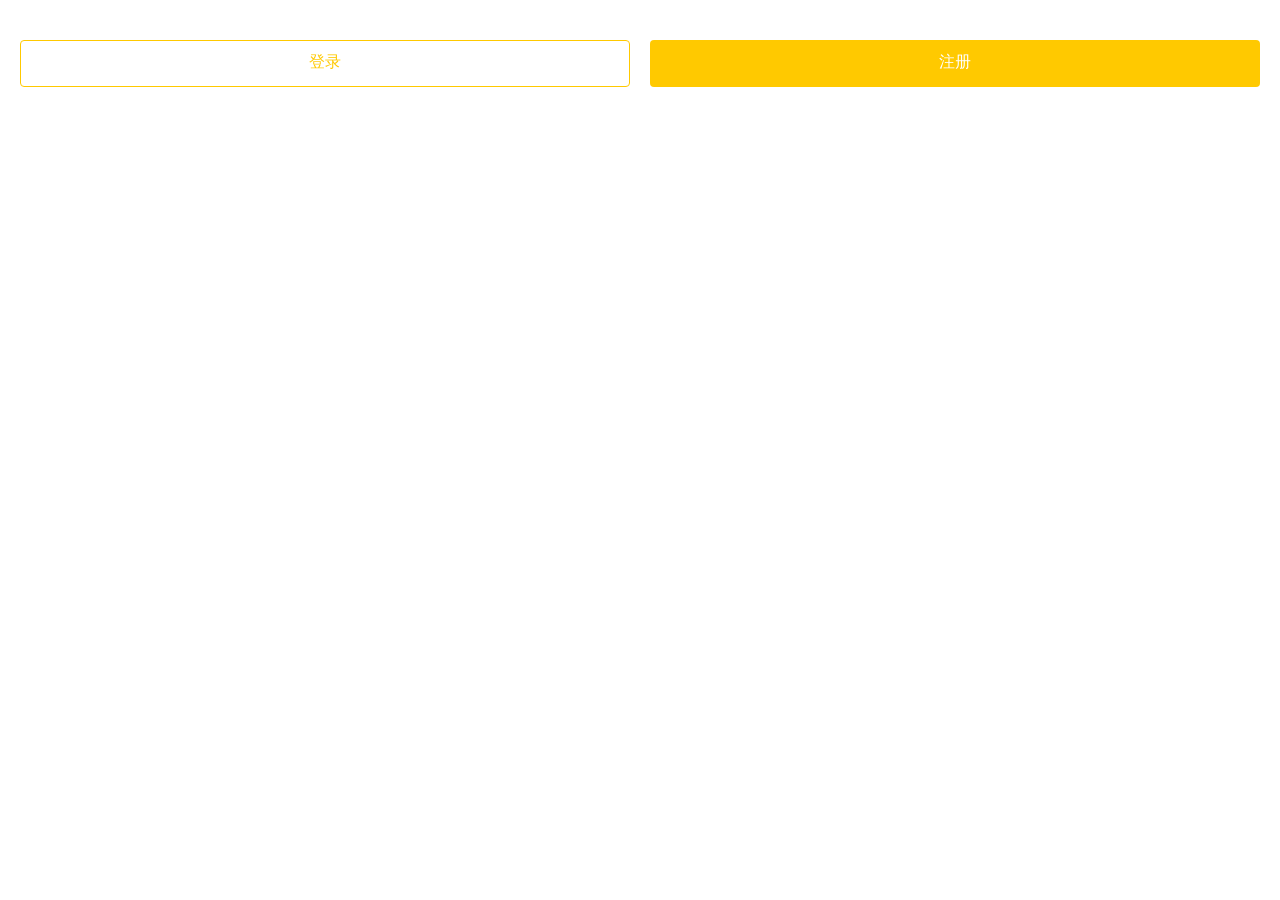
==== www/index.html @ a36f9112 "Initial commit" ====
<!DOCTYPE html>
<html>
  <head>
    <meta charset="utf-8">
    <meta name="viewport" content="initial-scale=1, maximum-scale=1, user-scalable=no, width=device-width">
    <title></title>

    <link rel="manifest" href="manifest.json">

    <!-- un-comment this code to enable service worker
    <script>
      if ('serviceWorker' in navigator) {
        navigator.serviceWorker.register('service-worker.js')
          .then(() => console.log('service worker installed'))
          .catch(err => console.log('Error', err));
      }
    </script>-->

    <link href="lib/ionic/css/ionic.css" rel="stylesheet">
    <link href="css/style.css" rel="stylesheet">

    <!-- IF using Sass (run gulp sass first), then uncomment below and remove the CSS includes above
    <link href="css/ionic.app.css" rel="stylesheet">
    -->

    <!-- ionic/angularjs js -->
    <script src="lib/ionic/js/ionic.bundle.js"></script>

    <!-- cordova script (this will be a 404 during development) -->
    <script src="cordova.js"></script>

    <!-- your app's js -->
    <script src="js/app.js"></script>

    <script src="js/services/services.module.js"></script>
    <script src="js/services/localStorage.service.js"></script>
    <script src="js/controllers.js"></script>
    <script src="js/main.controller.js"></script>
    <script src="views/login/login.controller.js"></script>
    <script src="views/home/home.controller.js"></script>
  </head>

  <body ng-app="starter">
    <ion-nav-view></ion-nav-view>
  </body>
</html>
---- www/lib/ionic/css/ionic.css ----
@charset "UTF-8";
/*!
 * Copyright 2015 Drifty Co.
 * http://drifty.com/
 *
 * Ionic, v1.3.3
 * A powerful HTML5 mobile app framework.
 * http://ionicframework.com/
 *
 * By @maxlynch, @benjsperry, @adamdbradley <3
 *
 * Licensed under the MIT license. Please see LICENSE for more information.
 *
 */
/*!
  Ionicons, v2.0.1
  Created by Ben Sperry for the Ionic Framework, http://ionicons.com/
  https://twitter.com/benjsperry  https://twitter.com/ionicframework
  MIT License: https://github.com/driftyco/ionicons

  Android-style icons originally built by Google’s
  Material Design Icons: https://github.com/google/material-design-icons
  used under CC BY http://creativecommons.org/licenses/by/4.0/
  Modified icons to fit ionicon’s grid from original.
*/
@font-face {
  font-family: "Ionicons";
  src: url("../fonts/ionicons.eot?v=2.0.1");
  src: url("../fonts/ionicons.eot?v=2.0.1#iefix") format("embedded-opentype"), url("../fonts/ionicons.ttf?v=2.0.1") format("truetype"), url("../fonts/ionicons.woff?v=2.0.1") format("woff"), url("../fonts/ionicons.woff") format("woff"), url("../fonts/ionicons.svg?v=2.0.1#Ionicons") format("svg");
  font-weight: normal;
  font-style: normal; }

.ion, .ionicons,
.ion-alert:before,
.ion-alert-circled:before,
.ion-android-add:before,
.ion-android-add-circle:before,
.ion-android-alarm-clock:before,
.ion-android-alert:before,
.ion-android-apps:before,
.ion-android-archive:before,
.ion-android-arrow-back:before,
.ion-android-arrow-down:before,
.ion-android-arrow-dropdown:before,
.ion-android-arrow-dropdown-circle:before,
.ion-android-arrow-dropleft:before,
.ion-android-arrow-dropleft-circle:before,
.ion-android-arrow-dropright:before,
.ion-android-arrow-dropright-circle:before,
.ion-android-arrow-dropup:before,
.ion-android-arrow-dropup-circle:before,
.ion-android-arrow-forward:before,
.ion-android-arrow-up:before,
.ion-android-attach:before,
.ion-android-bar:before,
.ion-android-bicycle:before,
.ion-android-boat:before,
.ion-android-bookmark:before,
.ion-android-bulb:before,
.ion-android-bus:before,
.ion-android-calendar:before,
.ion-android-call:before,
.ion-android-camera:before,
.ion-android-cancel:before,
.ion-android-car:before,
.ion-android-cart:before,
.ion-android-chat:before,
.ion-android-checkbox:before,
.ion-android-checkbox-blank:before,
.ion-android-checkbox-outline:before,
.ion-android-checkbox-outline-blank:before,
.ion-android-checkmark-circle:before,
.ion-android-clipboard:before,
.ion-android-close:before,
.ion-android-cloud:before,
.ion-android-cloud-circle:before,
.ion-android-cloud-done:before,
.ion-android-cloud-outline:before,
.ion-android-color-palette:before,
.ion-android-compass:before,
.ion-android-contact:before,
.ion-android-contacts:before,
.ion-android-contract:before,
.ion-android-create:before,
.ion-android-delete:before,
.ion-android-desktop:before,
.ion-android-document:before,
.ion-android-done:before,
.ion-android-done-all:before,
.ion-android-download:before,
.ion-android-drafts:before,
.ion-android-exit:before,
.ion-android-expand:before,
.ion-android-favorite:before,
.ion-android-favorite-outline:before,
.ion-android-film:before,
.ion-android-folder:before,
.ion-android-folder-open:before,
.ion-android-funnel:before,
.ion-android-globe:before,
.ion-android-hand:before,
.ion-android-hangout:before,
.ion-android-happy:before,
.ion-android-home:before,
.ion-android-image:before,
.ion-android-laptop:before,
.ion-android-list:before,
.ion-android-locate:before,
.ion-android-lock:before,
.ion-android-mail:before,
.ion-android-map:before,
.ion-android-menu:before,
.ion-android-microphone:before,
.ion-android-microphone-off:before,
.ion-android-more-horizontal:before,
.ion-android-more-vertical:before,
.ion-android-navigate:before,
.ion-android-notifications:before,
.ion-android-notifications-none:before,
.ion-android-notifications-off:before,
.ion-android-open:before,
.ion-android-options:before,
.ion-android-people:before,
.ion-android-person:before,
.ion-android-person-add:before,
.ion-android-phone-landscape:before,
.ion-android-phone-portrait:before,
.ion-android-pin:before,
.ion-android-plane:before,
.ion-android-playstore:before,
.ion-android-print:before,
.ion-android-radio-button-off:before,
.ion-android-radio-button-on:before,
.ion-android-refresh:before,
.ion-android-remove:before,
.ion-android-remove-circle:before,
.ion-android-restaurant:before,
.ion-android-sad:before,
.ion-android-search:before,
.ion-android-send:before,
.ion-android-settings:before,
.ion-android-share:before,
.ion-android-share-alt:before,
.ion-android-star:before,
.ion-android-star-half:before,
.ion-android-star-outline:before,
.ion-android-stopwatch:before,
.ion-android-subway:before,
.ion-android-sunny:before,
.ion-android-sync:before,
.ion-android-textsms:before,
.ion-android-time:before,
.ion-android-train:before,
.ion-android-unlock:before,
.ion-android-upload:before,
.ion-android-volume-down:before,
.ion-android-volume-mute:before,
.ion-android-volume-off:before,
.ion-android-volume-up:before,
.ion-android-walk:before,
.ion-android-warning:before,
.ion-android-watch:before,
.ion-android-wifi:before,
.ion-aperture:before,
.ion-archive:before,
.ion-arrow-down-a:before,
.ion-arrow-down-b:before,
.ion-arrow-down-c:before,
.ion-arrow-expand:before,
.ion-arrow-graph-down-left:before,
.ion-arrow-graph-down-right:before,
.ion-arrow-graph-up-left:before,
.ion-arrow-graph-up-right:before,
.ion-arrow-left-a:before,
.ion-arrow-left-b:before,
.ion-arrow-left-c:before,
.ion-arrow-move:before,
.ion-arrow-resize:before,
.ion-arrow-return-left:before,
.ion-arrow-return-right:before,
.ion-arrow-right-a:before,
.ion-arrow-right-b:before,
.ion-arrow-right-c:before,
.ion-arrow-shrink:before,
.ion-arrow-swap:before,
.ion-arrow-up-a:before,
.ion-arrow-up-b:before,
.ion-arrow-up-c:before,
.ion-asterisk:before,
.ion-at:before,
.ion-backspace:before,
.ion-backspace-outline:before,
.ion-bag:before,
.ion-battery-charging:before,
.ion-battery-empty:before,
.ion-battery-full:before,
.ion-battery-half:before,
.ion-battery-low:before,
.ion-beaker:before,
.ion-beer:before,
.ion-bluetooth:before,
.ion-bonfire:before,
.ion-bookmark:before,
.ion-bowtie:before,
.ion-briefcase:before,
.ion-bug:before,
.ion-calculator:before,
.ion-calendar:before,
.ion-camera:before,
.ion-card:before,
.ion-cash:before,
.ion-chatbox:before,
.ion-chatbox-working:before,
.ion-chatboxes:before,
.ion-chatbubble:before,
.ion-chatbubble-working:before,
.ion-chatbubbles:before,
.ion-checkmark:before,
.ion-checkmark-circled:before,
.ion-checkmark-round:before,
.ion-chevron-down:before,
.ion-chevron-left:before,
.ion-chevron-right:before,
.ion-chevron-up:before,
.ion-clipboard:before,
.ion-clock:before,
.ion-close:before,
.ion-close-circled:before,
.ion-close-round:before,
.ion-closed-captioning:before,
.ion-cloud:before,
.ion-code:before,
.ion-code-download:before,
.ion-code-working:before,
.ion-coffee:before,
.ion-compass:before,
.ion-compose:before,
.ion-connection-bars:before,
.ion-contrast:before,
.ion-crop:before,
.ion-cube:before,
.ion-disc:before,
.ion-document:before,
.ion-document-text:before,
.ion-drag:before,
.ion-earth:before,
.ion-easel:before,
.ion-edit:before,
.ion-egg:before,
.ion-eject:before,
.ion-email:before,
.ion-email-unread:before,
.ion-erlenmeyer-flask:before,
.ion-erlenmeyer-flask-bubbles:before,
.ion-eye:before,
.ion-eye-disabled:before,
.ion-female:before,
.ion-filing:before,
.ion-film-marker:before,
.ion-fireball:before,
.ion-flag:before,
.ion-flame:before,
.ion-flash:before,
.ion-flash-off:before,
.ion-folder:before,
.ion-fork:before,
.ion-fork-repo:before,
.ion-forward:before,
.ion-funnel:before,
.ion-gear-a:before,
.ion-gear-b:before,
.ion-grid:before,
.ion-hammer:before,
.ion-happy:before,
.ion-happy-outline:before,
.ion-headphone:before,
.ion-heart:before,
.ion-heart-broken:before,
.ion-help:before,
.ion-help-buoy:before,
.ion-help-circled:before,
.ion-home:before,
.ion-icecream:before,
.ion-image:before,
.ion-images:before,
.ion-information:before,
.ion-information-circled:before,
.ion-ionic:before,
.ion-ios-alarm:before,
.ion-ios-alarm-outline:before,
.ion-ios-albums:before,
.ion-ios-albums-outline:before,
.ion-ios-americanfootball:before,
.ion-ios-americanfootball-outline:before,
.ion-ios-analytics:before,
.ion-ios-analytics-outline:before,
.ion-ios-arrow-back:before,
.ion-ios-arrow-down:before,
.ion-ios-arrow-forward:before,
.ion-ios-arrow-left:before,
.ion-ios-arrow-right:before,
.ion-ios-arrow-thin-down:before,
.ion-ios-arrow-thin-left:before,
.ion-ios-arrow-thin-right:before,
.ion-ios-arrow-thin-up:before,
.ion-ios-arrow-up:before,
.ion-ios-at:before,
.ion-ios-at-outline:before,
.ion-ios-barcode:before,
.ion-ios-barcode-outline:before,
.ion-ios-baseball:before,
.ion-ios-baseball-outline:before,
.ion-ios-basketball:before,
.ion-ios-basketball-outline:before,
.ion-ios-bell:before,
.ion-ios-bell-outline:before,
.ion-ios-body:before,
.ion-ios-body-outline:before,
.ion-ios-bolt:before,
.ion-ios-bolt-outline:before,
.ion-ios-book:before,
.ion-ios-book-outline:before,
.ion-ios-bookmarks:before,
.ion-ios-bookmarks-outline:before,
.ion-ios-box:before,
.ion-ios-box-outline:before,
.ion-ios-briefcase:before,
.ion-ios-briefcase-outline:before,
.ion-ios-browsers:before,
.ion-ios-browsers-outline:before,
.ion-ios-calculator:before,
.ion-ios-calculator-outline:before,
.ion-ios-calendar:before,
.ion-ios-calendar-outline:before,
.ion-ios-camera:before,
.ion-ios-camera-outline:before,
.ion-ios-cart:before,
.ion-ios-cart-outline:before,
.ion-ios-chatboxes:before,
.ion-ios-chatboxes-outline:before,
.ion-ios-chatbubble:before,
.ion-ios-chatbubble-outline:before,
.ion-ios-checkmark:before,
.ion-ios-checkmark-empty:before,
.ion-ios-checkmark-outline:before,
.ion-ios-circle-filled:before,
.ion-ios-circle-outline:before,
.ion-ios-clock:before,
.ion-ios-clock-outline:before,
.ion-ios-close:before,
.ion-ios-close-empty:before,
.ion-ios-close-outline:before,
.ion-ios-cloud:before,
.ion-ios-cloud-download:before,
.ion-ios-cloud-download-outline:before,
.ion-ios-cloud-outline:before,
.ion-ios-cloud-upload:before,
.ion-ios-cloud-upload-outline:before,
.ion-ios-cloudy:before,
.ion-ios-cloudy-night:before,
.ion-ios-cloudy-night-outline:before,
.ion-ios-cloudy-outline:before,
.ion-ios-cog:before,
.ion-ios-cog-outline:before,
.ion-ios-color-filter:before,
.ion-ios-color-filter-outline:before,
.ion-ios-color-wand:before,
.ion-ios-color-wand-outline:before,
.ion-ios-compose:before,
.ion-ios-compose-outline:before,
.ion-ios-contact:before,
.ion-ios-contact-outline:before,
.ion-ios-copy:before,
.ion-ios-copy-outline:before,
.ion-ios-crop:before,
.ion-ios-crop-strong:before,
.ion-ios-download:before,
.ion-ios-download-outline:before,
.ion-ios-drag:before,
.ion-ios-email:before,
.ion-ios-email-outline:before,
.ion-ios-eye:before,
.ion-ios-eye-outline:before,
.ion-ios-fastforward:before,
.ion-ios-fastforward-outline:before,
.ion-ios-filing:before,
.ion-ios-filing-outline:before,
.ion-ios-film:before,
.ion-ios-film-outline:before,
.ion-ios-flag:before,
.ion-ios-flag-outline:before,
.ion-ios-flame:before,
.ion-ios-flame-outline:before,
.ion-ios-flask:before,
.ion-ios-flask-outline:before,
.ion-ios-flower:before,
.ion-ios-flower-outline:before,
.ion-ios-folder:before,
.ion-ios-folder-outline:before,
.ion-ios-football:before,
.ion-ios-football-outline:before,
.ion-ios-game-controller-a:before,
.ion-ios-game-controller-a-outline:before,
.ion-ios-game-controller-b:before,
.ion-ios-game-controller-b-outline:before,
.ion-ios-gear:before,
.ion-ios-gear-outline:before,
.ion-ios-glasses:before,
.ion-ios-glasses-outline:before,
.ion-ios-grid-view:before,
.ion-ios-grid-view-outline:before,
.ion-ios-heart:before,
.ion-ios-heart-outline:before,
.ion-ios-help:before,
.ion-ios-help-empty:before,
.ion-ios-help-outline:before,
.ion-ios-home:before,
.ion-ios-home-outline:before,
.ion-ios-infinite:before,
.ion-ios-infinite-outline:before,
.ion-ios-information:before,
.ion-ios-information-empty:before,
.ion-ios-information-outline:before,
.ion-ios-ionic-outline:before,
.ion-ios-keypad:before,
.ion-ios-keypad-outline:before,
.ion-ios-lightbulb:before,
.ion-ios-lightbulb-outline:before,
.ion-ios-list:before,
.ion-ios-list-outline:before,
.ion-ios-location:before,
.ion-ios-location-outline:before,
.ion-ios-locked:before,
.ion-ios-locked-outline:before,
.ion-ios-loop:before,
.ion-ios-loop-strong:before,
.ion-ios-medical:before,
.ion-ios-medical-outline:before,
.ion-ios-medkit:before,
.ion-ios-medkit-outline:before,
.ion-ios-mic:before,
.ion-ios-mic-off:before,
.ion-ios-mic-outline:before,
.ion-ios-minus:before,
.ion-ios-minus-empty:before,
.ion-ios-minus-outline:before,
.ion-ios-monitor:before,
.ion-ios-monitor-outline:before,
.ion-ios-moon:before,
.ion-ios-moon-outline:before,
.ion-ios-more:before,
.ion-ios-more-outline:before,
.ion-ios-musical-note:before,
.ion-ios-musical-notes:before,
.ion-ios-navigate:before,
.ion-ios-navigate-outline:before,
.ion-ios-nutrition:before,
.ion-ios-nutrition-outline:before,
.ion-ios-paper:before,
.ion-ios-paper-outline:before,
.ion-ios-paperplane:before,
.ion-ios-paperplane-outline:before,
.ion-ios-partlysunny:before,
.ion-ios-partlysunny-outline:before,
.ion-ios-pause:before,
.ion-ios-pause-outline:before,
.ion-ios-paw:before,
.ion-ios-paw-outline:before,
.ion-ios-people:before,
.ion-ios-people-outline:before,
.ion-ios-person:before,
.ion-ios-person-outline:before,
.ion-ios-personadd:before,
.ion-ios-personadd-outline:before,
.ion-ios-photos:before,
.ion-ios-photos-outline:before,
.ion-ios-pie:before,
.ion-ios-pie-outline:before,
.ion-ios-pint:before,
.ion-ios-pint-outline:before,
.ion-ios-play:before,
.ion-ios-play-outline:before,
.ion-ios-plus:before,
.ion-ios-plus-empty:before,
.ion-ios-plus-outline:before,
.ion-ios-pricetag:before,
.ion-ios-pricetag-outline:before,
.ion-ios-pricetags:before,
.ion-ios-pricetags-outline:before,
.ion-ios-printer:before,
.ion-ios-printer-outline:before,
.ion-ios-pulse:before,
.ion-ios-pulse-strong:before,
.ion-ios-rainy:before,
.ion-ios-rainy-outline:before,
.ion-ios-recording:before,
.ion-ios-recording-outline:before,
.ion-ios-redo:before,
.ion-ios-redo-outline:before,
.ion-ios-refresh:before,
.ion-ios-refresh-empty:before,
.ion-ios-refresh-outline:before,
.ion-ios-reload:before,
.ion-ios-reverse-camera:before,
.ion-ios-reverse-camera-outline:before,
.ion-ios-rewind:before,
.ion-ios-rewind-outline:before,
.ion-ios-rose:before,
.ion-ios-rose-outline:before,
.ion-ios-search:before,
.ion-ios-search-strong:before,
.ion-ios-settings:before,
.ion-ios-settings-strong:before,
.ion-ios-shuffle:before,
.ion-ios-shuffle-strong:before,
.ion-ios-skipbackward:before,
.ion-ios-skipbackward-outline:before,
.ion-ios-skipforward:before,
.ion-ios-skipforward-outline:before,
.ion-ios-snowy:before,
.ion-ios-speedometer:before,
.ion-ios-speedometer-outline:before,
.ion-ios-star:before,
.ion-ios-star-half:before,
.ion-ios-star-outline:before,
.ion-ios-stopwatch:before,
.ion-ios-stopwatch-outline:before,
.ion-ios-sunny:before,
.ion-ios-sunny-outline:before,
.ion-ios-telephone:before,
.ion-ios-telephone-outline:before,
.ion-ios-tennisball:before,
.ion-ios-tennisball-outline:before,
.ion-ios-thunderstorm:before,
.ion-ios-thunderstorm-outline:before,
.ion-ios-time:before,
.ion-ios-time-outline:before,
.ion-ios-timer:before,
.ion-ios-timer-outline:before,
.ion-ios-toggle:before,
.ion-ios-toggle-outline:before,
.ion-ios-trash:before,
.ion-ios-trash-outline:before,
.ion-ios-undo:before,
.ion-ios-undo-outline:before,
.ion-ios-unlocked:before,
.ion-ios-unlocked-outline:before,
.ion-ios-upload:before,
.ion-ios-upload-outline:before,
.ion-ios-videocam:before,
.ion-ios-videocam-outline:before,
.ion-ios-volume-high:before,
.ion-ios-volume-low:before,
.ion-ios-wineglass:before,
.ion-ios-wineglass-outline:before,
.ion-ios-world:before,
.ion-ios-world-outline:before,
.ion-ipad:before,
.ion-iphone:before,
.ion-ipod:before,
.ion-jet:before,
.ion-key:before,
.ion-knife:before,
.ion-laptop:before,
.ion-leaf:before,
.ion-levels:before,
.ion-lightbulb:before,
.ion-link:before,
.ion-load-a:before,
.ion-load-b:before,
.ion-load-c:before,
.ion-load-d:before,
.ion-location:before,
.ion-lock-combination:before,
.ion-locked:before,
.ion-log-in:before,
.ion-log-out:before,
.ion-loop:before,
.ion-magnet:before,
.ion-male:before,
.ion-man:before,
.ion-map:before,
.ion-medkit:before,
.ion-merge:before,
.ion-mic-a:before,
.ion-mic-b:before,
.ion-mic-c:before,
.ion-minus:before,
.ion-minus-circled:before,
.ion-minus-round:before,
.ion-model-s:before,
.ion-monitor:before,
.ion-more:before,
.ion-mouse:before,
.ion-music-note:before,
.ion-navicon:before,
.ion-navicon-round:before,
.ion-navigate:before,
.ion-network:before,
.ion-no-smoking:before,
.ion-nuclear:before,
.ion-outlet:before,
.ion-paintbrush:before,
.ion-paintbucket:before,
.ion-paper-airplane:before,
.ion-paperclip:before,
.ion-pause:before,
.ion-person:before,
.ion-person-add:before,
.ion-person-stalker:before,
.ion-pie-graph:before,
.ion-pin:before,
.ion-pinpoint:before,
.ion-pizza:before,
.ion-plane:before,
.ion-planet:before,
.ion-play:before,
.ion-playstation:before,
.ion-plus:before,
.ion-plus-circled:before,
.ion-plus-round:before,
.ion-podium:before,
.ion-pound:before,
.ion-power:before,
.ion-pricetag:before,
.ion-pricetags:before,
.ion-printer:before,
.ion-pull-request:before,
.ion-qr-scanner:before,
.ion-quote:before,
.ion-radio-waves:before,
.ion-record:before,
.ion-refresh:before,
.ion-reply:before,
.ion-reply-all:before,
.ion-ribbon-a:before,
.ion-ribbon-b:before,
.ion-sad:before,
.ion-sad-outline:before,
.ion-scissors:before,
.ion-search:before,
.ion-settings:before,
.ion-share:before,
.ion-shuffle:before,
.ion-skip-backward:before,
.ion-skip-forward:before,
.ion-social-android:before,
.ion-social-android-outline:before,
.ion-social-angular:before,
.ion-social-angular-outline:before,
.ion-social-apple:before,
.ion-social-apple-outline:before,
.ion-social-bitcoin:before,
.ion-social-bitcoin-outline:before,
.ion-social-buffer:before,
.ion-social-buffer-outline:before,
.ion-social-chrome:before,
.ion-social-chrome-outline:before,
.ion-social-codepen:before,
.ion-social-codepen-outline:before,
.ion-social-css3:before,
.ion-social-css3-outline:before,
.ion-social-designernews:before,
.ion-social-designernews-outline:before,
.ion-social-dribbble:before,
.ion-social-dribbble-outline:before,
.ion-social-dropbox:before,
.ion-social-dropbox-outline:before,
.ion-social-euro:before,
.ion-social-euro-outline:before,
.ion-social-facebook:before,
.ion-social-facebook-outline:before,
.ion-social-foursquare:before,
.ion-social-foursquare-outline:before,
.ion-social-freebsd-devil:before,
.ion-social-github:before,
.ion-social-github-outline:before,
.ion-social-google:before,
.ion-social-google-outline:before,
.ion-social-googleplus:before,
.ion-social-googleplus-outline:before,
.ion-social-hackernews:before,
.ion-social-hackernews-outline:before,
.ion-social-html5:before,
.ion-social-html5-outline:before,
.ion-social-instagram:before,
.ion-social-instagram-outline:before,
.ion-social-javascript:before,
.ion-social-javascript-outline:before,
.ion-social-linkedin:before,
.ion-social-linkedin-outline:before,
.ion-social-markdown:before,
.ion-social-nodejs:before,
.ion-social-octocat:before,
.ion-social-pinterest:before,
.ion-social-pinterest-outline:before,
.ion-social-python:before,
.ion-social-reddit:before,
.ion-social-reddit-outline:before,
.ion-social-rss:before,
.ion-social-rss-outline:before,
.ion-social-sass:before,
.ion-social-skype:before,
.ion-social-skype-outline:before,
.ion-social-snapchat:before,
.ion-social-snapchat-outline:before,
.ion-social-tumblr:before,
.ion-social-tumblr-outline:before,
.ion-social-tux:before,
.ion-social-twitch:before,
.ion-social-twitch-outline:before,
.ion-social-twitter:before,
.ion-social-twitter-outline:before,
.ion-social-usd:before,
.ion-social-usd-outline:before,
.ion-social-vimeo:before,
.ion-social-vimeo-outline:before,
.ion-social-whatsapp:before,
.ion-social-whatsapp-outline:before,
.ion-social-windows:before,
.ion-social-windows-outline:before,
.ion-social-wordpress:before,
.ion-social-wordpress-outline:before,
.ion-social-yahoo:before,
.ion-social-yahoo-outline:before,
.ion-social-yen:before,
.ion-social-yen-outline:before,
.ion-social-youtube:before,
.ion-social-youtube-outline:before,
.ion-soup-can:before,
.ion-soup-can-outline:before,
.ion-speakerphone:before,
.ion-speedometer:before,
.ion-spoon:before,
.ion-star:before,
.ion-stats-bars:before,
.ion-steam:before,
.ion-stop:before,
.ion-thermometer:before,
.ion-thumbsdown:before,
.ion-thumbsup:before,
.ion-toggle:before,
.ion-toggle-filled:before,
.ion-transgender:before,
.ion-trash-a:before,
.ion-trash-b:before,
.ion-trophy:before,
.ion-tshirt:before,
.ion-tshirt-outline:before,
.ion-umbrella:before,
.ion-university:before,
.ion-unlocked:before,
.ion-upload:before,
.ion-usb:before,
.ion-videocamera:before,
.ion-volume-high:before,
.ion-volume-low:before,
.ion-volume-medium:before,
.ion-volume-mute:before,
.ion-wand:before,
.ion-waterdrop:before,
.ion-wifi:before,
.ion-wineglass:before,
.ion-woman:before,
.ion-wrench:before,
.ion-xbox:before {
  display: inline-block;
  font-family: "Ionicons";
  speak: none;
  font-style: normal;
  font-weight: normal;
  font-variant: normal;
  text-transform: none;
  text-rendering: auto;
  line-height: 1;
  -webkit-font-smoothing: antialiased;
  -moz-osx-font-smoothing: grayscale; }

.ion-alert:before {
  content: ""; }

.ion-alert-circled:before {
  content: ""; }

.ion-android-add:before {
  content: ""; }

.ion-android-add-circle:before {
  content: ""; }

.ion-android-alarm-clock:before {
  content: ""; }

.ion-android-alert:before {
  content: ""; }

.ion-android-apps:before {
  content: ""; }

.ion-android-archive:before {
  content: ""; }

.ion-android-arrow-back:before {
  content: ""; }

.ion-android-arrow-down:before {
  content: ""; }

.ion-android-arrow-dropdown:before {
  content: ""; }

.ion-android-arrow-dropdown-circle:before {
  content: ""; }

.ion-android-arrow-dropleft:before {
  content: ""; }

.ion-android-arrow-dropleft-circle:before {
  content: ""; }

.ion-android-arrow-dropright:before {
  content: ""; }

.ion-android-arrow-dropright-circle:before {
  content: ""; }

.ion-android-arrow-dropup:before {
  content: ""; }

.ion-android-arrow-dropup-circle:before {
  content: ""; }

.ion-android-arrow-forward:before {
  content: ""; }

.ion-android-arrow-up:before {
  content: ""; }

.ion-android-attach:before {
  content: ""; }

.ion-android-bar:before {
  content: ""; }

.ion-android-bicycle:before {
  content: ""; }

.ion-android-boat:before {
  content: ""; }

.ion-android-bookmark:before {
  content: ""; }

.ion-android-bulb:before {
  content: ""; }

.ion-android-bus:before {
  content: ""; }

.ion-android-calendar:before {
  content: ""; }

.ion-android-call:before {
  content: ""; }

.ion-android-camera:before {
  content: ""; }

.ion-android-cancel:before {
  content: ""; }

.ion-android-car:before {
  content: ""; }

.ion-android-cart:before {
  content: ""; }

.ion-android-chat:before {
  content: ""; }

.ion-android-checkbox:before {
  content: ""; }

.ion-android-checkbox-blank:before {
  content: ""; }

.ion-android-checkbox-outline:before {
  content: ""; }

.ion-android-checkbox-outline-blank:before {
  content: ""; }

.ion-android-checkmark-circle:before {
  content: ""; }

.ion-android-clipboard:before {
  content: ""; }

.ion-android-close:before {
  content: ""; }

.ion-android-cloud:before {
  content: ""; }

.ion-android-cloud-circle:before {
  content: ""; }

.ion-android-cloud-done:before {
  content: ""; }

.ion-android-cloud-outline:before {
  content: ""; }

.ion-android-color-palette:before {
  content: ""; }

.ion-android-compass:before {
  content: ""; }

.ion-android-contact:before {
  content: ""; }

.ion-android-contacts:before {
  content: ""; }

.ion-android-contract:before {
  content: ""; }

.ion-android-create:before {
  content: ""; }

.ion-android-delete:before {
  content: ""; }

.ion-android-desktop:before {
  content: ""; }

.ion-android-document:before {
  content: ""; }

.ion-android-done:before {
  content: ""; }

.ion-android-done-all:before {
  content: ""; }

.ion-android-download:before {
  content: ""; }

.ion-android-drafts:before {
  content: ""; }

.ion-android-exit:before {
  content: ""; }

.ion-android-expand:before {
  content: ""; }

.ion-android-favorite:before {
  content: ""; }

.ion-android-favorite-outline:before {
  content: ""; }

.ion-android-film:before {
  content: ""; }

.ion-android-folder:before {
  content: ""; }

.ion-android-folder-open:before {
  content: ""; }

.ion-android-funnel:before {
  content: ""; }

.ion-android-globe:before {
  content: ""; }

.ion-android-hand:before {
  content: ""; }

.ion-android-hangout:before {
  content: ""; }

.ion-android-happy:before {
  content: ""; }

.ion-android-home:before {
  content: ""; }

.ion-android-image:before {
  content: ""; }

.ion-android-laptop:before {
  content: ""; }

.ion-android-list:before {
  content: ""; }

.ion-android-locate:before {
  content: ""; }

.ion-android-lock:before {
  content: ""; }

.ion-android-mail:before {
  content: ""; }

.ion-android-map:before {
  content: ""; }

.ion-android-menu:before {
  content: ""; }

.ion-android-microphone:before {
  content: ""; }

.ion-android-microphone-off:before {
  content: ""; }

.ion-android-more-horizontal:before {
  content: ""; }

.ion-android-more-vertical:before {
  content: ""; }

.ion-android-navigate:before {
  content: ""; }

.ion-android-notifications:before {
  content: ""; }

.ion-android-notifications-none:before {
  content: ""; }

.ion-android-notifications-off:before {
  content: ""; }

.ion-android-open:before {
  content: ""; }

.ion-android-options:before {
  content: ""; }

.ion-android-people:before {
  content: ""; }

.ion-android-person:before {
  content: ""; }

.ion-android-person-add:before {
  content: ""; }

.ion-android-phone-landscape:before {
  content: ""; }

.ion-android-phone-portrait:before {
  content: ""; }

.ion-android-pin:before {
  content: ""; }

.ion-android-plane:before {
  content: ""; }

.ion-android-playstore:before {
  content: ""; }

.ion-android-print:before {
  content: ""; }

.ion-android-radio-button-off:before {
  content: ""; }

.ion-android-radio-button-on:before {
  content: ""; }

.ion-android-refresh:before {
  content: ""; }

.ion-android-remove:before {
  content: ""; }

.ion-android-remove-circle:before {
  content: ""; }

.ion-android-restaurant:before {
  content: ""; }

.ion-android-sad:before {
  content: ""; }

.ion-android-search:before {
  content: ""; }

.ion-android-send:before {
  content: ""; }

.ion-android-settings:before {
  content: ""; }

.ion-android-share:before {
  content: ""; }

.ion-android-share-alt:before {
  content: ""; }

.ion-android-star:before {
  content: ""; }

.ion-android-star-half:before {
  content: ""; }

.ion-android-star-outline:before {
  content: ""; }

.ion-android-stopwatch:before {
  content: ""; }

.ion-android-subway:before {
  content: ""; }

.ion-android-sunny:before {
  content: ""; }

.ion-android-sync:before {
  content: ""; }

.ion-android-textsms:before {
  content: ""; }

.ion-android-time:before {
  content: ""; }

.ion-android-train:before {
  content: ""; }

.ion-android-unlock:before {
  content: ""; }

.ion-android-upload:before {
  content: ""; }

.ion-android-volume-down:before {
  content: ""; }

.ion-android-volume-mute:before {
  content: ""; }

.ion-android-volume-off:before {
  content: ""; }

.ion-android-volume-up:before {
  content: ""; }

.ion-android-walk:before {
  content: ""; }

.ion-android-warning:before {
  content: ""; }

.ion-android-watch:before {
  content: ""; }

.ion-android-wifi:before {
  content: ""; }

.ion-aperture:before {
  content: ""; }

.ion-archive:before {
  content: ""; }

.ion-arrow-down-a:before {
  content: ""; }

.ion-arrow-down-b:before {
  content: ""; }

.ion-arrow-down-c:before {
  content: ""; }

.ion-arrow-expand:before {
  content: ""; }

.ion-arrow-graph-down-left:before {
  content: ""; }

.ion-arrow-graph-down-right:before {
  content: ""; }

.ion-arrow-graph-up-left:before {
  content: ""; }

.ion-arrow-graph-up-right:before {
  content: ""; }

.ion-arrow-left-a:before {
  content: ""; }

.ion-arrow-left-b:before {
  content: ""; }

.ion-arrow-left-c:before {
  content: ""; }

.ion-arrow-move:before {
  content: ""; }

.ion-arrow-resize:before {
  content: ""; }

.ion-arrow-return-left:before {
  content: ""; }

.ion-arrow-return-right:before {
  content: ""; }

.ion-arrow-right-a:before {
  content: ""; }

.ion-arrow-right-b:before {
  content: ""; }

.ion-arrow-right-c:before {
  content: ""; }

.ion-arrow-shrink:before {
  content: ""; }

.ion-arrow-swap:before {
  content: ""; }

.ion-arrow-up-a:before {
  content: ""; }

.ion-arrow-up-b:before {
  content: ""; }

.ion-arrow-up-c:before {
  content: ""; }

.ion-asterisk:before {
  content: ""; }

.ion-at:before {
  content: ""; }

.ion-backspace:before {
  content: ""; }

.ion-backspace-outline:before {
  content: ""; }

.ion-bag:before {
  content: ""; }

.ion-battery-charging:before {
  content: ""; }

.ion-battery-empty:before {
  content: ""; }

.ion-battery-full:before {
  content: ""; }

.ion-battery-half:before {
  content: ""; }

.ion-battery-low:before {
  content: ""; }

.ion-beaker:before {
  content: ""; }

.ion-beer:before {
  content: ""; }

.ion-bluetooth:before {
  content: ""; }

.ion-bonfire:before {
  content: ""; }

.ion-bookmark:before {
  content: ""; }

.ion-bowtie:before {
  content: ""; }

.ion-briefcase:before {
  content: ""; }

.ion-bug:before {
  content: ""; }

.ion-calculator:before {
  content: ""; }

.ion-calendar:before {
  content: ""; }

.ion-camera:before {
  content: ""; }

.ion-card:before {
  content: ""; }

.ion-cash:before {
  content: ""; }

.ion-chatbox:before {
  content: ""; }

.ion-chatbox-working:before {
  content: ""; }

.ion-chatboxes:before {
  content: ""; }

.ion-chatbubble:before {
  content: ""; }

.ion-chatbubble-working:before {
  content: ""; }

.ion-chatbubbles:before {
  content: ""; }

.ion-checkmark:before {
  content: ""; }

.ion-checkmark-circled:before {
  content: ""; }

.ion-checkmark-round:before {
  content: ""; }

.ion-chevron-down:before {
  content: ""; }

.ion-chevron-left:before {
  content: ""; }

.ion-chevron-right:before {
  content: ""; }

.ion-chevron-up:before {
  content: ""; }

.ion-clipboard:before {
  content: ""; }

.ion-clock:before {
  content: ""; }

.ion-close:before {
  content: ""; }

.ion-close-circled:before {
  content: ""; }

.ion-close-round:before {
  content: ""; }

.ion-closed-captioning:before {
  content: ""; }

.ion-cloud:before {
  content: ""; }

.ion-code:before {
  content: ""; }

.ion-code-download:before {
  content: ""; }

.ion-code-working:before {
  content: ""; }

.ion-coffee:before {
  content: ""; }

.ion-compass:before {
  content: ""; }

.ion-compose:before {
  content: ""; }

.ion-connection-bars:before {
  content: ""; }

.ion-contrast:before {
  content: ""; }

.ion-crop:before {
  content: ""; }

.ion-cube:before {
  content: ""; }

.ion-disc:before {
  content: ""; }

.ion-document:before {
  content: ""; }

.ion-document-text:before {
  content: ""; }

.ion-drag:before {
  content: ""; }

.ion-earth:before {
  content: ""; }

.ion-easel:before {
  content: ""; }

.ion-edit:before {
  content: ""; }

.ion-egg:before {
  content: ""; }

.ion-eject:before {
  content: ""; }

.ion-email:before {
  content: ""; }

.ion-email-unread:before {
  content: ""; }

.ion-erlenmeyer-flask:before {
  content: ""; }

.ion-erlenmeyer-flask-bubbles:before {
  content: ""; }

.ion-eye:before {
  content: ""; }

.ion-eye-disabled:before {
  content: ""; }

.ion-female:before {
  content: ""; }

.ion-filing:before {
  content: ""; }

.ion-film-marker:before {
  content: ""; }

.ion-fireball:before {
  content: ""; }

.ion-flag:before {
  content: ""; }

.ion-flame:before {
  content: ""; }

.ion-flash:before {
  content: ""; }

.ion-flash-off:before {
  content: ""; }

.ion-folder:before {
  content: ""; }

.ion-fork:before {
  content: ""; }

.ion-fork-repo:before {
  content: ""; }

.ion-forward:before {
  content: ""; }

.ion-funnel:before {
  content: ""; }

.ion-gear-a:before {
  content: ""; }

.ion-gear-b:before {
  content: ""; }

.ion-grid:before {
  content: ""; }

.ion-hammer:before {
  content: ""; }

.ion-happy:before {
  content: ""; }

.ion-happy-outline:before {
  content: ""; }

.ion-headphone:before {
  content: ""; }

.ion-heart:before {
  content: ""; }

.ion-heart-broken:before {
  content: ""; }

.ion-help:before {
  content: ""; }

.ion-help-buoy:before {
  content: ""; }

.ion-help-circled:before {
  content: ""; }

.ion-home:before {
  content: ""; }

.ion-icecream:before {
  content: ""; }

.ion-image:before {
  content: ""; }

.ion-images:before {
  content: ""; }

.ion-information:before {
  content: ""; }

.ion-information-circled:before {
  content: ""; }

.ion-ionic:before {
  content: ""; }

.ion-ios-alarm:before {
  content: ""; }

.ion-ios-alarm-outline:before {
  content: ""; }

.ion-ios-albums:before {
  content: ""; }

.ion-ios-albums-outline:before {
  content: ""; }

.ion-ios-americanfootball:before {
  content: ""; }

.ion-ios-americanfootball-outline:before {
  content: ""; }

.ion-ios-analytics:before {
  content: ""; }

.ion-ios-analytics-outline:before {
  content: ""; }

.ion-ios-arrow-back:before {
  content: ""; }

.ion-ios-arrow-down:before {
  content: ""; }

.ion-ios-arrow-forward:before {
  content: ""; }

.ion-ios-arrow-left:before {
  content: ""; }

.ion-ios-arrow-right:before {
  content: ""; }

.ion-ios-arrow-thin-down:before {
  content: ""; }

.ion-ios-arrow-thin-left:before {
  content: ""; }

.ion-ios-arrow-thin-right:before {
  content: ""; }

.ion-ios-arrow-thin-up:before {
  content: ""; }

.ion-ios-arrow-up:before {
  content: ""; }

.ion-ios-at:before {
  content: ""; }

.ion-ios-at-outline:before {
  content: ""; }

.ion-ios-barcode:before {
  content: ""; }

.ion-ios-barcode-outline:before {
  content: ""; }

.ion-ios-baseball:before {
  content: ""; }

.ion-ios-baseball-outline:before {
  content: ""; }

.ion-ios-basketball:before {
  content: ""; }

.ion-ios-basketball-outline:before {
  content: ""; }

.ion-ios-bell:before {
  content: ""; }

.ion-ios-bell-outline:before {
  content: ""; }

.ion-ios-body:before {
  content: ""; }

.ion-ios-body-outline:before {
  content: ""; }

.ion-ios-bolt:before {
  content: ""; }

.ion-ios-bolt-outline:before {
  content: ""; }

.ion-ios-book:before {
  content: ""; }

.ion-ios-book-outline:before {
  content: ""; }

.ion-ios-bookmarks:before {
  content: ""; }

.ion-ios-bookmarks-outline:before {
  content: ""; }

.ion-ios-box:before {
  content: ""; }

.ion-ios-box-outline:before {
  content: ""; }

.ion-ios-briefcase:before {
  content: ""; }

.ion-ios-briefcase-outline:before {
  content: ""; }

.ion-ios-browsers:before {
  content: ""; }

.ion-ios-browsers-outline:before {
  content: ""; }

.ion-ios-calculator:before {
  content: ""; }

.ion-ios-calculator-outline:before {
  content: ""; }

.ion-ios-calendar:before {
  content: ""; }

.ion-ios-calendar-outline:before {
  content: ""; }

.ion-ios-camera:before {
  content: ""; }

.ion-ios-camera-outline:before {
  content: ""; }

.ion-ios-cart:before {
  content: ""; }

.ion-ios-cart-outline:before {
  content: ""; }

.ion-ios-chatboxes:before {
  content: ""; }

.ion-ios-chatboxes-outline:before {
  content: ""; }

.ion-ios-chatbubble:before {
  content: ""; }

.ion-ios-chatbubble-outline:before {
  content: ""; }

.ion-ios-checkmark:before {
  content: ""; }

.ion-ios-checkmark-empty:before {
  content: ""; }

.ion-ios-checkmark-outline:before {
  content: ""; }

.ion-ios-circle-filled:before {
  content: ""; }

.ion-ios-circle-outline:before {
  content: ""; }

.ion-ios-clock:before {
  content: ""; }

.ion-ios-clock-outline:before {
  content: ""; }

.ion-ios-close:before {
  content: ""; }

.ion-ios-close-empty:before {
  content: ""; }

.ion-ios-close-outline:before {
  content: ""; }

.ion-ios-cloud:before {
  content: ""; }

.ion-ios-cloud-download:before {
  content: ""; }

.ion-ios-cloud-download-outline:before {
  content: ""; }

.ion-ios-cloud-outline:before {
  content: ""; }

.ion-ios-cloud-upload:before {
  content: ""; }

.ion-ios-cloud-upload-outline:before {
  content: ""; }

.ion-ios-cloudy:before {
  content: ""; }

.ion-ios-cloudy-night:before {
  content: ""; }

.ion-ios-cloudy-night-outline:before {
  content: ""; }

.ion-ios-cloudy-outline:before {
  content: ""; }

.ion-ios-cog:before {
  content: ""; }

.ion-ios-cog-outline:before {
  content: ""; }

.ion-ios-color-filter:before {
  content: ""; }

.ion-ios-color-filter-outline:before {
  content: ""; }

.ion-ios-color-wand:before {
  content: ""; }

.ion-ios-color-wand-outline:before {
  content: ""; }

.ion-ios-compose:before {
  content: ""; }

.ion-ios-compose-outline:before {
  content: ""; }

.ion-ios-contact:before {
  content: ""; }

.ion-ios-contact-outline:before {
  content: ""; }

.ion-ios-copy:before {
  content: ""; }

.ion-ios-copy-outline:before {
  content: ""; }

.ion-ios-crop:before {
  content: ""; }

.ion-ios-crop-strong:before {
  content: ""; }

.ion-ios-download:before {
  content: ""; }

.ion-ios-download-outline:before {
  content: ""; }

.ion-ios-drag:before {
  content: ""; }

.ion-ios-email:before {
  content: ""; }

.ion-ios-email-outline:before {
  content: ""; }

.ion-ios-eye:before {
  content: ""; }

.ion-ios-eye-outline:before {
  content: ""; }

.ion-ios-fastforward:before {
  content: ""; }

.ion-ios-fastforward-outline:before {
  content: ""; }

.ion-ios-filing:before {
  content: ""; }

.ion-ios-filing-outline:before {
  content: ""; }

.ion-ios-film:before {
  content: ""; }

.ion-ios-film-outline:before {
  content: ""; }

.ion-ios-flag:before {
  content: ""; }

.ion-ios-flag-outline:before {
  content: ""; }

.ion-ios-flame:before {
  content: ""; }

.ion-ios-flame-outline:before {
  content: ""; }

.ion-ios-flask:before {
  content: ""; }

.ion-ios-flask-outline:before {
  content: ""; }

.ion-ios-flower:before {
  content: ""; }

.ion-ios-flower-outline:before {
  content: ""; }

.ion-ios-folder:before {
  content: ""; }

.ion-ios-folder-outline:before {
  content: ""; }

.ion-ios-football:before {
  content: ""; }

.ion-ios-football-outline:before {
  content: ""; }

.ion-ios-game-controller-a:before {
  content: ""; }

.ion-ios-game-controller-a-outline:before {
  content: ""; }

.ion-ios-game-controller-b:before {
  content: ""; }

.ion-ios-game-controller-b-outline:before {
  content: ""; }

.ion-ios-gear:before {
  content: ""; }

.ion-ios-gear-outline:before {
  content: ""; }

.ion-ios-glasses:before {
  content: ""; }

.ion-ios-glasses-outline:before {
  content: ""; }

.ion-ios-grid-view:before {
  content: ""; }

.ion-ios-grid-view-outline:before {
  content: ""; }

.ion-ios-heart:before {
  content: ""; }

.ion-ios-heart-outline:before {
  content: ""; }

.ion-ios-help:before {
  content: ""; }

.ion-ios-help-empty:before {
  content: ""; }

.ion-ios-help-outline:before {
  content: ""; }

.ion-ios-home:before {
  content: ""; }

.ion-ios-home-outline:before {
  content: ""; }

.ion-ios-infinite:before {
  content: ""; }

.ion-ios-infinite-outline:before {
  content: ""; }

.ion-ios-information:before {
  content: ""; }

.ion-ios-information-empty:before {
  content: ""; }

.ion-ios-information-outline:before {
  content: ""; }

.ion-ios-ionic-outline:before {
  content: ""; }

.ion-ios-keypad:before {
  content: ""; }

.ion-ios-keypad-outline:before {
  content: ""; }

.ion-ios-lightbulb:before {
  content: ""; }

.ion-ios-lightbulb-outline:before {
  content: ""; }

.ion-ios-list:before {
  content: ""; }

.ion-ios-list-outline:before {
  content: ""; }

.ion-ios-location:before {
  content: ""; }

.ion-ios-location-outline:before {
  content: ""; }

.ion-ios-locked:before {
  content: ""; }

.ion-ios-locked-outline:before {
  content: ""; }

.ion-ios-loop:before {
  content: ""; }

.ion-ios-loop-strong:before {
  content: ""; }

.ion-ios-medical:before {
  content: ""; }

.ion-ios-medical-outline:before {
  content: ""; }

.ion-ios-medkit:before {
  content: ""; }

.ion-ios-medkit-outline:before {
  content: ""; }

.ion-ios-mic:before {
  content: ""; }

.ion-ios-mic-off:before {
  content: ""; }

.ion-ios-mic-outline:before {
  content: ""; }

.ion-ios-minus:before {
  content: ""; }

.ion-ios-minus-empty:before {
  content: ""; }

.ion-ios-minus-outline:before {
  content: ""; }

.ion-ios-monitor:before {
  content: ""; }

.ion-ios-monitor-outline:before {
  content: ""; }

.ion-ios-moon:before {
  content: ""; }

.ion-ios-moon-outline:before {
  content: ""; }

.ion-ios-more:before {
  content: ""; }

.ion-ios-more-outline:before {
  content: ""; }

.ion-ios-musical-note:before {
  content: ""; }

.ion-ios-musical-notes:before {
  content: ""; }

.ion-ios-navigate:before {
  content: ""; }

.ion-ios-navigate-outline:before {
  content: ""; }

.ion-ios-nutrition:before {
  content: ""; }

.ion-ios-nutrition-outline:before {
  content: ""; }

.ion-ios-paper:before {
  content: ""; }

.ion-ios-paper-outline:before {
  content: ""; }

.ion-ios-paperplane:before {
  content: ""; }

.ion-ios-paperplane-outline:before {
  content: ""; }

.ion-ios-partlysunny:before {
  content: ""; }

.ion-ios-partlysunny-outline:before {
  content: ""; }

.ion-ios-pause:before {
  content: ""; }

.ion-ios-pause-outline:before {
  content: ""; }

.ion-ios-paw:before {
  content: ""; }

.ion-ios-paw-outline:before {
  content: ""; }

.ion-ios-people:before {
  content: ""; }

.ion-ios-people-outline:before {
  content: ""; }

.ion-ios-person:before {
  content: ""; }

.ion-ios-person-outline:before {
  content: ""; }

.ion-ios-personadd:before {
  content: ""; }

.ion-ios-personadd-outline:before {
  content: ""; }

.ion-ios-photos:before {
  content: ""; }

.ion-ios-photos-outline:before {
  content: ""; }

.ion-ios-pie:before {
  content: ""; }

.ion-ios-pie-outline:before {
  content: ""; }

.ion-ios-pint:before {
  content: ""; }

.ion-ios-pint-outline:before {
  content: ""; }

.ion-ios-play:before {
  content: ""; }

.ion-ios-play-outline:before {
  content: ""; }

.ion-ios-plus:before {
  content: ""; }

.ion-ios-plus-empty:before {
  content: ""; }

.ion-ios-plus-outline:before {
  content: ""; }

.ion-ios-pricetag:before {
  content: ""; }

.ion-ios-pricetag-outline:before {
  content: ""; }

.ion-ios-pricetags:before {
  content: ""; }

.ion-ios-pricetags-outline:before {
  content: ""; }

.ion-ios-printer:before {
  content: ""; }

.ion-ios-printer-outline:before {
  content: ""; }

.ion-ios-pulse:before {
  content: ""; }

.ion-ios-pulse-strong:before {
  content: ""; }

.ion-ios-rainy:before {
  content: ""; }

.ion-ios-rainy-outline:before {
  content: ""; }

.ion-ios-recording:before {
  content: ""; }

.ion-ios-recording-outline:before {
  content: ""; }

.ion-ios-redo:before {
  content: ""; }

.ion-ios-redo-outline:before {
  content: ""; }

.ion-ios-refresh:before {
  content: ""; }

.ion-ios-refresh-empty:before {
  content: ""; }

.ion-ios-refresh-outline:before {
  content: ""; }

.ion-ios-reload:before {
  content: ""; }

.ion-ios-reverse-camera:before {
  content: ""; }

.ion-ios-reverse-camera-outline:before {
  content: ""; }

.ion-ios-rewind:before {
  content: ""; }

.ion-ios-rewind-outline:before {
  content: ""; }

.ion-ios-rose:before {
  content: ""; }

.ion-ios-rose-outline:before {
  content: ""; }

.ion-ios-search:before {
  content: ""; }

.ion-ios-search-strong:before {
  content: ""; }

.ion-ios-settings:before {
  content: ""; }

.ion-ios-settings-strong:before {
  content: ""; }

.ion-ios-shuffle:before {
  content: ""; }

.ion-ios-shuffle-strong:before {
  content: ""; }

.ion-ios-skipbackward:before {
  content: ""; }

.ion-ios-skipbackward-outline:before {
  content: ""; }

.ion-ios-skipforward:before {
  content: ""; }

.ion-ios-skipforward-outline:before {
  content: ""; }

.ion-ios-snowy:before {
  content: ""; }

.ion-ios-speedometer:before {
  content: ""; }

.ion-ios-speedometer-outline:before {
  content: ""; }

.ion-ios-star:before {
  content: ""; }

.ion-ios-star-half:before {
  content: ""; }

.ion-ios-star-outline:before {
  content: ""; }

.ion-ios-stopwatch:before {
  content: ""; }

.ion-ios-stopwatch-outline:before {
  content: ""; }

.ion-ios-sunny:before {
  content: ""; }

.ion-ios-sunny-outline:before {
  content: ""; }

.ion-ios-telephone:before {
  content: ""; }

.ion-ios-telephone-outline:before {
  content: ""; }

.ion-ios-tennisball:before {
  content: ""; }

.ion-ios-tennisball-outline:before {
  content: ""; }

.ion-ios-thunderstorm:before {
  content: ""; }

.ion-ios-thunderstorm-outline:before {
  content: ""; }

.ion-ios-time:before {
  content: ""; }

.ion-ios-time-outline:before {
  content: ""; }

.ion-ios-timer:before {
  content: ""; }

.ion-ios-timer-outline:before {
  content: ""; }

.ion-ios-toggle:before {
  content: ""; }

.ion-ios-toggle-outline:before {
  content: ""; }

.ion-ios-trash:before {
  content: ""; }

.ion-ios-trash-outline:before {
  content: ""; }

.ion-ios-undo:before {
  content: ""; }

.ion-ios-undo-outline:before {
  content: ""; }

.ion-ios-unlocked:before {
  content: ""; }

.ion-ios-unlocked-outline:before {
  content: ""; }

.ion-ios-upload:before {
  content: ""; }

.ion-ios-upload-outline:before {
  content: ""; }

.ion-ios-videocam:before {
  content: ""; }

.ion-ios-videocam-outline:before {
  content: ""; }

.ion-ios-volume-high:before {
  content: ""; }

.ion-ios-volume-low:before {
  content: ""; }

.ion-ios-wineglass:before {
  content: ""; }

.ion-ios-wineglass-outline:before {
  content: ""; }

.ion-ios-world:before {
  content: ""; }

.ion-ios-world-outline:before {
  content: ""; }

.ion-ipad:before {
  content: ""; }

.ion-iphone:before {
  content: ""; }

.ion-ipod:before {
  content: ""; }

.ion-jet:before {
  content: ""; }

.ion-key:before {
  content: ""; }

.ion-knife:before {
  content: ""; }

.ion-laptop:before {
  content: ""; }

.ion-leaf:before {
  content: ""; }

.ion-levels:before {
  content: ""; }

.ion-lightbulb:before {
  content: ""; }

.ion-link:before {
  content: ""; }

.ion-load-a:before {
  content: ""; }

.ion-load-b:before {
  content: ""; }

.ion-load-c:before {
  content: ""; }

.ion-load-d:before {
  content: ""; }

.ion-location:before {
  content: ""; }

.ion-lock-combination:before {
  content: ""; }

.ion-locked:before {
  content: ""; }

.ion-log-in:before {
  content: ""; }

.ion-log-out:before {
  content: ""; }

.ion-loop:before {
  content: ""; }

.ion-magnet:before {
  content: ""; }

.ion-male:before {
  content: ""; }

.ion-man:before {
  content: ""; }

.ion-map:before {
  content: ""; }

.ion-medkit:before {
  content: ""; }

.ion-merge:before {
  content: ""; }

.ion-mic-a:before {
  content: ""; }

.ion-mic-b:before {
  content: ""; }

.ion-mic-c:before {
  content: ""; }

.ion-minus:before {
  content: ""; }

.ion-minus-circled:before {
  content: ""; }

.ion-minus-round:before {
  content: ""; }

.ion-model-s:before {
  content: ""; }

.ion-monitor:before {
  content: ""; }

.ion-more:before {
  content: ""; }

.ion-mouse:before {
  content: ""; }

.ion-music-note:before {
  content: ""; }

.ion-navicon:before {
  content: ""; }

.ion-navicon-round:before {
  content: ""; }

.ion-navigate:before {
  content: ""; }

.ion-network:before {
  content: ""; }

.ion-no-smoking:before {
  content: ""; }

.ion-nuclear:before {
  content: ""; }

.ion-outlet:before {
  content: ""; }

.ion-paintbrush:before {
  content: ""; }

.ion-paintbucket:before {
  content: ""; }

.ion-paper-airplane:before {
  content: ""; }

.ion-paperclip:before {
  content: ""; }

.ion-pause:before {
  content: ""; }

.ion-person:before {
  content: ""; }

.ion-person-add:before {
  content: ""; }

.ion-person-stalker:before {
  content: ""; }

.ion-pie-graph:before {
  content: ""; }

.ion-pin:before {
  content: ""; }

.ion-pinpoint:before {
  content: ""; }

.ion-pizza:before {
  content: ""; }

.ion-plane:before {
  content: ""; }

.ion-planet:before {
  content: ""; }

.ion-play:before {
  content: ""; }

.ion-playstation:before {
  content: ""; }

.ion-plus:before {
  content: ""; }

.ion-plus-circled:before {
  content: ""; }

.ion-plus-round:before {
  content: ""; }

.ion-podium:before {
  content: ""; }

.ion-pound:before {
  content: ""; }

.ion-power:before {
  content: ""; }

.ion-pricetag:before {
  content: ""; }

.ion-pricetags:before {
  content: ""; }

.ion-printer:before {
  content: ""; }

.ion-pull-request:before {
  content: ""; }

.ion-qr-scanner:before {
  content: ""; }

.ion-quote:before {
  content: ""; }

.ion-radio-waves:before {
  content: ""; }

.ion-record:before {
  content: ""; }

.ion-refresh:before {
  content: ""; }

.ion-reply:before {
  content: ""; }

.ion-reply-all:before {
  content: ""; }

.ion-ribbon-a:before {
  content: ""; }

.ion-ribbon-b:before {
  content: ""; }

.ion-sad:before {
  content: ""; }

.ion-sad-outline:before {
  content: ""; }

.ion-scissors:before {
  content: ""; }

.ion-search:before {
  content: ""; }

.ion-settings:before {
  content: ""; }

.ion-share:before {
  content: ""; }

.ion-shuffle:before {
  content: ""; }

.ion-skip-backward:before {
  content: ""; }

.ion-skip-forward:before {
  content: ""; }

.ion-social-android:before {
  content: ""; }

.ion-social-android-outline:before {
  content: ""; }

.ion-social-angular:before {
  content: ""; }

.ion-social-angular-outline:before {
  content: ""; }

.ion-social-apple:before {
  content: ""; }

.ion-social-apple-outline:before {
  content: ""; }

.ion-social-bitcoin:before {
  content: ""; }

.ion-social-bitcoin-outline:before {
  content: ""; }

.ion-social-buffer:before {
  content: ""; }

.ion-social-buffer-outline:before {
  content: ""; }

.ion-social-chrome:before {
  content: ""; }

.ion-social-chrome-outline:before {
  content: ""; }

.ion-social-codepen:before {
  content: ""; }

.ion-social-codepen-outline:before {
  content: ""; }

.ion-social-css3:before {
  content: ""; }

.ion-social-css3-outline:before {
  content: ""; }

.ion-social-designernews:before {
  content: ""; }

.ion-social-designernews-outline:before {
  content: ""; }

.ion-social-dribbble:before {
  content: ""; }

.ion-social-dribbble-outline:before {
  content: ""; }

.ion-social-dropbox:before {
  content: ""; }

.ion-social-dropbox-outline:before {
  content: ""; }

.ion-social-euro:before {
  content: ""; }

.ion-social-euro-outline:before {
  content: ""; }

.ion-social-facebook:before {
  content: ""; }

.ion-social-facebook-outline:before {
  content: ""; }

.ion-social-foursquare:before {
  content: ""; }

.ion-social-foursquare-outline:before {
  content: ""; }

.ion-social-freebsd-devil:before {
  content: ""; }

.ion-social-github:before {
  content: ""; }

.ion-social-github-outline:before {
  content: ""; }

.ion-social-google:before {
  content: ""; }

.ion-social-google-outline:before {
  content: ""; }

.ion-social-googleplus:before {
  content: ""; }

.ion-social-googleplus-outline:before {
  content: ""; }

.ion-social-hackernews:before {
  content: ""; }

.ion-social-hackernews-outline:before {
  content: ""; }

.ion-social-html5:before {
  content: ""; }

.ion-social-html5-outline:before {
  content: ""; }

.ion-social-instagram:before {
  content: ""; }

.ion-social-instagram-outline:before {
  content: ""; }

.ion-social-javascript:before {
  content: ""; }

.ion-social-javascript-outline:before {
  content: ""; }

.ion-social-linkedin:before {
  content: ""; }

.ion-social-linkedin-outline:before {
  content: ""; }

.ion-social-markdown:before {
  content: ""; }

.ion-social-nodejs:before {
  content: ""; }

.ion-social-octocat:before {
  content: ""; }

.ion-social-pinterest:before {
  content: ""; }

.ion-social-pinterest-outline:before {
  content: ""; }

.ion-social-python:before {
  content: ""; }

.ion-social-reddit:before {
  content: ""; }

.ion-social-reddit-outline:before {
  content: ""; }

.ion-social-rss:before {
  content: ""; }

.ion-social-rss-outline:before {
  content: ""; }

.ion-social-sass:before {
  content: ""; }

.ion-social-skype:before {
  content: ""; }

.ion-social-skype-outline:before {
  content: ""; }

.ion-social-snapchat:before {
  content: ""; }

.ion-social-snapchat-outline:before {
  content: ""; }

.ion-social-tumblr:before {
  content: ""; }

.ion-social-tumblr-outline:before {
  content: ""; }

.ion-social-tux:before {
  content: ""; }

.ion-social-twitch:before {
  content: ""; }

.ion-social-twitch-outline:before {
  content: ""; }

.ion-social-twitter:before {
  content: ""; }

.ion-social-twitter-outline:before {
  content: ""; }

.ion-social-usd:before {
  content: ""; }

.ion-social-usd-outline:before {
  content: ""; }

.ion-social-vimeo:before {
  content: ""; }

.ion-social-vimeo-outline:before {
  content: ""; }

.ion-social-whatsapp:before {
  content: ""; }

.ion-social-whatsapp-outline:before {
  content: ""; }

.ion-social-windows:before {
  content: ""; }

.ion-social-windows-outline:before {
  content: ""; }

.ion-social-wordpress:before {
  content: ""; }

.ion-social-wordpress-outline:before {
  content: ""; }

.ion-social-yahoo:before {
  content: ""; }

.ion-social-yahoo-outline:before {
  content: ""; }

.ion-social-yen:before {
  content: ""; }

.ion-social-yen-outline:before {
  content: ""; }

.ion-social-youtube:before {
  content: ""; }

.ion-social-youtube-outline:before {
  content: ""; }

.ion-soup-can:before {
  content: ""; }

.ion-soup-can-outline:before {
  content: ""; }

.ion-speakerphone:before {
  content: ""; }

.ion-speedometer:before {
  content: ""; }

.ion-spoon:before {
  content: ""; }

.ion-star:before {
  content: ""; }

.ion-stats-bars:before {
  content: ""; }

.ion-steam:before {
  content: ""; }

.ion-stop:before {
  content: ""; }

.ion-thermometer:before {
  content: ""; }

.ion-thumbsdown:before {
  content: ""; }

.ion-thumbsup:before {
  content: ""; }

.ion-toggle:before {
  content: ""; }

.ion-toggle-filled:before {
  content: ""; }

.ion-transgender:before {
  content: ""; }

.ion-trash-a:before {
  content: ""; }

.ion-trash-b:before {
  content: ""; }

.ion-trophy:before {
  content: ""; }

.ion-tshirt:before {
  content: ""; }

.ion-tshirt-outline:before {
  content: ""; }

.ion-umbrella:before {
  content: ""; }

.ion-university:before {
  content: ""; }

.ion-unlocked:before {
  content: ""; }

.ion-upload:before {
  content: ""; }

.ion-usb:before {
  content: ""; }

.ion-videocamera:before {
  content: ""; }

.ion-volume-high:before {
  content: ""; }

.ion-volume-low:before {
  content: ""; }

.ion-volume-medium:before {
  content: ""; }

.ion-volume-mute:before {
  content: ""; }

.ion-wand:before {
  content: ""; }

.ion-waterdrop:before {
  content: ""; }

.ion-wifi:before {
  content: ""; }

.ion-wineglass:before {
  content: ""; }

.ion-woman:before {
  content: ""; }

.ion-wrench:before {
  content: ""; }

.ion-xbox:before {
  content: ""; }

/**
 * Resets
 * --------------------------------------------------
 * Adapted from normalize.css and some reset.css. We don't care even one
 * bit about old IE, so we don't need any hacks for that in here.
 *
 * There are probably other things we could remove here, as well.
 *
 * normalize.css v2.1.2 | MIT License | git.io/normalize

 * Eric Meyer's Reset CSS v2.0 (http://meyerweb.com/eric/tools/css/reset/)
 * http://cssreset.com
 */
html, body, div, span, applet, object, iframe,
h1, h2, h3, h4, h5, h6, p, blockquote, pre,
a, abbr, acronym, address, big, cite, code,
del, dfn, em, img, ins, kbd, q, s, samp,
small, strike, strong, sub, sup, tt, var,
b, i, u, center,
dl, dt, dd, ol, ul, li,
fieldset, form, label, legend,
table, caption, tbody, tfoot, thead, tr, th, td,
article, aside, canvas, details, embed, fieldset,
figure, figcaption, footer, header, hgroup,
menu, nav, output, ruby, section, summary,
time, mark, audio, video {
  margin: 0;
  padding: 0;
  border: 0;
  vertical-align: baseline;
  font: inherit;
  font-size: 100%; }

ol, ul {
  list-style: none; }

blockquote, q {
  quotes: none; }

blockquote:before, blockquote:after,
q:before, q:after {
  content: '';
  content: none; }

/**
 * Prevent modern browsers from displaying `audio` without controls.
 * Remove excess height in iOS 5 devices.
 */
audio:not([controls]) {
  display: none;
  height: 0; }

/**
 * Hide the `template` element in IE, Safari, and Firefox < 22.
 */
[hidden],
template {
  display: none; }

script {
  display: none !important; }

/* ==========================================================================
   Base
   ========================================================================== */
/**
 * 1. Set default font family to sans-serif.
 * 2. Prevent iOS text size adjust after orientation change, without disabling
 *  user zoom.
 */
html {
  -webkit-user-select: none;
  -moz-user-select: none;
  -ms-user-select: none;
  user-select: none;
  font-family: sans-serif;
  /* 1 */
  -webkit-text-size-adjust: 100%;
  -ms-text-size-adjust: 100%;
  /* 2 */
  -webkit-text-size-adjust: 100%;
  /* 2 */ }

/**
 * Remove default margin.
 */
body {
  margin: 0;
  line-height: 1; }

/**
 * Remove default outlines.
 */
a,
button,
:focus,
a:focus,
button:focus,
a:active,
a:hover {
  outline: 0; }

/* *
 * Remove tap highlight color
 */
a {
  -webkit-user-drag: none;
  -webkit-tap-highlight-color: transparent;
  -webkit-tap-highlight-color: transparent; }
  a[href]:hover {
    cursor: pointer; }

/* ==========================================================================
   Typography
   ========================================================================== */
/**
 * Address style set to `bolder` in Firefox 4+, Safari 5, and Chrome.
 */
b,
strong {
  font-weight: bold; }

/**
 * Address styling not present in Safari 5 and Chrome.
 */
dfn {
  font-style: italic; }

/**
 * Address differences between Firefox and other browsers.
 */
hr {
  -moz-box-sizing: content-box;
  box-sizing: content-box;
  height: 0; }

/**
 * Correct font family set oddly in Safari 5 and Chrome.
 */
code,
kbd,
pre,
samp {
  font-size: 1em;
  font-family: monospace, serif; }

/**
 * Improve readability of pre-formatted text in all browsers.
 */
pre {
  white-space: pre-wrap; }

/**
 * Set consistent quote types.
 */
q {
  quotes: "\201C" "\201D" "\2018" "\2019"; }

/**
 * Address inconsistent and variable font size in all browsers.
 */
small {
  font-size: 80%; }

/**
 * Prevent `sub` and `sup` affecting `line-height` in all browsers.
 */
sub,
sup {
  position: relative;
  vertical-align: baseline;
  font-size: 75%;
  line-height: 0; }

sup {
  top: -0.5em; }

sub {
  bottom: -0.25em; }

/**
 * Define consistent border, margin, and padding.
 */
fieldset {
  margin: 0 2px;
  padding: 0.35em 0.625em 0.75em;
  border: 1px solid #c0c0c0; }

/**
 * 1. Correct `color` not being inherited in IE 8/9.
 * 2. Remove padding so people aren't caught out if they zero out fieldsets.
 */
legend {
  padding: 0;
  /* 2 */
  border: 0;
  /* 1 */ }

/**
 * 1. Correct font family not being inherited in all browsers.
 * 2. Correct font size not being inherited in all browsers.
 * 3. Address margins set differently in Firefox 4+, Safari 5, and Chrome.
 * 4. Remove any default :focus styles
 * 5. Make sure webkit font smoothing is being inherited
 * 6. Remove default gradient in Android Firefox / FirefoxOS
 */
button,
input,
select,
textarea {
  margin: 0;
  /* 3 */
  font-size: 100%;
  /* 2 */
  font-family: inherit;
  /* 1 */
  outline-offset: 0;
  /* 4 */
  outline-style: none;
  /* 4 */
  outline-width: 0;
  /* 4 */
  -webkit-font-smoothing: inherit;
  /* 5 */
  background-image: none;
  /* 6 */ }

/**
 * Address Firefox 4+ setting `line-height` on `input` using `importnt` in
 * the UA stylesheet.
 */
button,
input {
  line-height: normal; }

/**
 * Address inconsistent `text-transform` inheritance for `button` and `select`.
 * All other form control elements do not inherit `text-transform` values.
 * Correct `button` style inheritance in Chrome, Safari 5+, and IE 8+.
 * Correct `select` style inheritance in Firefox 4+ and Opera.
 */
button,
select {
  text-transform: none; }

/**
 * 1. Avoid the WebKit bug in Android 4.0.* where (2) destroys native `audio`
 *  and `video` controls.
 * 2. Correct inability to style clickable `input` types in iOS.
 * 3. Improve usability and consistency of cursor style between image-type
 *  `input` and others.
 */
button,
html input[type="button"],
input[type="reset"],
input[type="submit"] {
  cursor: pointer;
  /* 3 */
  -webkit-appearance: button;
  /* 2 */ }

/**
 * Re-set default cursor for disabled elements.
 */
button[disabled],
html input[disabled] {
  cursor: default; }

/**
 * 1. Address `appearance` set to `searchfield` in Safari 5 and Chrome.
 * 2. Address `box-sizing` set to `border-box` in Safari 5 and Chrome
 *  (include `-moz` to future-proof).
 */
input[type="search"] {
  -webkit-box-sizing: content-box;
  /* 2 */
  -moz-box-sizing: content-box;
  box-sizing: content-box;
  -webkit-appearance: textfield;
  /* 1 */ }

/**
 * Remove inner padding and search cancel button in Safari 5 and Chrome
 * on OS X.
 */
input[type="search"]::-webkit-search-cancel-button,
input[type="search"]::-webkit-search-decoration {
  -webkit-appearance: none; }

/**
 * Remove inner padding and border in Firefox 4+.
 */
button::-moz-focus-inner,
input::-moz-focus-inner {
  padding: 0;
  border: 0; }

/**
 * 1. Remove default vertical scrollbar in IE 8/9.
 * 2. Improve readability and alignment in all browsers.
 */
textarea {
  overflow: auto;
  /* 1 */
  vertical-align: top;
  /* 2 */ }

img {
  -webkit-user-drag: none; }

/* ==========================================================================
   Tables
   ========================================================================== */
/**
 * Remove most spacing between table cells.
 */
table {
  border-spacing: 0;
  border-collapse: collapse; }

/**
 * Scaffolding
 * --------------------------------------------------
 */
*,
*:before,
*:after {
  -webkit-box-sizing: border-box;
  -moz-box-sizing: border-box;
  box-sizing: border-box; }

html {
  overflow: hidden;
  -ms-touch-action: pan-y;
  touch-action: pan-y; }

body,
.ionic-body {
  -webkit-touch-callout: none;
  -webkit-font-smoothing: antialiased;
  font-smoothing: antialiased;
  -webkit-text-size-adjust: none;
  -moz-text-size-adjust: none;
  text-size-adjust: none;
  -webkit-tap-highlight-color: transparent;
  -webkit-tap-highlight-color: transparent;
  -webkit-user-select: none;
  -moz-user-select: none;
  -ms-user-select: none;
  user-select: none;
  top: 0;
  right: 0;
  bottom: 0;
  left: 0;
  overflow: hidden;
  margin: 0;
  padding: 0;
  color: #000;
  word-wrap: break-word;
  font-size: 14px;
  font-family: -apple-system;
  font-family: "-apple-system", "Helvetica Neue", "Roboto", "Segoe UI", sans-serif;
  line-height: 20px;
  text-rendering: optimizeLegibility;
  -webkit-backface-visibility: hidden;
  -webkit-user-drag: none;
  -ms-content-zooming: none; }

body.grade-b,
body.grade-c {
  text-rendering: auto; }

.content {
  position: relative; }

.scroll-content {
  position: absolute;
  top: 0;
  right: 0;
  bottom: 0;
  left: 0;
  overflow: hidden;
  margin-top: -1px;
  padding-top: 1px;
  margin-bottom: -1px;
  width: auto;
  height: auto; }

.menu .scroll-content.scroll-content-false {
  z-index: 11; }

.scroll-view {
  position: relative;
  display: block;
  overflow: hidden;
  margin-top: -1px; }
  .scroll-view.overflow-scroll {
    position: relative; }
  .scroll-view.scroll-x {
    overflow-x: scroll;
    overflow-y: hidden; }
  .scroll-view.scroll-y {
    overflow-x: hidden;
    overflow-y: scroll; }
  .scroll-view.scroll-xy {
    overflow-x: scroll;
    overflow-y: scroll; }

/**
 * Scroll is the scroll view component available for complex and custom
 * scroll view functionality.
 */
.scroll {
  -webkit-user-select: none;
  -moz-user-select: none;
  -ms-user-select: none;
  user-select: none;
  -webkit-touch-callout: none;
  -webkit-text-size-adjust: none;
  -moz-text-size-adjust: none;
  text-size-adjust: none;
  -webkit-transform-origin: left top;
  transform-origin: left top; }

/**
 * Set ms-viewport to prevent MS "page squish" and allow fluid scrolling
 * https://msdn.microsoft.com/en-us/library/ie/hh869615(v=vs.85).aspx
 */
@-ms-viewport {
  width: device-width; }

.scroll-bar {
  position: absolute;
  z-index: 9999; }

.ng-animate .scroll-bar {
  visibility: hidden; }

.scroll-bar-h {
  right: 2px;
  bottom: 3px;
  left: 2px;
  height: 3px; }
  .scroll-bar-h .scroll-bar-indicator {
    height: 100%; }

.scroll-bar-v {
  top: 2px;
  right: 3px;
  bottom: 2px;
  width: 3px; }
  .scroll-bar-v .scroll-bar-indicator {
    width: 100%; }

.scroll-bar-indicator {
  position: absolute;
  border-radius: 4px;
  background: rgba(0, 0, 0, 0.3);
  opacity: 1;
  -webkit-transition: opacity 0.3s linear;
  transition: opacity 0.3s linear; }
  .scroll-bar-indicator.scroll-bar-fade-out {
    opacity: 0; }

.platform-android .scroll-bar-indicator {
  border-radius: 0; }

.grade-b .scroll-bar-indicator,
.grade-c .scroll-bar-indicator {
  background: #aaa; }
  .grade-b .scroll-bar-indicator.scroll-bar-fade-out,
  .grade-c .scroll-bar-indicator.scroll-bar-fade-out {
    -webkit-transition: none;
    transition: none; }

ion-infinite-scroll {
  height: 60px;
  width: 100%;
  display: block;
  display: -webkit-box;
  display: -webkit-flex;
  display: -moz-box;
  display: -moz-flex;
  display: -ms-flexbox;
  display: flex;
  -webkit-box-direction: normal;
  -webkit-box-orient: horizontal;
  -webkit-flex-direction: row;
  -moz-flex-direction: row;
  -ms-flex-direction: row;
  flex-direction: row;
  -webkit-box-pack: center;
  -ms-flex-pack: center;
  -webkit-justify-content: center;
  -moz-justify-content: center;
  justify-content: center;
  -webkit-box-align: center;
  -ms-flex-align: center;
  -webkit-align-items: center;
  -moz-align-items: center;
  align-items: center; }
  ion-infinite-scroll .icon {
    color: #666666;
    font-size: 30px;
    color: #666666; }
  ion-infinite-scroll:not(.active) .spinner,
  ion-infinite-scroll:not(.active) .icon:before {
    display: none; }

.overflow-scroll {
  overflow-x: hidden;
  overflow-y: scroll;
  -webkit-overflow-scrolling: touch;
  -ms-overflow-style: -ms-autohiding-scrollbar;
  top: 0;
  right: 0;
  bottom: 0;
  left: 0;
  position: absolute; }
  .overflow-scroll.pane {
    overflow-x: hidden;
    overflow-y: scroll; }
  .overflow-scroll .scroll {
    position: static;
    height: 100%;
    -webkit-transform: translate3d(0, 0, 0); }

/* If you change these, change platform.scss as well */
.has-header {
  top: 44px; }

.no-header {
  top: 0; }

.has-subheader {
  top: 88px; }

.has-tabs-top {
  top: 93px; }

.has-header.has-subheader.has-tabs-top {
  top: 137px; }

.has-footer {
  bottom: 44px; }

.has-subfooter {
  bottom: 88px; }

.has-tabs,
.bar-footer.has-tabs {
  bottom: 49px; }
  .has-tabs.pane,
  .bar-footer.has-tabs.pane {
    bottom: 49px;
    height: auto; }

.bar-subfooter.has-tabs {
  bottom: 93px; }

.has-footer.has-tabs {
  bottom: 93px; }

.pane {
  -webkit-transform: translate3d(0, 0, 0);
  transform: translate3d(0, 0, 0);
  -webkit-transition-duration: 0;
  transition-duration: 0;
  z-index: 1; }

.view {
  z-index: 1; }

.pane,
.view {
  position: absolute;
  top: 0;
  right: 0;
  bottom: 0;
  left: 0;
  width: 100%;
  height: 100%;
  background-color: #fff;
  overflow: hidden; }

.view-container {
  position: absolute;
  display: block;
  width: 100%;
  height: 100%; }

/**
 * Typography
 * --------------------------------------------------
 */
p {
  margin: 0 0 10px; }

small {
  font-size: 85%; }

cite {
  font-style: normal; }

.text-left {
  text-align: left; }

.text-right {
  text-align: right; }

.text-center {
  text-align: center; }

h1, h2, h3, h4, h5, h6,
.h1, .h2, .h3, .h4, .h5, .h6 {
  color: #000;
  font-weight: 500;
  font-family: "-apple-system", "Helvetica Neue", "Roboto", "Segoe UI", sans-serif;
  line-height: 1.2; }
  h1 small, h2 small, h3 small, h4 small, h5 small, h6 small,
  .h1 small, .h2 small, .h3 small, .h4 small, .h5 small, .h6 small {
    font-weight: normal;
    line-height: 1; }

h1, .h1,
h2, .h2,
h3, .h3 {
  margin-top: 20px;
  margin-bottom: 10px; }
  h1:first-child, .h1:first-child,
  h2:first-child, .h2:first-child,
  h3:first-child, .h3:first-child {
    margin-top: 0; }
  h1 + h1, h1 + .h1,
  h1 + h2, h1 + .h2,
  h1 + h3, h1 + .h3, .h1 + h1, .h1 + .h1,
  .h1 + h2, .h1 + .h2,
  .h1 + h3, .h1 + .h3,
  h2 + h1,
  h2 + .h1,
  h2 + h2,
  h2 + .h2,
  h2 + h3,
  h2 + .h3, .h2 + h1, .h2 + .h1,
  .h2 + h2, .h2 + .h2,
  .h2 + h3, .h2 + .h3,
  h3 + h1,
  h3 + .h1,
  h3 + h2,
  h3 + .h2,
  h3 + h3,
  h3 + .h3, .h3 + h1, .h3 + .h1,
  .h3 + h2, .h3 + .h2,
  .h3 + h3, .h3 + .h3 {
    margin-top: 10px; }

h4, .h4,
h5, .h5,
h6, .h6 {
  margin-top: 10px;
  margin-bottom: 10px; }

h1, .h1 {
  font-size: 36px; }

h2, .h2 {
  font-size: 30px; }

h3, .h3 {
  font-size: 24px; }

h4, .h4 {
  font-size: 18px; }

h5, .h5 {
  font-size: 14px; }

h6, .h6 {
  font-size: 12px; }

h1 small, .h1 small {
  font-size: 24px; }

h2 small, .h2 small {
  font-size: 18px; }

h3 small, .h3 small,
h4 small, .h4 small {
  font-size: 14px; }

dl {
  margin-bottom: 20px; }

dt,
dd {
  line-height: 1.42857; }

dt {
  font-weight: bold; }

blockquote {
  margin: 0 0 20px;
  padding: 10px 20px;
  border-left: 5px solid gray; }
  blockquote p {
    font-weight: 300;
    font-size: 17.5px;
    line-height: 1.25; }
  blockquote p:last-child {
    margin-bottom: 0; }
  blockquote small {
    display: block;
    line-height: 1.42857; }
    blockquote small:before {
      content: '\2014 \00A0'; }

q:before,
q:after,
blockquote:before,
blockquote:after {
  content: ""; }

address {
  display: block;
  margin-bottom: 20px;
  font-style: normal;
  line-height: 1.42857; }

a {
  color: #387ef5; }

a.subdued {
  padding-right: 10px;
  color: #888;
  text-decoration: none; }
  a.subdued:hover {
    text-decoration: none; }
  a.subdued:last-child {
    padding-right: 0; }

/**
 * Action Sheets
 * --------------------------------------------------
 */
.action-sheet-backdrop {
  -webkit-transition: background-color 150ms ease-in-out;
  transition: background-color 150ms ease-in-out;
  position: fixed;
  top: 0;
  left: 0;
  z-index: 11;
  width: 100%;
  height: 100%;
  background-color: transparent; }
  .action-sheet-backdrop.active {
    background-color: rgba(0, 0, 0, 0.4); }

.action-sheet-wrapper {
  -webkit-transform: translate3d(0, 100%, 0);
  transform: translate3d(0, 100%, 0);
  -webkit-transition: all cubic-bezier(0.36, 0.66, 0.04, 1) 500ms;
  transition: all cubic-bezier(0.36, 0.66, 0.04, 1) 500ms;
  position: absolute;
  bottom: 0;
  left: 0;
  right: 0;
  width: 100%;
  max-width: 500px;
  margin: auto; }

.action-sheet-up {
  -webkit-transform: translate3d(0, 0, 0);
  transform: translate3d(0, 0, 0); }

.action-sheet {
  margin-left: 8px;
  margin-right: 8px;
  width: auto;
  z-index: 11;
  overflow: hidden; }
  .action-sheet .button {
    display: block;
    padding: 1px;
    width: 100%;
    border-radius: 0;
    border-color: #d1d3d6;
    background-color: transparent;
    color: #007aff;
    font-size: 21px; }
    .action-sheet .button:hover {
      color: #007aff; }
    .action-sheet .button.destructive {
      color: #ff3b30; }
      .action-sheet .button.destructive:hover {
        color: #ff3b30; }
  .action-sheet .button.active, .action-sheet .button.activated {
    box-shadow: none;
    border-color: #d1d3d6;
    color: #007aff;
    background: #e4e5e7; }

.action-sheet-has-icons .icon {
  position: absolute;
  left: 16px; }

.action-sheet-title {
  padding: 16px;
  color: #8f8f8f;
  text-align: center;
  font-size: 13px; }

.action-sheet-group {
  margin-bottom: 8px;
  border-radius: 4px;
  background-color: #fff;
  overflow: hidden; }
  .action-sheet-group .button {
    border-width: 1px 0px 0px 0px; }
  .action-sheet-group .button:first-child:last-child {
    border-width: 0; }

.action-sheet-options {
  background: #f1f2f3; }

.action-sheet-cancel .button {
  font-weight: 500; }

.action-sheet-open {
  pointer-events: none; }
  .action-sheet-open.modal-open .modal {
    pointer-events: none; }
  .action-sheet-open .action-sheet-backdrop {
    pointer-events: auto; }

.platform-android .action-sheet-backdrop.active {
  background-color: rgba(0, 0, 0, 0.2); }

.platform-android .action-sheet {
  margin: 0; }
  .platform-android .action-sheet .action-sheet-title,
  .platform-android .action-sheet .button {
    text-align: left;
    border-color: transparent;
    font-size: 16px;
    color: inherit; }
  .platform-android .action-sheet .action-sheet-title {
    font-size: 14px;
    padding: 16px;
    color: #666; }
  .platform-android .action-sheet .button.active,
  .platform-android .action-sheet .button.activated {
    background: #e8e8e8; }

.platform-android .action-sheet-group {
  margin: 0;
  border-radius: 0;
  background-color: #fafafa; }

.platform-android .action-sheet-cancel {
  display: none; }

.platform-android .action-sheet-has-icons .button {
  padding-left: 56px; }

.backdrop {
  position: fixed;
  top: 0;
  left: 0;
  z-index: 11;
  width: 100%;
  height: 100%;
  background-color: rgba(0, 0, 0, 0.4);
  visibility: hidden;
  opacity: 0;
  -webkit-transition: 0.1s opacity linear;
  transition: 0.1s opacity linear; }
  .backdrop.visible {
    visibility: visible; }
  .backdrop.active {
    opacity: 1; }

/**
 * Bar (Headers and Footers)
 * --------------------------------------------------
 */
.bar {
  display: -webkit-box;
  display: -webkit-flex;
  display: -moz-box;
  display: -moz-flex;
  display: -ms-flexbox;
  display: flex;
  -webkit-transform: translate3d(0, 0, 0);
  transform: translate3d(0, 0, 0);
  -webkit-user-select: none;
  -moz-user-select: none;
  -ms-user-select: none;
  user-select: none;
  position: absolute;
  right: 0;
  left: 0;
  z-index: 9;
  -webkit-box-sizing: border-box;
  -moz-box-sizing: border-box;
  box-sizing: border-box;
  padding: 5px;
  width: 100%;
  height: 44px;
  border-width: 0;
  border-style: solid;
  border-top: 1px solid transparent;
  border-bottom: 1px solid #ddd;
  background-color: white;
  /* border-width: 1px will actually create 2 device pixels on retina */
  /* this nifty trick sets an actual 1px border on hi-res displays */
  background-size: 0; }
  @media (min--moz-device-pixel-ratio: 1.5), (-webkit-min-device-pixel-ratio: 1.5), (min-device-pixel-ratio: 1.5), (min-resolution: 144dpi), (min-resolution: 1.5dppx) {
    .bar {
      border: none;
      background-image: linear-gradient(0deg, #ddd, #ddd 50%, transparent 50%);
      background-position: bottom;
      background-size: 100% 1px;
      background-repeat: no-repeat; } }
  .bar.bar-clear {
    border: none;
    background: none;
    color: #fff; }
    .bar.bar-clear .button {
      color: #fff; }
    .bar.bar-clear .title {
      color: #fff; }
  .bar.item-input-inset .item-input-wrapper {
    margin-top: -1px; }
    .bar.item-input-inset .item-input-wrapper input {
      padding-left: 8px;
      width: 94%;
      height: 28px;
      background: transparent; }
  .bar.bar-light {
    border-color: #ddd;
    background-color: white;
    background-image: linear-gradient(0deg, #ddd, #ddd 50%, transparent 50%);
    color: #444; }
    .bar.bar-light .title {
      color: #444; }
    .bar.bar-light.bar-footer {
      background-image: linear-gradient(180deg, #ddd, #ddd 50%, transparent 50%); }
  .bar.bar-stable {
    border-color: #b2b2b2;
    background-color: #f8f8f8;
    background-image: linear-gradient(0deg, #b2b2b2, #b2b2b2 50%, transparent 50%);
    color: #444; }
    .bar.bar-stable .title {
      color: #444; }
    .bar.bar-stable.bar-footer {
      background-image: linear-gradient(180deg, #b2b2b2, #b2b2b2 50%, transparent 50%); }
  .bar.bar-positive {
    border-color: #0c60ee;
    background-color: #387ef5;
    background-image: linear-gradient(0deg, #0c60ee, #0c60ee 50%, transparent 50%);
    color: #fff; }
    .bar.bar-positive .title {
      color: #fff; }
    .bar.bar-positive.bar-footer {
      background-image: linear-gradient(180deg, #0c60ee, #0c60ee 50%, transparent 50%); }
  .bar.bar-calm {
    border-color: #0a9dc7;
    background-color: #11c1f3;
    background-image: linear-gradient(0deg, #0a9dc7, #0a9dc7 50%, transparent 50%);
    color: #fff; }
    .bar.bar-calm .title {
      color: #fff; }
    .bar.bar-calm.bar-footer {
      background-image: linear-gradient(180deg, #0a9dc7, #0a9dc7 50%, transparent 50%); }
  .bar.bar-assertive {
    border-color: #e42112;
    background-color: #ef473a;
    background-image: linear-gradient(0deg, #e42112, #e42112 50%, transparent 50%);
    color: #fff; }
    .bar.bar-assertive .title {
      color: #fff; }
    .bar.bar-assertive.bar-footer {
      background-image: linear-gradient(180deg, #e42112, #e42112 50%, transparent 50%); }
  .bar.bar-balanced {
    border-color: #28a54c;
    background-color: #33cd5f;
    background-image: linear-gradient(0deg, #28a54c, #28a54c 50%, transparent 50%);
    color: #fff; }
    .bar.bar-balanced .title {
      color: #fff; }
    .bar.bar-balanced.bar-footer {
      background-image: linear-gradient(180deg, #28a54c, #28a54c 50%, transparent 50%); }
  .bar.bar-energized {
    border-color: #e6b500;
    background-color: #ffc900;
    background-image: linear-gradient(0deg, #e6b500, #e6b500 50%, transparent 50%);
    color: #fff; }
    .bar.bar-energized .title {
      color: #fff; }
    .bar.bar-energized.bar-footer {
      background-image: linear-gradient(180deg, #e6b500, #e6b500 50%, transparent 50%); }
  .bar.bar-royal {
    border-color: #6b46e5;
    background-color: #886aea;
    background-image: linear-gradient(0deg, #6b46e5, #6b46e5 50%, transparent 50%);
    color: #fff; }
    .bar.bar-royal .title {
      color: #fff; }
    .bar.bar-royal.bar-footer {
      background-image: linear-gradient(180deg, #6b46e5, #6b46e5 50%, transparent 50%); }
  .bar.bar-dark {
    border-color: #111;
    background-color: #444444;
    background-image: linear-gradient(0deg, #111, #111 50%, transparent 50%);
    color: #fff; }
    .bar.bar-dark .title {
      color: #fff; }
    .bar.bar-dark.bar-footer {
      background-image: linear-gradient(180deg, #111, #111 50%, transparent 50%); }
  .bar .title {
    display: block;
    position: absolute;
    top: 0;
    right: 0;
    left: 0;
    z-index: 0;
    overflow: hidden;
    margin: 0 10px;
    min-width: 30px;
    height: 43px;
    text-align: center;
    text-overflow: ellipsis;
    white-space: nowrap;
    font-size: 17px;
    font-weight: 500;
    line-height: 44px; }
    .bar .title.title-left {
      text-align: left; }
    .bar .title.title-right {
      text-align: right; }
  .bar .title a {
    color: inherit; }
  .bar .button, .bar button {
    z-index: 1;
    padding: 0 8px;
    min-width: initial;
    min-height: 31px;
    font-weight: 400;
    font-size: 13px;
    line-height: 32px; }
    .bar .button.button-icon:before,
    .bar .button .icon:before, .bar .button.icon:before, .bar .button.icon-left:before, .bar .button.icon-right:before, .bar button.button-icon:before,
    .bar button .icon:before, .bar button.icon:before, .bar button.icon-left:before, .bar button.icon-right:before {
      padding-right: 2px;
      padding-left: 2px;
      font-size: 20px;
      line-height: 32px; }
    .bar .button.button-icon, .bar button.button-icon {
      font-size: 17px; }
      .bar .button.button-icon .icon:before, .bar .button.button-icon:before, .bar .button.button-icon.icon-left:before, .bar .button.button-icon.icon-right:before, .bar button.button-icon .icon:before, .bar button.button-icon:before, .bar button.button-icon.icon-left:before, .bar button.button-icon.icon-right:before {
        vertical-align: top;
        font-size: 32px;
        line-height: 32px; }
    .bar .button.button-clear, .bar button.button-clear {
      padding-right: 2px;
      padding-left: 2px;
      font-weight: 300;
      font-size: 17px; }
      .bar .button.button-clear .icon:before, .bar .button.button-clear.icon:before, .bar .button.button-clear.icon-left:before, .bar .button.button-clear.icon-right:before, .bar button.button-clear .icon:before, .bar button.button-clear.icon:before, .bar button.button-clear.icon-left:before, .bar button.button-clear.icon-right:before {
        font-size: 32px;
        line-height: 32px; }
    .bar .button.back-button, .bar button.back-button {
      display: block;
      margin-right: 5px;
      padding: 0;
      white-space: nowrap;
      font-weight: 400; }
    .bar .button.back-button.active, .bar .button.back-button.activated, .bar button.back-button.active, .bar button.back-button.activated {
      opacity: 0.2; }
  .bar .button-bar > .button,
  .bar .buttons > .button {
    min-height: 31px;
    line-height: 32px; }
  .bar .button-bar + .button,
  .bar .button + .button-bar {
    margin-left: 5px; }
  .bar .buttons,
  .bar .buttons.primary-buttons,
  .bar .buttons.secondary-buttons {
    display: inherit; }
  .bar .buttons span {
    display: inline-block; }
  .bar .buttons-left span {
    margin-right: 5px;
    display: inherit; }
  .bar .buttons-right span {
    margin-left: 5px;
    display: inherit; }
  .bar .title + .button:last-child,
  .bar > .button + .button:last-child,
  .bar > .button.pull-right,
  .bar .buttons.pull-right,
  .bar .title + .buttons {
    position: absolute;
    top: 5px;
    right: 5px;
    bottom: 5px; }

.platform-android .nav-bar-has-subheader .bar {
  background-image: none; }

.platform-android .bar .back-button .icon:before {
  font-size: 24px; }

.platform-android .bar .title {
  font-size: 19px;
  line-height: 44px; }

.bar-light .button {
  border-color: #ddd;
  background-color: white;
  color: #444; }
  .bar-light .button:hover {
    color: #444;
    text-decoration: none; }
  .bar-light .button.active, .bar-light .button.activated {
    border-color: #ccc;
    background-color: #fafafa; }
  .bar-light .button.button-clear {
    border-color: transparent;
    background: none;
    box-shadow: none;
    color: #444;
    font-size: 17px; }
  .bar-light .button.button-icon {
    border-color: transparent;
    background: none; }

.bar-stable .button {
  border-color: #b2b2b2;
  background-color: #f8f8f8;
  color: #444; }
  .bar-stable .button:hover {
    color: #444;
    text-decoration: none; }
  .bar-stable .button.active, .bar-stable .button.activated {
    border-color: #a2a2a2;
    background-color: #e5e5e5; }
  .bar-stable .button.button-clear {
    border-color: transparent;
    background: none;
    box-shadow: none;
    color: #444;
    font-size: 17px; }
  .bar-stable .button.button-icon {
    border-color: transparent;
    background: none; }

.bar-positive .button {
  border-color: #0c60ee;
  background-color: #387ef5;
  color: #fff; }
  .bar-positive .button:hover {
    color: #fff;
    text-decoration: none; }
  .bar-positive .button.active, .bar-positive .button.activated {
    border-color: #0c60ee;
    background-color: #0c60ee; }
  .bar-positive .button.button-clear {
    border-color: transparent;
    background: none;
    box-shadow: none;
    color: #fff;
    font-size: 17px; }
  .bar-positive .button.button-icon {
    border-color: transparent;
    background: none; }

.bar-calm .button {
  border-color: #0a9dc7;
  background-color: #11c1f3;
  color: #fff; }
  .bar-calm .button:hover {
    color: #fff;
    text-decoration: none; }
  .bar-calm .button.active, .bar-calm .button.activated {
    border-color: #0a9dc7;
    background-color: #0a9dc7; }
  .bar-calm .button.button-clear {
    border-color: transparent;
    background: none;
    box-shadow: none;
    color: #fff;
    font-size: 17px; }
  .bar-calm .button.button-icon {
    border-color: transparent;
    background: none; }

.bar-assertive .button {
  border-color: #e42112;
  background-color: #ef473a;
  color: #fff; }
  .bar-assertive .button:hover {
    color: #fff;
    text-decoration: none; }
  .bar-assertive .button.active, .bar-assertive .button.activated {
    border-color: #e42112;
    background-color: #e42112; }
  .bar-assertive .button.button-clear {
    border-color: transparent;
    background: none;
    box-shadow: none;
    color: #fff;
    font-size: 17px; }
  .bar-assertive .button.button-icon {
    border-color: transparent;
    background: none; }

.bar-balanced .button {
  border-color: #28a54c;
  background-color: #33cd5f;
  color: #fff; }
  .bar-balanced .button:hover {
    color: #fff;
    text-decoration: none; }
  .bar-balanced .button.active, .bar-balanced .button.activated {
    border-color: #28a54c;
    background-color: #28a54c; }
  .bar-balanced .button.button-clear {
    border-color: transparent;
    background: none;
    box-shadow: none;
    color: #fff;
    font-size: 17px; }
  .bar-balanced .button.button-icon {
    border-color: transparent;
    background: none; }

.bar-energized .button {
  border-color: #e6b500;
  background-color: #ffc900;
  color: #fff; }
  .bar-energized .button:hover {
    color: #fff;
    text-decoration: none; }
  .bar-energized .button.active, .bar-energized .button.activated {
    border-color: #e6b500;
    background-color: #e6b500; }
  .bar-energized .button.button-clear {
    border-color: transparent;
    background: none;
    box-shadow: none;
    color: #fff;
    font-size: 17px; }
  .bar-energized .button.button-icon {
    border-color: transparent;
    background: none; }

.bar-royal .button {
  border-color: #6b46e5;
  background-color: #886aea;
  color: #fff; }
  .bar-royal .button:hover {
    color: #fff;
    text-decoration: none; }
  .bar-royal .button.active, .bar-royal .button.activated {
    border-color: #6b46e5;
    background-color: #6b46e5; }
  .bar-royal .button.button-clear {
    border-color: transparent;
    background: none;
    box-shadow: none;
    color: #fff;
    font-size: 17px; }
  .bar-royal .button.button-icon {
    border-color: transparent;
    background: none; }

.bar-dark .button {
  border-color: #111;
  background-color: #444444;
  color: #fff; }
  .bar-dark .button:hover {
    color: #fff;
    text-decoration: none; }
  .bar-dark .button.active, .bar-dark .button.activated {
    border-color: #000;
    background-color: #262626; }
  .bar-dark .button.button-clear {
    border-color: transparent;
    background: none;
    box-shadow: none;
    color: #fff;
    font-size: 17px; }
  .bar-dark .button.button-icon {
    border-color: transparent;
    background: none; }

.bar-header {
  top: 0;
  border-top-width: 0;
  border-bottom-width: 1px; }
  .bar-header.has-tabs-top {
    border-bottom-width: 0px;
    background-image: none; }

.tabs-top .bar-header {
  border-bottom-width: 0px;
  background-image: none; }

.bar-footer {
  bottom: 0;
  border-top-width: 1px;
  border-bottom-width: 0;
  background-position: top;
  height: 44px; }
  .bar-footer.item-input-inset {
    position: absolute; }
  .bar-footer .title {
    height: 43px;
    line-height: 44px; }

.bar-tabs {
  padding: 0; }

.bar-subheader {
  top: 44px;
  height: 44px; }
  .bar-subheader .title {
    height: 43px;
    line-height: 44px; }

.bar-subfooter {
  bottom: 44px;
  height: 44px; }
  .bar-subfooter .title {
    height: 43px;
    line-height: 44px; }

.nav-bar-block {
  position: absolute;
  top: 0;
  right: 0;
  left: 0;
  z-index: 9; }

.bar .back-button.hide,
.bar .buttons .hide {
  display: none; }

.nav-bar-tabs-top .bar {
  background-image: none; }

/**
 * Tabs
 * --------------------------------------------------
 * A navigation bar with any number of tab items supported.
 */
.tabs {
  display: -webkit-box;
  display: -webkit-flex;
  display: -moz-box;
  display: -moz-flex;
  display: -ms-flexbox;
  display: flex;
  -webkit-box-direction: normal;
  -webkit-box-orient: horizontal;
  -webkit-flex-direction: horizontal;
  -moz-flex-direction: horizontal;
  -ms-flex-direction: horizontal;
  flex-direction: horizontal;
  -webkit-box-pack: center;
  -ms-flex-pack: center;
  -webkit-justify-content: center;
  -moz-justify-content: center;
  justify-content: center;
  -webkit-transform: translate3d(0, 0, 0);
  transform: translate3d(0, 0, 0);
  border-color: #b2b2b2;
  background-color: #f8f8f8;
  background-image: linear-gradient(0deg, #b2b2b2, #b2b2b2 50%, transparent 50%);
  color: #444;
  position: absolute;
  bottom: 0;
  z-index: 5;
  width: 100%;
  height: 49px;
  border-style: solid;
  border-top-width: 1px;
  background-size: 0;
  line-height: 49px; }
  .tabs .tab-item .badge {
    background-color: #444;
    color: #f8f8f8; }
  @media (min--moz-device-pixel-ratio: 1.5), (-webkit-min-device-pixel-ratio: 1.5), (min-device-pixel-ratio: 1.5), (min-resolution: 144dpi), (min-resolution: 1.5dppx) {
    .tabs {
      padding-top: 2px;
      border-top: none !important;
      border-bottom: none;
      background-position: top;
      background-size: 100% 1px;
      background-repeat: no-repeat; } }

/* Allow parent element of tabs to define color, or just the tab itself */
.tabs-light > .tabs,
.tabs.tabs-light {
  border-color: #ddd;
  background-color: #fff;
  background-image: linear-gradient(0deg, #ddd, #ddd 50%, transparent 50%);
  color: #444; }
  .tabs-light > .tabs .tab-item .badge,
  .tabs.tabs-light .tab-item .badge {
    background-color: #444;
    color: #fff; }

.tabs-stable > .tabs,
.tabs.tabs-stable {
  border-color: #b2b2b2;
  background-color: #f8f8f8;
  background-image: linear-gradient(0deg, #b2b2b2, #b2b2b2 50%, transparent 50%);
  color: #444; }
  .tabs-stable > .tabs .tab-item .badge,
  .tabs.tabs-stable .tab-item .badge {
    background-color: #444;
    color: #f8f8f8; }

.tabs-positive > .tabs,
.tabs.tabs-positive {
  border-color: #0c60ee;
  background-color: #387ef5;
  background-image: linear-gradient(0deg, #0c60ee, #0c60ee 50%, transparent 50%);
  color: #fff; }
  .tabs-positive > .tabs .tab-item .badge,
  .tabs.tabs-positive .tab-item .badge {
    background-color: #fff;
    color: #387ef5; }

.tabs-calm > .tabs,
.tabs.tabs-calm {
  border-color: #0a9dc7;
  background-color: #11c1f3;
  background-image: linear-gradient(0deg, #0a9dc7, #0a9dc7 50%, transparent 50%);
  color: #fff; }
  .tabs-calm > .tabs .tab-item .badge,
  .tabs.tabs-calm .tab-item .badge {
    background-color: #fff;
    color: #11c1f3; }

.tabs-assertive > .tabs,
.tabs.tabs-assertive {
  border-color: #e42112;
  background-color: #ef473a;
  background-image: linear-gradient(0deg, #e42112, #e42112 50%, transparent 50%);
  color: #fff; }
  .tabs-assertive > .tabs .tab-item .badge,
  .tabs.tabs-assertive .tab-item .badge {
    background-color: #fff;
    color: #ef473a; }

.tabs-balanced > .tabs,
.tabs.tabs-balanced {
  border-color: #28a54c;
  background-color: #33cd5f;
  background-image: linear-gradient(0deg, #28a54c, #28a54c 50%, transparent 50%);
  color: #fff; }
  .tabs-balanced > .tabs .tab-item .badge,
  .tabs.tabs-balanced .tab-item .badge {
    background-color: #fff;
    color: #33cd5f; }

.tabs-energized > .tabs,
.tabs.tabs-energized {
  border-color: #e6b500;
  background-color: #ffc900;
  background-image: linear-gradient(0deg, #e6b500, #e6b500 50%, transparent 50%);
  color: #fff; }
  .tabs-energized > .tabs .tab-item .badge,
  .tabs.tabs-energized .tab-item .badge {
    background-color: #fff;
    color: #ffc900; }

.tabs-royal > .tabs,
.tabs.tabs-royal {
  border-color: #6b46e5;
  background-color: #886aea;
  background-image: linear-gradient(0deg, #6b46e5, #6b46e5 50%, transparent 50%);
  color: #fff; }
  .tabs-royal > .tabs .tab-item .badge,
  .tabs.tabs-royal .tab-item .badge {
    background-color: #fff;
    color: #886aea; }

.tabs-dark > .tabs,
.tabs.tabs-dark {
  border-color: #111;
  background-color: #444;
  background-image: linear-gradient(0deg, #111, #111 50%, transparent 50%);
  color: #fff; }
  .tabs-dark > .tabs .tab-item .badge,
  .tabs.tabs-dark .tab-item .badge {
    background-color: #fff;
    color: #444; }

.tabs-striped .tabs {
  background-color: white;
  background-image: none;
  border: none;
  border-bottom: 1px solid #ddd;
  padding-top: 2px; }

.tabs-striped .tab-item.tab-item-active, .tabs-striped .tab-item.active, .tabs-striped .tab-item.activated {
  margin-top: -2px;
  border-style: solid;
  border-width: 2px 0 0 0;
  border-color: #444; }
  .tabs-striped .tab-item.tab-item-active .badge, .tabs-striped .tab-item.active .badge, .tabs-striped .tab-item.activated .badge {
    top: 2px;
    opacity: 1; }

.tabs-striped.tabs-light .tabs {
  background-color: #fff; }

.tabs-striped.tabs-light .tab-item {
  color: rgba(68, 68, 68, 0.4);
  opacity: 1; }
  .tabs-striped.tabs-light .tab-item .badge {
    opacity: 0.4; }
  .tabs-striped.tabs-light .tab-item.tab-item-active, .tabs-striped.tabs-light .tab-item.active, .tabs-striped.tabs-light .tab-item.activated {
    margin-top: -2px;
    color: #444;
    border-style: solid;
    border-width: 2px 0 0 0;
    border-color: #444; }

.tabs-striped.tabs-top .tab-item.tab-item-active .badge, .tabs-striped.tabs-top .tab-item.active .badge, .tabs-striped.tabs-top .tab-item.activated .badge {
  top: 4%; }

.tabs-striped.tabs-stable .tabs {
  background-color: #f8f8f8; }

.tabs-striped.tabs-stable .tab-item {
  color: rgba(68, 68, 68, 0.4);
  opacity: 1; }
  .tabs-striped.tabs-stable .tab-item .badge {
    opacity: 0.4; }
  .tabs-striped.tabs-stable .tab-item.tab-item-active, .tabs-striped.tabs-stable .tab-item.active, .tabs-striped.tabs-stable .tab-item.activated {
    margin-top: -2px;
    color: #444;
    border-style: solid;
    border-width: 2px 0 0 0;
    border-color: #444; }

.tabs-striped.tabs-top .tab-item.tab-item-active .badge, .tabs-striped.tabs-top .tab-item.active .badge, .tabs-striped.tabs-top .tab-item.activated .badge {
  top: 4%; }

.tabs-striped.tabs-positive .tabs {
  background-color: #387ef5; }

.tabs-striped.tabs-positive .tab-item {
  color: rgba(255, 255, 255, 0.4);
  opacity: 1; }
  .tabs-striped.tabs-positive .tab-item .badge {
    opacity: 0.4; }
  .tabs-striped.tabs-positive .tab-item.tab-item-active, .tabs-striped.tabs-positive .tab-item.active, .tabs-striped.tabs-positive .tab-item.activated {
    margin-top: -2px;
    color: #fff;
    border-style: solid;
    border-width: 2px 0 0 0;
    border-color: #fff; }

.tabs-striped.tabs-top .tab-item.tab-item-active .badge, .tabs-striped.tabs-top .tab-item.active .badge, .tabs-striped.tabs-top .tab-item.activated .badge {
  top: 4%; }

.tabs-striped.tabs-calm .tabs {
  background-color: #11c1f3; }

.tabs-striped.tabs-calm .tab-item {
  color: rgba(255, 255, 255, 0.4);
  opacity: 1; }
  .tabs-striped.tabs-calm .tab-item .badge {
    opacity: 0.4; }
  .tabs-striped.tabs-calm .tab-item.tab-item-active, .tabs-striped.tabs-calm .tab-item.active, .tabs-striped.tabs-calm .tab-item.activated {
    margin-top: -2px;
    color: #fff;
    border-style: solid;
    border-width: 2px 0 0 0;
    border-color: #fff; }

.tabs-striped.tabs-top .tab-item.tab-item-active .badge, .tabs-striped.tabs-top .tab-item.active .badge, .tabs-striped.tabs-top .tab-item.activated .badge {
  top: 4%; }

.tabs-striped.tabs-assertive .tabs {
  background-color: #ef473a; }

.tabs-striped.tabs-assertive .tab-item {
  color: rgba(255, 255, 255, 0.4);
  opacity: 1; }
  .tabs-striped.tabs-assertive .tab-item .badge {
    opacity: 0.4; }
  .tabs-striped.tabs-assertive .tab-item.tab-item-active, .tabs-striped.tabs-assertive .tab-item.active, .tabs-striped.tabs-assertive .tab-item.activated {
    margin-top: -2px;
    color: #fff;
    border-style: solid;
    border-width: 2px 0 0 0;
    border-color: #fff; }

.tabs-striped.tabs-top .tab-item.tab-item-active .badge, .tabs-striped.tabs-top .tab-item.active .badge, .tabs-striped.tabs-top .tab-item.activated .badge {
  top: 4%; }

.tabs-striped.tabs-balanced .tabs {
  background-color: #33cd5f; }

.tabs-striped.tabs-balanced .tab-item {
  color: rgba(255, 255, 255, 0.4);
  opacity: 1; }
  .tabs-striped.tabs-balanced .tab-item .badge {
    opacity: 0.4; }
  .tabs-striped.tabs-balanced .tab-item.tab-item-active, .tabs-striped.tabs-balanced .tab-item.active, .tabs-striped.tabs-balanced .tab-item.activated {
    margin-top: -2px;
    color: #fff;
    border-style: solid;
    border-width: 2px 0 0 0;
    border-color: #fff; }

.tabs-striped.tabs-top .tab-item.tab-item-active .badge, .tabs-striped.tabs-top .tab-item.active .badge, .tabs-striped.tabs-top .tab-item.activated .badge {
  top: 4%; }

.tabs-striped.tabs-energized .tabs {
  background-color: #ffc900; }

.tabs-striped.tabs-energized .tab-item {
  color: rgba(255, 255, 255, 0.4);
  opacity: 1; }
  .tabs-striped.tabs-energized .tab-item .badge {
    opacity: 0.4; }
  .tabs-striped.tabs-energized .tab-item.tab-item-active, .tabs-striped.tabs-energized .tab-item.active, .tabs-striped.tabs-energized .tab-item.activated {
    margin-top: -2px;
    color: #fff;
    border-style: solid;
    border-width: 2px 0 0 0;
    border-color: #fff; }

.tabs-striped.tabs-top .tab-item.tab-item-active .badge, .tabs-striped.tabs-top .tab-item.active .badge, .tabs-striped.tabs-top .tab-item.activated .badge {
  top: 4%; }

.tabs-striped.tabs-royal .tabs {
  background-color: #886aea; }

.tabs-striped.tabs-royal .tab-item {
  color: rgba(255, 255, 255, 0.4);
  opacity: 1; }
  .tabs-striped.tabs-royal .tab-item .badge {
    opacity: 0.4; }
  .tabs-striped.tabs-royal .tab-item.tab-item-active, .tabs-striped.tabs-royal .tab-item.active, .tabs-striped.tabs-royal .tab-item.activated {
    margin-top: -2px;
    color: #fff;
    border-style: solid;
    border-width: 2px 0 0 0;
    border-color: #fff; }

.tabs-striped.tabs-top .tab-item.tab-item-active .badge, .tabs-striped.tabs-top .tab-item.active .badge, .tabs-striped.tabs-top .tab-item.activated .badge {
  top: 4%; }

.tabs-striped.tabs-dark .tabs {
  background-color: #444; }

.tabs-striped.tabs-dark .tab-item {
  color: rgba(255, 255, 255, 0.4);
  opacity: 1; }
  .tabs-striped.tabs-dark .tab-item .badge {
    opacity: 0.4; }
  .tabs-striped.tabs-dark .tab-item.tab-item-active, .tabs-striped.tabs-dark .tab-item.active, .tabs-striped.tabs-dark .tab-item.activated {
    margin-top: -2px;
    color: #fff;
    border-style: solid;
    border-width: 2px 0 0 0;
    border-color: #fff; }

.tabs-striped.tabs-top .tab-item.tab-item-active .badge, .tabs-striped.tabs-top .tab-item.active .badge, .tabs-striped.tabs-top .tab-item.activated .badge {
  top: 4%; }

.tabs-striped.tabs-background-light .tabs {
  background-color: #fff;
  background-image: none; }

.tabs-striped.tabs-background-stable .tabs {
  background-color: #f8f8f8;
  background-image: none; }

.tabs-striped.tabs-background-positive .tabs {
  background-color: #387ef5;
  background-image: none; }

.tabs-striped.tabs-background-calm .tabs {
  background-color: #11c1f3;
  background-image: none; }

.tabs-striped.tabs-background-assertive .tabs {
  background-color: #ef473a;
  background-image: none; }

.tabs-striped.tabs-background-balanced .tabs {
  background-color: #33cd5f;
  background-image: none; }

.tabs-striped.tabs-background-energized .tabs {
  background-color: #ffc900;
  background-image: none; }

.tabs-striped.tabs-background-royal .tabs {
  background-color: #886aea;
  background-image: none; }

.tabs-striped.tabs-background-dark .tabs {
  background-color: #444;
  background-image: none; }

.tabs-striped.tabs-color-light .tab-item {
  color: rgba(255, 255, 255, 0.4);
  opacity: 1; }
  .tabs-striped.tabs-color-light .tab-item .badge {
    opacity: 0.4; }
  .tabs-striped.tabs-color-light .tab-item.tab-item-active, .tabs-striped.tabs-color-light .tab-item.active, .tabs-striped.tabs-color-light .tab-item.activated {
    margin-top: -2px;
    color: #fff;
    border: 0 solid #fff;
    border-top-width: 2px; }
    .tabs-striped.tabs-color-light .tab-item.tab-item-active .badge, .tabs-striped.tabs-color-light .tab-item.active .badge, .tabs-striped.tabs-color-light .tab-item.activated .badge {
      top: 2px;
      opacity: 1; }

.tabs-striped.tabs-color-stable .tab-item {
  color: rgba(248, 248, 248, 0.4);
  opacity: 1; }
  .tabs-striped.tabs-color-stable .tab-item .badge {
    opacity: 0.4; }
  .tabs-striped.tabs-color-stable .tab-item.tab-item-active, .tabs-striped.tabs-color-stable .tab-item.active, .tabs-striped.tabs-color-stable .tab-item.activated {
    margin-top: -2px;
    color: #f8f8f8;
    border: 0 solid #f8f8f8;
    border-top-width: 2px; }
    .tabs-striped.tabs-color-stable .tab-item.tab-item-active .badge, .tabs-striped.tabs-color-stable .tab-item.active .badge, .tabs-striped.tabs-color-stable .tab-item.activated .badge {
      top: 2px;
      opacity: 1; }

.tabs-striped.tabs-color-positive .tab-item {
  color: rgba(56, 126, 245, 0.4);
  opacity: 1; }
  .tabs-striped.tabs-color-positive .tab-item .badge {
    opacity: 0.4; }
  .tabs-striped.tabs-color-positive .tab-item.tab-item-active, .tabs-striped.tabs-color-positive .tab-item.active, .tabs-striped.tabs-color-positive .tab-item.activated {
    margin-top: -2px;
    color: #387ef5;
    border: 0 solid #387ef5;
    border-top-width: 2px; }
    .tabs-striped.tabs-color-positive .tab-item.tab-item-active .badge, .tabs-striped.tabs-color-positive .tab-item.active .badge, .tabs-striped.tabs-color-positive .tab-item.activated .badge {
      top: 2px;
      opacity: 1; }

.tabs-striped.tabs-color-calm .tab-item {
  color: rgba(17, 193, 243, 0.4);
  opacity: 1; }
  .tabs-striped.tabs-color-calm .tab-item .badge {
    opacity: 0.4; }
  .tabs-striped.tabs-color-calm .tab-item.tab-item-active, .tabs-striped.tabs-color-calm .tab-item.active, .tabs-striped.tabs-color-calm .tab-item.activated {
    margin-top: -2px;
    color: #11c1f3;
    border: 0 solid #11c1f3;
    border-top-width: 2px; }
    .tabs-striped.tabs-color-calm .tab-item.tab-item-active .badge, .tabs-striped.tabs-color-calm .tab-item.active .badge, .tabs-striped.tabs-color-calm .tab-item.activated .badge {
      top: 2px;
      opacity: 1; }

.tabs-striped.tabs-color-assertive .tab-item {
  color: rgba(239, 71, 58, 0.4);
  opacity: 1; }
  .tabs-striped.tabs-color-assertive .tab-item .badge {
    opacity: 0.4; }
  .tabs-striped.tabs-color-assertive .tab-item.tab-item-active, .tabs-striped.tabs-color-assertive .tab-item.active, .tabs-striped.tabs-color-assertive .tab-item.activated {
    margin-top: -2px;
    color: #ef473a;
    border: 0 solid #ef473a;
    border-top-width: 2px; }
    .tabs-striped.tabs-color-assertive .tab-item.tab-item-active .badge, .tabs-striped.tabs-color-assertive .tab-item.active .badge, .tabs-striped.tabs-color-assertive .tab-item.activated .badge {
      top: 2px;
      opacity: 1; }

.tabs-striped.tabs-color-balanced .tab-item {
  color: rgba(51, 205, 95, 0.4);
  opacity: 1; }
  .tabs-striped.tabs-color-balanced .tab-item .badge {
    opacity: 0.4; }
  .tabs-striped.tabs-color-balanced .tab-item.tab-item-active, .tabs-striped.tabs-color-balanced .tab-item.active, .tabs-striped.tabs-color-balanced .tab-item.activated {
    margin-top: -2px;
    color: #33cd5f;
    border: 0 solid #33cd5f;
    border-top-width: 2px; }
    .tabs-striped.tabs-color-balanced .tab-item.tab-item-active .badge, .tabs-striped.tabs-color-balanced .tab-item.active .badge, .tabs-striped.tabs-color-balanced .tab-item.activated .badge {
      top: 2px;
      opacity: 1; }

.tabs-striped.tabs-color-energized .tab-item {
  color: rgba(255, 201, 0, 0.4);
  opacity: 1; }
  .tabs-striped.tabs-color-energized .tab-item .badge {
    opacity: 0.4; }
  .tabs-striped.tabs-color-energized .tab-item.tab-item-active, .tabs-striped.tabs-color-energized .tab-item.active, .tabs-striped.tabs-color-energized .tab-item.activated {
    margin-top: -2px;
    color: #ffc900;
    border: 0 solid #ffc900;
    border-top-width: 2px; }
    .tabs-striped.tabs-color-energized .tab-item.tab-item-active .badge, .tabs-striped.tabs-color-energized .tab-item.active .badge, .tabs-striped.tabs-color-energized .tab-item.activated .badge {
      top: 2px;
      opacity: 1; }

.tabs-striped.tabs-color-royal .tab-item {
  color: rgba(136, 106, 234, 0.4);
  opacity: 1; }
  .tabs-striped.tabs-color-royal .tab-item .badge {
    opacity: 0.4; }
  .tabs-striped.tabs-color-royal .tab-item.tab-item-active, .tabs-striped.tabs-color-royal .tab-item.active, .tabs-striped.tabs-color-royal .tab-item.activated {
    margin-top: -2px;
    color: #886aea;
    border: 0 solid #886aea;
    border-top-width: 2px; }
    .tabs-striped.tabs-color-royal .tab-item.tab-item-active .badge, .tabs-striped.tabs-color-royal .tab-item.active .badge, .tabs-striped.tabs-color-royal .tab-item.activated .badge {
      top: 2px;
      opacity: 1; }

.tabs-striped.tabs-color-dark .tab-item {
  color: rgba(68, 68, 68, 0.4);
  opacity: 1; }
  .tabs-striped.tabs-color-dark .tab-item .badge {
    opacity: 0.4; }
  .tabs-striped.tabs-color-dark .tab-item.tab-item-active, .tabs-striped.tabs-color-dark .tab-item.active, .tabs-striped.tabs-color-dark .tab-item.activated {
    margin-top: -2px;
    color: #444;
    border: 0 solid #444;
    border-top-width: 2px; }
    .tabs-striped.tabs-color-dark .tab-item.tab-item-active .badge, .tabs-striped.tabs-color-dark .tab-item.active .badge, .tabs-striped.tabs-color-dark .tab-item.activated .badge {
      top: 2px;
      opacity: 1; }

.tabs-background-light .tabs,
.tabs-background-light > .tabs {
  background-color: #fff;
  background-image: linear-gradient(0deg, #ddd, #ddd 50%, transparent 50%);
  border-color: #ddd; }

.tabs-background-stable .tabs,
.tabs-background-stable > .tabs {
  background-color: #f8f8f8;
  background-image: linear-gradient(0deg, #b2b2b2, #b2b2b2 50%, transparent 50%);
  border-color: #b2b2b2; }

.tabs-background-positive .tabs,
.tabs-background-positive > .tabs {
  background-color: #387ef5;
  background-image: linear-gradient(0deg, #0c60ee, #0c60ee 50%, transparent 50%);
  border-color: #0c60ee; }

.tabs-background-calm .tabs,
.tabs-background-calm > .tabs {
  background-color: #11c1f3;
  background-image: linear-gradient(0deg, #0a9dc7, #0a9dc7 50%, transparent 50%);
  border-color: #0a9dc7; }

.tabs-background-assertive .tabs,
.tabs-background-assertive > .tabs {
  background-color: #ef473a;
  background-image: linear-gradient(0deg, #e42112, #e42112 50%, transparent 50%);
  border-color: #e42112; }

.tabs-background-balanced .tabs,
.tabs-background-balanced > .tabs {
  background-color: #33cd5f;
  background-image: linear-gradient(0deg, #28a54c, #28a54c 50%, transparent 50%);
  border-color: #28a54c; }

.tabs-background-energized .tabs,
.tabs-background-energized > .tabs {
  background-color: #ffc900;
  background-image: linear-gradient(0deg, #e6b500, #e6b500 50%, transparent 50%);
  border-color: #e6b500; }

.tabs-background-royal .tabs,
.tabs-background-royal > .tabs {
  background-color: #886aea;
  background-image: linear-gradient(0deg, #6b46e5, #6b46e5 50%, transparent 50%);
  border-color: #6b46e5; }

.tabs-background-dark .tabs,
.tabs-background-dark > .tabs {
  background-color: #444;
  background-image: linear-gradient(0deg, #111, #111 50%, transparent 50%);
  border-color: #111; }

.tabs-color-light .tab-item {
  color: rgba(255, 255, 255, 0.4);
  opacity: 1; }
  .tabs-color-light .tab-item .badge {
    opacity: 0.4; }
  .tabs-color-light .tab-item.tab-item-active, .tabs-color-light .tab-item.active, .tabs-color-light .tab-item.activated {
    color: #fff;
    border: 0 solid #fff; }
    .tabs-color-light .tab-item.tab-item-active .badge, .tabs-color-light .tab-item.active .badge, .tabs-color-light .tab-item.activated .badge {
      opacity: 1; }

.tabs-color-stable .tab-item {
  color: rgba(248, 248, 248, 0.4);
  opacity: 1; }
  .tabs-color-stable .tab-item .badge {
    opacity: 0.4; }
  .tabs-color-stable .tab-item.tab-item-active, .tabs-color-stable .tab-item.active, .tabs-color-stable .tab-item.activated {
    color: #f8f8f8;
    border: 0 solid #f8f8f8; }
    .tabs-color-stable .tab-item.tab-item-active .badge, .tabs-color-stable .tab-item.active .badge, .tabs-color-stable .tab-item.activated .badge {
      opacity: 1; }

.tabs-color-positive .tab-item {
  color: rgba(56, 126, 245, 0.4);
  opacity: 1; }
  .tabs-color-positive .tab-item .badge {
    opacity: 0.4; }
  .tabs-color-positive .tab-item.tab-item-active, .tabs-color-positive .tab-item.active, .tabs-color-positive .tab-item.activated {
    color: #387ef5;
    border: 0 solid #387ef5; }
    .tabs-color-positive .tab-item.tab-item-active .badge, .tabs-color-positive .tab-item.active .badge, .tabs-color-positive .tab-item.activated .badge {
      opacity: 1; }

.tabs-color-calm .tab-item {
  color: rgba(17, 193, 243, 0.4);
  opacity: 1; }
  .tabs-color-calm .tab-item .badge {
    opacity: 0.4; }
  .tabs-color-calm .tab-item.tab-item-active, .tabs-color-calm .tab-item.active, .tabs-color-calm .tab-item.activated {
    color: #11c1f3;
    border: 0 solid #11c1f3; }
    .tabs-color-calm .tab-item.tab-item-active .badge, .tabs-color-calm .tab-item.active .badge, .tabs-color-calm .tab-item.activated .badge {
      opacity: 1; }

.tabs-color-assertive .tab-item {
  color: rgba(239, 71, 58, 0.4);
  opacity: 1; }
  .tabs-color-assertive .tab-item .badge {
    opacity: 0.4; }
  .tabs-color-assertive .tab-item.tab-item-active, .tabs-color-assertive .tab-item.active, .tabs-color-assertive .tab-item.activated {
    color: #ef473a;
    border: 0 solid #ef473a; }
    .tabs-color-assertive .tab-item.tab-item-active .badge, .tabs-color-assertive .tab-item.active .badge, .tabs-color-assertive .tab-item.activated .badge {
      opacity: 1; }

.tabs-color-balanced .tab-item {
  color: rgba(51, 205, 95, 0.4);
  opacity: 1; }
  .tabs-color-balanced .tab-item .badge {
    opacity: 0.4; }
  .tabs-color-balanced .tab-item.tab-item-active, .tabs-color-balanced .tab-item.active, .tabs-color-balanced .tab-item.activated {
    color: #33cd5f;
    border: 0 solid #33cd5f; }
    .tabs-color-balanced .tab-item.tab-item-active .badge, .tabs-color-balanced .tab-item.active .badge, .tabs-color-balanced .tab-item.activated .badge {
      opacity: 1; }

.tabs-color-energized .tab-item {
  color: rgba(255, 201, 0, 0.4);
  opacity: 1; }
  .tabs-color-energized .tab-item .badge {
    opacity: 0.4; }
  .tabs-color-energized .tab-item.tab-item-active, .tabs-color-energized .tab-item.active, .tabs-color-energized .tab-item.activated {
    color: #ffc900;
    border: 0 solid #ffc900; }
    .tabs-color-energized .tab-item.tab-item-active .badge, .tabs-color-energized .tab-item.active .badge, .tabs-color-energized .tab-item.activated .badge {
      opacity: 1; }

.tabs-color-royal .tab-item {
  color: rgba(136, 106, 234, 0.4);
  opacity: 1; }
  .tabs-color-royal .tab-item .badge {
    opacity: 0.4; }
  .tabs-color-royal .tab-item.tab-item-active, .tabs-color-royal .tab-item.active, .tabs-color-royal .tab-item.activated {
    color: #886aea;
    border: 0 solid #886aea; }
    .tabs-color-royal .tab-item.tab-item-active .badge, .tabs-color-royal .tab-item.active .badge, .tabs-color-royal .tab-item.activated .badge {
      opacity: 1; }

.tabs-color-dark .tab-item {
  color: rgba(68, 68, 68, 0.4);
  opacity: 1; }
  .tabs-color-dark .tab-item .badge {
    opacity: 0.4; }
  .tabs-color-dark .tab-item.tab-item-active, .tabs-color-dark .tab-item.active, .tabs-color-dark .tab-item.activated {
    color: #444;
    border: 0 solid #444; }
    .tabs-color-dark .tab-item.tab-item-active .badge, .tabs-color-dark .tab-item.active .badge, .tabs-color-dark .tab-item.activated .badge {
      opacity: 1; }

ion-tabs.tabs-color-active-light .tab-item {
  color: #444; }
  ion-tabs.tabs-color-active-light .tab-item.tab-item-active, ion-tabs.tabs-color-active-light .tab-item.active, ion-tabs.tabs-color-active-light .tab-item.activated {
    color: #fff; }

ion-tabs.tabs-striped.tabs-color-active-light .tab-item.tab-item-active, ion-tabs.tabs-striped.tabs-color-active-light .tab-item.active, ion-tabs.tabs-striped.tabs-color-active-light .tab-item.activated {
  border-color: #fff;
  color: #fff; }

ion-tabs.tabs-color-active-stable .tab-item {
  color: #444; }
  ion-tabs.tabs-color-active-stable .tab-item.tab-item-active, ion-tabs.tabs-color-active-stable .tab-item.active, ion-tabs.tabs-color-active-stable .tab-item.activated {
    color: #f8f8f8; }

ion-tabs.tabs-striped.tabs-color-active-stable .tab-item.tab-item-active, ion-tabs.tabs-striped.tabs-color-active-stable .tab-item.active, ion-tabs.tabs-striped.tabs-color-active-stable .tab-item.activated {
  border-color: #f8f8f8;
  color: #f8f8f8; }

ion-tabs.tabs-color-active-positive .tab-item {
  color: #444; }
  ion-tabs.tabs-color-active-positive .tab-item.tab-item-active, ion-tabs.tabs-color-active-positive .tab-item.active, ion-tabs.tabs-color-active-positive .tab-item.activated {
    color: #387ef5; }

ion-tabs.tabs-striped.tabs-color-active-positive .tab-item.tab-item-active, ion-tabs.tabs-striped.tabs-color-active-positive .tab-item.active, ion-tabs.tabs-striped.tabs-color-active-positive .tab-item.activated {
  border-color: #387ef5;
  color: #387ef5; }

ion-tabs.tabs-color-active-calm .tab-item {
  color: #444; }
  ion-tabs.tabs-color-active-calm .tab-item.tab-item-active, ion-tabs.tabs-color-active-calm .tab-item.active, ion-tabs.tabs-color-active-calm .tab-item.activated {
    color: #11c1f3; }

ion-tabs.tabs-striped.tabs-color-active-calm .tab-item.tab-item-active, ion-tabs.tabs-striped.tabs-color-active-calm .tab-item.active, ion-tabs.tabs-striped.tabs-color-active-calm .tab-item.activated {
  border-color: #11c1f3;
  color: #11c1f3; }

ion-tabs.tabs-color-active-assertive .tab-item {
  color: #444; }
  ion-tabs.tabs-color-active-assertive .tab-item.tab-item-active, ion-tabs.tabs-color-active-assertive .tab-item.active, ion-tabs.tabs-color-active-assertive .tab-item.activated {
    color: #ef473a; }

ion-tabs.tabs-striped.tabs-color-active-assertive .tab-item.tab-item-active, ion-tabs.tabs-striped.tabs-color-active-assertive .tab-item.active, ion-tabs.tabs-striped.tabs-color-active-assertive .tab-item.activated {
  border-color: #ef473a;
  color: #ef473a; }

ion-tabs.tabs-color-active-balanced .tab-item {
  color: #444; }
  ion-tabs.tabs-color-active-balanced .tab-item.tab-item-active, ion-tabs.tabs-color-active-balanced .tab-item.active, ion-tabs.tabs-color-active-balanced .tab-item.activated {
    color: #33cd5f; }

ion-tabs.tabs-striped.tabs-color-active-balanced .tab-item.tab-item-active, ion-tabs.tabs-striped.tabs-color-active-balanced .tab-item.active, ion-tabs.tabs-striped.tabs-color-active-balanced .tab-item.activated {
  border-color: #33cd5f;
  color: #33cd5f; }

ion-tabs.tabs-color-active-energized .tab-item {
  color: #444; }
  ion-tabs.tabs-color-active-energized .tab-item.tab-item-active, ion-tabs.tabs-color-active-energized .tab-item.active, ion-tabs.tabs-color-active-energized .tab-item.activated {
    color: #ffc900; }

ion-tabs.tabs-striped.tabs-color-active-energized .tab-item.tab-item-active, ion-tabs.tabs-striped.tabs-color-active-energized .tab-item.active, ion-tabs.tabs-striped.tabs-color-active-energized .tab-item.activated {
  border-color: #ffc900;
  color: #ffc900; }

ion-tabs.tabs-color-active-royal .tab-item {
  color: #444; }
  ion-tabs.tabs-color-active-royal .tab-item.tab-item-active, ion-tabs.tabs-color-active-royal .tab-item.active, ion-tabs.tabs-color-active-royal .tab-item.activated {
    color: #886aea; }

ion-tabs.tabs-striped.tabs-color-active-royal .tab-item.tab-item-active, ion-tabs.tabs-striped.tabs-color-active-royal .tab-item.active, ion-tabs.tabs-striped.tabs-color-active-royal .tab-item.activated {
  border-color: #886aea;
  color: #886aea; }

ion-tabs.tabs-color-active-dark .tab-item {
  color: #fff; }
  ion-tabs.tabs-color-active-dark .tab-item.tab-item-active, ion-tabs.tabs-color-active-dark .tab-item.active, ion-tabs.tabs-color-active-dark .tab-item.activated {
    color: #444; }

ion-tabs.tabs-striped.tabs-color-active-dark .tab-item.tab-item-active, ion-tabs.tabs-striped.tabs-color-active-dark .tab-item.active, ion-tabs.tabs-striped.tabs-color-active-dark .tab-item.activated {
  border-color: #444;
  color: #444; }

.tabs-top.tabs-striped {
  padding-bottom: 0; }
  .tabs-top.tabs-striped .tab-item {
    background: transparent;
    -webkit-transition: color .1s ease;
    -moz-transition: color .1s ease;
    -ms-transition: color .1s ease;
    -o-transition: color .1s ease;
    transition: color .1s ease; }
    .tabs-top.tabs-striped .tab-item.tab-item-active, .tabs-top.tabs-striped .tab-item.active, .tabs-top.tabs-striped .tab-item.activated {
      margin-top: 1px;
      border-width: 0px 0px 2px 0px !important;
      border-style: solid; }
      .tabs-top.tabs-striped .tab-item.tab-item-active > .badge, .tabs-top.tabs-striped .tab-item.tab-item-active > i, .tabs-top.tabs-striped .tab-item.active > .badge, .tabs-top.tabs-striped .tab-item.active > i, .tabs-top.tabs-striped .tab-item.activated > .badge, .tabs-top.tabs-striped .tab-item.activated > i {
        margin-top: -1px; }
    .tabs-top.tabs-striped .tab-item .badge {
      -webkit-transition: color .2s ease;
      -moz-transition: color .2s ease;
      -ms-transition: color .2s ease;
      -o-transition: color .2s ease;
      transition: color .2s ease; }
  .tabs-top.tabs-striped:not(.tabs-icon-left):not(.tabs-icon-top) .tab-item.tab-item-active .tab-title, .tabs-top.tabs-striped:not(.tabs-icon-left):not(.tabs-icon-top) .tab-item.tab-item-active i, .tabs-top.tabs-striped:not(.tabs-icon-left):not(.tabs-icon-top) .tab-item.active .tab-title, .tabs-top.tabs-striped:not(.tabs-icon-left):not(.tabs-icon-top) .tab-item.active i, .tabs-top.tabs-striped:not(.tabs-icon-left):not(.tabs-icon-top) .tab-item.activated .tab-title, .tabs-top.tabs-striped:not(.tabs-icon-left):not(.tabs-icon-top) .tab-item.activated i {
    display: block;
    margin-top: -1px; }
  .tabs-top.tabs-striped.tabs-icon-left .tab-item {
    margin-top: 1px; }
    .tabs-top.tabs-striped.tabs-icon-left .tab-item.tab-item-active .tab-title, .tabs-top.tabs-striped.tabs-icon-left .tab-item.tab-item-active i, .tabs-top.tabs-striped.tabs-icon-left .tab-item.active .tab-title, .tabs-top.tabs-striped.tabs-icon-left .tab-item.active i, .tabs-top.tabs-striped.tabs-icon-left .tab-item.activated .tab-title, .tabs-top.tabs-striped.tabs-icon-left .tab-item.activated i {
      margin-top: -0.1em; }

/* Allow parent element to have tabs-top */
/* If you change this, change platform.scss as well */
.tabs-top > .tabs,
.tabs.tabs-top {
  top: 44px;
  padding-top: 0;
  background-position: bottom;
  border-top-width: 0;
  border-bottom-width: 1px; }
  .tabs-top > .tabs .tab-item.tab-item-active .badge, .tabs-top > .tabs .tab-item.active .badge, .tabs-top > .tabs .tab-item.activated .badge,
  .tabs.tabs-top .tab-item.tab-item-active .badge,
  .tabs.tabs-top .tab-item.active .badge,
  .tabs.tabs-top .tab-item.activated .badge {
    top: 4%; }

.tabs-top ~ .bar-header {
  border-bottom-width: 0; }

.tab-item {
  -webkit-box-flex: 1;
  -webkit-flex: 1;
  -moz-box-flex: 1;
  -moz-flex: 1;
  -ms-flex: 1;
  flex: 1;
  display: block;
  overflow: hidden;
  max-width: 150px;
  height: 100%;
  color: inherit;
  text-align: center;
  text-decoration: none;
  text-overflow: ellipsis;
  white-space: nowrap;
  font-weight: 400;
  font-size: 14px;
  font-family: "-apple-system", "Helvetica Neue", "Roboto", "Segoe UI", sans-serif;
  opacity: 0.7; }
  .tab-item:hover {
    cursor: pointer; }
  .tab-item.tab-hidden {
    display: none; }

.tabs-item-hide > .tabs,
.tabs.tabs-item-hide {
  display: none; }

.tabs-icon-top > .tabs .tab-item,
.tabs-icon-top.tabs .tab-item,
.tabs-icon-bottom > .tabs .tab-item,
.tabs-icon-bottom.tabs .tab-item {
  font-size: 10px;
  line-height: 14px; }

.tab-item .icon {
  display: block;
  margin: 0 auto;
  height: 32px;
  font-size: 32px; }

.tabs-icon-left.tabs .tab-item,
.tabs-icon-left > .tabs .tab-item,
.tabs-icon-right.tabs .tab-item,
.tabs-icon-right > .tabs .tab-item {
  font-size: 10px; }
  .tabs-icon-left.tabs .tab-item .icon, .tabs-icon-left.tabs .tab-item .tab-title,
  .tabs-icon-left > .tabs .tab-item .icon,
  .tabs-icon-left > .tabs .tab-item .tab-title,
  .tabs-icon-right.tabs .tab-item .icon,
  .tabs-icon-right.tabs .tab-item .tab-title,
  .tabs-icon-right > .tabs .tab-item .icon,
  .tabs-icon-right > .tabs .tab-item .tab-title {
    display: inline-block;
    vertical-align: top;
    margin-top: -.1em; }
    .tabs-icon-left.tabs .tab-item .icon:before, .tabs-icon-left.tabs .tab-item .tab-title:before,
    .tabs-icon-left > .tabs .tab-item .icon:before,
    .tabs-icon-left > .tabs .tab-item .tab-title:before,
    .tabs-icon-right.tabs .tab-item .icon:before,
    .tabs-icon-right.tabs .tab-item .tab-title:before,
    .tabs-icon-right > .tabs .tab-item .icon:before,
    .tabs-icon-right > .tabs .tab-item .tab-title:before {
      font-size: 24px;
      line-height: 49px; }

.tabs-icon-left > .tabs .tab-item .icon,
.tabs-icon-left.tabs .tab-item .icon {
  padding-right: 3px; }

.tabs-icon-right > .tabs .tab-item .icon,
.tabs-icon-right.tabs .tab-item .icon {
  padding-left: 3px; }

.tabs-icon-only > .tabs .icon,
.tabs-icon-only.tabs .icon {
  line-height: inherit; }

.tab-item.has-badge {
  position: relative; }

.tab-item .badge {
  position: absolute;
  top: 4%;
  right: 33%;
  right: calc(50% - 26px);
  padding: 1px 6px;
  height: auto;
  font-size: 12px;
  line-height: 16px; }

/* Navigational tab */
/* Active state for tab */
.tab-item.tab-item-active,
.tab-item.active,
.tab-item.activated {
  opacity: 1; }
  .tab-item.tab-item-active.tab-item-light,
  .tab-item.active.tab-item-light,
  .tab-item.activated.tab-item-light {
    color: #fff; }
  .tab-item.tab-item-active.tab-item-stable,
  .tab-item.active.tab-item-stable,
  .tab-item.activated.tab-item-stable {
    color: #f8f8f8; }
  .tab-item.tab-item-active.tab-item-positive,
  .tab-item.active.tab-item-positive,
  .tab-item.activated.tab-item-positive {
    color: #387ef5; }
  .tab-item.tab-item-active.tab-item-calm,
  .tab-item.active.tab-item-calm,
  .tab-item.activated.tab-item-calm {
    color: #11c1f3; }
  .tab-item.tab-item-active.tab-item-assertive,
  .tab-item.active.tab-item-assertive,
  .tab-item.activated.tab-item-assertive {
    color: #ef473a; }
  .tab-item.tab-item-active.tab-item-balanced,
  .tab-item.active.tab-item-balanced,
  .tab-item.activated.tab-item-balanced {
    color: #33cd5f; }
  .tab-item.tab-item-active.tab-item-energized,
  .tab-item.active.tab-item-energized,
  .tab-item.activated.tab-item-energized {
    color: #ffc900; }
  .tab-item.tab-item-active.tab-item-royal,
  .tab-item.active.tab-item-royal,
  .tab-item.activated.tab-item-royal {
    color: #886aea; }
  .tab-item.tab-item-active.tab-item-dark,
  .tab-item.active.tab-item-dark,
  .tab-item.activated.tab-item-dark {
    color: #444; }

.item.tabs {
  display: -webkit-box;
  display: -webkit-flex;
  display: -moz-box;
  display: -moz-flex;
  display: -ms-flexbox;
  display: flex;
  padding: 0; }
  .item.tabs .icon:before {
    position: relative; }

.tab-item.disabled,
.tab-item[disabled] {
  opacity: .4;
  cursor: default;
  pointer-events: none; }

.nav-bar-tabs-top.hide ~ .view-container .tabs-top .tabs {
  top: 0; }

.pane[hide-nav-bar="true"] .has-tabs-top {
  top: 49px; }

/**
 * Menus
 * --------------------------------------------------
 * Side panel structure
 */
.menu {
  position: absolute;
  top: 0;
  bottom: 0;
  z-index: 0;
  overflow: hidden;
  min-height: 100%;
  max-height: 100%;
  width: 275px;
  background-color: #fff; }
  .menu .scroll-content {
    z-index: 10; }
  .menu .bar-header {
    z-index: 11; }

.menu-content {
  -webkit-transform: none;
  transform: none;
  box-shadow: -1px 0px 2px rgba(0, 0, 0, 0.2), 1px 0px 2px rgba(0, 0, 0, 0.2); }

.menu-open .menu-content .pane,
.menu-open .menu-content .scroll-content {
  pointer-events: none; }

.menu-open .menu-content .scroll-content .scroll {
  pointer-events: none; }

.menu-open .menu-content .scroll-content:not(.overflow-scroll) {
  overflow: hidden; }

.grade-b .menu-content,
.grade-c .menu-content {
  -webkit-box-sizing: content-box;
  -moz-box-sizing: content-box;
  box-sizing: content-box;
  right: -1px;
  left: -1px;
  border-right: 1px solid #ccc;
  border-left: 1px solid #ccc;
  box-shadow: none; }

.menu-left {
  left: 0; }

.menu-right {
  right: 0; }

.aside-open.aside-resizing .menu-right {
  display: none; }

.menu-animated {
  -webkit-transition: -webkit-transform 200ms ease;
  transition: transform 200ms ease; }

/**
 * Modals
 * --------------------------------------------------
 * Modals are independent windows that slide in from off-screen.
 */
.modal-backdrop,
.modal-backdrop-bg {
  position: fixed;
  top: 0;
  left: 0;
  z-index: 10;
  width: 100%;
  height: 100%; }

.modal-backdrop-bg {
  pointer-events: none; }

.modal {
  display: block;
  position: absolute;
  top: 0;
  z-index: 10;
  overflow: hidden;
  min-height: 100%;
  width: 100%;
  background-color: #fff; }

@media (min-width: 680px) {
  .modal {
    top: 20%;
    right: 20%;
    bottom: 20%;
    left: 20%;
    min-height: 240px;
    width: 60%; }
  .modal.ng-leave-active {
    bottom: 0; }
  .platform-ios.platform-cordova .modal-wrapper .modal .bar-header:not(.bar-subheader) {
    height: 44px; }
    .platform-ios.platform-cordova .modal-wrapper .modal .bar-header:not(.bar-subheader) > * {
      margin-top: 0; }
  .platform-ios.platform-cordova .modal-wrapper .modal .tabs-top > .tabs,
  .platform-ios.platform-cordova .modal-wrapper .modal .tabs.tabs-top {
    top: 44px; }
  .platform-ios.platform-cordova .modal-wrapper .modal .has-header,
  .platform-ios.platform-cordova .modal-wrapper .modal .bar-subheader {
    top: 44px; }
  .platform-ios.platform-cordova .modal-wrapper .modal .has-subheader {
    top: 88px; }
  .platform-ios.platform-cordova .modal-wrapper .modal .has-header.has-tabs-top {
    top: 93px; }
  .platform-ios.platform-cordova .modal-wrapper .modal .has-header.has-subheader.has-tabs-top {
    top: 137px; }
  .modal-backdrop-bg {
    -webkit-transition: opacity 300ms ease-in-out;
    transition: opacity 300ms ease-in-out;
    background-color: #000;
    opacity: 0; }
  .active .modal-backdrop-bg {
    opacity: 0.5; } }

.modal-open {
  pointer-events: none; }
  .modal-open .modal,
  .modal-open .modal-backdrop {
    pointer-events: auto; }
  .modal-open.loading-active .modal,
  .modal-open.loading-active .modal-backdrop {
    pointer-events: none; }

/**
 * Popovers
 * --------------------------------------------------
 * Popovers are independent views which float over content
 */
.popover-backdrop {
  position: fixed;
  top: 0;
  left: 0;
  z-index: 10;
  width: 100%;
  height: 100%;
  background-color: transparent; }
  .popover-backdrop.active {
    background-color: rgba(0, 0, 0, 0.1); }

.popover {
  position: absolute;
  top: 25%;
  left: 50%;
  z-index: 10;
  display: block;
  margin-top: 12px;
  margin-left: -110px;
  height: 280px;
  width: 220px;
  background-color: #fff;
  box-shadow: 0 1px 3px rgba(0, 0, 0, 0.4);
  opacity: 0; }
  .popover .item:first-child {
    border-top: 0; }
  .popover .item:last-child {
    border-bottom: 0; }
  .popover.popover-bottom {
    margin-top: -12px; }

.popover,
.popover .bar-header {
  border-radius: 2px; }

.popover .scroll-content {
  z-index: 1;
  margin: 2px 0; }

.popover .bar-header {
  border-bottom-right-radius: 0;
  border-bottom-left-radius: 0; }

.popover .has-header {
  border-top-right-radius: 0;
  border-top-left-radius: 0; }

.popover-arrow {
  display: none; }

.platform-ios .popover {
  box-shadow: 0 0 40px rgba(0, 0, 0, 0.08);
  border-radius: 10px; }

.platform-ios .popover .bar-header {
  -webkit-border-top-right-radius: 10px;
  border-top-right-radius: 10px;
  -webkit-border-top-left-radius: 10px;
  border-top-left-radius: 10px; }

.platform-ios .popover .scroll-content {
  margin: 8px 0;
  border-radius: 10px; }

.platform-ios .popover .scroll-content.has-header {
  margin-top: 0; }

.platform-ios .popover-arrow {
  position: absolute;
  display: block;
  top: -17px;
  width: 30px;
  height: 19px;
  overflow: hidden; }
  .platform-ios .popover-arrow:after {
    position: absolute;
    top: 12px;
    left: 5px;
    width: 20px;
    height: 20px;
    background-color: #fff;
    border-radius: 3px;
    content: '';
    -webkit-transform: rotate(-45deg);
    transform: rotate(-45deg); }

.platform-ios .popover-bottom .popover-arrow {
  top: auto;
  bottom: -10px; }
  .platform-ios .popover-bottom .popover-arrow:after {
    top: -6px; }

.platform-android .popover {
  margin-top: -32px;
  background-color: #fafafa;
  box-shadow: 0 2px 6px rgba(0, 0, 0, 0.35); }
  .platform-android .popover .item {
    border-color: #fafafa;
    background-color: #fafafa;
    color: #4d4d4d; }
  .platform-android .popover.popover-bottom {
    margin-top: 32px; }

.platform-android .popover-backdrop,
.platform-android .popover-backdrop.active {
  background-color: transparent; }

.popover-open {
  pointer-events: none; }
  .popover-open .popover,
  .popover-open .popover-backdrop {
    pointer-events: auto; }
  .popover-open.loading-active .popover,
  .popover-open.loading-active .popover-backdrop {
    pointer-events: none; }

@media (min-width: 680px) {
  .popover {
    width: 360px;
    margin-left: -180px; } }

/**
 * Popups
 * --------------------------------------------------
 */
.popup-container {
  position: absolute;
  top: 0;
  left: 0;
  bottom: 0;
  right: 0;
  background: transparent;
  display: -webkit-box;
  display: -webkit-flex;
  display: -moz-box;
  display: -moz-flex;
  display: -ms-flexbox;
  display: flex;
  -webkit-box-pack: center;
  -ms-flex-pack: center;
  -webkit-justify-content: center;
  -moz-justify-content: center;
  justify-content: center;
  -webkit-box-align: center;
  -ms-flex-align: center;
  -webkit-align-items: center;
  -moz-align-items: center;
  align-items: center;
  z-index: 12;
  visibility: hidden; }
  .popup-container.popup-showing {
    visibility: visible; }
  .popup-container.popup-hidden .popup {
    -webkit-animation-name: scaleOut;
    animation-name: scaleOut;
    -webkit-animation-duration: 0.1s;
    animation-duration: 0.1s;
    -webkit-animation-timing-function: ease-in-out;
    animation-timing-function: ease-in-out;
    -webkit-animation-fill-mode: both;
    animation-fill-mode: both; }
  .popup-container.active .popup {
    -webkit-animation-name: superScaleIn;
    animation-name: superScaleIn;
    -webkit-animation-duration: 0.2s;
    animation-duration: 0.2s;
    -webkit-animation-timing-function: ease-in-out;
    animation-timing-function: ease-in-out;
    -webkit-animation-fill-mode: both;
    animation-fill-mode: both; }
  .popup-container .popup {
    width: 250px;
    max-width: 100%;
    max-height: 90%;
    border-radius: 0px;
    background-color: rgba(255, 255, 255, 0.9);
    display: -webkit-box;
    display: -webkit-flex;
    display: -moz-box;
    display: -moz-flex;
    display: -ms-flexbox;
    display: flex;
    -webkit-box-direction: normal;
    -webkit-box-orient: vertical;
    -webkit-flex-direction: column;
    -moz-flex-direction: column;
    -ms-flex-direction: column;
    flex-direction: column; }
  .popup-container input,
  .popup-container textarea {
    width: 100%; }

.popup-head {
  padding: 15px 10px;
  border-bottom: 1px solid #eee;
  text-align: center; }

.popup-title {
  margin: 0;
  padding: 0;
  font-size: 15px; }

.popup-sub-title {
  margin: 5px 0 0 0;
  padding: 0;
  font-weight: normal;
  font-size: 11px; }

.popup-body {
  padding: 10px;
  overflow: auto; }

.popup-buttons {
  display: -webkit-box;
  display: -webkit-flex;
  display: -moz-box;
  display: -moz-flex;
  display: -ms-flexbox;
  display: flex;
  -webkit-box-direction: normal;
  -webkit-box-orient: horizontal;
  -webkit-flex-direction: row;
  -moz-flex-direction: row;
  -ms-flex-direction: row;
  flex-direction: row;
  padding: 10px;
  min-height: 65px; }
  .popup-buttons .button {
    -webkit-box-flex: 1;
    -webkit-flex: 1;
    -moz-box-flex: 1;
    -moz-flex: 1;
    -ms-flex: 1;
    flex: 1;
    display: block;
    min-height: 45px;
    border-radius: 2px;
    line-height: 20px;
    margin-right: 5px; }
    .popup-buttons .button:last-child {
      margin-right: 0px; }

.popup-open {
  pointer-events: none; }
  .popup-open.modal-open .modal {
    pointer-events: none; }
  .popup-open .popup-backdrop, .popup-open .popup {
    pointer-events: auto; }

/**
 * Loading
 * --------------------------------------------------
 */
.loading-container {
  position: absolute;
  left: 0;
  top: 0;
  right: 0;
  bottom: 0;
  z-index: 13;
  display: -webkit-box;
  display: -webkit-flex;
  display: -moz-box;
  display: -moz-flex;
  display: -ms-flexbox;
  display: flex;
  -webkit-box-pack: center;
  -ms-flex-pack: center;
  -webkit-justify-content: center;
  -moz-justify-content: center;
  justify-content: center;
  -webkit-box-align: center;
  -ms-flex-align: center;
  -webkit-align-items: center;
  -moz-align-items: center;
  align-items: center;
  -webkit-transition: 0.2s opacity linear;
  transition: 0.2s opacity linear;
  visibility: hidden;
  opacity: 0; }
  .loading-container:not(.visible) .icon,
  .loading-container:not(.visible) .spinner {
    display: none; }
  .loading-container.visible {
    visibility: visible; }
  .loading-container.active {
    opacity: 1; }
  .loading-container .loading {
    padding: 20px;
    border-radius: 5px;
    background-color: rgba(0, 0, 0, 0.7);
    color: #fff;
    text-align: center;
    text-overflow: ellipsis;
    font-size: 15px; }
    .loading-container .loading h1, .loading-container .loading h2, .loading-container .loading h3, .loading-container .loading h4, .loading-container .loading h5, .loading-container .loading h6 {
      color: #fff; }

/**
 * Items
 * --------------------------------------------------
 */
.item {
  border-color: #ddd;
  background-color: #fff;
  color: #444;
  position: relative;
  z-index: 2;
  display: block;
  margin: -1px;
  padding: 16px;
  border-width: 1px;
  border-style: solid;
  font-size: 16px; }
  .item h2 {
    margin: 0 0 2px 0;
    font-size: 16px;
    font-weight: normal; }
  .item h3 {
    margin: 0 0 4px 0;
    font-size: 14px; }
  .item h4 {
    margin: 0 0 4px 0;
    font-size: 12px; }
  .item h5, .item h6 {
    margin: 0 0 3px 0;
    font-size: 10px; }
  .item p {
    color: #666;
    font-size: 14px;
    margin-bottom: 2px; }
  .item h1:last-child,
  .item h2:last-child,
  .item h3:last-child,
  .item h4:last-child,
  .item h5:last-child,
  .item h6:last-child,
  .item p:last-child {
    margin-bottom: 0; }
  .item .badge {
    display: -webkit-box;
    display: -webkit-flex;
    display: -moz-box;
    display: -moz-flex;
    display: -ms-flexbox;
    display: flex;
    position: absolute;
    top: 16px;
    right: 32px; }
  .item.item-button-right .badge {
    right: 67px; }
  .item.item-divider .badge {
    top: 8px; }
  .item .badge + .badge {
    margin-right: 5px; }
  .item.item-light {
    border-color: #ddd;
    background-color: #fff;
    color: #444; }
  .item.item-stable {
    border-color: #b2b2b2;
    background-color: #f8f8f8;
    color: #444; }
  .item.item-positive {
    border-color: #0c60ee;
    background-color: #387ef5;
    color: #fff; }
  .item.item-calm {
    border-color: #0a9dc7;
    background-color: #11c1f3;
    color: #fff; }
  .item.item-assertive {
    border-color: #e42112;
    background-color: #ef473a;
    color: #fff; }
  .item.item-balanced {
    border-color: #28a54c;
    background-color: #33cd5f;
    color: #fff; }
  .item.item-energized {
    border-color: #e6b500;
    background-color: #ffc900;
    color: #fff; }
  .item.item-royal {
    border-color: #6b46e5;
    background-color: #886aea;
    color: #fff; }
  .item.item-dark {
    border-color: #111;
    background-color: #444;
    color: #fff; }
  .item[ng-click]:hover {
    cursor: pointer; }

.list-borderless .item,
.item-borderless {
  border-width: 0; }

.item.active,
.item.activated,
.item-complex.active .item-content,
.item-complex.activated .item-content,
.item .item-content.active,
.item .item-content.activated {
  border-color: #ccc;
  background-color: #D9D9D9; }
  .item.active.item-complex > .item-content,
  .item.activated.item-complex > .item-content,
  .item-complex.active .item-content.item-complex > .item-content,
  .item-complex.activated .item-content.item-complex > .item-content,
  .item .item-content.active.item-complex > .item-content,
  .item .item-content.activated.item-complex > .item-content {
    border-color: #ccc;
    background-color: #D9D9D9; }
  .item.active.item-light,
  .item.activated.item-light,
  .item-complex.active .item-content.item-light,
  .item-complex.activated .item-content.item-light,
  .item .item-content.active.item-light,
  .item .item-content.activated.item-light {
    border-color: #ccc;
    background-color: #fafafa; }
    .item.active.item-light.item-complex > .item-content,
    .item.activated.item-light.item-complex > .item-content,
    .item-complex.active .item-content.item-light.item-complex > .item-content,
    .item-complex.activated .item-content.item-light.item-complex > .item-content,
    .item .item-content.active.item-light.item-complex > .item-content,
    .item .item-content.activated.item-light.item-complex > .item-content {
      border-color: #ccc;
      background-color: #fafafa; }
  .item.active.item-stable,
  .item.activated.item-stable,
  .item-complex.active .item-content.item-stable,
  .item-complex.activated .item-content.item-stable,
  .item .item-content.active.item-stable,
  .item .item-content.activated.item-stable {
    border-color: #a2a2a2;
    background-color: #e5e5e5; }
    .item.active.item-stable.item-complex > .item-content,
    .item.activated.item-stable.item-complex > .item-content,
    .item-complex.active .item-content.item-stable.item-complex > .item-content,
    .item-complex.activated .item-content.item-stable.item-complex > .item-content,
    .item .item-content.active.item-stable.item-complex > .item-content,
    .item .item-content.activated.item-stable.item-complex > .item-content {
      border-color: #a2a2a2;
      background-color: #e5e5e5; }
  .item.active.item-positive,
  .item.activated.item-positive,
  .item-complex.active .item-content.item-positive,
  .item-complex.activated .item-content.item-positive,
  .item .item-content.active.item-positive,
  .item .item-content.activated.item-positive {
    border-color: #0c60ee;
    background-color: #0c60ee; }
    .item.active.item-positive.item-complex > .item-content,
    .item.activated.item-positive.item-complex > .item-content,
    .item-complex.active .item-content.item-positive.item-complex > .item-content,
    .item-complex.activated .item-content.item-positive.item-complex > .item-content,
    .item .item-content.active.item-positive.item-complex > .item-content,
    .item .item-content.activated.item-positive.item-complex > .item-content {
      border-color: #0c60ee;
      background-color: #0c60ee; }
  .item.active.item-calm,
  .item.activated.item-calm,
  .item-complex.active .item-content.item-calm,
  .item-complex.activated .item-content.item-calm,
  .item .item-content.active.item-calm,
  .item .item-content.activated.item-calm {
    border-color: #0a9dc7;
    background-color: #0a9dc7; }
    .item.active.item-calm.item-complex > .item-content,
    .item.activated.item-calm.item-complex > .item-content,
    .item-complex.active .item-content.item-calm.item-complex > .item-content,
    .item-complex.activated .item-content.item-calm.item-complex > .item-content,
    .item .item-content.active.item-calm.item-complex > .item-content,
    .item .item-content.activated.item-calm.item-complex > .item-content {
      border-color: #0a9dc7;
      background-color: #0a9dc7; }
  .item.active.item-assertive,
  .item.activated.item-assertive,
  .item-complex.active .item-content.item-assertive,
  .item-complex.activated .item-content.item-assertive,
  .item .item-content.active.item-assertive,
  .item .item-content.activated.item-assertive {
    border-color: #e42112;
    background-color: #e42112; }
    .item.active.item-assertive.item-complex > .item-content,
    .item.activated.item-assertive.item-complex > .item-content,
    .item-complex.active .item-content.item-assertive.item-complex > .item-content,
    .item-complex.activated .item-content.item-assertive.item-complex > .item-content,
    .item .item-content.active.item-assertive.item-complex > .item-content,
    .item .item-content.activated.item-assertive.item-complex > .item-content {
      border-color: #e42112;
      background-color: #e42112; }
  .item.active.item-balanced,
  .item.activated.item-balanced,
  .item-complex.active .item-content.item-balanced,
  .item-complex.activated .item-content.item-balanced,
  .item .item-content.active.item-balanced,
  .item .item-content.activated.item-balanced {
    border-color: #28a54c;
    background-color: #28a54c; }
    .item.active.item-balanced.item-complex > .item-content,
    .item.activated.item-balanced.item-complex > .item-content,
    .item-complex.active .item-content.item-balanced.item-complex > .item-content,
    .item-complex.activated .item-content.item-balanced.item-complex > .item-content,
    .item .item-content.active.item-balanced.item-complex > .item-content,
    .item .item-content.activated.item-balanced.item-complex > .item-content {
      border-color: #28a54c;
      background-color: #28a54c; }
  .item.active.item-energized,
  .item.activated.item-energized,
  .item-complex.active .item-content.item-energized,
  .item-complex.activated .item-content.item-energized,
  .item .item-content.active.item-energized,
  .item .item-content.activated.item-energized {
    border-color: #e6b500;
    background-color: #e6b500; }
    .item.active.item-energized.item-complex > .item-content,
    .item.activated.item-energized.item-complex > .item-content,
    .item-complex.active .item-content.item-energized.item-complex > .item-content,
    .item-complex.activated .item-content.item-energized.item-complex > .item-content,
    .item .item-content.active.item-energized.item-complex > .item-content,
    .item .item-content.activated.item-energized.item-complex > .item-content {
      border-color: #e6b500;
      background-color: #e6b500; }
  .item.active.item-royal,
  .item.activated.item-royal,
  .item-complex.active .item-content.item-royal,
  .item-complex.activated .item-content.item-royal,
  .item .item-content.active.item-royal,
  .item .item-content.activated.item-royal {
    border-color: #6b46e5;
    background-color: #6b46e5; }
    .item.active.item-royal.item-complex > .item-content,
    .item.activated.item-royal.item-complex > .item-content,
    .item-complex.active .item-content.item-royal.item-complex > .item-content,
    .item-complex.activated .item-content.item-royal.item-complex > .item-content,
    .item .item-content.active.item-royal.item-complex > .item-content,
    .item .item-content.activated.item-royal.item-complex > .item-content {
      border-color: #6b46e5;
      background-color: #6b46e5; }
  .item.active.item-dark,
  .item.activated.item-dark,
  .item-complex.active .item-content.item-dark,
  .item-complex.activated .item-content.item-dark,
  .item .item-content.active.item-dark,
  .item .item-content.activated.item-dark {
    border-color: #000;
    background-color: #262626; }
    .item.active.item-dark.item-complex > .item-content,
    .item.activated.item-dark.item-complex > .item-content,
    .item-complex.active .item-content.item-dark.item-complex > .item-content,
    .item-complex.activated .item-content.item-dark.item-complex > .item-content,
    .item .item-content.active.item-dark.item-complex > .item-content,
    .item .item-content.activated.item-dark.item-complex > .item-content {
      border-color: #000;
      background-color: #262626; }

.item,
.item h1,
.item h2,
.item h3,
.item h4,
.item h5,
.item h6,
.item p,
.item-content,
.item-content h1,
.item-content h2,
.item-content h3,
.item-content h4,
.item-content h5,
.item-content h6,
.item-content p {
  overflow: hidden;
  text-overflow: ellipsis;
  white-space: nowrap; }

a.item {
  color: inherit;
  text-decoration: none; }
  a.item:hover, a.item:focus {
    text-decoration: none; }

/**
 * Complex Items
 * --------------------------------------------------
 * Adding .item-complex allows the .item to be slidable and
 * have options underneath the button, but also requires an
 * additional .item-content element inside .item.
 * Basically .item-complex removes any default settings which
 * .item added, so that .item-content looks them as just .item.
 */
.item-complex,
a.item.item-complex,
button.item.item-complex {
  padding: 0; }

.item-complex .item-content,
.item-radio .item-content {
  position: relative;
  z-index: 2;
  padding: 16px 49px 16px 16px;
  border: none;
  background-color: #fff; }

a.item-content {
  display: block;
  color: inherit;
  text-decoration: none; }

.item-text-wrap .item,
.item-text-wrap .item-content,
.item-text-wrap,
.item-text-wrap h1,
.item-text-wrap h2,
.item-text-wrap h3,
.item-text-wrap h4,
.item-text-wrap h5,
.item-text-wrap h6,
.item-text-wrap p,
.item-complex.item-text-wrap .item-content,
.item-body h1,
.item-body h2,
.item-body h3,
.item-body h4,
.item-body h5,
.item-body h6,
.item-body p {
  overflow: visible;
  white-space: normal; }

.item-complex.item-text-wrap,
.item-complex.item-text-wrap h1,
.item-complex.item-text-wrap h2,
.item-complex.item-text-wrap h3,
.item-complex.item-text-wrap h4,
.item-complex.item-text-wrap h5,
.item-complex.item-text-wrap h6,
.item-complex.item-text-wrap p {
  overflow: visible;
  white-space: normal; }

.item-complex.item-light > .item-content {
  border-color: #ddd;
  background-color: #fff;
  color: #444; }
  .item-complex.item-light > .item-content.active, .item-complex.item-light > .item-content:active {
    border-color: #ccc;
    background-color: #fafafa; }
    .item-complex.item-light > .item-content.active.item-complex > .item-content, .item-complex.item-light > .item-content:active.item-complex > .item-content {
      border-color: #ccc;
      background-color: #fafafa; }

.item-complex.item-stable > .item-content {
  border-color: #b2b2b2;
  background-color: #f8f8f8;
  color: #444; }
  .item-complex.item-stable > .item-content.active, .item-complex.item-stable > .item-content:active {
    border-color: #a2a2a2;
    background-color: #e5e5e5; }
    .item-complex.item-stable > .item-content.active.item-complex > .item-content, .item-complex.item-stable > .item-content:active.item-complex > .item-content {
      border-color: #a2a2a2;
      background-color: #e5e5e5; }

.item-complex.item-positive > .item-content {
  border-color: #0c60ee;
  background-color: #387ef5;
  color: #fff; }
  .item-complex.item-positive > .item-content.active, .item-complex.item-positive > .item-content:active {
    border-color: #0c60ee;
    background-color: #0c60ee; }
    .item-complex.item-positive > .item-content.active.item-complex > .item-content, .item-complex.item-positive > .item-content:active.item-complex > .item-content {
      border-color: #0c60ee;
      background-color: #0c60ee; }

.item-complex.item-calm > .item-content {
  border-color: #0a9dc7;
  background-color: #11c1f3;
  color: #fff; }
  .item-complex.item-calm > .item-content.active, .item-complex.item-calm > .item-content:active {
    border-color: #0a9dc7;
    background-color: #0a9dc7; }
    .item-complex.item-calm > .item-content.active.item-complex > .item-content, .item-complex.item-calm > .item-content:active.item-complex > .item-content {
      border-color: #0a9dc7;
      background-color: #0a9dc7; }

.item-complex.item-assertive > .item-content {
  border-color: #e42112;
  background-color: #ef473a;
  color: #fff; }
  .item-complex.item-assertive > .item-content.active, .item-complex.item-assertive > .item-content:active {
    border-color: #e42112;
    background-color: #e42112; }
    .item-complex.item-assertive > .item-content.active.item-complex > .item-content, .item-complex.item-assertive > .item-content:active.item-complex > .item-content {
      border-color: #e42112;
      background-color: #e42112; }

.item-complex.item-balanced > .item-content {
  border-color: #28a54c;
  background-color: #33cd5f;
  color: #fff; }
  .item-complex.item-balanced > .item-content.active, .item-complex.item-balanced > .item-content:active {
    border-color: #28a54c;
    background-color: #28a54c; }
    .item-complex.item-balanced > .item-content.active.item-complex > .item-content, .item-complex.item-balanced > .item-content:active.item-complex > .item-content {
      border-color: #28a54c;
      background-color: #28a54c; }

.item-complex.item-energized > .item-content {
  border-color: #e6b500;
  background-color: #ffc900;
  color: #fff; }
  .item-complex.item-energized > .item-content.active, .item-complex.item-energized > .item-content:active {
    border-color: #e6b500;
    background-color: #e6b500; }
    .item-complex.item-energized > .item-content.active.item-complex > .item-content, .item-complex.item-energized > .item-content:active.item-complex > .item-content {
      border-color: #e6b500;
      background-color: #e6b500; }

.item-complex.item-royal > .item-content {
  border-color: #6b46e5;
  background-color: #886aea;
  color: #fff; }
  .item-complex.item-royal > .item-content.active, .item-complex.item-royal > .item-content:active {
    border-color: #6b46e5;
    background-color: #6b46e5; }
    .item-complex.item-royal > .item-content.active.item-complex > .item-content, .item-complex.item-royal > .item-content:active.item-complex > .item-content {
      border-color: #6b46e5;
      background-color: #6b46e5; }

.item-complex.item-dark > .item-content {
  border-color: #111;
  background-color: #444;
  color: #fff; }
  .item-complex.item-dark > .item-content.active, .item-complex.item-dark > .item-content:active {
    border-color: #000;
    background-color: #262626; }
    .item-complex.item-dark > .item-content.active.item-complex > .item-content, .item-complex.item-dark > .item-content:active.item-complex > .item-content {
      border-color: #000;
      background-color: #262626; }

/**
 * Item Icons
 * --------------------------------------------------
 */
.item-icon-left .icon,
.item-icon-right .icon {
  display: -webkit-box;
  display: -webkit-flex;
  display: -moz-box;
  display: -moz-flex;
  display: -ms-flexbox;
  display: flex;
  -webkit-box-align: center;
  -ms-flex-align: center;
  -webkit-align-items: center;
  -moz-align-items: center;
  align-items: center;
  position: absolute;
  top: 0;
  height: 100%;
  font-size: 32px; }
  .item-icon-left .icon:before,
  .item-icon-right .icon:before {
    display: block;
    width: 32px;
    text-align: center; }

.item .fill-icon {
  min-width: 30px;
  min-height: 30px;
  font-size: 28px; }

.item-icon-left {
  padding-left: 54px; }
  .item-icon-left .icon {
    left: 11px; }

.item-complex.item-icon-left {
  padding-left: 0; }
  .item-complex.item-icon-left .item-content {
    padding-left: 54px; }

.item-icon-right {
  padding-right: 54px; }
  .item-icon-right .icon {
    right: 11px; }

.item-complex.item-icon-right {
  padding-right: 0; }
  .item-complex.item-icon-right .item-content {
    padding-right: 54px; }

.item-icon-left.item-icon-right .icon:first-child {
  right: auto; }

.item-icon-left.item-icon-right .icon:last-child,
.item-icon-left .item-delete .icon {
  left: auto; }

.item-icon-left .icon-accessory,
.item-icon-right .icon-accessory {
  color: #ccc;
  font-size: 16px; }

.item-icon-left .icon-accessory {
  left: 3px; }

.item-icon-right .icon-accessory {
  right: 3px; }

/**
 * Item Button
 * --------------------------------------------------
 * An item button is a child button inside an .item (not the entire .item)
 */
.item-button-left {
  padding-left: 72px; }

.item-button-left > .button,
.item-button-left .item-content > .button {
  display: -webkit-box;
  display: -webkit-flex;
  display: -moz-box;
  display: -moz-flex;
  display: -ms-flexbox;
  display: flex;
  -webkit-box-align: center;
  -ms-flex-align: center;
  -webkit-align-items: center;
  -moz-align-items: center;
  align-items: center;
  position: absolute;
  top: 8px;
  left: 11px;
  min-width: 34px;
  min-height: 34px;
  font-size: 18px;
  line-height: 32px; }
  .item-button-left > .button .icon:before,
  .item-button-left .item-content > .button .icon:before {
    position: relative;
    left: auto;
    width: auto;
    line-height: 31px; }
  .item-button-left > .button > .button,
  .item-button-left .item-content > .button > .button {
    margin: 0px 2px;
    min-height: 34px;
    font-size: 18px;
    line-height: 32px; }

.item-button-right,
a.item.item-button-right,
button.item.item-button-right {
  padding-right: 80px; }

.item-button-right > .button,
.item-button-right .item-content > .button,
.item-button-right > .buttons,
.item-button-right .item-content > .buttons {
  display: -webkit-box;
  display: -webkit-flex;
  display: -moz-box;
  display: -moz-flex;
  display: -ms-flexbox;
  display: flex;
  -webkit-box-align: center;
  -ms-flex-align: center;
  -webkit-align-items: center;
  -moz-align-items: center;
  align-items: center;
  position: absolute;
  top: 8px;
  right: 16px;
  min-width: 34px;
  min-height: 34px;
  font-size: 18px;
  line-height: 32px; }
  .item-button-right > .button .icon:before,
  .item-button-right .item-content > .button .icon:before,
  .item-button-right > .buttons .icon:before,
  .item-button-right .item-content > .buttons .icon:before {
    position: relative;
    left: auto;
    width: auto;
    line-height: 31px; }
  .item-button-right > .button > .button,
  .item-button-right .item-content > .button > .button,
  .item-button-right > .buttons > .button,
  .item-button-right .item-content > .buttons > .button {
    margin: 0px 2px;
    min-width: 34px;
    min-height: 34px;
    font-size: 18px;
    line-height: 32px; }

.item-button-left.item-button-right .button:first-child {
  right: auto; }

.item-button-left.item-button-right .button:last-child {
  left: auto; }

.item-avatar,
.item-avatar .item-content,
.item-avatar-left,
.item-avatar-left .item-content {
  padding-left: 72px;
  min-height: 72px; }
  .item-avatar > img:first-child,
  .item-avatar .item-image,
  .item-avatar .item-content > img:first-child,
  .item-avatar .item-content .item-image,
  .item-avatar-left > img:first-child,
  .item-avatar-left .item-image,
  .item-avatar-left .item-content > img:first-child,
  .item-avatar-left .item-content .item-image {
    position: absolute;
    top: 16px;
    left: 16px;
    max-width: 40px;
    max-height: 40px;
    width: 100%;
    height: 100%;
    border-radius: 50%; }

.item-avatar-right,
.item-avatar-right .item-content {
  padding-right: 72px;
  min-height: 72px; }
  .item-avatar-right > img:first-child,
  .item-avatar-right .item-image,
  .item-avatar-right .item-content > img:first-child,
  .item-avatar-right .item-content .item-image {
    position: absolute;
    top: 16px;
    right: 16px;
    max-width: 40px;
    max-height: 40px;
    width: 100%;
    height: 100%;
    border-radius: 50%; }

.item-thumbnail-left,
.item-thumbnail-left .item-content {
  padding-top: 8px;
  padding-left: 106px;
  min-height: 100px; }
  .item-thumbnail-left > img:first-child,
  .item-thumbnail-left .item-image,
  .item-thumbnail-left .item-content > img:first-child,
  .item-thumbnail-left .item-content .item-image {
    position: absolute;
    top: 10px;
    left: 10px;
    max-width: 80px;
    max-height: 80px;
    width: 100%;
    height: 100%; }

.item-avatar.item-complex,
.item-avatar-left.item-complex,
.item-thumbnail-left.item-complex {
  padding-top: 0;
  padding-left: 0; }

.item-thumbnail-right,
.item-thumbnail-right .item-content {
  padding-top: 8px;
  padding-right: 106px;
  min-height: 100px; }
  .item-thumbnail-right > img:first-child,
  .item-thumbnail-right .item-image,
  .item-thumbnail-right .item-content > img:first-child,
  .item-thumbnail-right .item-content .item-image {
    position: absolute;
    top: 10px;
    right: 10px;
    max-width: 80px;
    max-height: 80px;
    width: 100%;
    height: 100%; }

.item-avatar-right.item-complex,
.item-thumbnail-right.item-complex {
  padding-top: 0;
  padding-right: 0; }

.item-image {
  padding: 0;
  text-align: center; }
  .item-image img:first-child, .item-image .list-img {
    width: 100%;
    vertical-align: middle; }

.item-body {
  overflow: auto;
  padding: 16px;
  text-overflow: inherit;
  white-space: normal; }
  .item-body h1, .item-body h2, .item-body h3, .item-body h4, .item-body h5, .item-body h6, .item-body p {
    margin-top: 16px;
    margin-bottom: 16px; }

.item-divider {
  padding-top: 8px;
  padding-bottom: 8px;
  min-height: 30px;
  background-color: #f5f5f5;
  color: #222;
  font-weight: 500; }

.platform-ios .item-divider-platform,
.item-divider-ios {
  padding-top: 26px;
  text-transform: uppercase;
  font-weight: 300;
  font-size: 13px;
  background-color: #efeff4;
  color: #555; }

.platform-android .item-divider-platform,
.item-divider-android {
  font-weight: 300;
  font-size: 13px; }

.item-note {
  float: right;
  color: #aaa;
  font-size: 14px; }

.item-left-editable .item-content,
.item-right-editable .item-content {
  -webkit-transition-duration: 250ms;
  transition-duration: 250ms;
  -webkit-transition-timing-function: ease-in-out;
  transition-timing-function: ease-in-out;
  -webkit-transition-property: -webkit-transform;
  -moz-transition-property: -moz-transform;
  transition-property: transform; }

.list-left-editing .item-left-editable .item-content,
.item-left-editing.item-left-editable .item-content {
  -webkit-transform: translate3d(50px, 0, 0);
  transform: translate3d(50px, 0, 0); }

.item-remove-animate.ng-leave {
  -webkit-transition-duration: 300ms;
  transition-duration: 300ms; }

.item-remove-animate.ng-leave .item-content, .item-remove-animate.ng-leave:last-of-type {
  -webkit-transition-duration: 300ms;
  transition-duration: 300ms;
  -webkit-transition-timing-function: ease-in;
  transition-timing-function: ease-in;
  -webkit-transition-property: all;
  transition-property: all; }

.item-remove-animate.ng-leave.ng-leave-active .item-content {
  opacity: 0;
  -webkit-transform: translate3d(-100%, 0, 0) !important;
  transform: translate3d(-100%, 0, 0) !important; }

.item-remove-animate.ng-leave.ng-leave-active:last-of-type {
  opacity: 0; }

.item-remove-animate.ng-leave.ng-leave-active ~ ion-item:not(.ng-leave) {
  -webkit-transform: translate3d(0, -webkit-calc(-100% + 1px), 0);
  transform: translate3d(0, calc(-100% + 1px), 0);
  -webkit-transition-duration: 300ms;
  transition-duration: 300ms;
  -webkit-transition-timing-function: cubic-bezier(0.25, 0.81, 0.24, 1);
  transition-timing-function: cubic-bezier(0.25, 0.81, 0.24, 1);
  -webkit-transition-property: all;
  transition-property: all; }

.item-left-edit {
  -webkit-transition: all ease-in-out 125ms;
  transition: all ease-in-out 125ms;
  position: absolute;
  top: 0;
  left: 0;
  z-index: 0;
  width: 50px;
  height: 100%;
  line-height: 100%;
  display: none;
  opacity: 0;
  -webkit-transform: translate3d(-21px, 0, 0);
  transform: translate3d(-21px, 0, 0); }
  .item-left-edit .button {
    height: 100%; }
    .item-left-edit .button.icon {
      display: -webkit-box;
      display: -webkit-flex;
      display: -moz-box;
      display: -moz-flex;
      display: -ms-flexbox;
      display: flex;
      -webkit-box-align: center;
      -ms-flex-align: center;
      -webkit-align-items: center;
      -moz-align-items: center;
      align-items: center;
      position: absolute;
      top: 0;
      height: 100%; }
  .item-left-edit.visible {
    display: block; }
    .item-left-edit.visible.active {
      opacity: 1;
      -webkit-transform: translate3d(8px, 0, 0);
      transform: translate3d(8px, 0, 0); }

.list-left-editing .item-left-edit {
  -webkit-transition-delay: 125ms;
  transition-delay: 125ms; }

.item-delete .button.icon {
  color: #ef473a;
  font-size: 24px; }
  .item-delete .button.icon:hover {
    opacity: .7; }

.item-right-edit {
  -webkit-transition: all ease-in-out 250ms;
  transition: all ease-in-out 250ms;
  position: absolute;
  top: 0;
  right: 0;
  z-index: 3;
  width: 75px;
  height: 100%;
  background: inherit;
  padding-left: 20px;
  display: block;
  opacity: 0;
  -webkit-transform: translate3d(75px, 0, 0);
  transform: translate3d(75px, 0, 0); }
  .item-right-edit .button {
    min-width: 50px;
    height: 100%; }
    .item-right-edit .button.icon {
      display: -webkit-box;
      display: -webkit-flex;
      display: -moz-box;
      display: -moz-flex;
      display: -ms-flexbox;
      display: flex;
      -webkit-box-align: center;
      -ms-flex-align: center;
      -webkit-align-items: center;
      -moz-align-items: center;
      align-items: center;
      position: absolute;
      top: 0;
      height: 100%;
      font-size: 32px; }
  .item-right-edit.visible {
    display: block; }
    .item-right-edit.visible.active {
      opacity: 1;
      -webkit-transform: translate3d(0, 0, 0);
      transform: translate3d(0, 0, 0); }

.item-reorder .button.icon {
  color: #444;
  font-size: 32px; }

.item-reordering {
  position: absolute;
  left: 0;
  top: 0;
  z-index: 9;
  width: 100%;
  box-shadow: 0px 0px 10px 0px #aaa; }
  .item-reordering .item-reorder {
    z-index: 9; }

.item-placeholder {
  opacity: 0.7; }

/**
 * The hidden right-side buttons that can be exposed under a list item
 * with dragging.
 */
.item-options {
  position: absolute;
  top: 0;
  right: 0;
  z-index: 1;
  height: 100%; }
  .item-options .button {
    height: 100%;
    border: none;
    border-radius: 0;
    display: -webkit-inline-box;
    display: -webkit-inline-flex;
    display: -moz-inline-flex;
    display: -ms-inline-flexbox;
    display: inline-flex;
    -webkit-box-align: center;
    -ms-flex-align: center;
    -webkit-align-items: center;
    -moz-align-items: center;
    align-items: center; }
    .item-options .button:before {
      margin: 0 auto; }

/**
 * Lists
 * --------------------------------------------------
 */
.list {
  position: relative;
  padding-top: 1px;
  padding-bottom: 1px;
  padding-left: 0;
  margin-bottom: 20px; }

.list:last-child {
  margin-bottom: 0px; }
  .list:last-child.card {
    margin-bottom: 40px; }

/**
 * List Header
 * --------------------------------------------------
 */
.list-header {
  margin-top: 20px;
  padding: 5px 15px;
  background-color: transparent;
  color: #222;
  font-weight: bold; }

.card.list .list-item {
  padding-right: 1px;
  padding-left: 1px; }

/**
 * Cards and Inset Lists
 * --------------------------------------------------
 * A card and list-inset are close to the same thing, except a card as a box shadow.
 */
.card,
.list-inset {
  overflow: hidden;
  margin: 20px 10px;
  border-radius: 2px;
  background-color: #fff; }

.card {
  padding-top: 1px;
  padding-bottom: 1px;
  box-shadow: 0 1px 3px rgba(0, 0, 0, 0.3); }
  .card .item {
    border-left: 0;
    border-right: 0; }
  .card .item:first-child {
    border-top: 0; }
  .card .item:last-child {
    border-bottom: 0; }

.padding .card, .padding .list-inset {
  margin-left: 0;
  margin-right: 0; }

.card .item:first-child,
.list-inset .item:first-child,
.padding > .list .item:first-child {
  border-top-left-radius: 2px;
  border-top-right-radius: 2px; }
  .card .item:first-child .item-content,
  .list-inset .item:first-child .item-content,
  .padding > .list .item:first-child .item-content {
    border-top-left-radius: 2px;
    border-top-right-radius: 2px; }

.card .item:last-child,
.list-inset .item:last-child,
.padding > .list .item:last-child {
  border-bottom-right-radius: 2px;
  border-bottom-left-radius: 2px; }
  .card .item:last-child .item-content,
  .list-inset .item:last-child .item-content,
  .padding > .list .item:last-child .item-content {
    border-bottom-right-radius: 2px;
    border-bottom-left-radius: 2px; }

.card .item:last-child,
.list-inset .item:last-child {
  margin-bottom: -1px; }

.card .item,
.list-inset .item,
.padding > .list .item,
.padding-horizontal > .list .item {
  margin-right: 0;
  margin-left: 0; }
  .card .item.item-input input,
  .list-inset .item.item-input input,
  .padding > .list .item.item-input input,
  .padding-horizontal > .list .item.item-input input {
    padding-right: 44px; }

.padding-left > .list .item {
  margin-left: 0; }

.padding-right > .list .item {
  margin-right: 0; }

/**
 * Badges
 * --------------------------------------------------
 */
.badge {
  background-color: transparent;
  color: #AAAAAA;
  z-index: 1;
  display: inline-block;
  padding: 3px 8px;
  min-width: 10px;
  border-radius: 10px;
  vertical-align: baseline;
  text-align: center;
  white-space: nowrap;
  font-weight: bold;
  font-size: 14px;
  line-height: 16px; }
  .badge:empty {
    display: none; }

.tabs .tab-item .badge.badge-light,
.badge.badge-light {
  background-color: #fff;
  color: #444; }

.tabs .tab-item .badge.badge-stable,
.badge.badge-stable {
  background-color: #f8f8f8;
  color: #444; }

.tabs .tab-item .badge.badge-positive,
.badge.badge-positive {
  background-color: #387ef5;
  color: #fff; }

.tabs .tab-item .badge.badge-calm,
.badge.badge-calm {
  background-color: #11c1f3;
  color: #fff; }

.tabs .tab-item .badge.badge-assertive,
.badge.badge-assertive {
  background-color: #ef473a;
  color: #fff; }

.tabs .tab-item .badge.badge-balanced,
.badge.badge-balanced {
  background-color: #33cd5f;
  color: #fff; }

.tabs .tab-item .badge.badge-energized,
.badge.badge-energized {
  background-color: #ffc900;
  color: #fff; }

.tabs .tab-item .badge.badge-royal,
.badge.badge-royal {
  background-color: #886aea;
  color: #fff; }

.tabs .tab-item .badge.badge-dark,
.badge.badge-dark {
  background-color: #444;
  color: #fff; }

.button .badge {
  position: relative;
  top: -1px; }

/**
 * Slide Box
 * --------------------------------------------------
 */
.slider {
  position: relative;
  visibility: hidden;
  overflow: hidden; }

.slider-slides {
  position: relative;
  height: 100%; }

.slider-slide {
  position: relative;
  display: block;
  float: left;
  width: 100%;
  height: 100%;
  vertical-align: top; }

.slider-slide-image > img {
  width: 100%; }

.slider-pager {
  position: absolute;
  bottom: 20px;
  z-index: 1;
  width: 100%;
  height: 15px;
  text-align: center; }
  .slider-pager .slider-pager-page {
    display: inline-block;
    margin: 0px 3px;
    width: 15px;
    color: #000;
    text-decoration: none;
    opacity: 0.3; }
    .slider-pager .slider-pager-page.active {
      -webkit-transition: opacity 0.4s ease-in;
      transition: opacity 0.4s ease-in;
      opacity: 1; }

.slider-slide.ng-enter, .slider-slide.ng-leave, .slider-slide.ng-animate,
.slider-pager-page.ng-enter,
.slider-pager-page.ng-leave,
.slider-pager-page.ng-animate {
  -webkit-transition: none !important;
  transition: none !important; }

.slider-slide.ng-animate,
.slider-pager-page.ng-animate {
  -webkit-animation: none 0s;
  animation: none 0s; }

/**
 * Swiper 3.2.7
 * Most modern mobile touch slider and framework with hardware accelerated transitions
 *
 * http://www.idangero.us/swiper/
 *
 * Copyright 2015, Vladimir Kharlampidi
 * The iDangero.us
 * http://www.idangero.us/
 *
 * Licensed under MIT
 *
 * Released on: December 7, 2015
 */
.swiper-container {
  margin: 0 auto;
  position: relative;
  overflow: hidden;
  /* Fix of Webkit flickering */
  z-index: 1; }

.swiper-container-no-flexbox .swiper-slide {
  float: left; }

.swiper-container-vertical > .swiper-wrapper {
  -webkit-box-orient: vertical;
  -moz-box-orient: vertical;
  -ms-flex-direction: column;
  -webkit-flex-direction: column;
  flex-direction: column; }

.swiper-wrapper {
  position: relative;
  width: 100%;
  height: 100%;
  z-index: 1;
  display: -webkit-box;
  display: -moz-box;
  display: -ms-flexbox;
  display: -webkit-flex;
  display: flex;
  -webkit-transition-property: -webkit-transform;
  -moz-transition-property: -moz-transform;
  -o-transition-property: -o-transform;
  -ms-transition-property: -ms-transform;
  transition-property: transform;
  -webkit-box-sizing: content-box;
  -moz-box-sizing: content-box;
  box-sizing: content-box; }

.swiper-container-android .swiper-slide,
.swiper-wrapper {
  -webkit-transform: translate3d(0px, 0, 0);
  -moz-transform: translate3d(0px, 0, 0);
  -o-transform: translate(0px, 0px);
  -ms-transform: translate3d(0px, 0, 0);
  transform: translate3d(0px, 0, 0); }

.swiper-container-multirow > .swiper-wrapper {
  -webkit-box-lines: multiple;
  -moz-box-lines: multiple;
  -ms-flex-wrap: wrap;
  -webkit-flex-wrap: wrap;
  flex-wrap: wrap; }

.swiper-container-free-mode > .swiper-wrapper {
  -webkit-transition-timing-function: ease-out;
  -moz-transition-timing-function: ease-out;
  -ms-transition-timing-function: ease-out;
  -o-transition-timing-function: ease-out;
  transition-timing-function: ease-out;
  margin: 0 auto; }

.swiper-slide {
  display: block;
  -webkit-flex-shrink: 0;
  -ms-flex: 0 0 auto;
  flex-shrink: 0;
  width: 100%;
  height: 100%;
  position: relative; }

/* Auto Height */
.swiper-container-autoheight,
.swiper-container-autoheight .swiper-slide {
  height: auto; }

.swiper-container-autoheight .swiper-wrapper {
  -webkit-box-align: start;
  -ms-flex-align: start;
  -webkit-align-items: flex-start;
  align-items: flex-start;
  -webkit-transition-property: -webkit-transform, height;
  -moz-transition-property: -moz-transform;
  -o-transition-property: -o-transform;
  -ms-transition-property: -ms-transform;
  transition-property: transform, height; }

/* a11y */
.swiper-container .swiper-notification {
  position: absolute;
  left: 0;
  top: 0;
  pointer-events: none;
  opacity: 0;
  z-index: -1000; }

/* IE10 Windows Phone 8 Fixes */
.swiper-wp8-horizontal {
  -ms-touch-action: pan-y;
  touch-action: pan-y; }

.swiper-wp8-vertical {
  -ms-touch-action: pan-x;
  touch-action: pan-x; }

/* Arrows */
.swiper-button-prev,
.swiper-button-next {
  position: absolute;
  top: 50%;
  width: 27px;
  height: 44px;
  margin-top: -22px;
  z-index: 10;
  cursor: pointer;
  -moz-background-size: 27px 44px;
  -webkit-background-size: 27px 44px;
  background-size: 27px 44px;
  background-position: center;
  background-repeat: no-repeat; }

.swiper-button-prev.swiper-button-disabled,
.swiper-button-next.swiper-button-disabled {
  opacity: 0.35;
  cursor: auto;
  pointer-events: none; }

.swiper-button-prev,
.swiper-container-rtl .swiper-button-next {
  background-image: url("data:image/svg+xml;charset=utf-8,%3Csvg%20xmlns%3D'http%3A%2F%2Fwww.w3.org%2F2000%2Fsvg'%20viewBox%3D'0%200%2027%2044'%3E%3Cpath%20d%3D'M0%2C22L22%2C0l2.1%2C2.1L4.2%2C22l19.9%2C19.9L22%2C44L0%2C22L0%2C22L0%2C22z'%20fill%3D'%23007aff'%2F%3E%3C%2Fsvg%3E");
  left: 10px;
  right: auto; }

.swiper-button-prev.swiper-button-black,
.swiper-container-rtl .swiper-button-next.swiper-button-black {
  background-image: url("data:image/svg+xml;charset=utf-8,%3Csvg%20xmlns%3D'http%3A%2F%2Fwww.w3.org%2F2000%2Fsvg'%20viewBox%3D'0%200%2027%2044'%3E%3Cpath%20d%3D'M0%2C22L22%2C0l2.1%2C2.1L4.2%2C22l19.9%2C19.9L22%2C44L0%2C22L0%2C22L0%2C22z'%20fill%3D'%23000000'%2F%3E%3C%2Fsvg%3E"); }

.swiper-button-prev.swiper-button-white,
.swiper-container-rtl .swiper-button-next.swiper-button-white {
  background-image: url("data:image/svg+xml;charset=utf-8,%3Csvg%20xmlns%3D'http%3A%2F%2Fwww.w3.org%2F2000%2Fsvg'%20viewBox%3D'0%200%2027%2044'%3E%3Cpath%20d%3D'M0%2C22L22%2C0l2.1%2C2.1L4.2%2C22l19.9%2C19.9L22%2C44L0%2C22L0%2C22L0%2C22z'%20fill%3D'%23ffffff'%2F%3E%3C%2Fsvg%3E"); }

.swiper-button-next,
.swiper-container-rtl .swiper-button-prev {
  background-image: url("data:image/svg+xml;charset=utf-8,%3Csvg%20xmlns%3D'http%3A%2F%2Fwww.w3.org%2F2000%2Fsvg'%20viewBox%3D'0%200%2027%2044'%3E%3Cpath%20d%3D'M27%2C22L27%2C22L5%2C44l-2.1-2.1L22.8%2C22L2.9%2C2.1L5%2C0L27%2C22L27%2C22z'%20fill%3D'%23007aff'%2F%3E%3C%2Fsvg%3E");
  right: 10px;
  left: auto; }

.swiper-button-next.swiper-button-black,
.swiper-container-rtl .swiper-button-prev.swiper-button-black {
  background-image: url("data:image/svg+xml;charset=utf-8,%3Csvg%20xmlns%3D'http%3A%2F%2Fwww.w3.org%2F2000%2Fsvg'%20viewBox%3D'0%200%2027%2044'%3E%3Cpath%20d%3D'M27%2C22L27%2C22L5%2C44l-2.1-2.1L22.8%2C22L2.9%2C2.1L5%2C0L27%2C22L27%2C22z'%20fill%3D'%23000000'%2F%3E%3C%2Fsvg%3E"); }

.swiper-button-next.swiper-button-white,
.swiper-container-rtl .swiper-button-prev.swiper-button-white {
  background-image: url("data:image/svg+xml;charset=utf-8,%3Csvg%20xmlns%3D'http%3A%2F%2Fwww.w3.org%2F2000%2Fsvg'%20viewBox%3D'0%200%2027%2044'%3E%3Cpath%20d%3D'M27%2C22L27%2C22L5%2C44l-2.1-2.1L22.8%2C22L2.9%2C2.1L5%2C0L27%2C22L27%2C22z'%20fill%3D'%23ffffff'%2F%3E%3C%2Fsvg%3E"); }

/* Pagination Styles */
.swiper-pagination {
  position: absolute;
  text-align: center;
  -webkit-transition: 300ms;
  -moz-transition: 300ms;
  -o-transition: 300ms;
  transition: 300ms;
  -webkit-transform: translate3d(0, 0, 0);
  -ms-transform: translate3d(0, 0, 0);
  -o-transform: translate3d(0, 0, 0);
  transform: translate3d(0, 0, 0);
  z-index: 10; }

.swiper-pagination.swiper-pagination-hidden {
  opacity: 0; }

.swiper-pagination-bullet {
  width: 8px;
  height: 8px;
  display: inline-block;
  border-radius: 100%;
  background: #000;
  opacity: 0.2; }

button.swiper-pagination-bullet {
  border: none;
  margin: 0;
  padding: 0;
  box-shadow: none;
  -moz-appearance: none;
  -ms-appearance: none;
  -webkit-appearance: none;
  appearance: none; }

.swiper-pagination-clickable .swiper-pagination-bullet {
  cursor: pointer; }

.swiper-pagination-white .swiper-pagination-bullet {
  background: #fff; }

.swiper-pagination-bullet-active {
  opacity: 1; }

.swiper-pagination-white .swiper-pagination-bullet-active {
  background: #fff; }

.swiper-pagination-black .swiper-pagination-bullet-active {
  background: #000; }

.swiper-container-vertical > .swiper-pagination {
  right: 10px;
  top: 50%;
  -webkit-transform: translate3d(0px, -50%, 0);
  -moz-transform: translate3d(0px, -50%, 0);
  -o-transform: translate(0px, -50%);
  -ms-transform: translate3d(0px, -50%, 0);
  transform: translate3d(0px, -50%, 0); }

.swiper-container-vertical > .swiper-pagination .swiper-pagination-bullet {
  margin: 5px 0;
  display: block; }

.swiper-container-horizontal > .swiper-pagination {
  bottom: 10px;
  left: 0;
  width: 100%; }

.swiper-container-horizontal > .swiper-pagination .swiper-pagination-bullet {
  margin: 0 5px; }

/* 3D Container */
.swiper-container-3d {
  -webkit-perspective: 1200px;
  -moz-perspective: 1200px;
  -o-perspective: 1200px;
  perspective: 1200px; }

.swiper-container-3d .swiper-wrapper,
.swiper-container-3d .swiper-slide,
.swiper-container-3d .swiper-slide-shadow-left,
.swiper-container-3d .swiper-slide-shadow-right,
.swiper-container-3d .swiper-slide-shadow-top,
.swiper-container-3d .swiper-slide-shadow-bottom,
.swiper-container-3d .swiper-cube-shadow {
  -webkit-transform-style: preserve-3d;
  -moz-transform-style: preserve-3d;
  -ms-transform-style: preserve-3d;
  transform-style: preserve-3d; }

.swiper-container-3d .swiper-slide-shadow-left,
.swiper-container-3d .swiper-slide-shadow-right,
.swiper-container-3d .swiper-slide-shadow-top,
.swiper-container-3d .swiper-slide-shadow-bottom {
  position: absolute;
  left: 0;
  top: 0;
  width: 100%;
  height: 100%;
  pointer-events: none;
  z-index: 10; }

.swiper-container-3d .swiper-slide-shadow-left {
  background-image: -webkit-gradient(linear, left top, right top, from(rgba(0, 0, 0, 0.5)), to(transparent));
  /* Safari 4+, Chrome */
  background-image: -webkit-linear-gradient(right, rgba(0, 0, 0, 0.5), transparent);
  /* Chrome 10+, Safari 5.1+, iOS 5+ */
  background-image: -moz-linear-gradient(right, rgba(0, 0, 0, 0.5), transparent);
  /* Firefox 3.6-15 */
  background-image: -o-linear-gradient(right, rgba(0, 0, 0, 0.5), transparent);
  /* Opera 11.10-12.00 */
  background-image: linear-gradient(to left, rgba(0, 0, 0, 0.5), transparent);
  /* Firefox 16+, IE10, Opera 12.50+ */ }

.swiper-container-3d .swiper-slide-shadow-right {
  background-image: -webkit-gradient(linear, right top, left top, from(rgba(0, 0, 0, 0.5)), to(transparent));
  /* Safari 4+, Chrome */
  background-image: -webkit-linear-gradient(left, rgba(0, 0, 0, 0.5), transparent);
  /* Chrome 10+, Safari 5.1+, iOS 5+ */
  background-image: -moz-linear-gradient(left, rgba(0, 0, 0, 0.5), transparent);
  /* Firefox 3.6-15 */
  background-image: -o-linear-gradient(left, rgba(0, 0, 0, 0.5), transparent);
  /* Opera 11.10-12.00 */
  background-image: linear-gradient(to right, rgba(0, 0, 0, 0.5), transparent);
  /* Firefox 16+, IE10, Opera 12.50+ */ }

.swiper-container-3d .swiper-slide-shadow-top {
  background-image: -webkit-gradient(linear, left top, left bottom, from(rgba(0, 0, 0, 0.5)), to(transparent));
  /* Safari 4+, Chrome */
  background-image: -webkit-linear-gradient(bottom, rgba(0, 0, 0, 0.5), transparent);
  /* Chrome 10+, Safari 5.1+, iOS 5+ */
  background-image: -moz-linear-gradient(bottom, rgba(0, 0, 0, 0.5), transparent);
  /* Firefox 3.6-15 */
  background-image: -o-linear-gradient(bottom, rgba(0, 0, 0, 0.5), transparent);
  /* Opera 11.10-12.00 */
  background-image: linear-gradient(to top, rgba(0, 0, 0, 0.5), transparent);
  /* Firefox 16+, IE10, Opera 12.50+ */ }

.swiper-container-3d .swiper-slide-shadow-bottom {
  background-image: -webkit-gradient(linear, left bottom, left top, from(rgba(0, 0, 0, 0.5)), to(transparent));
  /* Safari 4+, Chrome */
  background-image: -webkit-linear-gradient(top, rgba(0, 0, 0, 0.5), transparent);
  /* Chrome 10+, Safari 5.1+, iOS 5+ */
  background-image: -moz-linear-gradient(top, rgba(0, 0, 0, 0.5), transparent);
  /* Firefox 3.6-15 */
  background-image: -o-linear-gradient(top, rgba(0, 0, 0, 0.5), transparent);
  /* Opera 11.10-12.00 */
  background-image: linear-gradient(to bottom, rgba(0, 0, 0, 0.5), transparent);
  /* Firefox 16+, IE10, Opera 12.50+ */ }

/* Coverflow */
.swiper-container-coverflow .swiper-wrapper {
  /* Windows 8 IE 10 fix */
  -ms-perspective: 1200px; }

/* Fade */
.swiper-container-fade.swiper-container-free-mode .swiper-slide {
  -webkit-transition-timing-function: ease-out;
  -moz-transition-timing-function: ease-out;
  -ms-transition-timing-function: ease-out;
  -o-transition-timing-function: ease-out;
  transition-timing-function: ease-out; }

.swiper-container-fade .swiper-slide {
  pointer-events: none; }

.swiper-container-fade .swiper-slide .swiper-slide {
  pointer-events: none; }

.swiper-container-fade .swiper-slide-active,
.swiper-container-fade .swiper-slide-active .swiper-slide-active {
  pointer-events: auto; }

/* Cube */
.swiper-container-cube {
  overflow: visible; }

.swiper-container-cube .swiper-slide {
  pointer-events: none;
  visibility: hidden;
  -webkit-transform-origin: 0 0;
  -moz-transform-origin: 0 0;
  -ms-transform-origin: 0 0;
  transform-origin: 0 0;
  -webkit-backface-visibility: hidden;
  -moz-backface-visibility: hidden;
  -ms-backface-visibility: hidden;
  backface-visibility: hidden;
  width: 100%;
  height: 100%;
  z-index: 1; }

.swiper-container-cube.swiper-container-rtl .swiper-slide {
  -webkit-transform-origin: 100% 0;
  -moz-transform-origin: 100% 0;
  -ms-transform-origin: 100% 0;
  transform-origin: 100% 0; }

.swiper-container-cube .swiper-slide-active,
.swiper-container-cube .swiper-slide-next,
.swiper-container-cube .swiper-slide-prev,
.swiper-container-cube .swiper-slide-next + .swiper-slide {
  pointer-events: auto;
  visibility: visible; }

.swiper-container-cube .swiper-slide-shadow-top,
.swiper-container-cube .swiper-slide-shadow-bottom,
.swiper-container-cube .swiper-slide-shadow-left,
.swiper-container-cube .swiper-slide-shadow-right {
  z-index: 0;
  -webkit-backface-visibility: hidden;
  -moz-backface-visibility: hidden;
  -ms-backface-visibility: hidden;
  backface-visibility: hidden; }

.swiper-container-cube .swiper-cube-shadow {
  position: absolute;
  left: 0;
  bottom: 0px;
  width: 100%;
  height: 100%;
  background: #000;
  opacity: 0.6;
  -webkit-filter: blur(50px);
  filter: blur(50px);
  z-index: 0; }

/* Scrollbar */
.swiper-scrollbar {
  border-radius: 10px;
  position: relative;
  -ms-touch-action: none;
  background: rgba(0, 0, 0, 0.1); }

.swiper-container-horizontal > .swiper-scrollbar {
  position: absolute;
  left: 1%;
  bottom: 3px;
  z-index: 50;
  height: 5px;
  width: 98%; }

.swiper-container-vertical > .swiper-scrollbar {
  position: absolute;
  right: 3px;
  top: 1%;
  z-index: 50;
  width: 5px;
  height: 98%; }

.swiper-scrollbar-drag {
  height: 100%;
  width: 100%;
  position: relative;
  background: rgba(0, 0, 0, 0.5);
  border-radius: 10px;
  left: 0;
  top: 0; }

.swiper-scrollbar-cursor-drag {
  cursor: move; }

/* Preloader */
.swiper-lazy-preloader {
  width: 42px;
  height: 42px;
  position: absolute;
  left: 50%;
  top: 50%;
  margin-left: -21px;
  margin-top: -21px;
  z-index: 10;
  -webkit-transform-origin: 50%;
  -moz-transform-origin: 50%;
  transform-origin: 50%;
  -webkit-animation: swiper-preloader-spin 1s steps(12, end) infinite;
  -moz-animation: swiper-preloader-spin 1s steps(12, end) infinite;
  animation: swiper-preloader-spin 1s steps(12, end) infinite; }

.swiper-lazy-preloader:after {
  display: block;
  content: "";
  width: 100%;
  height: 100%;
  background-image: url("data:image/svg+xml;charset=utf-8,%3Csvg%20viewBox%3D'0%200%20120%20120'%20xmlns%3D'http%3A%2F%2Fwww.w3.org%2F2000%2Fsvg'%20xmlns%3Axlink%3D'http%3A%2F%2Fwww.w3.org%2F1999%2Fxlink'%3E%3Cdefs%3E%3Cline%20id%3D'l'%20x1%3D'60'%20x2%3D'60'%20y1%3D'7'%20y2%3D'27'%20stroke%3D'%236c6c6c'%20stroke-width%3D'11'%20stroke-linecap%3D'round'%2F%3E%3C%2Fdefs%3E%3Cg%3E%3Cuse%20xlink%3Ahref%3D'%23l'%20opacity%3D'.27'%2F%3E%3Cuse%20xlink%3Ahref%3D'%23l'%20opacity%3D'.27'%20transform%3D'rotate(30%2060%2C60)'%2F%3E%3Cuse%20xlink%3Ahref%3D'%23l'%20opacity%3D'.27'%20transform%3D'rotate(60%2060%2C60)'%2F%3E%3Cuse%20xlink%3Ahref%3D'%23l'%20opacity%3D'.27'%20transform%3D'rotate(90%2060%2C60)'%2F%3E%3Cuse%20xlink%3Ahref%3D'%23l'%20opacity%3D'.27'%20transform%3D'rotate(120%2060%2C60)'%2F%3E%3Cuse%20xlink%3Ahref%3D'%23l'%20opacity%3D'.27'%20transform%3D'rotate(150%2060%2C60)'%2F%3E%3Cuse%20xlink%3Ahref%3D'%23l'%20opacity%3D'.37'%20transform%3D'rotate(180%2060%2C60)'%2F%3E%3Cuse%20xlink%3Ahref%3D'%23l'%20opacity%3D'.46'%20transform%3D'rotate(210%2060%2C60)'%2F%3E%3Cuse%20xlink%3Ahref%3D'%23l'%20opacity%3D'.56'%20transform%3D'rotate(240%2060%2C60)'%2F%3E%3Cuse%20xlink%3Ahref%3D'%23l'%20opacity%3D'.66'%20transform%3D'rotate(270%2060%2C60)'%2F%3E%3Cuse%20xlink%3Ahref%3D'%23l'%20opacity%3D'.75'%20transform%3D'rotate(300%2060%2C60)'%2F%3E%3Cuse%20xlink%3Ahref%3D'%23l'%20opacity%3D'.85'%20transform%3D'rotate(330%2060%2C60)'%2F%3E%3C%2Fg%3E%3C%2Fsvg%3E");
  background-position: 50%;
  -webkit-background-size: 100%;
  background-size: 100%;
  background-repeat: no-repeat; }

.swiper-lazy-preloader-white:after {
  background-image: url("data:image/svg+xml;charset=utf-8,%3Csvg%20viewBox%3D'0%200%20120%20120'%20xmlns%3D'http%3A%2F%2Fwww.w3.org%2F2000%2Fsvg'%20xmlns%3Axlink%3D'http%3A%2F%2Fwww.w3.org%2F1999%2Fxlink'%3E%3Cdefs%3E%3Cline%20id%3D'l'%20x1%3D'60'%20x2%3D'60'%20y1%3D'7'%20y2%3D'27'%20stroke%3D'%23fff'%20stroke-width%3D'11'%20stroke-linecap%3D'round'%2F%3E%3C%2Fdefs%3E%3Cg%3E%3Cuse%20xlink%3Ahref%3D'%23l'%20opacity%3D'.27'%2F%3E%3Cuse%20xlink%3Ahref%3D'%23l'%20opacity%3D'.27'%20transform%3D'rotate(30%2060%2C60)'%2F%3E%3Cuse%20xlink%3Ahref%3D'%23l'%20opacity%3D'.27'%20transform%3D'rotate(60%2060%2C60)'%2F%3E%3Cuse%20xlink%3Ahref%3D'%23l'%20opacity%3D'.27'%20transform%3D'rotate(90%2060%2C60)'%2F%3E%3Cuse%20xlink%3Ahref%3D'%23l'%20opacity%3D'.27'%20transform%3D'rotate(120%2060%2C60)'%2F%3E%3Cuse%20xlink%3Ahref%3D'%23l'%20opacity%3D'.27'%20transform%3D'rotate(150%2060%2C60)'%2F%3E%3Cuse%20xlink%3Ahref%3D'%23l'%20opacity%3D'.37'%20transform%3D'rotate(180%2060%2C60)'%2F%3E%3Cuse%20xlink%3Ahref%3D'%23l'%20opacity%3D'.46'%20transform%3D'rotate(210%2060%2C60)'%2F%3E%3Cuse%20xlink%3Ahref%3D'%23l'%20opacity%3D'.56'%20transform%3D'rotate(240%2060%2C60)'%2F%3E%3Cuse%20xlink%3Ahref%3D'%23l'%20opacity%3D'.66'%20transform%3D'rotate(270%2060%2C60)'%2F%3E%3Cuse%20xlink%3Ahref%3D'%23l'%20opacity%3D'.75'%20transform%3D'rotate(300%2060%2C60)'%2F%3E%3Cuse%20xlink%3Ahref%3D'%23l'%20opacity%3D'.85'%20transform%3D'rotate(330%2060%2C60)'%2F%3E%3C%2Fg%3E%3C%2Fsvg%3E"); }

@-webkit-keyframes swiper-preloader-spin {
  100% {
    -webkit-transform: rotate(360deg); } }

@keyframes swiper-preloader-spin {
  100% {
    transform: rotate(360deg); } }

ion-slides {
  width: 100%;
  height: 100%;
  display: block; }

.slide-zoom {
  display: block;
  width: 100%;
  text-align: center; }

.swiper-container {
  width: 100%;
  height: 100%;
  padding: 0;
  overflow: hidden; }

.swiper-wrapper {
  position: absolute;
  left: 0;
  top: 0;
  width: 100%;
  height: 100%;
  padding: 0; }

.swiper-slide {
  width: 100%;
  height: 100%;
  box-sizing: border-box;
  /* Center slide text vertically */ }
  .swiper-slide img {
    width: auto;
    height: auto;
    max-width: 100%;
    max-height: 100%; }

.scroll-refresher {
  position: absolute;
  top: -60px;
  right: 0;
  left: 0;
  overflow: hidden;
  margin: auto;
  height: 60px; }
  .scroll-refresher .ionic-refresher-content {
    position: absolute;
    bottom: 15px;
    left: 0;
    width: 100%;
    color: #666666;
    text-align: center;
    font-size: 30px; }
    .scroll-refresher .ionic-refresher-content .text-refreshing,
    .scroll-refresher .ionic-refresher-content .text-pulling {
      font-size: 16px;
      line-height: 16px; }
    .scroll-refresher .ionic-refresher-content.ionic-refresher-with-text {
      bottom: 10px; }
  .scroll-refresher .icon-refreshing,
  .scroll-refresher .icon-pulling {
    width: 100%;
    -webkit-backface-visibility: hidden;
    backface-visibility: hidden;
    -webkit-transform-style: preserve-3d;
    transform-style: preserve-3d; }
  .scroll-refresher .icon-pulling {
    -webkit-animation-name: refresh-spin-back;
    animation-name: refresh-spin-back;
    -webkit-animation-duration: 200ms;
    animation-duration: 200ms;
    -webkit-animation-timing-function: linear;
    animation-timing-function: linear;
    -webkit-animation-fill-mode: none;
    animation-fill-mode: none;
    -webkit-transform: translate3d(0, 0, 0) rotate(0deg);
    transform: translate3d(0, 0, 0) rotate(0deg); }
  .scroll-refresher .icon-refreshing,
  .scroll-refresher .text-refreshing {
    display: none; }
  .scroll-refresher .icon-refreshing {
    -webkit-animation-duration: 1.5s;
    animation-duration: 1.5s; }
  .scroll-refresher.active .icon-pulling:not(.pulling-rotation-disabled) {
    -webkit-animation-name: refresh-spin;
    animation-name: refresh-spin;
    -webkit-transform: translate3d(0, 0, 0) rotate(-180deg);
    transform: translate3d(0, 0, 0) rotate(-180deg); }
  .scroll-refresher.active.refreshing {
    -webkit-transition: -webkit-transform 0.2s;
    transition: -webkit-transform 0.2s;
    -webkit-transition: transform 0.2s;
    transition: transform 0.2s;
    -webkit-transform: scale(1, 1);
    transform: scale(1, 1); }
    .scroll-refresher.active.refreshing .icon-pulling,
    .scroll-refresher.active.refreshing .text-pulling {
      display: none; }
    .scroll-refresher.active.refreshing .icon-refreshing,
    .scroll-refresher.active.refreshing .text-refreshing {
      display: block; }
    .scroll-refresher.active.refreshing.refreshing-tail {
      -webkit-transform: scale(0, 0);
      transform: scale(0, 0); }

.overflow-scroll > .scroll {
  -webkit-overflow-scrolling: touch;
  width: 100%; }
  .overflow-scroll > .scroll.overscroll {
    position: fixed;
    right: 0;
    left: 0; }

.overflow-scroll.padding > .scroll.overscroll {
  padding: 10px; }

@-webkit-keyframes refresh-spin {
  0% {
    -webkit-transform: translate3d(0, 0, 0) rotate(0); }
  100% {
    -webkit-transform: translate3d(0, 0, 0) rotate(180deg); } }

@keyframes refresh-spin {
  0% {
    transform: translate3d(0, 0, 0) rotate(0); }
  100% {
    transform: translate3d(0, 0, 0) rotate(180deg); } }

@-webkit-keyframes refresh-spin-back {
  0% {
    -webkit-transform: translate3d(0, 0, 0) rotate(180deg); }
  100% {
    -webkit-transform: translate3d(0, 0, 0) rotate(0); } }

@keyframes refresh-spin-back {
  0% {
    transform: translate3d(0, 0, 0) rotate(180deg); }
  100% {
    transform: translate3d(0, 0, 0) rotate(0); } }

/**
 * Spinners
 * --------------------------------------------------
 */
.spinner {
  stroke: #444;
  fill: #444; }
  .spinner svg {
    width: 28px;
    height: 28px; }
  .spinner.spinner-light {
    stroke: #fff;
    fill: #fff; }
  .spinner.spinner-stable {
    stroke: #f8f8f8;
    fill: #f8f8f8; }
  .spinner.spinner-positive {
    stroke: #387ef5;
    fill: #387ef5; }
  .spinner.spinner-calm {
    stroke: #11c1f3;
    fill: #11c1f3; }
  .spinner.spinner-balanced {
    stroke: #33cd5f;
    fill: #33cd5f; }
  .spinner.spinner-assertive {
    stroke: #ef473a;
    fill: #ef473a; }
  .spinner.spinner-energized {
    stroke: #ffc900;
    fill: #ffc900; }
  .spinner.spinner-royal {
    stroke: #886aea;
    fill: #886aea; }
  .spinner.spinner-dark {
    stroke: #444;
    fill: #444; }

.spinner-android {
  stroke: #4b8bf4; }

.spinner-ios,
.spinner-ios-small {
  stroke: #69717d; }

.spinner-spiral .stop1 {
  stop-color: #fff;
  stop-opacity: 0; }

.spinner-spiral.spinner-light .stop1 {
  stop-color: #444; }

.spinner-spiral.spinner-light .stop2 {
  stop-color: #fff; }

.spinner-spiral.spinner-stable .stop2 {
  stop-color: #f8f8f8; }

.spinner-spiral.spinner-positive .stop2 {
  stop-color: #387ef5; }

.spinner-spiral.spinner-calm .stop2 {
  stop-color: #11c1f3; }

.spinner-spiral.spinner-balanced .stop2 {
  stop-color: #33cd5f; }

.spinner-spiral.spinner-assertive .stop2 {
  stop-color: #ef473a; }

.spinner-spiral.spinner-energized .stop2 {
  stop-color: #ffc900; }

.spinner-spiral.spinner-royal .stop2 {
  stop-color: #886aea; }

.spinner-spiral.spinner-dark .stop2 {
  stop-color: #444; }

/**
 * Forms
 * --------------------------------------------------
 */
form {
  margin: 0 0 1.42857; }

legend {
  display: block;
  margin-bottom: 1.42857;
  padding: 0;
  width: 100%;
  border: 1px solid #ddd;
  color: #444;
  font-size: 21px;
  line-height: 2.85714; }
  legend small {
    color: #f8f8f8;
    font-size: 1.07143; }

label,
input,
button,
select,
textarea {
  font-weight: normal;
  font-size: 14px;
  line-height: 1.42857; }

input,
button,
select,
textarea {
  font-family: "-apple-system", "Helvetica Neue", "Roboto", "Segoe UI", sans-serif; }

.item-input {
  display: -webkit-box;
  display: -webkit-flex;
  display: -moz-box;
  display: -moz-flex;
  display: -ms-flexbox;
  display: flex;
  -webkit-box-align: center;
  -ms-flex-align: center;
  -webkit-align-items: center;
  -moz-align-items: center;
  align-items: center;
  position: relative;
  overflow: hidden;
  padding: 6px 0 5px 16px; }
  .item-input input {
    -webkit-border-radius: 0;
    border-radius: 0;
    -webkit-box-flex: 1;
    -webkit-flex: 1 220px;
    -moz-box-flex: 1;
    -moz-flex: 1 220px;
    -ms-flex: 1 220px;
    flex: 1 220px;
    -webkit-appearance: none;
    -moz-appearance: none;
    appearance: none;
    margin: 0;
    padding-right: 24px;
    background-color: transparent; }
  .item-input .button .icon {
    -webkit-box-flex: 0;
    -webkit-flex: 0 0 24px;
    -moz-box-flex: 0;
    -moz-flex: 0 0 24px;
    -ms-flex: 0 0 24px;
    flex: 0 0 24px;
    position: static;
    display: inline-block;
    height: auto;
    text-align: center;
    font-size: 16px; }
  .item-input .button-bar {
    -webkit-border-radius: 0;
    border-radius: 0;
    -webkit-box-flex: 1;
    -webkit-flex: 1 0 220px;
    -moz-box-flex: 1;
    -moz-flex: 1 0 220px;
    -ms-flex: 1 0 220px;
    flex: 1 0 220px;
    -webkit-appearance: none;
    -moz-appearance: none;
    appearance: none; }
  .item-input .icon {
    min-width: 14px; }

.platform-windowsphone .item-input input {
  flex-shrink: 1; }

.item-input-inset {
  display: -webkit-box;
  display: -webkit-flex;
  display: -moz-box;
  display: -moz-flex;
  display: -ms-flexbox;
  display: flex;
  -webkit-box-align: center;
  -ms-flex-align: center;
  -webkit-align-items: center;
  -moz-align-items: center;
  align-items: center;
  position: relative;
  overflow: hidden;
  padding: 10.66667px; }

.item-input-wrapper {
  display: -webkit-box;
  display: -webkit-flex;
  display: -moz-box;
  display: -moz-flex;
  display: -ms-flexbox;
  display: flex;
  -webkit-box-flex: 1;
  -webkit-flex: 1 0;
  -moz-box-flex: 1;
  -moz-flex: 1 0;
  -ms-flex: 1 0;
  flex: 1 0;
  -webkit-box-align: center;
  -ms-flex-align: center;
  -webkit-align-items: center;
  -moz-align-items: center;
  align-items: center;
  -webkit-border-radius: 4px;
  border-radius: 4px;
  padding-right: 8px;
  padding-left: 8px;
  background: #eee; }

.item-input-inset .item-input-wrapper input {
  padding-left: 4px;
  height: 29px;
  background: transparent;
  line-height: 18px; }

.item-input-wrapper ~ .button {
  margin-left: 10.66667px; }

.input-label {
  display: table;
  padding: 7px 10px 7px 0px;
  max-width: 200px;
  width: 35%;
  color: #444;
  font-size: 16px; }

.placeholder-icon {
  color: #aaa; }
  .placeholder-icon:first-child {
    padding-right: 6px; }
  .placeholder-icon:last-child {
    padding-left: 6px; }

.item-stacked-label {
  display: block;
  background-color: transparent;
  box-shadow: none; }
  .item-stacked-label .input-label, .item-stacked-label .icon {
    display: inline-block;
    padding: 4px 0 0 0px;
    vertical-align: middle; }

.item-stacked-label input,
.item-stacked-label textarea {
  -webkit-border-radius: 2px;
  border-radius: 2px;
  padding: 4px 8px 3px 0;
  border: none;
  background-color: #fff; }

.item-stacked-label input {
  overflow: hidden;
  height: 46px; }

.item-select.item-stacked-label select {
  position: relative;
  padding: 0px;
  max-width: 90%;
  direction: ltr;
  white-space: pre-wrap;
  margin: -3px; }

.item-floating-label {
  display: block;
  background-color: transparent;
  box-shadow: none; }
  .item-floating-label .input-label {
    position: relative;
    padding: 5px 0 0 0;
    opacity: 0;
    top: 10px;
    -webkit-transition: opacity 0.15s ease-in, top 0.2s linear;
    transition: opacity 0.15s ease-in, top 0.2s linear; }
    .item-floating-label .input-label.has-input {
      opacity: 1;
      top: 0;
      -webkit-transition: opacity 0.15s ease-in, top 0.2s linear;
      transition: opacity 0.15s ease-in, top 0.2s linear; }

textarea,
input[type="text"],
input[type="password"],
input[type="datetime"],
input[type="datetime-local"],
input[type="date"],
input[type="month"],
input[type="time"],
input[type="week"],
input[type="number"],
input[type="email"],
input[type="url"],
input[type="search"],
input[type="tel"],
input[type="color"] {
  display: block;
  padding-top: 2px;
  padding-left: 0;
  height: 34px;
  color: #111;
  vertical-align: middle;
  font-size: 14px;
  line-height: 16px; }

.platform-ios input[type="datetime-local"],
.platform-ios input[type="date"],
.platform-ios input[type="month"],
.platform-ios input[type="time"],
.platform-ios input[type="week"],
.platform-android input[type="datetime-local"],
.platform-android input[type="date"],
.platform-android input[type="month"],
.platform-android input[type="time"],
.platform-android input[type="week"] {
  padding-top: 8px; }

.item-input input,
.item-input textarea {
  width: 100%; }

textarea {
  padding-left: 0; }
  textarea::-moz-placeholder {
    color: #aaaaaa; }
  textarea:-ms-input-placeholder {
    color: #aaaaaa; }
  textarea::-webkit-input-placeholder {
    color: #aaaaaa;
    text-indent: -3px; }

textarea {
  height: auto; }

textarea,
input[type="text"],
input[type="password"],
input[type="datetime"],
input[type="datetime-local"],
input[type="date"],
input[type="month"],
input[type="time"],
input[type="week"],
input[type="number"],
input[type="email"],
input[type="url"],
input[type="search"],
input[type="tel"],
input[type="color"] {
  border: 0; }

input[type="radio"],
input[type="checkbox"] {
  margin: 0;
  line-height: normal; }

.item-input input[type="file"],
.item-input input[type="image"],
.item-input input[type="submit"],
.item-input input[type="reset"],
.item-input input[type="button"],
.item-input input[type="radio"],
.item-input input[type="checkbox"] {
  width: auto; }

input[type="file"] {
  line-height: 34px; }

.previous-input-focus,
.cloned-text-input + input,
.cloned-text-input + textarea {
  position: absolute !important;
  left: -9999px;
  width: 200px; }

input::-moz-placeholder,
textarea::-moz-placeholder {
  color: #aaaaaa; }

input:-ms-input-placeholder,
textarea:-ms-input-placeholder {
  color: #aaaaaa; }

input::-webkit-input-placeholder,
textarea::-webkit-input-placeholder {
  color: #aaaaaa;
  text-indent: 0; }

input[disabled],
select[disabled],
textarea[disabled],
input[readonly]:not(.cloned-text-input),
textarea[readonly]:not(.cloned-text-input),
select[readonly] {
  background-color: #f8f8f8;
  cursor: not-allowed; }

input[type="radio"][disabled],
input[type="checkbox"][disabled],
input[type="radio"][readonly],
input[type="checkbox"][readonly] {
  background-color: transparent; }

/**
 * Checkbox
 * --------------------------------------------------
 */
.checkbox {
  position: relative;
  display: inline-block;
  padding: 7px 7px;
  cursor: pointer; }
  .checkbox input:before,
  .checkbox .checkbox-icon:before {
    border-color: #ddd; }
  .checkbox input:checked:before,
  .checkbox input:checked + .checkbox-icon:before {
    background: #387ef5;
    border-color: #387ef5; }

.checkbox-light input:before,
.checkbox-light .checkbox-icon:before {
  border-color: #ddd; }

.checkbox-light input:checked:before,
.checkbox-light input:checked + .checkbox-icon:before {
  background: #ddd;
  border-color: #ddd; }

.checkbox-stable input:before,
.checkbox-stable .checkbox-icon:before {
  border-color: #b2b2b2; }

.checkbox-stable input:checked:before,
.checkbox-stable input:checked + .checkbox-icon:before {
  background: #b2b2b2;
  border-color: #b2b2b2; }

.checkbox-positive input:before,
.checkbox-positive .checkbox-icon:before {
  border-color: #387ef5; }

.checkbox-positive input:checked:before,
.checkbox-positive input:checked + .checkbox-icon:before {
  background: #387ef5;
  border-color: #387ef5; }

.checkbox-calm input:before,
.checkbox-calm .checkbox-icon:before {
  border-color: #11c1f3; }

.checkbox-calm input:checked:before,
.checkbox-calm input:checked + .checkbox-icon:before {
  background: #11c1f3;
  border-color: #11c1f3; }

.checkbox-assertive input:before,
.checkbox-assertive .checkbox-icon:before {
  border-color: #ef473a; }

.checkbox-assertive input:checked:before,
.checkbox-assertive input:checked + .checkbox-icon:before {
  background: #ef473a;
  border-color: #ef473a; }

.checkbox-balanced input:before,
.checkbox-balanced .checkbox-icon:before {
  border-color: #33cd5f; }

.checkbox-balanced input:checked:before,
.checkbox-balanced input:checked + .checkbox-icon:before {
  background: #33cd5f;
  border-color: #33cd5f; }

.checkbox-energized input:before,
.checkbox-energized .checkbox-icon:before {
  border-color: #ffc900; }

.checkbox-energized input:checked:before,
.checkbox-energized input:checked + .checkbox-icon:before {
  background: #ffc900;
  border-color: #ffc900; }

.checkbox-royal input:before,
.checkbox-royal .checkbox-icon:before {
  border-color: #886aea; }

.checkbox-royal input:checked:before,
.checkbox-royal input:checked + .checkbox-icon:before {
  background: #886aea;
  border-color: #886aea; }

.checkbox-dark input:before,
.checkbox-dark .checkbox-icon:before {
  border-color: #444; }

.checkbox-dark input:checked:before,
.checkbox-dark input:checked + .checkbox-icon:before {
  background: #444;
  border-color: #444; }

.checkbox input:disabled:before,
.checkbox input:disabled + .checkbox-icon:before {
  border-color: #ddd; }

.checkbox input:disabled:checked:before,
.checkbox input:disabled:checked + .checkbox-icon:before {
  background: #ddd; }

.checkbox.checkbox-input-hidden input {
  display: none !important; }

.checkbox input,
.checkbox-icon {
  position: relative;
  width: 28px;
  height: 28px;
  display: block;
  border: 0;
  background: transparent;
  cursor: pointer;
  -webkit-appearance: none; }
  .checkbox input:before,
  .checkbox-icon:before {
    display: table;
    width: 100%;
    height: 100%;
    border-width: 1px;
    border-style: solid;
    border-radius: 28px;
    background: #fff;
    content: ' ';
    -webkit-transition: background-color 20ms ease-in-out;
    transition: background-color 20ms ease-in-out; }

.checkbox input:checked:before,
input:checked + .checkbox-icon:before {
  border-width: 2px; }

.checkbox input:after,
.checkbox-icon:after {
  -webkit-transition: opacity 0.05s ease-in-out;
  transition: opacity 0.05s ease-in-out;
  -webkit-transform: rotate(-45deg);
  transform: rotate(-45deg);
  position: absolute;
  top: 33%;
  left: 25%;
  display: table;
  width: 14px;
  height: 6px;
  border: 1px solid #fff;
  border-top: 0;
  border-right: 0;
  content: ' ';
  opacity: 0; }

.platform-android .checkbox-platform input:before,
.platform-android .checkbox-platform .checkbox-icon:before,
.checkbox-square input:before,
.checkbox-square .checkbox-icon:before {
  border-radius: 2px;
  width: 72%;
  height: 72%;
  margin-top: 14%;
  margin-left: 14%;
  border-width: 2px; }

.platform-android .checkbox-platform input:after,
.platform-android .checkbox-platform .checkbox-icon:after,
.checkbox-square input:after,
.checkbox-square .checkbox-icon:after {
  border-width: 2px;
  top: 19%;
  left: 25%;
  width: 13px;
  height: 7px; }

.platform-android .item-checkbox-right .checkbox-square .checkbox-icon::after {
  top: 31%; }

.grade-c .checkbox input:after,
.grade-c .checkbox-icon:after {
  -webkit-transform: rotate(0);
  transform: rotate(0);
  top: 3px;
  left: 4px;
  border: none;
  color: #fff;
  content: '\2713';
  font-weight: bold;
  font-size: 20px; }

.checkbox input:checked:after,
input:checked + .checkbox-icon:after {
  opacity: 1; }

.item-checkbox {
  padding-left: 60px; }
  .item-checkbox.active {
    box-shadow: none; }

.item-checkbox .checkbox {
  position: absolute;
  top: 50%;
  right: 8px;
  left: 8px;
  z-index: 3;
  margin-top: -21px; }

.item-checkbox.item-checkbox-right {
  padding-right: 60px;
  padding-left: 16px; }

.item-checkbox-right .checkbox input,
.item-checkbox-right .checkbox-icon {
  float: right; }

/**
 * Toggle
 * --------------------------------------------------
 */
.item-toggle {
  pointer-events: none; }

.toggle {
  position: relative;
  display: inline-block;
  pointer-events: auto;
  margin: -5px;
  padding: 5px; }
  .toggle input:checked + .track {
    border-color: #4cd964;
    background-color: #4cd964; }
  .toggle.dragging .handle {
    background-color: #f2f2f2 !important; }

.toggle.toggle-light input:checked + .track {
  border-color: #ddd;
  background-color: #ddd; }

.toggle.toggle-stable input:checked + .track {
  border-color: #b2b2b2;
  background-color: #b2b2b2; }

.toggle.toggle-positive input:checked + .track {
  border-color: #387ef5;
  background-color: #387ef5; }

.toggle.toggle-calm input:checked + .track {
  border-color: #11c1f3;
  background-color: #11c1f3; }

.toggle.toggle-assertive input:checked + .track {
  border-color: #ef473a;
  background-color: #ef473a; }

.toggle.toggle-balanced input:checked + .track {
  border-color: #33cd5f;
  background-color: #33cd5f; }

.toggle.toggle-energized input:checked + .track {
  border-color: #ffc900;
  background-color: #ffc900; }

.toggle.toggle-royal input:checked + .track {
  border-color: #886aea;
  background-color: #886aea; }

.toggle.toggle-dark input:checked + .track {
  border-color: #444;
  background-color: #444; }

.toggle input {
  display: none; }

/* the track appearance when the toggle is "off" */
.toggle .track {
  -webkit-transition-timing-function: ease-in-out;
  transition-timing-function: ease-in-out;
  -webkit-transition-duration: 0.3s;
  transition-duration: 0.3s;
  -webkit-transition-property: background-color, border;
  transition-property: background-color, border;
  display: inline-block;
  box-sizing: border-box;
  width: 51px;
  height: 31px;
  border: solid 2px #e6e6e6;
  border-radius: 20px;
  background-color: #fff;
  content: ' ';
  cursor: pointer;
  pointer-events: none; }

/* Fix to avoid background color bleeding */
/* (occurred on (at least) Android 4.2, Asus MeMO Pad HD7 ME173X) */
.platform-android4_2 .toggle .track {
  -webkit-background-clip: padding-box; }

/* the handle (circle) thats inside the toggle's track area */
/* also the handle's appearance when it is "off" */
.toggle .handle {
  -webkit-transition: 0.3s cubic-bezier(0, 1.1, 1, 1.1);
  transition: 0.3s cubic-bezier(0, 1.1, 1, 1.1);
  -webkit-transition-property: background-color, transform;
  transition-property: background-color, transform;
  position: absolute;
  display: block;
  width: 27px;
  height: 27px;
  border-radius: 27px;
  background-color: #fff;
  top: 7px;
  left: 7px;
  box-shadow: 0 2px 7px rgba(0, 0, 0, 0.35), 0 1px 1px rgba(0, 0, 0, 0.15); }
  .toggle .handle:before {
    position: absolute;
    top: -4px;
    left: -21.5px;
    padding: 18.5px 34px;
    content: " "; }

.toggle input:checked + .track .handle {
  -webkit-transform: translate3d(20px, 0, 0);
  transform: translate3d(20px, 0, 0);
  background-color: #fff; }

.item-toggle.active {
  box-shadow: none; }

.item-toggle,
.item-toggle.item-complex .item-content {
  padding-right: 99px; }

.item-toggle.item-complex {
  padding-right: 0; }

.item-toggle .toggle {
  position: absolute;
  top: 10px;
  right: 16px;
  z-index: 3; }

.toggle input:disabled + .track {
  opacity: .6; }

.toggle-small .track {
  border: 0;
  width: 34px;
  height: 15px;
  background: #9e9e9e; }

.toggle-small input:checked + .track {
  background: rgba(0, 150, 137, 0.5); }

.toggle-small .handle {
  top: 2px;
  left: 4px;
  width: 21px;
  height: 21px;
  box-shadow: 0 2px 5px rgba(0, 0, 0, 0.25); }

.toggle-small input:checked + .track .handle {
  -webkit-transform: translate3d(16px, 0, 0);
  transform: translate3d(16px, 0, 0);
  background: #009689; }

.toggle-small.item-toggle .toggle {
  top: 19px; }

.toggle-small .toggle-light input:checked + .track {
  background-color: rgba(221, 221, 221, 0.5); }

.toggle-small .toggle-light input:checked + .track .handle {
  background-color: #ddd; }

.toggle-small .toggle-stable input:checked + .track {
  background-color: rgba(178, 178, 178, 0.5); }

.toggle-small .toggle-stable input:checked + .track .handle {
  background-color: #b2b2b2; }

.toggle-small .toggle-positive input:checked + .track {
  background-color: rgba(56, 126, 245, 0.5); }

.toggle-small .toggle-positive input:checked + .track .handle {
  background-color: #387ef5; }

.toggle-small .toggle-calm input:checked + .track {
  background-color: rgba(17, 193, 243, 0.5); }

.toggle-small .toggle-calm input:checked + .track .handle {
  background-color: #11c1f3; }

.toggle-small .toggle-assertive input:checked + .track {
  background-color: rgba(239, 71, 58, 0.5); }

.toggle-small .toggle-assertive input:checked + .track .handle {
  background-color: #ef473a; }

.toggle-small .toggle-balanced input:checked + .track {
  background-color: rgba(51, 205, 95, 0.5); }

.toggle-small .toggle-balanced input:checked + .track .handle {
  background-color: #33cd5f; }

.toggle-small .toggle-energized input:checked + .track {
  background-color: rgba(255, 201, 0, 0.5); }

.toggle-small .toggle-energized input:checked + .track .handle {
  background-color: #ffc900; }

.toggle-small .toggle-royal input:checked + .track {
  background-color: rgba(136, 106, 234, 0.5); }

.toggle-small .toggle-royal input:checked + .track .handle {
  background-color: #886aea; }

.toggle-small .toggle-dark input:checked + .track {
  background-color: rgba(68, 68, 68, 0.5); }

.toggle-small .toggle-dark input:checked + .track .handle {
  background-color: #444; }

/**
 * Radio Button Inputs
 * --------------------------------------------------
 */
.item-radio {
  padding: 0; }
  .item-radio:hover {
    cursor: pointer; }

.item-radio .item-content {
  /* give some room to the right for the checkmark icon */
  padding-right: 64px; }

.item-radio .radio-icon {
  /* checkmark icon will be hidden by default */
  position: absolute;
  top: 0;
  right: 0;
  z-index: 3;
  visibility: hidden;
  padding: 14px;
  height: 100%;
  font-size: 24px; }

.item-radio input {
  /* hide any radio button inputs elements (the ugly circles) */
  position: absolute;
  left: -9999px; }
  .item-radio input:checked + .radio-content .item-content {
    /* style the item content when its checked */
    background: #f7f7f7; }
  .item-radio input:checked + .radio-content .radio-icon {
    /* show the checkmark icon when its checked */
    visibility: visible; }

/**
 * Range
 * --------------------------------------------------
 */
.range input {
  display: inline-block;
  overflow: hidden;
  margin-top: 5px;
  margin-bottom: 5px;
  padding-right: 2px;
  padding-left: 1px;
  width: auto;
  height: 43px;
  outline: none;
  background: -webkit-gradient(linear, 50% 0%, 50% 100%, color-stop(0%, #ccc), color-stop(100%, #ccc));
  background: linear-gradient(to right, #ccc 0%, #ccc 100%);
  background-position: center;
  background-size: 99% 2px;
  background-repeat: no-repeat;
  -webkit-appearance: none;
  /*
   &::-ms-track{
     background: transparent;
     border-color: transparent;
     border-width: 11px 0 16px;
     color:transparent;
     margin-top:20px;
   }
   &::-ms-thumb {
     width: $range-slider-width;
     height: $range-slider-height;
     border-radius: $range-slider-border-radius;
     background-color: $toggle-handle-off-bg-color;
     border-color:$toggle-handle-off-bg-color;
     box-shadow: $range-slider-box-shadow;
     margin-left:1px;
     margin-right:1px;
     outline:none;
   }
   &::-ms-fill-upper {
     height: $range-track-height;
     background:$range-default-track-bg;
   }
   */ }
  .range input::-moz-focus-outer {
    /* hide the focus outline in Firefox */
    border: 0; }
  .range input::-webkit-slider-thumb {
    position: relative;
    width: 28px;
    height: 28px;
    border-radius: 50%;
    background-color: #fff;
    box-shadow: 0 0 2px rgba(0, 0, 0, 0.3), 0 3px 5px rgba(0, 0, 0, 0.2);
    cursor: pointer;
    -webkit-appearance: none;
    border: 0; }
  .range input::-webkit-slider-thumb:before {
    /* what creates the colorful line on the left side of the slider */
    position: absolute;
    top: 13px;
    left: -2001px;
    width: 2000px;
    height: 2px;
    background: #444;
    content: ' '; }
  .range input::-webkit-slider-thumb:after {
    /* create a larger (but hidden) hit area */
    position: absolute;
    top: -15px;
    left: -15px;
    padding: 30px;
    content: ' '; }
  .range input::-ms-fill-lower {
    height: 2px;
    background: #444; }

.range {
  display: -webkit-box;
  display: -webkit-flex;
  display: -moz-box;
  display: -moz-flex;
  display: -ms-flexbox;
  display: flex;
  -webkit-box-align: center;
  -ms-flex-align: center;
  -webkit-align-items: center;
  -moz-align-items: center;
  align-items: center;
  padding: 2px 11px; }
  .range.range-light input::-webkit-slider-thumb:before {
    background: #ddd; }
  .range.range-light input::-ms-fill-lower {
    background: #ddd; }
  .range.range-stable input::-webkit-slider-thumb:before {
    background: #b2b2b2; }
  .range.range-stable input::-ms-fill-lower {
    background: #b2b2b2; }
  .range.range-positive input::-webkit-slider-thumb:before {
    background: #387ef5; }
  .range.range-positive input::-ms-fill-lower {
    background: #387ef5; }
  .range.range-calm input::-webkit-slider-thumb:before {
    background: #11c1f3; }
  .range.range-calm input::-ms-fill-lower {
    background: #11c1f3; }
  .range.range-balanced input::-webkit-slider-thumb:before {
    background: #33cd5f; }
  .range.range-balanced input::-ms-fill-lower {
    background: #33cd5f; }
  .range.range-assertive input::-webkit-slider-thumb:before {
    background: #ef473a; }
  .range.range-assertive input::-ms-fill-lower {
    background: #ef473a; }
  .range.range-energized input::-webkit-slider-thumb:before {
    background: #ffc900; }
  .range.range-energized input::-ms-fill-lower {
    background: #ffc900; }
  .range.range-royal input::-webkit-slider-thumb:before {
    background: #886aea; }
  .range.range-royal input::-ms-fill-lower {
    background: #886aea; }
  .range.range-dark input::-webkit-slider-thumb:before {
    background: #444; }
  .range.range-dark input::-ms-fill-lower {
    background: #444; }

.range .icon {
  -webkit-box-flex: 0;
  -webkit-flex: 0;
  -moz-box-flex: 0;
  -moz-flex: 0;
  -ms-flex: 0;
  flex: 0;
  display: block;
  min-width: 24px;
  text-align: center;
  font-size: 24px; }

.range input {
  -webkit-box-flex: 1;
  -webkit-flex: 1;
  -moz-box-flex: 1;
  -moz-flex: 1;
  -ms-flex: 1;
  flex: 1;
  display: block;
  margin-right: 10px;
  margin-left: 10px; }

.range-label {
  -webkit-box-flex: 0;
  -webkit-flex: 0 0 auto;
  -moz-box-flex: 0;
  -moz-flex: 0 0 auto;
  -ms-flex: 0 0 auto;
  flex: 0 0 auto;
  display: block;
  white-space: nowrap; }

.range-label:first-child {
  padding-left: 5px; }

.range input + .range-label {
  padding-right: 5px;
  padding-left: 0; }

.platform-windowsphone .range input {
  height: auto; }

/**
 * Select
 * --------------------------------------------------
 */
.item-select {
  position: relative; }
  .item-select select {
    -webkit-appearance: none;
    -moz-appearance: none;
    appearance: none;
    position: absolute;
    top: 0;
    bottom: 0;
    right: 0;
    padding: 0 48px 0 16px;
    max-width: 65%;
    border: none;
    background: #fff;
    color: #333;
    text-indent: .01px;
    text-overflow: '';
    white-space: nowrap;
    font-size: 14px;
    cursor: pointer;
    direction: rtl; }
  .item-select select::-ms-expand {
    display: none; }
  .item-select option {
    direction: ltr; }
  .item-select:after {
    position: absolute;
    top: 50%;
    right: 16px;
    margin-top: -3px;
    width: 0;
    height: 0;
    border-top: 5px solid;
    border-right: 5px solid transparent;
    border-left: 5px solid transparent;
    color: #999;
    content: "";
    pointer-events: none; }
  .item-select.item-light select {
    background: #fff;
    color: #444; }
  .item-select.item-stable select {
    background: #f8f8f8;
    color: #444; }
  .item-select.item-stable:after, .item-select.item-stable .input-label {
    color: #666666; }
  .item-select.item-positive select {
    background: #387ef5;
    color: #fff; }
  .item-select.item-positive:after, .item-select.item-positive .input-label {
    color: #fff; }
  .item-select.item-calm select {
    background: #11c1f3;
    color: #fff; }
  .item-select.item-calm:after, .item-select.item-calm .input-label {
    color: #fff; }
  .item-select.item-assertive select {
    background: #ef473a;
    color: #fff; }
  .item-select.item-assertive:after, .item-select.item-assertive .input-label {
    color: #fff; }
  .item-select.item-balanced select {
    background: #33cd5f;
    color: #fff; }
  .item-select.item-balanced:after, .item-select.item-balanced .input-label {
    color: #fff; }
  .item-select.item-energized select {
    background: #ffc900;
    color: #fff; }
  .item-select.item-energized:after, .item-select.item-energized .input-label {
    color: #fff; }
  .item-select.item-royal select {
    background: #886aea;
    color: #fff; }
  .item-select.item-royal:after, .item-select.item-royal .input-label {
    color: #fff; }
  .item-select.item-dark select {
    background: #444;
    color: #fff; }
  .item-select.item-dark:after, .item-select.item-dark .input-label {
    color: #fff; }

select[multiple], select[size] {
  height: auto; }

/**
 * Progress
 * --------------------------------------------------
 */
progress {
  display: block;
  margin: 15px auto;
  width: 100%; }

/**
 * Buttons
 * --------------------------------------------------
 */
.button {
  border-color: transparent;
  background-color: #f8f8f8;
  color: #444;
  position: relative;
  display: inline-block;
  margin: 0;
  padding: 0 12px;
  min-width: 52px;
  min-height: 47px;
  border-width: 1px;
  border-style: solid;
  border-radius: 4px;
  vertical-align: top;
  text-align: center;
  text-overflow: ellipsis;
  font-size: 16px;
  line-height: 42px;
  cursor: pointer; }
  .button:hover {
    color: #444;
    text-decoration: none; }
  .button.active, .button.activated {
    border-color: #a2a2a2;
    background-color: #e5e5e5; }
  .button:after {
    position: absolute;
    top: -6px;
    right: -6px;
    bottom: -6px;
    left: -6px;
    content: ' '; }
  .button .icon {
    vertical-align: top;
    pointer-events: none; }
  .button .icon:before, .button.icon:before, .button.icon-left:before, .button.icon-right:before {
    display: inline-block;
    padding: 0 0 1px 0;
    vertical-align: inherit;
    font-size: 24px;
    line-height: 41px;
    pointer-events: none; }
  .button.icon-left:before {
    float: left;
    padding-right: .2em;
    padding-left: 0; }
  .button.icon-right:before {
    float: right;
    padding-right: 0;
    padding-left: .2em; }
  .button.button-block, .button.button-full {
    margin-top: 10px;
    margin-bottom: 10px; }
  .button.button-light {
    border-color: transparent;
    background-color: #fff;
    color: #444; }
    .button.button-light:hover {
      color: #444;
      text-decoration: none; }
    .button.button-light.active, .button.button-light.activated {
      border-color: #a2a2a2;
      background-color: #fafafa; }
    .button.button-light.button-clear {
      border-color: transparent;
      background: none;
      box-shadow: none;
      color: #ddd; }
    .button.button-light.button-icon {
      border-color: transparent;
      background: none; }
    .button.button-light.button-outline {
      border-color: #ddd;
      background: transparent;
      color: #ddd; }
      .button.button-light.button-outline.active, .button.button-light.button-outline.activated {
        background-color: #ddd;
        box-shadow: none;
        color: #fff; }
  .button.button-stable {
    border-color: transparent;
    background-color: #f8f8f8;
    color: #444; }
    .button.button-stable:hover {
      color: #444;
      text-decoration: none; }
    .button.button-stable.active, .button.button-stable.activated {
      border-color: #a2a2a2;
      background-color: #e5e5e5; }
    .button.button-stable.button-clear {
      border-color: transparent;
      background: none;
      box-shadow: none;
      color: #b2b2b2; }
    .button.button-stable.button-icon {
      border-color: transparent;
      background: none; }
    .button.button-stable.button-outline {
      border-color: #b2b2b2;
      background: transparent;
      color: #b2b2b2; }
      .button.button-stable.button-outline.active, .button.button-stable.button-outline.activated {
        background-color: #b2b2b2;
        box-shadow: none;
        color: #fff; }
  .button.button-positive {
    border-color: transparent;
    background-color: #387ef5;
    color: #fff; }
    .button.button-positive:hover {
      color: #fff;
      text-decoration: none; }
    .button.button-positive.active, .button.button-positive.activated {
      border-color: #a2a2a2;
      background-color: #0c60ee; }
    .button.button-positive.button-clear {
      border-color: transparent;
      background: none;
      box-shadow: none;
      color: #387ef5; }
    .button.button-positive.button-icon {
      border-color: transparent;
      background: none; }
    .button.button-positive.button-outline {
      border-color: #387ef5;
      background: transparent;
      color: #387ef5; }
      .button.button-positive.button-outline.active, .button.button-positive.button-outline.activated {
        background-color: #387ef5;
        box-shadow: none;
        color: #fff; }
  .button.button-calm {
    border-color: transparent;
    background-color: #11c1f3;
    color: #fff; }
    .button.button-calm:hover {
      color: #fff;
      text-decoration: none; }
    .button.button-calm.active, .button.button-calm.activated {
      border-color: #a2a2a2;
      background-color: #0a9dc7; }
    .button.button-calm.button-clear {
      border-color: transparent;
      background: none;
      box-shadow: none;
      color: #11c1f3; }
    .button.button-calm.button-icon {
      border-color: transparent;
      background: none; }
    .button.button-calm.button-outline {
      border-color: #11c1f3;
      background: transparent;
      color: #11c1f3; }
      .button.button-calm.button-outline.active, .button.button-calm.button-outline.activated {
        background-color: #11c1f3;
        box-shadow: none;
        color: #fff; }
  .button.button-assertive {
    border-color: transparent;
    background-color: #ef473a;
    color: #fff; }
    .button.button-assertive:hover {
      color: #fff;
      text-decoration: none; }
    .button.button-assertive.active, .button.button-assertive.activated {
      border-color: #a2a2a2;
      background-color: #e42112; }
    .button.button-assertive.button-clear {
      border-color: transparent;
      background: none;
      box-shadow: none;
      color: #ef473a; }
    .button.button-assertive.button-icon {
      border-color: transparent;
      background: none; }
    .button.button-assertive.button-outline {
      border-color: #ef473a;
      background: transparent;
      color: #ef473a; }
      .button.button-assertive.button-outline.active, .button.button-assertive.button-outline.activated {
        background-color: #ef473a;
        box-shadow: none;
        color: #fff; }
  .button.button-balanced {
    border-color: transparent;
    background-color: #33cd5f;
    color: #fff; }
    .button.button-balanced:hover {
      color: #fff;
      text-decoration: none; }
    .button.button-balanced.active, .button.button-balanced.activated {
      border-color: #a2a2a2;
      background-color: #28a54c; }
    .button.button-balanced.button-clear {
      border-color: transparent;
      background: none;
      box-shadow: none;
      color: #33cd5f; }
    .button.button-balanced.button-icon {
      border-color: transparent;
      background: none; }
    .button.button-balanced.button-outline {
      border-color: #33cd5f;
      background: transparent;
      color: #33cd5f; }
      .button.button-balanced.button-outline.active, .button.button-balanced.button-outline.activated {
        background-color: #33cd5f;
        box-shadow: none;
        color: #fff; }
  .button.button-energized {
    border-color: transparent;
    background-color: #ffc900;
    color: #fff; }
    .button.button-energized:hover {
      color: #fff;
      text-decoration: none; }
    .button.button-energized.active, .button.button-energized.activated {
      border-color: #a2a2a2;
      background-color: #e6b500; }
    .button.button-energized.button-clear {
      border-color: transparent;
      background: none;
      box-shadow: none;
      color: #ffc900; }
    .button.button-energized.button-icon {
      border-color: transparent;
      background: none; }
    .button.button-energized.button-outline {
      border-color: #ffc900;
      background: transparent;
      color: #ffc900; }
      .button.button-energized.button-outline.active, .button.button-energized.button-outline.activated {
        background-color: #ffc900;
        box-shadow: none;
        color: #fff; }
  .button.button-royal {
    border-color: transparent;
    background-color: #886aea;
    color: #fff; }
    .button.button-royal:hover {
      color: #fff;
      text-decoration: none; }
    .button.button-royal.active, .button.button-royal.activated {
      border-color: #a2a2a2;
      background-color: #6b46e5; }
    .button.button-royal.button-clear {
      border-color: transparent;
      background: none;
      box-shadow: none;
      color: #886aea; }
    .button.button-royal.button-icon {
      border-color: transparent;
      background: none; }
    .button.button-royal.button-outline {
      border-color: #886aea;
      background: transparent;
      color: #886aea; }
      .button.button-royal.button-outline.active, .button.button-royal.button-outline.activated {
        background-color: #886aea;
        box-shadow: none;
        color: #fff; }
  .button.button-dark {
    border-color: transparent;
    background-color: #444;
    color: #fff; }
    .button.button-dark:hover {
      color: #fff;
      text-decoration: none; }
    .button.button-dark.active, .button.button-dark.activated {
      border-color: #a2a2a2;
      background-color: #262626; }
    .button.button-dark.button-clear {
      border-color: transparent;
      background: none;
      box-shadow: none;
      color: #444; }
    .button.button-dark.button-icon {
      border-color: transparent;
      background: none; }
    .button.button-dark.button-outline {
      border-color: #444;
      background: transparent;
      color: #444; }
      .button.button-dark.button-outline.active, .button.button-dark.button-outline.activated {
        background-color: #444;
        box-shadow: none;
        color: #fff; }

.button-small {
  padding: 2px 4px 1px;
  min-width: 28px;
  min-height: 30px;
  font-size: 12px;
  line-height: 26px; }
  .button-small .icon:before, .button-small.icon:before, .button-small.icon-left:before, .button-small.icon-right:before {
    font-size: 16px;
    line-height: 19px;
    margin-top: 3px; }

.button-large {
  padding: 0 16px;
  min-width: 68px;
  min-height: 59px;
  font-size: 20px;
  line-height: 53px; }
  .button-large .icon:before, .button-large.icon:before, .button-large.icon-left:before, .button-large.icon-right:before {
    padding-bottom: 2px;
    font-size: 32px;
    line-height: 51px; }

.button-icon {
  -webkit-transition: opacity 0.1s;
  transition: opacity 0.1s;
  padding: 0 6px;
  min-width: initial;
  border-color: transparent;
  background: none; }
  .button-icon.button.active, .button-icon.button.activated {
    border-color: transparent;
    background: none;
    box-shadow: none;
    opacity: 0.3; }
  .button-icon .icon:before, .button-icon.icon:before {
    font-size: 32px; }

.button-clear {
  -webkit-transition: opacity 0.1s;
  transition: opacity 0.1s;
  padding: 0 6px;
  max-height: 42px;
  border-color: transparent;
  background: none;
  box-shadow: none; }
  .button-clear.button-clear {
    border-color: transparent;
    background: none;
    box-shadow: none;
    color: transparent; }
  .button-clear.button-icon {
    border-color: transparent;
    background: none; }
  .button-clear.active, .button-clear.activated {
    opacity: 0.3; }

.button-outline {
  -webkit-transition: opacity 0.1s;
  transition: opacity 0.1s;
  background: none;
  box-shadow: none; }
  .button-outline.button-outline {
    border-color: transparent;
    background: transparent;
    color: transparent; }
    .button-outline.button-outline.active, .button-outline.button-outline.activated {
      background-color: transparent;
      box-shadow: none;
      color: #fff; }

.padding > .button.button-block:first-child {
  margin-top: 0; }

.button-block {
  display: block;
  clear: both; }
  .button-block:after {
    clear: both; }

.button-full,
.button-full > .button {
  display: block;
  margin-right: 0;
  margin-left: 0;
  border-right-width: 0;
  border-left-width: 0;
  border-radius: 0; }

button.button-block,
button.button-full,
.button-full > button.button,
input.button.button-block {
  width: 100%; }

a.button {
  text-decoration: none; }
  a.button .icon:before, a.button.icon:before, a.button.icon-left:before, a.button.icon-right:before {
    margin-top: 2px; }

.button.disabled,
.button[disabled] {
  opacity: .4;
  cursor: default !important;
  pointer-events: none; }

/**
 * Button Bar
 * --------------------------------------------------
 */
.button-bar {
  display: -webkit-box;
  display: -webkit-flex;
  display: -moz-box;
  display: -moz-flex;
  display: -ms-flexbox;
  display: flex;
  -webkit-box-flex: 1;
  -webkit-flex: 1;
  -moz-box-flex: 1;
  -moz-flex: 1;
  -ms-flex: 1;
  flex: 1;
  width: 100%; }
  .button-bar.button-bar-inline {
    display: block;
    width: auto;
    *zoom: 1; }
    .button-bar.button-bar-inline:before, .button-bar.button-bar-inline:after {
      display: table;
      content: "";
      line-height: 0; }
    .button-bar.button-bar-inline:after {
      clear: both; }
    .button-bar.button-bar-inline > .button {
      width: auto;
      display: inline-block;
      float: left; }
  .button-bar.bar-light > .button {
    border-color: #ddd; }
  .button-bar.bar-stable > .button {
    border-color: #b2b2b2; }
  .button-bar.bar-positive > .button {
    border-color: #0c60ee; }
  .button-bar.bar-calm > .button {
    border-color: #0a9dc7; }
  .button-bar.bar-assertive > .button {
    border-color: #e42112; }
  .button-bar.bar-balanced > .button {
    border-color: #28a54c; }
  .button-bar.bar-energized > .button {
    border-color: #e6b500; }
  .button-bar.bar-royal > .button {
    border-color: #6b46e5; }
  .button-bar.bar-dark > .button {
    border-color: #111; }

.button-bar > .button {
  -webkit-box-flex: 1;
  -webkit-flex: 1;
  -moz-box-flex: 1;
  -moz-flex: 1;
  -ms-flex: 1;
  flex: 1;
  display: block;
  overflow: hidden;
  padding: 0 16px;
  width: 0;
  border-width: 1px 0px 1px 1px;
  border-radius: 0;
  text-align: center;
  text-overflow: ellipsis;
  white-space: nowrap; }
  .button-bar > .button:before,
  .button-bar > .button .icon:before {
    line-height: 44px; }
  .button-bar > .button:first-child {
    border-radius: 4px 0px 0px 4px; }
  .button-bar > .button:last-child {
    border-right-width: 1px;
    border-radius: 0px 4px 4px 0px; }
  .button-bar > .button:only-child {
    border-radius: 4px; }

.button-bar > .button-small:before,
.button-bar > .button-small .icon:before {
  line-height: 28px; }

/**
 * Grid
 * --------------------------------------------------
 * Using flexbox for the grid, inspired by Philip Walton:
 * http://philipwalton.github.io/solved-by-flexbox/demos/grids/
 * By default each .col within a .row will evenly take up
 * available width, and the height of each .col with take
 * up the height of the tallest .col in the same .row.
 */
.row {
  display: -webkit-box;
  display: -webkit-flex;
  display: -moz-box;
  display: -moz-flex;
  display: -ms-flexbox;
  display: flex;
  padding: 5px;
  width: 100%; }

.row-wrap {
  -webkit-flex-wrap: wrap;
  -moz-flex-wrap: wrap;
  -ms-flex-wrap: wrap;
  flex-wrap: wrap; }

.row-no-padding {
  padding: 0; }
  .row-no-padding > .col {
    padding: 0; }

.row + .row {
  margin-top: -5px;
  padding-top: 0; }

.col {
  -webkit-box-flex: 1;
  -webkit-flex: 1;
  -moz-box-flex: 1;
  -moz-flex: 1;
  -ms-flex: 1;
  flex: 1;
  display: block;
  padding: 5px;
  width: 100%; }

/* Vertically Align Columns */
/* .row-* vertically aligns every .col in the .row */
.row-top {
  -webkit-box-align: start;
  -ms-flex-align: start;
  -webkit-align-items: flex-start;
  -moz-align-items: flex-start;
  align-items: flex-start; }

.row-bottom {
  -webkit-box-align: end;
  -ms-flex-align: end;
  -webkit-align-items: flex-end;
  -moz-align-items: flex-end;
  align-items: flex-end; }

.row-center {
  -webkit-box-align: center;
  -ms-flex-align: center;
  -webkit-align-items: center;
  -moz-align-items: center;
  align-items: center; }

.row-stretch {
  -webkit-box-align: stretch;
  -ms-flex-align: stretch;
  -webkit-align-items: stretch;
  -moz-align-items: stretch;
  align-items: stretch; }

.row-baseline {
  -webkit-box-align: baseline;
  -ms-flex-align: baseline;
  -webkit-align-items: baseline;
  -moz-align-items: baseline;
  align-items: baseline; }

/* .col-* vertically aligns an individual .col */
.col-top {
  -webkit-align-self: flex-start;
  -moz-align-self: flex-start;
  -ms-flex-item-align: start;
  align-self: flex-start; }

.col-bottom {
  -webkit-align-self: flex-end;
  -moz-align-self: flex-end;
  -ms-flex-item-align: end;
  align-self: flex-end; }

.col-center {
  -webkit-align-self: center;
  -moz-align-self: center;
  -ms-flex-item-align: center;
  align-self: center; }

/* Column Offsets */
.col-offset-10 {
  margin-left: 10%; }

.col-offset-20 {
  margin-left: 20%; }

.col-offset-25 {
  margin-left: 25%; }

.col-offset-33, .col-offset-34 {
  margin-left: 33.3333%; }

.col-offset-50 {
  margin-left: 50%; }

.col-offset-66, .col-offset-67 {
  margin-left: 66.6666%; }

.col-offset-75 {
  margin-left: 75%; }

.col-offset-80 {
  margin-left: 80%; }

.col-offset-90 {
  margin-left: 90%; }

/* Explicit Column Percent Sizes */
/* By default each grid column will evenly distribute */
/* across the grid. However, you can specify individual */
/* columns to take up a certain size of the available area */
.col-10 {
  -webkit-box-flex: 0;
  -webkit-flex: 0 0 10%;
  -moz-box-flex: 0;
  -moz-flex: 0 0 10%;
  -ms-flex: 0 0 10%;
  flex: 0 0 10%;
  max-width: 10%; }

.col-20 {
  -webkit-box-flex: 0;
  -webkit-flex: 0 0 20%;
  -moz-box-flex: 0;
  -moz-flex: 0 0 20%;
  -ms-flex: 0 0 20%;
  flex: 0 0 20%;
  max-width: 20%; }

.col-25 {
  -webkit-box-flex: 0;
  -webkit-flex: 0 0 25%;
  -moz-box-flex: 0;
  -moz-flex: 0 0 25%;
  -ms-flex: 0 0 25%;
  flex: 0 0 25%;
  max-width: 25%; }

.col-33, .col-34 {
  -webkit-box-flex: 0;
  -webkit-flex: 0 0 33.3333%;
  -moz-box-flex: 0;
  -moz-flex: 0 0 33.3333%;
  -ms-flex: 0 0 33.3333%;
  flex: 0 0 33.3333%;
  max-width: 33.3333%; }

.col-40 {
  -webkit-box-flex: 0;
  -webkit-flex: 0 0 40%;
  -moz-box-flex: 0;
  -moz-flex: 0 0 40%;
  -ms-flex: 0 0 40%;
  flex: 0 0 40%;
  max-width: 40%; }

.col-50 {
  -webkit-box-flex: 0;
  -webkit-flex: 0 0 50%;
  -moz-box-flex: 0;
  -moz-flex: 0 0 50%;
  -ms-flex: 0 0 50%;
  flex: 0 0 50%;
  max-width: 50%; }

.col-60 {
  -webkit-box-flex: 0;
  -webkit-flex: 0 0 60%;
  -moz-box-flex: 0;
  -moz-flex: 0 0 60%;
  -ms-flex: 0 0 60%;
  flex: 0 0 60%;
  max-width: 60%; }

.col-66, .col-67 {
  -webkit-box-flex: 0;
  -webkit-flex: 0 0 66.6666%;
  -moz-box-flex: 0;
  -moz-flex: 0 0 66.6666%;
  -ms-flex: 0 0 66.6666%;
  flex: 0 0 66.6666%;
  max-width: 66.6666%; }

.col-75 {
  -webkit-box-flex: 0;
  -webkit-flex: 0 0 75%;
  -moz-box-flex: 0;
  -moz-flex: 0 0 75%;
  -ms-flex: 0 0 75%;
  flex: 0 0 75%;
  max-width: 75%; }

.col-80 {
  -webkit-box-flex: 0;
  -webkit-flex: 0 0 80%;
  -moz-box-flex: 0;
  -moz-flex: 0 0 80%;
  -ms-flex: 0 0 80%;
  flex: 0 0 80%;
  max-width: 80%; }

.col-90 {
  -webkit-box-flex: 0;
  -webkit-flex: 0 0 90%;
  -moz-box-flex: 0;
  -moz-flex: 0 0 90%;
  -ms-flex: 0 0 90%;
  flex: 0 0 90%;
  max-width: 90%; }

/* Responsive Grid Classes */
/* Adding a class of responsive-X to a row */
/* will trigger the flex-direction to */
/* change to column and add some margin */
/* to any columns in the row for clearity */
@media (max-width: 567px) {
  .responsive-sm {
    -webkit-box-direction: normal;
    -moz-box-direction: normal;
    -webkit-box-orient: vertical;
    -moz-box-orient: vertical;
    -webkit-flex-direction: column;
    -ms-flex-direction: column;
    flex-direction: column; }
    .responsive-sm .col, .responsive-sm .col-10, .responsive-sm .col-20, .responsive-sm .col-25, .responsive-sm .col-33, .responsive-sm .col-34, .responsive-sm .col-50, .responsive-sm .col-66, .responsive-sm .col-67, .responsive-sm .col-75, .responsive-sm .col-80, .responsive-sm .col-90 {
      -webkit-box-flex: 1;
      -webkit-flex: 1;
      -moz-box-flex: 1;
      -moz-flex: 1;
      -ms-flex: 1;
      flex: 1;
      margin-bottom: 15px;
      margin-left: 0;
      max-width: 100%;
      width: 100%; } }

@media (max-width: 767px) {
  .responsive-md {
    -webkit-box-direction: normal;
    -moz-box-direction: normal;
    -webkit-box-orient: vertical;
    -moz-box-orient: vertical;
    -webkit-flex-direction: column;
    -ms-flex-direction: column;
    flex-direction: column; }
    .responsive-md .col, .responsive-md .col-10, .responsive-md .col-20, .responsive-md .col-25, .responsive-md .col-33, .responsive-md .col-34, .responsive-md .col-50, .responsive-md .col-66, .responsive-md .col-67, .responsive-md .col-75, .responsive-md .col-80, .responsive-md .col-90 {
      -webkit-box-flex: 1;
      -webkit-flex: 1;
      -moz-box-flex: 1;
      -moz-flex: 1;
      -ms-flex: 1;
      flex: 1;
      margin-bottom: 15px;
      margin-left: 0;
      max-width: 100%;
      width: 100%; } }

@media (max-width: 1023px) {
  .responsive-lg {
    -webkit-box-direction: normal;
    -moz-box-direction: normal;
    -webkit-box-orient: vertical;
    -moz-box-orient: vertical;
    -webkit-flex-direction: column;
    -ms-flex-direction: column;
    flex-direction: column; }
    .responsive-lg .col, .responsive-lg .col-10, .responsive-lg .col-20, .responsive-lg .col-25, .responsive-lg .col-33, .responsive-lg .col-34, .responsive-lg .col-50, .responsive-lg .col-66, .responsive-lg .col-67, .responsive-lg .col-75, .responsive-lg .col-80, .responsive-lg .col-90 {
      -webkit-box-flex: 1;
      -webkit-flex: 1;
      -moz-box-flex: 1;
      -moz-flex: 1;
      -ms-flex: 1;
      flex: 1;
      margin-bottom: 15px;
      margin-left: 0;
      max-width: 100%;
      width: 100%; } }

/**
 * Utility Classes
 * --------------------------------------------------
 */
.hide {
  display: none; }

.opacity-hide {
  opacity: 0; }

.grade-b .opacity-hide,
.grade-c .opacity-hide {
  opacity: 1;
  display: none; }

.show {
  display: block; }

.opacity-show {
  opacity: 1; }

.invisible {
  visibility: hidden; }

.keyboard-open .hide-on-keyboard-open {
  display: none; }

.keyboard-open .tabs.hide-on-keyboard-open + .pane .has-tabs,
.keyboard-open .bar-footer.hide-on-keyboard-open + .pane .has-footer {
  bottom: 0; }

.inline {
  display: inline-block; }

.disable-pointer-events {
  pointer-events: none; }

.enable-pointer-events {
  pointer-events: auto; }

.disable-user-behavior {
  -webkit-user-select: none;
  -moz-user-select: none;
  -ms-user-select: none;
  user-select: none;
  -webkit-touch-callout: none;
  -webkit-tap-highlight-color: transparent;
  -webkit-tap-highlight-color: transparent;
  -webkit-user-drag: none;
  -ms-touch-action: none;
  -ms-content-zooming: none; }

.click-block {
  position: absolute;
  top: 0;
  right: 0;
  bottom: 0;
  left: 0;
  opacity: 0;
  z-index: 99999;
  -webkit-transform: translate3d(0, 0, 0);
  transform: translate3d(0, 0, 0);
  overflow: hidden; }

.click-block-hide {
  -webkit-transform: translate3d(-9999px, 0, 0);
  transform: translate3d(-9999px, 0, 0); }

.no-resize {
  resize: none; }

.block {
  display: block;
  clear: both; }
  .block:after {
    display: block;
    visibility: hidden;
    clear: both;
    height: 0;
    content: "."; }

.full-image {
  width: 100%; }

.clearfix {
  *zoom: 1; }
  .clearfix:before, .clearfix:after {
    display: table;
    content: "";
    line-height: 0; }
  .clearfix:after {
    clear: both; }

/**
 * Content Padding
 * --------------------------------------------------
 */
.padding {
  padding: 10px; }

.padding-top,
.padding-vertical {
  padding-top: 10px; }

.padding-right,
.padding-horizontal {
  padding-right: 10px; }

.padding-bottom,
.padding-vertical {
  padding-bottom: 10px; }

.padding-left,
.padding-horizontal {
  padding-left: 10px; }

/**
 * Scrollable iFrames
 * --------------------------------------------------
 */
.iframe-wrapper {
  position: fixed;
  -webkit-overflow-scrolling: touch;
  overflow: scroll; }
  .iframe-wrapper iframe {
    height: 100%;
    width: 100%; }

/**
 * Rounded
 * --------------------------------------------------
 */
.rounded {
  border-radius: 4px; }

/**
 * Utility Colors
 * --------------------------------------------------
 * Utility colors are added to help set a naming convention. You'll
 * notice we purposely do not use words like "red" or "blue", but
 * instead have colors which represent an emotion or generic theme.
 */
.light, a.light {
  color: #fff; }

.light-bg {
  background-color: #fff; }

.light-border {
  border-color: #ddd; }

.stable, a.stable {
  color: #f8f8f8; }

.stable-bg {
  background-color: #f8f8f8; }

.stable-border {
  border-color: #b2b2b2; }

.positive, a.positive {
  color: #387ef5; }

.positive-bg {
  background-color: #387ef5; }

.positive-border {
  border-color: #0c60ee; }

.calm, a.calm {
  color: #11c1f3; }

.calm-bg {
  background-color: #11c1f3; }

.calm-border {
  border-color: #0a9dc7; }

.assertive, a.assertive {
  color: #ef473a; }

.assertive-bg {
  background-color: #ef473a; }

.assertive-border {
  border-color: #e42112; }

.balanced, a.balanced {
  color: #33cd5f; }

.balanced-bg {
  background-color: #33cd5f; }

.balanced-border {
  border-color: #28a54c; }

.energized, a.energized {
  color: #ffc900; }

.energized-bg {
  background-color: #ffc900; }

.energized-border {
  border-color: #e6b500; }

.royal, a.royal {
  color: #886aea; }

.royal-bg {
  background-color: #886aea; }

.royal-border {
  border-color: #6b46e5; }

.dark, a.dark {
  color: #444; }

.dark-bg {
  background-color: #444; }

.dark-border {
  border-color: #111; }

[collection-repeat] {
  /* Position is set by transforms */
  left: 0 !important;
  top: 0 !important;
  position: absolute !important;
  z-index: 1; }

.collection-repeat-container {
  position: relative;
  z-index: 1; }

.collection-repeat-after-container {
  z-index: 0;
  display: block;
  /* when scrolling horizontally, make sure the after container doesn't take up 100% width */ }
  .collection-repeat-after-container.horizontal {
    display: inline-block; }

[ng\:cloak], [ng-cloak], [data-ng-cloak], [x-ng-cloak], .ng-cloak,
.x-ng-cloak, .ng-hide:not(.ng-hide-animate) {
  display: none !important; }

/**
 * Platform
 * --------------------------------------------------
 * Platform specific tweaks
 */
.platform-ios.platform-cordova:not(.fullscreen) .bar-header:not(.bar-subheader) {
  height: 64px; }
  .platform-ios.platform-cordova:not(.fullscreen) .bar-header:not(.bar-subheader).item-input-inset .item-input-wrapper {
    margin-top: 19px !important; }
  .platform-ios.platform-cordova:not(.fullscreen) .bar-header:not(.bar-subheader) > * {
    margin-top: 20px; }

.platform-ios.platform-cordova:not(.fullscreen) .tabs-top > .tabs,
.platform-ios.platform-cordova:not(.fullscreen) .tabs.tabs-top {
  top: 64px; }

.platform-ios.platform-cordova:not(.fullscreen) .has-header,
.platform-ios.platform-cordova:not(.fullscreen) .bar-subheader {
  top: 64px; }

.platform-ios.platform-cordova:not(.fullscreen) .has-subheader {
  top: 108px; }

.platform-ios.platform-cordova:not(.fullscreen) .has-header.has-tabs-top {
  top: 113px; }

.platform-ios.platform-cordova:not(.fullscreen) .has-header.has-subheader.has-tabs-top {
  top: 157px; }

.platform-ios.platform-cordova .popover .bar-header:not(.bar-subheader) {
  height: 44px; }
  .platform-ios.platform-cordova .popover .bar-header:not(.bar-subheader).item-input-inset .item-input-wrapper {
    margin-top: -1px; }
  .platform-ios.platform-cordova .popover .bar-header:not(.bar-subheader) > * {
    margin-top: 0; }

.platform-ios.platform-cordova .popover .has-header,
.platform-ios.platform-cordova .popover .bar-subheader {
  top: 44px; }

.platform-ios.platform-cordova .popover .has-subheader {
  top: 88px; }

.platform-ios.platform-cordova.status-bar-hide {
  margin-bottom: 20px; }

@media (orientation: landscape) {
  .platform-ios.platform-browser.platform-ipad {
    position: fixed; } }

.platform-c:not(.enable-transitions) * {
  -webkit-transition: none !important;
  transition: none !important; }

.slide-in-up {
  -webkit-transform: translate3d(0, 100%, 0);
  transform: translate3d(0, 100%, 0); }

.slide-in-up.ng-enter,
.slide-in-up > .ng-enter {
  -webkit-transition: all cubic-bezier(0.1, 0.7, 0.1, 1) 400ms;
  transition: all cubic-bezier(0.1, 0.7, 0.1, 1) 400ms; }

.slide-in-up.ng-enter-active,
.slide-in-up > .ng-enter-active {
  -webkit-transform: translate3d(0, 0, 0);
  transform: translate3d(0, 0, 0); }

.slide-in-up.ng-leave,
.slide-in-up > .ng-leave {
  -webkit-transition: all ease-in-out 250ms;
  transition: all ease-in-out 250ms; }

@-webkit-keyframes scaleOut {
  from {
    -webkit-transform: scale(1);
    opacity: 1; }
  to {
    -webkit-transform: scale(0.8);
    opacity: 0; } }

@keyframes scaleOut {
  from {
    transform: scale(1);
    opacity: 1; }
  to {
    transform: scale(0.8);
    opacity: 0; } }

@-webkit-keyframes superScaleIn {
  from {
    -webkit-transform: scale(1.2);
    opacity: 0; }
  to {
    -webkit-transform: scale(1);
    opacity: 1; } }

@keyframes superScaleIn {
  from {
    transform: scale(1.2);
    opacity: 0; }
  to {
    transform: scale(1);
    opacity: 1; } }

[nav-view-transition="ios"] [nav-view="entering"],
[nav-view-transition="ios"] [nav-view="leaving"] {
  -webkit-transition-duration: 500ms;
  transition-duration: 500ms;
  -webkit-transition-timing-function: cubic-bezier(0.36, 0.66, 0.04, 1);
  transition-timing-function: cubic-bezier(0.36, 0.66, 0.04, 1);
  -webkit-transition-property: opacity, -webkit-transform, box-shadow;
  transition-property: opacity, transform, box-shadow; }

[nav-view-transition="ios"][nav-view-direction="forward"], [nav-view-transition="ios"][nav-view-direction="back"] {
  background-color: #000; }

[nav-view-transition="ios"] [nav-view="active"],
[nav-view-transition="ios"][nav-view-direction="forward"] [nav-view="entering"],
[nav-view-transition="ios"][nav-view-direction="back"] [nav-view="leaving"] {
  z-index: 3; }

[nav-view-transition="ios"][nav-view-direction="back"] [nav-view="entering"],
[nav-view-transition="ios"][nav-view-direction="forward"] [nav-view="leaving"] {
  z-index: 2; }

[nav-bar-transition="ios"] .title,
[nav-bar-transition="ios"] .buttons,
[nav-bar-transition="ios"] .back-text {
  -webkit-transition-duration: 500ms;
  transition-duration: 500ms;
  -webkit-transition-timing-function: cubic-bezier(0.36, 0.66, 0.04, 1);
  transition-timing-function: cubic-bezier(0.36, 0.66, 0.04, 1);
  -webkit-transition-property: opacity, -webkit-transform;
  transition-property: opacity, transform; }

[nav-bar-transition="ios"] [nav-bar="active"],
[nav-bar-transition="ios"] [nav-bar="entering"] {
  z-index: 10; }
  [nav-bar-transition="ios"] [nav-bar="active"] .bar,
  [nav-bar-transition="ios"] [nav-bar="entering"] .bar {
    background: transparent; }

[nav-bar-transition="ios"] [nav-bar="cached"] {
  display: block; }
  [nav-bar-transition="ios"] [nav-bar="cached"] .header-item {
    display: none; }

[nav-view-transition="android"] [nav-view="entering"],
[nav-view-transition="android"] [nav-view="leaving"] {
  -webkit-transition-duration: 200ms;
  transition-duration: 200ms;
  -webkit-transition-timing-function: cubic-bezier(0.4, 0.6, 0.2, 1);
  transition-timing-function: cubic-bezier(0.4, 0.6, 0.2, 1);
  -webkit-transition-property: -webkit-transform;
  transition-property: transform; }

[nav-view-transition="android"] [nav-view="active"],
[nav-view-transition="android"][nav-view-direction="forward"] [nav-view="entering"],
[nav-view-transition="android"][nav-view-direction="back"] [nav-view="leaving"] {
  z-index: 3; }

[nav-view-transition="android"][nav-view-direction="back"] [nav-view="entering"],
[nav-view-transition="android"][nav-view-direction="forward"] [nav-view="leaving"] {
  z-index: 2; }

[nav-bar-transition="android"] .title,
[nav-bar-transition="android"] .buttons {
  -webkit-transition-duration: 200ms;
  transition-duration: 200ms;
  -webkit-transition-timing-function: cubic-bezier(0.4, 0.6, 0.2, 1);
  transition-timing-function: cubic-bezier(0.4, 0.6, 0.2, 1);
  -webkit-transition-property: opacity;
  transition-property: opacity; }

[nav-bar-transition="android"] [nav-bar="active"],
[nav-bar-transition="android"] [nav-bar="entering"] {
  z-index: 10; }
  [nav-bar-transition="android"] [nav-bar="active"] .bar,
  [nav-bar-transition="android"] [nav-bar="entering"] .bar {
    background: transparent; }

[nav-bar-transition="android"] [nav-bar="cached"] {
  display: block; }
  [nav-bar-transition="android"] [nav-bar="cached"] .header-item {
    display: none; }

[nav-swipe="fast"] [nav-view],
[nav-swipe="fast"] .title,
[nav-swipe="fast"] .buttons,
[nav-swipe="fast"] .back-text {
  -webkit-transition-duration: 50ms;
  transition-duration: 50ms;
  -webkit-transition-timing-function: linear;
  transition-timing-function: linear; }

[nav-swipe="slow"] [nav-view],
[nav-swipe="slow"] .title,
[nav-swipe="slow"] .buttons,
[nav-swipe="slow"] .back-text {
  -webkit-transition-duration: 160ms;
  transition-duration: 160ms;
  -webkit-transition-timing-function: linear;
  transition-timing-function: linear; }

[nav-view="cached"],
[nav-bar="cached"] {
  display: none; }

[nav-view="stage"] {
  opacity: 0;
  -webkit-transition-duration: 0;
  transition-duration: 0; }

[nav-bar="stage"] .title,
[nav-bar="stage"] .buttons,
[nav-bar="stage"] .back-text {
  position: absolute;
  opacity: 0;
  -webkit-transition-duration: 0s;
  transition-duration: 0s; }
---- www/css/style.css ----
/* Empty. Add your own CSS if you like */
.margin-left{
  margin-left: 10px;
}
.margin-right{
  margin-right:10px;
}
.full-image{
  width:100%;
}
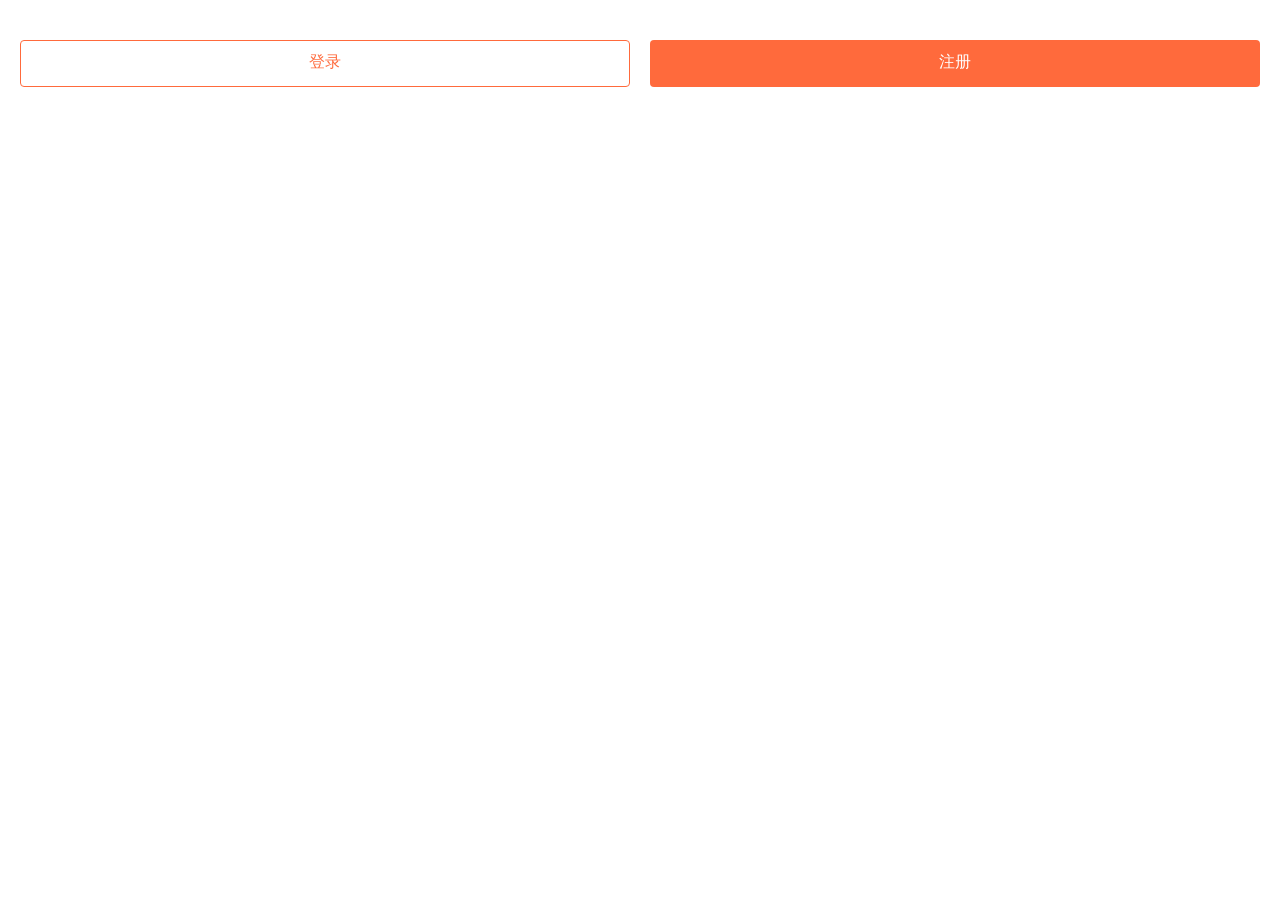
==== commit 06e792b4: "图标更改侧边增加内容" ====
--- a/www/index.html
+++ b/www/index.html
@@ -18,6 +18,7 @@
 
     <link href="lib/ionic/css/ionic.css" rel="stylesheet">
     <link href="css/style.css" rel="stylesheet">
+    <link rel="stylesheet" href="css/ionic.app.css">
 
     <!-- IF using Sass (run gulp sass first), then uncomment below and remove the CSS includes above
     <link href="css/ionic.app.css" rel="stylesheet">
--- a/www/css/ionic.app.css
+++ b/www/css/ionic.app.css
@@ -0,0 +1,9857 @@
+@charset "UTF-8";
+/*
+To customize the look and feel of Ionic, you can override the variables
+in ionic's _variables.scss file.
+
+For example, you might change some of the default colors:
+
+$light:                           #fff !default;
+$stable:                          #f8f8f8 !default;
+$positive:                        #387ef5 !default;
+$calm:                            #11c1f3 !default;
+$balanced:                        #33cd5f !default;
+$energized:                       #ffc900 !default;
+$assertive:                       #ef473a !default;
+$royal:                           #886aea !default;
+$dark:                            #444 !default;
+*/
+/*!
+  Ionicons, v2.0.1
+  Created by Ben Sperry for the Ionic Framework, http://ionicons.com/
+  https://twitter.com/benjsperry  https://twitter.com/ionicframework
+  MIT License: https://github.com/driftyco/ionicons
+
+  Android-style icons originally built by Google’s
+  Material Design Icons: https://github.com/google/material-design-icons
+  used under CC BY http://creativecommons.org/licenses/by/4.0/
+  Modified icons to fit ionicon’s grid from original.
+*/
+@font-face {
+  font-family: "Ionicons";
+  src: url("../lib/ionic/fonts/ionicons.eot?v=2.0.1");
+  src: url("../lib/ionic/fonts/ionicons.eot?v=2.0.1#iefix") format("embedded-opentype"), url("../lib/ionic/fonts/ionicons.ttf?v=2.0.1") format("truetype"), url("../lib/ionic/fonts/ionicons.woff?v=2.0.1") format("woff"), url("../lib/ionic/fonts/ionicons.woff") format("woff"), url("../lib/ionic/fonts/ionicons.svg?v=2.0.1#Ionicons") format("svg");
+  font-weight: normal;
+  font-style: normal; }
+
+.ion, .ionicons,
+.ion-alert:before,
+.ion-alert-circled:before,
+.ion-android-add:before,
+.ion-android-add-circle:before,
+.ion-android-alarm-clock:before,
+.ion-android-alert:before,
+.ion-android-apps:before,
+.ion-android-archive:before,
+.ion-android-arrow-back:before,
+.ion-android-arrow-down:before,
+.ion-android-arrow-dropdown:before,
+.ion-android-arrow-dropdown-circle:before,
+.ion-android-arrow-dropleft:before,
+.ion-android-arrow-dropleft-circle:before,
+.ion-android-arrow-dropright:before,
+.ion-android-arrow-dropright-circle:before,
+.ion-android-arrow-dropup:before,
+.ion-android-arrow-dropup-circle:before,
+.ion-android-arrow-forward:before,
+.ion-android-arrow-up:before,
+.ion-android-attach:before,
+.ion-android-bar:before,
+.ion-android-bicycle:before,
+.ion-android-boat:before,
+.ion-android-bookmark:before,
+.ion-android-bulb:before,
+.ion-android-bus:before,
+.ion-android-calendar:before,
+.ion-android-call:before,
+.ion-android-camera:before,
+.ion-android-cancel:before,
+.ion-android-car:before,
+.ion-android-cart:before,
+.ion-android-chat:before,
+.ion-android-checkbox:before,
+.ion-android-checkbox-blank:before,
+.ion-android-checkbox-outline:before,
+.ion-android-checkbox-outline-blank:before,
+.ion-android-checkmark-circle:before,
+.ion-android-clipboard:before,
+.ion-android-close:before,
+.ion-android-cloud:before,
+.ion-android-cloud-circle:before,
+.ion-android-cloud-done:before,
+.ion-android-cloud-outline:before,
+.ion-android-color-palette:before,
+.ion-android-compass:before,
+.ion-android-contact:before,
+.ion-android-contacts:before,
+.ion-android-contract:before,
+.ion-android-create:before,
+.ion-android-delete:before,
+.ion-android-desktop:before,
+.ion-android-document:before,
+.ion-android-done:before,
+.ion-android-done-all:before,
+.ion-android-download:before,
+.ion-android-drafts:before,
+.ion-android-exit:before,
+.ion-android-expand:before,
+.ion-android-favorite:before,
+.ion-android-favorite-outline:before,
+.ion-android-film:before,
+.ion-android-folder:before,
+.ion-android-folder-open:before,
+.ion-android-funnel:before,
+.ion-android-globe:before,
+.ion-android-hand:before,
+.ion-android-hangout:before,
+.ion-android-happy:before,
+.ion-android-home:before,
+.ion-android-image:before,
+.ion-android-laptop:before,
+.ion-android-list:before,
+.ion-android-locate:before,
+.ion-android-lock:before,
+.ion-android-mail:before,
+.ion-android-map:before,
+.ion-android-menu:before,
+.ion-android-microphone:before,
+.ion-android-microphone-off:before,
+.ion-android-more-horizontal:before,
+.ion-android-more-vertical:before,
+.ion-android-navigate:before,
+.ion-android-notifications:before,
+.ion-android-notifications-none:before,
+.ion-android-notifications-off:before,
+.ion-android-open:before,
+.ion-android-options:before,
+.ion-android-people:before,
+.ion-android-person:before,
+.ion-android-person-add:before,
+.ion-android-phone-landscape:before,
+.ion-android-phone-portrait:before,
+.ion-android-pin:before,
+.ion-android-plane:before,
+.ion-android-playstore:before,
+.ion-android-print:before,
+.ion-android-radio-button-off:before,
+.ion-android-radio-button-on:before,
+.ion-android-refresh:before,
+.ion-android-remove:before,
+.ion-android-remove-circle:before,
+.ion-android-restaurant:before,
+.ion-android-sad:before,
+.ion-android-search:before,
+.ion-android-send:before,
+.ion-android-settings:before,
+.ion-android-share:before,
+.ion-android-share-alt:before,
+.ion-android-star:before,
+.ion-android-star-half:before,
+.ion-android-star-outline:before,
+.ion-android-stopwatch:before,
+.ion-android-subway:before,
+.ion-android-sunny:before,
+.ion-android-sync:before,
+.ion-android-textsms:before,
+.ion-android-time:before,
+.ion-android-train:before,
+.ion-android-unlock:before,
+.ion-android-upload:before,
+.ion-android-volume-down:before,
+.ion-android-volume-mute:before,
+.ion-android-volume-off:before,
+.ion-android-volume-up:before,
+.ion-android-walk:before,
+.ion-android-warning:before,
+.ion-android-watch:before,
+.ion-android-wifi:before,
+.ion-aperture:before,
+.ion-archive:before,
+.ion-arrow-down-a:before,
+.ion-arrow-down-b:before,
+.ion-arrow-down-c:before,
+.ion-arrow-expand:before,
+.ion-arrow-graph-down-left:before,
+.ion-arrow-graph-down-right:before,
+.ion-arrow-graph-up-left:before,
+.ion-arrow-graph-up-right:before,
+.ion-arrow-left-a:before,
+.ion-arrow-left-b:before,
+.ion-arrow-left-c:before,
+.ion-arrow-move:before,
+.ion-arrow-resize:before,
+.ion-arrow-return-left:before,
+.ion-arrow-return-right:before,
+.ion-arrow-right-a:before,
+.ion-arrow-right-b:before,
+.ion-arrow-right-c:before,
+.ion-arrow-shrink:before,
+.ion-arrow-swap:before,
+.ion-arrow-up-a:before,
+.ion-arrow-up-b:before,
+.ion-arrow-up-c:before,
+.ion-asterisk:before,
+.ion-at:before,
+.ion-backspace:before,
+.ion-backspace-outline:before,
+.ion-bag:before,
+.ion-battery-charging:before,
+.ion-battery-empty:before,
+.ion-battery-full:before,
+.ion-battery-half:before,
+.ion-battery-low:before,
+.ion-beaker:before,
+.ion-beer:before,
+.ion-bluetooth:before,
+.ion-bonfire:before,
+.ion-bookmark:before,
+.ion-bowtie:before,
+.ion-briefcase:before,
+.ion-bug:before,
+.ion-calculator:before,
+.ion-calendar:before,
+.ion-camera:before,
+.ion-card:before,
+.ion-cash:before,
+.ion-chatbox:before,
+.ion-chatbox-working:before,
+.ion-chatboxes:before,
+.ion-chatbubble:before,
+.ion-chatbubble-working:before,
+.ion-chatbubbles:before,
+.ion-checkmark:before,
+.ion-checkmark-circled:before,
+.ion-checkmark-round:before,
+.ion-chevron-down:before,
+.ion-chevron-left:before,
+.ion-chevron-right:before,
+.ion-chevron-up:before,
+.ion-clipboard:before,
+.ion-clock:before,
+.ion-close:before,
+.ion-close-circled:before,
+.ion-close-round:before,
+.ion-closed-captioning:before,
+.ion-cloud:before,
+.ion-code:before,
+.ion-code-download:before,
+.ion-code-working:before,
+.ion-coffee:before,
+.ion-compass:before,
+.ion-compose:before,
+.ion-connection-bars:before,
+.ion-contrast:before,
+.ion-crop:before,
+.ion-cube:before,
+.ion-disc:before,
+.ion-document:before,
+.ion-document-text:before,
+.ion-drag:before,
+.ion-earth:before,
+.ion-easel:before,
+.ion-edit:before,
+.ion-egg:before,
+.ion-eject:before,
+.ion-email:before,
+.ion-email-unread:before,
+.ion-erlenmeyer-flask:before,
+.ion-erlenmeyer-flask-bubbles:before,
+.ion-eye:before,
+.ion-eye-disabled:before,
+.ion-female:before,
+.ion-filing:before,
+.ion-film-marker:before,
+.ion-fireball:before,
+.ion-flag:before,
+.ion-flame:before,
+.ion-flash:before,
+.ion-flash-off:before,
+.ion-folder:before,
+.ion-fork:before,
+.ion-fork-repo:before,
+.ion-forward:before,
+.ion-funnel:before,
+.ion-gear-a:before,
+.ion-gear-b:before,
+.ion-grid:before,
+.ion-hammer:before,
+.ion-happy:before,
+.ion-happy-outline:before,
+.ion-headphone:before,
+.ion-heart:before,
+.ion-heart-broken:before,
+.ion-help:before,
+.ion-help-buoy:before,
+.ion-help-circled:before,
+.ion-home:before,
+.ion-icecream:before,
+.ion-image:before,
+.ion-images:before,
+.ion-information:before,
+.ion-information-circled:before,
+.ion-ionic:before,
+.ion-ios-alarm:before,
+.ion-ios-alarm-outline:before,
+.ion-ios-albums:before,
+.ion-ios-albums-outline:before,
+.ion-ios-americanfootball:before,
+.ion-ios-americanfootball-outline:before,
+.ion-ios-analytics:before,
+.ion-ios-analytics-outline:before,
+.ion-ios-arrow-back:before,
+.ion-ios-arrow-down:before,
+.ion-ios-arrow-forward:before,
+.ion-ios-arrow-left:before,
+.ion-ios-arrow-right:before,
+.ion-ios-arrow-thin-down:before,
+.ion-ios-arrow-thin-left:before,
+.ion-ios-arrow-thin-right:before,
+.ion-ios-arrow-thin-up:before,
+.ion-ios-arrow-up:before,
+.ion-ios-at:before,
+.ion-ios-at-outline:before,
+.ion-ios-barcode:before,
+.ion-ios-barcode-outline:before,
+.ion-ios-baseball:before,
+.ion-ios-baseball-outline:before,
+.ion-ios-basketball:before,
+.ion-ios-basketball-outline:before,
+.ion-ios-bell:before,
+.ion-ios-bell-outline:before,
+.ion-ios-body:before,
+.ion-ios-body-outline:before,
+.ion-ios-bolt:before,
+.ion-ios-bolt-outline:before,
+.ion-ios-book:before,
+.ion-ios-book-outline:before,
+.ion-ios-bookmarks:before,
+.ion-ios-bookmarks-outline:before,
+.ion-ios-box:before,
+.ion-ios-box-outline:before,
+.ion-ios-briefcase:before,
+.ion-ios-briefcase-outline:before,
+.ion-ios-browsers:before,
+.ion-ios-browsers-outline:before,
+.ion-ios-calculator:before,
+.ion-ios-calculator-outline:before,
+.ion-ios-calendar:before,
+.ion-ios-calendar-outline:before,
+.ion-ios-camera:before,
+.ion-ios-camera-outline:before,
+.ion-ios-cart:before,
+.ion-ios-cart-outline:before,
+.ion-ios-chatboxes:before,
+.ion-ios-chatboxes-outline:before,
+.ion-ios-chatbubble:before,
+.ion-ios-chatbubble-outline:before,
+.ion-ios-checkmark:before,
+.ion-ios-checkmark-empty:before,
+.ion-ios-checkmark-outline:before,
+.ion-ios-circle-filled:before,
+.ion-ios-circle-outline:before,
+.ion-ios-clock:before,
+.ion-ios-clock-outline:before,
+.ion-ios-close:before,
+.ion-ios-close-empty:before,
+.ion-ios-close-outline:before,
+.ion-ios-cloud:before,
+.ion-ios-cloud-download:before,
+.ion-ios-cloud-download-outline:before,
+.ion-ios-cloud-outline:before,
+.ion-ios-cloud-upload:before,
+.ion-ios-cloud-upload-outline:before,
+.ion-ios-cloudy:before,
+.ion-ios-cloudy-night:before,
+.ion-ios-cloudy-night-outline:before,
+.ion-ios-cloudy-outline:before,
+.ion-ios-cog:before,
+.ion-ios-cog-outline:before,
+.ion-ios-color-filter:before,
+.ion-ios-color-filter-outline:before,
+.ion-ios-color-wand:before,
+.ion-ios-color-wand-outline:before,
+.ion-ios-compose:before,
+.ion-ios-compose-outline:before,
+.ion-ios-contact:before,
+.ion-ios-contact-outline:before,
+.ion-ios-copy:before,
+.ion-ios-copy-outline:before,
+.ion-ios-crop:before,
+.ion-ios-crop-strong:before,
+.ion-ios-download:before,
+.ion-ios-download-outline:before,
+.ion-ios-drag:before,
+.ion-ios-email:before,
+.ion-ios-email-outline:before,
+.ion-ios-eye:before,
+.ion-ios-eye-outline:before,
+.ion-ios-fastforward:before,
+.ion-ios-fastforward-outline:before,
+.ion-ios-filing:before,
+.ion-ios-filing-outline:before,
+.ion-ios-film:before,
+.ion-ios-film-outline:before,
+.ion-ios-flag:before,
+.ion-ios-flag-outline:before,
+.ion-ios-flame:before,
+.ion-ios-flame-outline:before,
+.ion-ios-flask:before,
+.ion-ios-flask-outline:before,
+.ion-ios-flower:before,
+.ion-ios-flower-outline:before,
+.ion-ios-folder:before,
+.ion-ios-folder-outline:before,
+.ion-ios-football:before,
+.ion-ios-football-outline:before,
+.ion-ios-game-controller-a:before,
+.ion-ios-game-controller-a-outline:before,
+.ion-ios-game-controller-b:before,
+.ion-ios-game-controller-b-outline:before,
+.ion-ios-gear:before,
+.ion-ios-gear-outline:before,
+.ion-ios-glasses:before,
+.ion-ios-glasses-outline:before,
+.ion-ios-grid-view:before,
+.ion-ios-grid-view-outline:before,
+.ion-ios-heart:before,
+.ion-ios-heart-outline:before,
+.ion-ios-help:before,
+.ion-ios-help-empty:before,
+.ion-ios-help-outline:before,
+.ion-ios-home:before,
+.ion-ios-home-outline:before,
+.ion-ios-infinite:before,
+.ion-ios-infinite-outline:before,
+.ion-ios-information:before,
+.ion-ios-information-empty:before,
+.ion-ios-information-outline:before,
+.ion-ios-ionic-outline:before,
+.ion-ios-keypad:before,
+.ion-ios-keypad-outline:before,
+.ion-ios-lightbulb:before,
+.ion-ios-lightbulb-outline:before,
+.ion-ios-list:before,
+.ion-ios-list-outline:before,
+.ion-ios-location:before,
+.ion-ios-location-outline:before,
+.ion-ios-locked:before,
+.ion-ios-locked-outline:before,
+.ion-ios-loop:before,
+.ion-ios-loop-strong:before,
+.ion-ios-medical:before,
+.ion-ios-medical-outline:before,
+.ion-ios-medkit:before,
+.ion-ios-medkit-outline:before,
+.ion-ios-mic:before,
+.ion-ios-mic-off:before,
+.ion-ios-mic-outline:before,
+.ion-ios-minus:before,
+.ion-ios-minus-empty:before,
+.ion-ios-minus-outline:before,
+.ion-ios-monitor:before,
+.ion-ios-monitor-outline:before,
+.ion-ios-moon:before,
+.ion-ios-moon-outline:before,
+.ion-ios-more:before,
+.ion-ios-more-outline:before,
+.ion-ios-musical-note:before,
+.ion-ios-musical-notes:before,
+.ion-ios-navigate:before,
+.ion-ios-navigate-outline:before,
+.ion-ios-nutrition:before,
+.ion-ios-nutrition-outline:before,
+.ion-ios-paper:before,
+.ion-ios-paper-outline:before,
+.ion-ios-paperplane:before,
+.ion-ios-paperplane-outline:before,
+.ion-ios-partlysunny:before,
+.ion-ios-partlysunny-outline:before,
+.ion-ios-pause:before,
+.ion-ios-pause-outline:before,
+.ion-ios-paw:before,
+.ion-ios-paw-outline:before,
+.ion-ios-people:before,
+.ion-ios-people-outline:before,
+.ion-ios-person:before,
+.ion-ios-person-outline:before,
+.ion-ios-personadd:before,
+.ion-ios-personadd-outline:before,
+.ion-ios-photos:before,
+.ion-ios-photos-outline:before,
+.ion-ios-pie:before,
+.ion-ios-pie-outline:before,
+.ion-ios-pint:before,
+.ion-ios-pint-outline:before,
+.ion-ios-play:before,
+.ion-ios-play-outline:before,
+.ion-ios-plus:before,
+.ion-ios-plus-empty:before,
+.ion-ios-plus-outline:before,
+.ion-ios-pricetag:before,
+.ion-ios-pricetag-outline:before,
+.ion-ios-pricetags:before,
+.ion-ios-pricetags-outline:before,
+.ion-ios-printer:before,
+.ion-ios-printer-outline:before,
+.ion-ios-pulse:before,
+.ion-ios-pulse-strong:before,
+.ion-ios-rainy:before,
+.ion-ios-rainy-outline:before,
+.ion-ios-recording:before,
+.ion-ios-recording-outline:before,
+.ion-ios-redo:before,
+.ion-ios-redo-outline:before,
+.ion-ios-refresh:before,
+.ion-ios-refresh-empty:before,
+.ion-ios-refresh-outline:before,
+.ion-ios-reload:before,
+.ion-ios-reverse-camera:before,
+.ion-ios-reverse-camera-outline:before,
+.ion-ios-rewind:before,
+.ion-ios-rewind-outline:before,
+.ion-ios-rose:before,
+.ion-ios-rose-outline:before,
+.ion-ios-search:before,
+.ion-ios-search-strong:before,
+.ion-ios-settings:before,
+.ion-ios-settings-strong:before,
+.ion-ios-shuffle:before,
+.ion-ios-shuffle-strong:before,
+.ion-ios-skipbackward:before,
+.ion-ios-skipbackward-outline:before,
+.ion-ios-skipforward:before,
+.ion-ios-skipforward-outline:before,
+.ion-ios-snowy:before,
+.ion-ios-speedometer:before,
+.ion-ios-speedometer-outline:before,
+.ion-ios-star:before,
+.ion-ios-star-half:before,
+.ion-ios-star-outline:before,
+.ion-ios-stopwatch:before,
+.ion-ios-stopwatch-outline:before,
+.ion-ios-sunny:before,
+.ion-ios-sunny-outline:before,
+.ion-ios-telephone:before,
+.ion-ios-telephone-outline:before,
+.ion-ios-tennisball:before,
+.ion-ios-tennisball-outline:before,
+.ion-ios-thunderstorm:before,
+.ion-ios-thunderstorm-outline:before,
+.ion-ios-time:before,
+.ion-ios-time-outline:before,
+.ion-ios-timer:before,
+.ion-ios-timer-outline:before,
+.ion-ios-toggle:before,
+.ion-ios-toggle-outline:before,
+.ion-ios-trash:before,
+.ion-ios-trash-outline:before,
+.ion-ios-undo:before,
+.ion-ios-undo-outline:before,
+.ion-ios-unlocked:before,
+.ion-ios-unlocked-outline:before,
+.ion-ios-upload:before,
+.ion-ios-upload-outline:before,
+.ion-ios-videocam:before,
+.ion-ios-videocam-outline:before,
+.ion-ios-volume-high:before,
+.ion-ios-volume-low:before,
+.ion-ios-wineglass:before,
+.ion-ios-wineglass-outline:before,
+.ion-ios-world:before,
+.ion-ios-world-outline:before,
+.ion-ipad:before,
+.ion-iphone:before,
+.ion-ipod:before,
+.ion-jet:before,
+.ion-key:before,
+.ion-knife:before,
+.ion-laptop:before,
+.ion-leaf:before,
+.ion-levels:before,
+.ion-lightbulb:before,
+.ion-link:before,
+.ion-load-a:before,
+.ion-load-b:before,
+.ion-load-c:before,
+.ion-load-d:before,
+.ion-location:before,
+.ion-lock-combination:before,
+.ion-locked:before,
+.ion-log-in:before,
+.ion-log-out:before,
+.ion-loop:before,
+.ion-magnet:before,
+.ion-male:before,
+.ion-man:before,
+.ion-map:before,
+.ion-medkit:before,
+.ion-merge:before,
+.ion-mic-a:before,
+.ion-mic-b:before,
+.ion-mic-c:before,
+.ion-minus:before,
+.ion-minus-circled:before,
+.ion-minus-round:before,
+.ion-model-s:before,
+.ion-monitor:before,
+.ion-more:before,
+.ion-mouse:before,
+.ion-music-note:before,
+.ion-navicon:before,
+.ion-navicon-round:before,
+.ion-navigate:before,
+.ion-network:before,
+.ion-no-smoking:before,
+.ion-nuclear:before,
+.ion-outlet:before,
+.ion-paintbrush:before,
+.ion-paintbucket:before,
+.ion-paper-airplane:before,
+.ion-paperclip:before,
+.ion-pause:before,
+.ion-person:before,
+.ion-person-add:before,
+.ion-person-stalker:before,
+.ion-pie-graph:before,
+.ion-pin:before,
+.ion-pinpoint:before,
+.ion-pizza:before,
+.ion-plane:before,
+.ion-planet:before,
+.ion-play:before,
+.ion-playstation:before,
+.ion-plus:before,
+.ion-plus-circled:before,
+.ion-plus-round:before,
+.ion-podium:before,
+.ion-pound:before,
+.ion-power:before,
+.ion-pricetag:before,
+.ion-pricetags:before,
+.ion-printer:before,
+.ion-pull-request:before,
+.ion-qr-scanner:before,
+.ion-quote:before,
+.ion-radio-waves:before,
+.ion-record:before,
+.ion-refresh:before,
+.ion-reply:before,
+.ion-reply-all:before,
+.ion-ribbon-a:before,
+.ion-ribbon-b:before,
+.ion-sad:before,
+.ion-sad-outline:before,
+.ion-scissors:before,
+.ion-search:before,
+.ion-settings:before,
+.ion-share:before,
+.ion-shuffle:before,
+.ion-skip-backward:before,
+.ion-skip-forward:before,
+.ion-social-android:before,
+.ion-social-android-outline:before,
+.ion-social-angular:before,
+.ion-social-angular-outline:before,
+.ion-social-apple:before,
+.ion-social-apple-outline:before,
+.ion-social-bitcoin:before,
+.ion-social-bitcoin-outline:before,
+.ion-social-buffer:before,
+.ion-social-buffer-outline:before,
+.ion-social-chrome:before,
+.ion-social-chrome-outline:before,
+.ion-social-codepen:before,
+.ion-social-codepen-outline:before,
+.ion-social-css3:before,
+.ion-social-css3-outline:before,
+.ion-social-designernews:before,
+.ion-social-designernews-outline:before,
+.ion-social-dribbble:before,
+.ion-social-dribbble-outline:before,
+.ion-social-dropbox:before,
+.ion-social-dropbox-outline:before,
+.ion-social-euro:before,
+.ion-social-euro-outline:before,
+.ion-social-facebook:before,
+.ion-social-facebook-outline:before,
+.ion-social-foursquare:before,
+.ion-social-foursquare-outline:before,
+.ion-social-freebsd-devil:before,
+.ion-social-github:before,
+.ion-social-github-outline:before,
+.ion-social-google:before,
+.ion-social-google-outline:before,
+.ion-social-googleplus:before,
+.ion-social-googleplus-outline:before,
+.ion-social-hackernews:before,
+.ion-social-hackernews-outline:before,
+.ion-social-html5:before,
+.ion-social-html5-outline:before,
+.ion-social-instagram:before,
+.ion-social-instagram-outline:before,
+.ion-social-javascript:before,
+.ion-social-javascript-outline:before,
+.ion-social-linkedin:before,
+.ion-social-linkedin-outline:before,
+.ion-social-markdown:before,
+.ion-social-nodejs:before,
+.ion-social-octocat:before,
+.ion-social-pinterest:before,
+.ion-social-pinterest-outline:before,
+.ion-social-python:before,
+.ion-social-reddit:before,
+.ion-social-reddit-outline:before,
+.ion-social-rss:before,
+.ion-social-rss-outline:before,
+.ion-social-sass:before,
+.ion-social-skype:before,
+.ion-social-skype-outline:before,
+.ion-social-snapchat:before,
+.ion-social-snapchat-outline:before,
+.ion-social-tumblr:before,
+.ion-social-tumblr-outline:before,
+.ion-social-tux:before,
+.ion-social-twitch:before,
+.ion-social-twitch-outline:before,
+.ion-social-twitter:before,
+.ion-social-twitter-outline:before,
+.ion-social-usd:before,
+.ion-social-usd-outline:before,
+.ion-social-vimeo:before,
+.ion-social-vimeo-outline:before,
+.ion-social-whatsapp:before,
+.ion-social-whatsapp-outline:before,
+.ion-social-windows:before,
+.ion-social-windows-outline:before,
+.ion-social-wordpress:before,
+.ion-social-wordpress-outline:before,
+.ion-social-yahoo:before,
+.ion-social-yahoo-outline:before,
+.ion-social-yen:before,
+.ion-social-yen-outline:before,
+.ion-social-youtube:before,
+.ion-social-youtube-outline:before,
+.ion-soup-can:before,
+.ion-soup-can-outline:before,
+.ion-speakerphone:before,
+.ion-speedometer:before,
+.ion-spoon:before,
+.ion-star:before,
+.ion-stats-bars:before,
+.ion-steam:before,
+.ion-stop:before,
+.ion-thermometer:before,
+.ion-thumbsdown:before,
+.ion-thumbsup:before,
+.ion-toggle:before,
+.ion-toggle-filled:before,
+.ion-transgender:before,
+.ion-trash-a:before,
+.ion-trash-b:before,
+.ion-trophy:before,
+.ion-tshirt:before,
+.ion-tshirt-outline:before,
+.ion-umbrella:before,
+.ion-university:before,
+.ion-unlocked:before,
+.ion-upload:before,
+.ion-usb:before,
+.ion-videocamera:before,
+.ion-volume-high:before,
+.ion-volume-low:before,
+.ion-volume-medium:before,
+.ion-volume-mute:before,
+.ion-wand:before,
+.ion-waterdrop:before,
+.ion-wifi:before,
+.ion-wineglass:before,
+.ion-woman:before,
+.ion-wrench:before,
+.ion-xbox:before {
+  display: inline-block;
+  font-family: "Ionicons";
+  speak: none;
+  font-style: normal;
+  font-weight: normal;
+  font-variant: normal;
+  text-transform: none;
+  text-rendering: auto;
+  line-height: 1;
+  -webkit-font-smoothing: antialiased;
+  -moz-osx-font-smoothing: grayscale; }
+
+.ion-alert:before {
+  content: ""; }
+
+.ion-alert-circled:before {
+  content: ""; }
+
+.ion-android-add:before {
+  content: ""; }
+
+.ion-android-add-circle:before {
+  content: ""; }
+
+.ion-android-alarm-clock:before {
+  content: ""; }
+
+.ion-android-alert:before {
+  content: ""; }
+
+.ion-android-apps:before {
+  content: ""; }
+
+.ion-android-archive:before {
+  content: ""; }
+
+.ion-android-arrow-back:before {
+  content: ""; }
+
+.ion-android-arrow-down:before {
+  content: ""; }
+
+.ion-android-arrow-dropdown:before {
+  content: ""; }
+
+.ion-android-arrow-dropdown-circle:before {
+  content: ""; }
+
+.ion-android-arrow-dropleft:before {
+  content: ""; }
+
+.ion-android-arrow-dropleft-circle:before {
+  content: ""; }
+
+.ion-android-arrow-dropright:before {
+  content: ""; }
+
+.ion-android-arrow-dropright-circle:before {
+  content: ""; }
+
+.ion-android-arrow-dropup:before {
+  content: ""; }
+
+.ion-android-arrow-dropup-circle:before {
+  content: ""; }
+
+.ion-android-arrow-forward:before {
+  content: ""; }
+
+.ion-android-arrow-up:before {
+  content: ""; }
+
+.ion-android-attach:before {
+  content: ""; }
+
+.ion-android-bar:before {
+  content: ""; }
+
+.ion-android-bicycle:before {
+  content: ""; }
+
+.ion-android-boat:before {
+  content: ""; }
+
+.ion-android-bookmark:before {
+  content: ""; }
+
+.ion-android-bulb:before {
+  content: ""; }
+
+.ion-android-bus:before {
+  content: ""; }
+
+.ion-android-calendar:before {
+  content: ""; }
+
+.ion-android-call:before {
+  content: ""; }
+
+.ion-android-camera:before {
+  content: ""; }
+
+.ion-android-cancel:before {
+  content: ""; }
+
+.ion-android-car:before {
+  content: ""; }
+
+.ion-android-cart:before {
+  content: ""; }
+
+.ion-android-chat:before {
+  content: ""; }
+
+.ion-android-checkbox:before {
+  content: ""; }
+
+.ion-android-checkbox-blank:before {
+  content: ""; }
+
+.ion-android-checkbox-outline:before {
+  content: ""; }
+
+.ion-android-checkbox-outline-blank:before {
+  content: ""; }
+
+.ion-android-checkmark-circle:before {
+  content: ""; }
+
+.ion-android-clipboard:before {
+  content: ""; }
+
+.ion-android-close:before {
+  content: ""; }
+
+.ion-android-cloud:before {
+  content: ""; }
+
+.ion-android-cloud-circle:before {
+  content: ""; }
+
+.ion-android-cloud-done:before {
+  content: ""; }
+
+.ion-android-cloud-outline:before {
+  content: ""; }
+
+.ion-android-color-palette:before {
+  content: ""; }
+
+.ion-android-compass:before {
+  content: ""; }
+
+.ion-android-contact:before {
+  content: ""; }
+
+.ion-android-contacts:before {
+  content: ""; }
+
+.ion-android-contract:before {
+  content: ""; }
+
+.ion-android-create:before {
+  content: ""; }
+
+.ion-android-delete:before {
+  content: ""; }
+
+.ion-android-desktop:before {
+  content: ""; }
+
+.ion-android-document:before {
+  content: ""; }
+
+.ion-android-done:before {
+  content: ""; }
+
+.ion-android-done-all:before {
+  content: ""; }
+
+.ion-android-download:before {
+  content: ""; }
+
+.ion-android-drafts:before {
+  content: ""; }
+
+.ion-android-exit:before {
+  content: ""; }
+
+.ion-android-expand:before {
+  content: ""; }
+
+.ion-android-favorite:before {
+  content: ""; }
+
+.ion-android-favorite-outline:before {
+  content: ""; }
+
+.ion-android-film:before {
+  content: ""; }
+
+.ion-android-folder:before {
+  content: ""; }
+
+.ion-android-folder-open:before {
+  content: ""; }
+
+.ion-android-funnel:before {
+  content: ""; }
+
+.ion-android-globe:before {
+  content: ""; }
+
+.ion-android-hand:before {
+  content: ""; }
+
+.ion-android-hangout:before {
+  content: ""; }
+
+.ion-android-happy:before {
+  content: ""; }
+
+.ion-android-home:before {
+  content: ""; }
+
+.ion-android-image:before {
+  content: ""; }
+
+.ion-android-laptop:before {
+  content: ""; }
+
+.ion-android-list:before {
+  content: ""; }
+
+.ion-android-locate:before {
+  content: ""; }
+
+.ion-android-lock:before {
+  content: ""; }
+
+.ion-android-mail:before {
+  content: ""; }
+
+.ion-android-map:before {
+  content: ""; }
+
+.ion-android-menu:before {
+  content: ""; }
+
+.ion-android-microphone:before {
+  content: ""; }
+
+.ion-android-microphone-off:before {
+  content: ""; }
+
+.ion-android-more-horizontal:before {
+  content: ""; }
+
+.ion-android-more-vertical:before {
+  content: ""; }
+
+.ion-android-navigate:before {
+  content: ""; }
+
+.ion-android-notifications:before {
+  content: ""; }
+
+.ion-android-notifications-none:before {
+  content: ""; }
+
+.ion-android-notifications-off:before {
+  content: ""; }
+
+.ion-android-open:before {
+  content: ""; }
+
+.ion-android-options:before {
+  content: ""; }
+
+.ion-android-people:before {
+  content: ""; }
+
+.ion-android-person:before {
+  content: ""; }
+
+.ion-android-person-add:before {
+  content: ""; }
+
+.ion-android-phone-landscape:before {
+  content: ""; }
+
+.ion-android-phone-portrait:before {
+  content: ""; }
+
+.ion-android-pin:before {
+  content: ""; }
+
+.ion-android-plane:before {
+  content: ""; }
+
+.ion-android-playstore:before {
+  content: ""; }
+
+.ion-android-print:before {
+  content: ""; }
+
+.ion-android-radio-button-off:before {
+  content: ""; }
+
+.ion-android-radio-button-on:before {
+  content: ""; }
+
+.ion-android-refresh:before {
+  content: ""; }
+
+.ion-android-remove:before {
+  content: ""; }
+
+.ion-android-remove-circle:before {
+  content: ""; }
+
+.ion-android-restaurant:before {
+  content: ""; }
+
+.ion-android-sad:before {
+  content: ""; }
+
+.ion-android-search:before {
+  content: ""; }
+
+.ion-android-send:before {
+  content: ""; }
+
+.ion-android-settings:before {
+  content: ""; }
+
+.ion-android-share:before {
+  content: ""; }
+
+.ion-android-share-alt:before {
+  content: ""; }
+
+.ion-android-star:before {
+  content: ""; }
+
+.ion-android-star-half:before {
+  content: ""; }
+
+.ion-android-star-outline:before {
+  content: ""; }
+
+.ion-android-stopwatch:before {
+  content: ""; }
+
+.ion-android-subway:before {
+  content: ""; }
+
+.ion-android-sunny:before {
+  content: ""; }
+
+.ion-android-sync:before {
+  content: ""; }
+
+.ion-android-textsms:before {
+  content: ""; }
+
+.ion-android-time:before {
+  content: ""; }
+
+.ion-android-train:before {
+  content: ""; }
+
+.ion-android-unlock:before {
+  content: ""; }
+
+.ion-android-upload:before {
+  content: ""; }
+
+.ion-android-volume-down:before {
+  content: ""; }
+
+.ion-android-volume-mute:before {
+  content: ""; }
+
+.ion-android-volume-off:before {
+  content: ""; }
+
+.ion-android-volume-up:before {
+  content: ""; }
+
+.ion-android-walk:before {
+  content: ""; }
+
+.ion-android-warning:before {
+  content: ""; }
+
+.ion-android-watch:before {
+  content: ""; }
+
+.ion-android-wifi:before {
+  content: ""; }
+
+.ion-aperture:before {
+  content: ""; }
+
+.ion-archive:before {
+  content: ""; }
+
+.ion-arrow-down-a:before {
+  content: ""; }
+
+.ion-arrow-down-b:before {
+  content: ""; }
+
+.ion-arrow-down-c:before {
+  content: ""; }
+
+.ion-arrow-expand:before {
+  content: ""; }
+
+.ion-arrow-graph-down-left:before {
+  content: ""; }
+
+.ion-arrow-graph-down-right:before {
+  content: ""; }
+
+.ion-arrow-graph-up-left:before {
+  content: ""; }
+
+.ion-arrow-graph-up-right:before {
+  content: ""; }
+
+.ion-arrow-left-a:before {
+  content: ""; }
+
+.ion-arrow-left-b:before {
+  content: ""; }
+
+.ion-arrow-left-c:before {
+  content: ""; }
+
+.ion-arrow-move:before {
+  content: ""; }
+
+.ion-arrow-resize:before {
+  content: ""; }
+
+.ion-arrow-return-left:before {
+  content: ""; }
+
+.ion-arrow-return-right:before {
+  content: ""; }
+
+.ion-arrow-right-a:before {
+  content: ""; }
+
+.ion-arrow-right-b:before {
+  content: ""; }
+
+.ion-arrow-right-c:before {
+  content: ""; }
+
+.ion-arrow-shrink:before {
+  content: ""; }
+
+.ion-arrow-swap:before {
+  content: ""; }
+
+.ion-arrow-up-a:before {
+  content: ""; }
+
+.ion-arrow-up-b:before {
+  content: ""; }
+
+.ion-arrow-up-c:before {
+  content: ""; }
+
+.ion-asterisk:before {
+  content: ""; }
+
+.ion-at:before {
+  content: ""; }
+
+.ion-backspace:before {
+  content: ""; }
+
+.ion-backspace-outline:before {
+  content: ""; }
+
+.ion-bag:before {
+  content: ""; }
+
+.ion-battery-charging:before {
+  content: ""; }
+
+.ion-battery-empty:before {
+  content: ""; }
+
+.ion-battery-full:before {
+  content: ""; }
+
+.ion-battery-half:before {
+  content: ""; }
+
+.ion-battery-low:before {
+  content: ""; }
+
+.ion-beaker:before {
+  content: ""; }
+
+.ion-beer:before {
+  content: ""; }
+
+.ion-bluetooth:before {
+  content: ""; }
+
+.ion-bonfire:before {
+  content: ""; }
+
+.ion-bookmark:before {
+  content: ""; }
+
+.ion-bowtie:before {
+  content: ""; }
+
+.ion-briefcase:before {
+  content: ""; }
+
+.ion-bug:before {
+  content: ""; }
+
+.ion-calculator:before {
+  content: ""; }
+
+.ion-calendar:before {
+  content: ""; }
+
+.ion-camera:before {
+  content: ""; }
+
+.ion-card:before {
+  content: ""; }
+
+.ion-cash:before {
+  content: ""; }
+
+.ion-chatbox:before {
+  content: ""; }
+
+.ion-chatbox-working:before {
+  content: ""; }
+
+.ion-chatboxes:before {
+  content: ""; }
+
+.ion-chatbubble:before {
+  content: ""; }
+
+.ion-chatbubble-working:before {
+  content: ""; }
+
+.ion-chatbubbles:before {
+  content: ""; }
+
+.ion-checkmark:before {
+  content: ""; }
+
+.ion-checkmark-circled:before {
+  content: ""; }
+
+.ion-checkmark-round:before {
+  content: ""; }
+
+.ion-chevron-down:before {
+  content: ""; }
+
+.ion-chevron-left:before {
+  content: ""; }
+
+.ion-chevron-right:before {
+  content: ""; }
+
+.ion-chevron-up:before {
+  content: ""; }
+
+.ion-clipboard:before {
+  content: ""; }
+
+.ion-clock:before {
+  content: ""; }
+
+.ion-close:before {
+  content: ""; }
+
+.ion-close-circled:before {
+  content: ""; }
+
+.ion-close-round:before {
+  content: ""; }
+
+.ion-closed-captioning:before {
+  content: ""; }
+
+.ion-cloud:before {
+  content: ""; }
+
+.ion-code:before {
+  content: ""; }
+
+.ion-code-download:before {
+  content: ""; }
+
+.ion-code-working:before {
+  content: ""; }
+
+.ion-coffee:before {
+  content: ""; }
+
+.ion-compass:before {
+  content: ""; }
+
+.ion-compose:before {
+  content: ""; }
+
+.ion-connection-bars:before {
+  content: ""; }
+
+.ion-contrast:before {
+  content: ""; }
+
+.ion-crop:before {
+  content: ""; }
+
+.ion-cube:before {
+  content: ""; }
+
+.ion-disc:before {
+  content: ""; }
+
+.ion-document:before {
+  content: ""; }
+
+.ion-document-text:before {
+  content: ""; }
+
+.ion-drag:before {
+  content: ""; }
+
+.ion-earth:before {
+  content: ""; }
+
+.ion-easel:before {
+  content: ""; }
+
+.ion-edit:before {
+  content: ""; }
+
+.ion-egg:before {
+  content: ""; }
+
+.ion-eject:before {
+  content: ""; }
+
+.ion-email:before {
+  content: ""; }
+
+.ion-email-unread:before {
+  content: ""; }
+
+.ion-erlenmeyer-flask:before {
+  content: ""; }
+
+.ion-erlenmeyer-flask-bubbles:before {
+  content: ""; }
+
+.ion-eye:before {
+  content: ""; }
+
+.ion-eye-disabled:before {
+  content: ""; }
+
+.ion-female:before {
+  content: ""; }
+
+.ion-filing:before {
+  content: ""; }
+
+.ion-film-marker:before {
+  content: ""; }
+
+.ion-fireball:before {
+  content: ""; }
+
+.ion-flag:before {
+  content: ""; }
+
+.ion-flame:before {
+  content: ""; }
+
+.ion-flash:before {
+  content: ""; }
+
+.ion-flash-off:before {
+  content: ""; }
+
+.ion-folder:before {
+  content: ""; }
+
+.ion-fork:before {
+  content: ""; }
+
+.ion-fork-repo:before {
+  content: ""; }
+
+.ion-forward:before {
+  content: ""; }
+
+.ion-funnel:before {
+  content: ""; }
+
+.ion-gear-a:before {
+  content: ""; }
+
+.ion-gear-b:before {
+  content: ""; }
+
+.ion-grid:before {
+  content: ""; }
+
+.ion-hammer:before {
+  content: ""; }
+
+.ion-happy:before {
+  content: ""; }
+
+.ion-happy-outline:before {
+  content: ""; }
+
+.ion-headphone:before {
+  content: ""; }
+
+.ion-heart:before {
+  content: ""; }
+
+.ion-heart-broken:before {
+  content: ""; }
+
+.ion-help:before {
+  content: ""; }
+
+.ion-help-buoy:before {
+  content: ""; }
+
+.ion-help-circled:before {
+  content: ""; }
+
+.ion-home:before {
+  content: ""; }
+
+.ion-icecream:before {
+  content: ""; }
+
+.ion-image:before {
+  content: ""; }
+
+.ion-images:before {
+  content: ""; }
+
+.ion-information:before {
+  content: ""; }
+
+.ion-information-circled:before {
+  content: ""; }
+
+.ion-ionic:before {
+  content: ""; }
+
+.ion-ios-alarm:before {
+  content: ""; }
+
+.ion-ios-alarm-outline:before {
+  content: ""; }
+
+.ion-ios-albums:before {
+  content: ""; }
+
+.ion-ios-albums-outline:before {
+  content: ""; }
+
+.ion-ios-americanfootball:before {
+  content: ""; }
+
+.ion-ios-americanfootball-outline:before {
+  content: ""; }
+
+.ion-ios-analytics:before {
+  content: ""; }
+
+.ion-ios-analytics-outline:before {
+  content: ""; }
+
+.ion-ios-arrow-back:before {
+  content: ""; }
+
+.ion-ios-arrow-down:before {
+  content: ""; }
+
+.ion-ios-arrow-forward:before {
+  content: ""; }
+
+.ion-ios-arrow-left:before {
+  content: ""; }
+
+.ion-ios-arrow-right:before {
+  content: ""; }
+
+.ion-ios-arrow-thin-down:before {
+  content: ""; }
+
+.ion-ios-arrow-thin-left:before {
+  content: ""; }
+
+.ion-ios-arrow-thin-right:before {
+  content: ""; }
+
+.ion-ios-arrow-thin-up:before {
+  content: ""; }
+
+.ion-ios-arrow-up:before {
+  content: ""; }
+
+.ion-ios-at:before {
+  content: ""; }
+
+.ion-ios-at-outline:before {
+  content: ""; }
+
+.ion-ios-barcode:before {
+  content: ""; }
+
+.ion-ios-barcode-outline:before {
+  content: ""; }
+
+.ion-ios-baseball:before {
+  content: ""; }
+
+.ion-ios-baseball-outline:before {
+  content: ""; }
+
+.ion-ios-basketball:before {
+  content: ""; }
+
+.ion-ios-basketball-outline:before {
+  content: ""; }
+
+.ion-ios-bell:before {
+  content: ""; }
+
+.ion-ios-bell-outline:before {
+  content: ""; }
+
+.ion-ios-body:before {
+  content: ""; }
+
+.ion-ios-body-outline:before {
+  content: ""; }
+
+.ion-ios-bolt:before {
+  content: ""; }
+
+.ion-ios-bolt-outline:before {
+  content: ""; }
+
+.ion-ios-book:before {
+  content: ""; }
+
+.ion-ios-book-outline:before {
+  content: ""; }
+
+.ion-ios-bookmarks:before {
+  content: ""; }
+
+.ion-ios-bookmarks-outline:before {
+  content: ""; }
+
+.ion-ios-box:before {
+  content: ""; }
+
+.ion-ios-box-outline:before {
+  content: ""; }
+
+.ion-ios-briefcase:before {
+  content: ""; }
+
+.ion-ios-briefcase-outline:before {
+  content: ""; }
+
+.ion-ios-browsers:before {
+  content: ""; }
+
+.ion-ios-browsers-outline:before {
+  content: ""; }
+
+.ion-ios-calculator:before {
+  content: ""; }
+
+.ion-ios-calculator-outline:before {
+  content: ""; }
+
+.ion-ios-calendar:before {
+  content: ""; }
+
+.ion-ios-calendar-outline:before {
+  content: ""; }
+
+.ion-ios-camera:before {
+  content: ""; }
+
+.ion-ios-camera-outline:before {
+  content: ""; }
+
+.ion-ios-cart:before {
+  content: ""; }
+
+.ion-ios-cart-outline:before {
+  content: ""; }
+
+.ion-ios-chatboxes:before {
+  content: ""; }
+
+.ion-ios-chatboxes-outline:before {
+  content: ""; }
+
+.ion-ios-chatbubble:before {
+  content: ""; }
+
+.ion-ios-chatbubble-outline:before {
+  content: ""; }
+
+.ion-ios-checkmark:before {
+  content: ""; }
+
+.ion-ios-checkmark-empty:before {
+  content: ""; }
+
+.ion-ios-checkmark-outline:before {
+  content: ""; }
+
+.ion-ios-circle-filled:before {
+  content: ""; }
+
+.ion-ios-circle-outline:before {
+  content: ""; }
+
+.ion-ios-clock:before {
+  content: ""; }
+
+.ion-ios-clock-outline:before {
+  content: ""; }
+
+.ion-ios-close:before {
+  content: ""; }
+
+.ion-ios-close-empty:before {
+  content: ""; }
+
+.ion-ios-close-outline:before {
+  content: ""; }
+
+.ion-ios-cloud:before {
+  content: ""; }
+
+.ion-ios-cloud-download:before {
+  content: ""; }
+
+.ion-ios-cloud-download-outline:before {
+  content: ""; }
+
+.ion-ios-cloud-outline:before {
+  content: ""; }
+
+.ion-ios-cloud-upload:before {
+  content: ""; }
+
+.ion-ios-cloud-upload-outline:before {
+  content: ""; }
+
+.ion-ios-cloudy:before {
+  content: ""; }
+
+.ion-ios-cloudy-night:before {
+  content: ""; }
+
+.ion-ios-cloudy-night-outline:before {
+  content: ""; }
+
+.ion-ios-cloudy-outline:before {
+  content: ""; }
+
+.ion-ios-cog:before {
+  content: ""; }
+
+.ion-ios-cog-outline:before {
+  content: ""; }
+
+.ion-ios-color-filter:before {
+  content: ""; }
+
+.ion-ios-color-filter-outline:before {
+  content: ""; }
+
+.ion-ios-color-wand:before {
+  content: ""; }
+
+.ion-ios-color-wand-outline:before {
+  content: ""; }
+
+.ion-ios-compose:before {
+  content: ""; }
+
+.ion-ios-compose-outline:before {
+  content: ""; }
+
+.ion-ios-contact:before {
+  content: ""; }
+
+.ion-ios-contact-outline:before {
+  content: ""; }
+
+.ion-ios-copy:before {
+  content: ""; }
+
+.ion-ios-copy-outline:before {
+  content: ""; }
+
+.ion-ios-crop:before {
+  content: ""; }
+
+.ion-ios-crop-strong:before {
+  content: ""; }
+
+.ion-ios-download:before {
+  content: ""; }
+
+.ion-ios-download-outline:before {
+  content: ""; }
+
+.ion-ios-drag:before {
+  content: ""; }
+
+.ion-ios-email:before {
+  content: ""; }
+
+.ion-ios-email-outline:before {
+  content: ""; }
+
+.ion-ios-eye:before {
+  content: ""; }
+
+.ion-ios-eye-outline:before {
+  content: ""; }
+
+.ion-ios-fastforward:before {
+  content: ""; }
+
+.ion-ios-fastforward-outline:before {
+  content: ""; }
+
+.ion-ios-filing:before {
+  content: ""; }
+
+.ion-ios-filing-outline:before {
+  content: ""; }
+
+.ion-ios-film:before {
+  content: ""; }
+
+.ion-ios-film-outline:before {
+  content: ""; }
+
+.ion-ios-flag:before {
+  content: ""; }
+
+.ion-ios-flag-outline:before {
+  content: ""; }
+
+.ion-ios-flame:before {
+  content: ""; }
+
+.ion-ios-flame-outline:before {
+  content: ""; }
+
+.ion-ios-flask:before {
+  content: ""; }
+
+.ion-ios-flask-outline:before {
+  content: ""; }
+
+.ion-ios-flower:before {
+  content: ""; }
+
+.ion-ios-flower-outline:before {
+  content: ""; }
+
+.ion-ios-folder:before {
+  content: ""; }
+
+.ion-ios-folder-outline:before {
+  content: ""; }
+
+.ion-ios-football:before {
+  content: ""; }
+
+.ion-ios-football-outline:before {
+  content: ""; }
+
+.ion-ios-game-controller-a:before {
+  content: ""; }
+
+.ion-ios-game-controller-a-outline:before {
+  content: ""; }
+
+.ion-ios-game-controller-b:before {
+  content: ""; }
+
+.ion-ios-game-controller-b-outline:before {
+  content: ""; }
+
+.ion-ios-gear:before {
+  content: ""; }
+
+.ion-ios-gear-outline:before {
+  content: ""; }
+
+.ion-ios-glasses:before {
+  content: ""; }
+
+.ion-ios-glasses-outline:before {
+  content: ""; }
+
+.ion-ios-grid-view:before {
+  content: ""; }
+
+.ion-ios-grid-view-outline:before {
+  content: ""; }
+
+.ion-ios-heart:before {
+  content: ""; }
+
+.ion-ios-heart-outline:before {
+  content: ""; }
+
+.ion-ios-help:before {
+  content: ""; }
+
+.ion-ios-help-empty:before {
+  content: ""; }
+
+.ion-ios-help-outline:before {
+  content: ""; }
+
+.ion-ios-home:before {
+  content: ""; }
+
+.ion-ios-home-outline:before {
+  content: ""; }
+
+.ion-ios-infinite:before {
+  content: ""; }
+
+.ion-ios-infinite-outline:before {
+  content: ""; }
+
+.ion-ios-information:before {
+  content: ""; }
+
+.ion-ios-information-empty:before {
+  content: ""; }
+
+.ion-ios-information-outline:before {
+  content: ""; }
+
+.ion-ios-ionic-outline:before {
+  content: ""; }
+
+.ion-ios-keypad:before {
+  content: ""; }
+
+.ion-ios-keypad-outline:before {
+  content: ""; }
+
+.ion-ios-lightbulb:before {
+  content: ""; }
+
+.ion-ios-lightbulb-outline:before {
+  content: ""; }
+
+.ion-ios-list:before {
+  content: ""; }
+
+.ion-ios-list-outline:before {
+  content: ""; }
+
+.ion-ios-location:before {
+  content: ""; }
+
+.ion-ios-location-outline:before {
+  content: ""; }
+
+.ion-ios-locked:before {
+  content: ""; }
+
+.ion-ios-locked-outline:before {
+  content: ""; }
+
+.ion-ios-loop:before {
+  content: ""; }
+
+.ion-ios-loop-strong:before {
+  content: ""; }
+
+.ion-ios-medical:before {
+  content: ""; }
+
+.ion-ios-medical-outline:before {
+  content: ""; }
+
+.ion-ios-medkit:before {
+  content: ""; }
+
+.ion-ios-medkit-outline:before {
+  content: ""; }
+
+.ion-ios-mic:before {
+  content: ""; }
+
+.ion-ios-mic-off:before {
+  content: ""; }
+
+.ion-ios-mic-outline:before {
+  content: ""; }
+
+.ion-ios-minus:before {
+  content: ""; }
+
+.ion-ios-minus-empty:before {
+  content: ""; }
+
+.ion-ios-minus-outline:before {
+  content: ""; }
+
+.ion-ios-monitor:before {
+  content: ""; }
+
+.ion-ios-monitor-outline:before {
+  content: ""; }
+
+.ion-ios-moon:before {
+  content: ""; }
+
+.ion-ios-moon-outline:before {
+  content: ""; }
+
+.ion-ios-more:before {
+  content: ""; }
+
+.ion-ios-more-outline:before {
+  content: ""; }
+
+.ion-ios-musical-note:before {
+  content: ""; }
+
+.ion-ios-musical-notes:before {
+  content: ""; }
+
+.ion-ios-navigate:before {
+  content: ""; }
+
+.ion-ios-navigate-outline:before {
+  content: ""; }
+
+.ion-ios-nutrition:before {
+  content: ""; }
+
+.ion-ios-nutrition-outline:before {
+  content: ""; }
+
+.ion-ios-paper:before {
+  content: ""; }
+
+.ion-ios-paper-outline:before {
+  content: ""; }
+
+.ion-ios-paperplane:before {
+  content: ""; }
+
+.ion-ios-paperplane-outline:before {
+  content: ""; }
+
+.ion-ios-partlysunny:before {
+  content: ""; }
+
+.ion-ios-partlysunny-outline:before {
+  content: ""; }
+
+.ion-ios-pause:before {
+  content: ""; }
+
+.ion-ios-pause-outline:before {
+  content: ""; }
+
+.ion-ios-paw:before {
+  content: ""; }
+
+.ion-ios-paw-outline:before {
+  content: ""; }
+
+.ion-ios-people:before {
+  content: ""; }
+
+.ion-ios-people-outline:before {
+  content: ""; }
+
+.ion-ios-person:before {
+  content: ""; }
+
+.ion-ios-person-outline:before {
+  content: ""; }
+
+.ion-ios-personadd:before {
+  content: ""; }
+
+.ion-ios-personadd-outline:before {
+  content: ""; }
+
+.ion-ios-photos:before {
+  content: ""; }
+
+.ion-ios-photos-outline:before {
+  content: ""; }
+
+.ion-ios-pie:before {
+  content: ""; }
+
+.ion-ios-pie-outline:before {
+  content: ""; }
+
+.ion-ios-pint:before {
+  content: ""; }
+
+.ion-ios-pint-outline:before {
+  content: ""; }
+
+.ion-ios-play:before {
+  content: ""; }
+
+.ion-ios-play-outline:before {
+  content: ""; }
+
+.ion-ios-plus:before {
+  content: ""; }
+
+.ion-ios-plus-empty:before {
+  content: ""; }
+
+.ion-ios-plus-outline:before {
+  content: ""; }
+
+.ion-ios-pricetag:before {
+  content: ""; }
+
+.ion-ios-pricetag-outline:before {
+  content: ""; }
+
+.ion-ios-pricetags:before {
+  content: ""; }
+
+.ion-ios-pricetags-outline:before {
+  content: ""; }
+
+.ion-ios-printer:before {
+  content: ""; }
+
+.ion-ios-printer-outline:before {
+  content: ""; }
+
+.ion-ios-pulse:before {
+  content: ""; }
+
+.ion-ios-pulse-strong:before {
+  content: ""; }
+
+.ion-ios-rainy:before {
+  content: ""; }
+
+.ion-ios-rainy-outline:before {
+  content: ""; }
+
+.ion-ios-recording:before {
+  content: ""; }
+
+.ion-ios-recording-outline:before {
+  content: ""; }
+
+.ion-ios-redo:before {
+  content: ""; }
+
+.ion-ios-redo-outline:before {
+  content: ""; }
+
+.ion-ios-refresh:before {
+  content: ""; }
+
+.ion-ios-refresh-empty:before {
+  content: ""; }
+
+.ion-ios-refresh-outline:before {
+  content: ""; }
+
+.ion-ios-reload:before {
+  content: ""; }
+
+.ion-ios-reverse-camera:before {
+  content: ""; }
+
+.ion-ios-reverse-camera-outline:before {
+  content: ""; }
+
+.ion-ios-rewind:before {
+  content: ""; }
+
+.ion-ios-rewind-outline:before {
+  content: ""; }
+
+.ion-ios-rose:before {
+  content: ""; }
+
+.ion-ios-rose-outline:before {
+  content: ""; }
+
+.ion-ios-search:before {
+  content: ""; }
+
+.ion-ios-search-strong:before {
+  content: ""; }
+
+.ion-ios-settings:before {
+  content: ""; }
+
+.ion-ios-settings-strong:before {
+  content: ""; }
+
+.ion-ios-shuffle:before {
+  content: ""; }
+
+.ion-ios-shuffle-strong:before {
+  content: ""; }
+
+.ion-ios-skipbackward:before {
+  content: ""; }
+
+.ion-ios-skipbackward-outline:before {
+  content: ""; }
+
+.ion-ios-skipforward:before {
+  content: ""; }
+
+.ion-ios-skipforward-outline:before {
+  content: ""; }
+
+.ion-ios-snowy:before {
+  content: ""; }
+
+.ion-ios-speedometer:before {
+  content: ""; }
+
+.ion-ios-speedometer-outline:before {
+  content: ""; }
+
+.ion-ios-star:before {
+  content: ""; }
+
+.ion-ios-star-half:before {
+  content: ""; }
+
+.ion-ios-star-outline:before {
+  content: ""; }
+
+.ion-ios-stopwatch:before {
+  content: ""; }
+
+.ion-ios-stopwatch-outline:before {
+  content: ""; }
+
+.ion-ios-sunny:before {
+  content: ""; }
+
+.ion-ios-sunny-outline:before {
+  content: ""; }
+
+.ion-ios-telephone:before {
+  content: ""; }
+
+.ion-ios-telephone-outline:before {
+  content: ""; }
+
+.ion-ios-tennisball:before {
+  content: ""; }
+
+.ion-ios-tennisball-outline:before {
+  content: ""; }
+
+.ion-ios-thunderstorm:before {
+  content: ""; }
+
+.ion-ios-thunderstorm-outline:before {
+  content: ""; }
+
+.ion-ios-time:before {
+  content: ""; }
+
+.ion-ios-time-outline:before {
+  content: ""; }
+
+.ion-ios-timer:before {
+  content: ""; }
+
+.ion-ios-timer-outline:before {
+  content: ""; }
+
+.ion-ios-toggle:before {
+  content: ""; }
+
+.ion-ios-toggle-outline:before {
+  content: ""; }
+
+.ion-ios-trash:before {
+  content: ""; }
+
+.ion-ios-trash-outline:before {
+  content: ""; }
+
+.ion-ios-undo:before {
+  content: ""; }
+
+.ion-ios-undo-outline:before {
+  content: ""; }
+
+.ion-ios-unlocked:before {
+  content: ""; }
+
+.ion-ios-unlocked-outline:before {
+  content: ""; }
+
+.ion-ios-upload:before {
+  content: ""; }
+
+.ion-ios-upload-outline:before {
+  content: ""; }
+
+.ion-ios-videocam:before {
+  content: ""; }
+
+.ion-ios-videocam-outline:before {
+  content: ""; }
+
+.ion-ios-volume-high:before {
+  content: ""; }
+
+.ion-ios-volume-low:before {
+  content: ""; }
+
+.ion-ios-wineglass:before {
+  content: ""; }
+
+.ion-ios-wineglass-outline:before {
+  content: ""; }
+
+.ion-ios-world:before {
+  content: ""; }
+
+.ion-ios-world-outline:before {
+  content: ""; }
+
+.ion-ipad:before {
+  content: ""; }
+
+.ion-iphone:before {
+  content: ""; }
+
+.ion-ipod:before {
+  content: ""; }
+
+.ion-jet:before {
+  content: ""; }
+
+.ion-key:before {
+  content: ""; }
+
+.ion-knife:before {
+  content: ""; }
+
+.ion-laptop:before {
+  content: ""; }
+
+.ion-leaf:before {
+  content: ""; }
+
+.ion-levels:before {
+  content: ""; }
+
+.ion-lightbulb:before {
+  content: ""; }
+
+.ion-link:before {
+  content: ""; }
+
+.ion-load-a:before {
+  content: ""; }
+
+.ion-load-b:before {
+  content: ""; }
+
+.ion-load-c:before {
+  content: ""; }
+
+.ion-load-d:before {
+  content: ""; }
+
+.ion-location:before {
+  content: ""; }
+
+.ion-lock-combination:before {
+  content: ""; }
+
+.ion-locked:before {
+  content: ""; }
+
+.ion-log-in:before {
+  content: ""; }
+
+.ion-log-out:before {
+  content: ""; }
+
+.ion-loop:before {
+  content: ""; }
+
+.ion-magnet:before {
+  content: ""; }
+
+.ion-male:before {
+  content: ""; }
+
+.ion-man:before {
+  content: ""; }
+
+.ion-map:before {
+  content: ""; }
+
+.ion-medkit:before {
+  content: ""; }
+
+.ion-merge:before {
+  content: ""; }
+
+.ion-mic-a:before {
+  content: ""; }
+
+.ion-mic-b:before {
+  content: ""; }
+
+.ion-mic-c:before {
+  content: ""; }
+
+.ion-minus:before {
+  content: ""; }
+
+.ion-minus-circled:before {
+  content: ""; }
+
+.ion-minus-round:before {
+  content: ""; }
+
+.ion-model-s:before {
+  content: ""; }
+
+.ion-monitor:before {
+  content: ""; }
+
+.ion-more:before {
+  content: ""; }
+
+.ion-mouse:before {
+  content: ""; }
+
+.ion-music-note:before {
+  content: ""; }
+
+.ion-navicon:before {
+  content: ""; }
+
+.ion-navicon-round:before {
+  content: ""; }
+
+.ion-navigate:before {
+  content: ""; }
+
+.ion-network:before {
+  content: ""; }
+
+.ion-no-smoking:before {
+  content: ""; }
+
+.ion-nuclear:before {
+  content: ""; }
+
+.ion-outlet:before {
+  content: ""; }
+
+.ion-paintbrush:before {
+  content: ""; }
+
+.ion-paintbucket:before {
+  content: ""; }
+
+.ion-paper-airplane:before {
+  content: ""; }
+
+.ion-paperclip:before {
+  content: ""; }
+
+.ion-pause:before {
+  content: ""; }
+
+.ion-person:before {
+  content: ""; }
+
+.ion-person-add:before {
+  content: ""; }
+
+.ion-person-stalker:before {
+  content: ""; }
+
+.ion-pie-graph:before {
+  content: ""; }
+
+.ion-pin:before {
+  content: ""; }
+
+.ion-pinpoint:before {
+  content: ""; }
+
+.ion-pizza:before {
+  content: ""; }
+
+.ion-plane:before {
+  content: ""; }
+
+.ion-planet:before {
+  content: ""; }
+
+.ion-play:before {
+  content: ""; }
+
+.ion-playstation:before {
+  content: ""; }
+
+.ion-plus:before {
+  content: ""; }
+
+.ion-plus-circled:before {
+  content: ""; }
+
+.ion-plus-round:before {
+  content: ""; }
+
+.ion-podium:before {
+  content: ""; }
+
+.ion-pound:before {
+  content: ""; }
+
+.ion-power:before {
+  content: ""; }
+
+.ion-pricetag:before {
+  content: ""; }
+
+.ion-pricetags:before {
+  content: ""; }
+
+.ion-printer:before {
+  content: ""; }
+
+.ion-pull-request:before {
+  content: ""; }
+
+.ion-qr-scanner:before {
+  content: ""; }
+
+.ion-quote:before {
+  content: ""; }
+
+.ion-radio-waves:before {
+  content: ""; }
+
+.ion-record:before {
+  content: ""; }
+
+.ion-refresh:before {
+  content: ""; }
+
+.ion-reply:before {
+  content: ""; }
+
+.ion-reply-all:before {
+  content: ""; }
+
+.ion-ribbon-a:before {
+  content: ""; }
+
+.ion-ribbon-b:before {
+  content: ""; }
+
+.ion-sad:before {
+  content: ""; }
+
+.ion-sad-outline:before {
+  content: ""; }
+
+.ion-scissors:before {
+  content: ""; }
+
+.ion-search:before {
+  content: ""; }
+
+.ion-settings:before {
+  content: ""; }
+
+.ion-share:before {
+  content: ""; }
+
+.ion-shuffle:before {
+  content: ""; }
+
+.ion-skip-backward:before {
+  content: ""; }
+
+.ion-skip-forward:before {
+  content: ""; }
+
+.ion-social-android:before {
+  content: ""; }
+
+.ion-social-android-outline:before {
+  content: ""; }
+
+.ion-social-angular:before {
+  content: ""; }
+
+.ion-social-angular-outline:before {
+  content: ""; }
+
+.ion-social-apple:before {
+  content: ""; }
+
+.ion-social-apple-outline:before {
+  content: ""; }
+
+.ion-social-bitcoin:before {
+  content: ""; }
+
+.ion-social-bitcoin-outline:before {
+  content: ""; }
+
+.ion-social-buffer:before {
+  content: ""; }
+
+.ion-social-buffer-outline:before {
+  content: ""; }
+
+.ion-social-chrome:before {
+  content: ""; }
+
+.ion-social-chrome-outline:before {
+  content: ""; }
+
+.ion-social-codepen:before {
+  content: ""; }
+
+.ion-social-codepen-outline:before {
+  content: ""; }
+
+.ion-social-css3:before {
+  content: ""; }
+
+.ion-social-css3-outline:before {
+  content: ""; }
+
+.ion-social-designernews:before {
+  content: ""; }
+
+.ion-social-designernews-outline:before {
+  content: ""; }
+
+.ion-social-dribbble:before {
+  content: ""; }
+
+.ion-social-dribbble-outline:before {
+  content: ""; }
+
+.ion-social-dropbox:before {
+  content: ""; }
+
+.ion-social-dropbox-outline:before {
+  content: ""; }
+
+.ion-social-euro:before {
+  content: ""; }
+
+.ion-social-euro-outline:before {
+  content: ""; }
+
+.ion-social-facebook:before {
+  content: ""; }
+
+.ion-social-facebook-outline:before {
+  content: ""; }
+
+.ion-social-foursquare:before {
+  content: ""; }
+
+.ion-social-foursquare-outline:before {
+  content: ""; }
+
+.ion-social-freebsd-devil:before {
+  content: ""; }
+
+.ion-social-github:before {
+  content: ""; }
+
+.ion-social-github-outline:before {
+  content: ""; }
+
+.ion-social-google:before {
+  content: ""; }
+
+.ion-social-google-outline:before {
+  content: ""; }
+
+.ion-social-googleplus:before {
+  content: ""; }
+
+.ion-social-googleplus-outline:before {
+  content: ""; }
+
+.ion-social-hackernews:before {
+  content: ""; }
+
+.ion-social-hackernews-outline:before {
+  content: ""; }
+
+.ion-social-html5:before {
+  content: ""; }
+
+.ion-social-html5-outline:before {
+  content: ""; }
+
+.ion-social-instagram:before {
+  content: ""; }
+
+.ion-social-instagram-outline:before {
+  content: ""; }
+
+.ion-social-javascript:before {
+  content: ""; }
+
+.ion-social-javascript-outline:before {
+  content: ""; }
+
+.ion-social-linkedin:before {
+  content: ""; }
+
+.ion-social-linkedin-outline:before {
+  content: ""; }
+
+.ion-social-markdown:before {
+  content: ""; }
+
+.ion-social-nodejs:before {
+  content: ""; }
+
+.ion-social-octocat:before {
+  content: ""; }
+
+.ion-social-pinterest:before {
+  content: ""; }
+
+.ion-social-pinterest-outline:before {
+  content: ""; }
+
+.ion-social-python:before {
+  content: ""; }
+
+.ion-social-reddit:before {
+  content: ""; }
+
+.ion-social-reddit-outline:before {
+  content: ""; }
+
+.ion-social-rss:before {
+  content: ""; }
+
+.ion-social-rss-outline:before {
+  content: ""; }
+
+.ion-social-sass:before {
+  content: ""; }
+
+.ion-social-skype:before {
+  content: ""; }
+
+.ion-social-skype-outline:before {
+  content: ""; }
+
+.ion-social-snapchat:before {
+  content: ""; }
+
+.ion-social-snapchat-outline:before {
+  content: ""; }
+
+.ion-social-tumblr:before {
+  content: ""; }
+
+.ion-social-tumblr-outline:before {
+  content: ""; }
+
+.ion-social-tux:before {
+  content: ""; }
+
+.ion-social-twitch:before {
+  content: ""; }
+
+.ion-social-twitch-outline:before {
+  content: ""; }
+
+.ion-social-twitter:before {
+  content: ""; }
+
+.ion-social-twitter-outline:before {
+  content: ""; }
+
+.ion-social-usd:before {
+  content: ""; }
+
+.ion-social-usd-outline:before {
+  content: ""; }
+
+.ion-social-vimeo:before {
+  content: ""; }
+
+.ion-social-vimeo-outline:before {
+  content: ""; }
+
+.ion-social-whatsapp:before {
+  content: ""; }
+
+.ion-social-whatsapp-outline:before {
+  content: ""; }
+
+.ion-social-windows:before {
+  content: ""; }
+
+.ion-social-windows-outline:before {
+  content: ""; }
+
+.ion-social-wordpress:before {
+  content: ""; }
+
+.ion-social-wordpress-outline:before {
+  content: ""; }
+
+.ion-social-yahoo:before {
+  content: ""; }
+
+.ion-social-yahoo-outline:before {
+  content: ""; }
+
+.ion-social-yen:before {
+  content: ""; }
+
+.ion-social-yen-outline:before {
+  content: ""; }
+
+.ion-social-youtube:before {
+  content: ""; }
+
+.ion-social-youtube-outline:before {
+  content: ""; }
+
+.ion-soup-can:before {
+  content: ""; }
+
+.ion-soup-can-outline:before {
+  content: ""; }
+
+.ion-speakerphone:before {
+  content: ""; }
+
+.ion-speedometer:before {
+  content: ""; }
+
+.ion-spoon:before {
+  content: ""; }
+
+.ion-star:before {
+  content: ""; }
+
+.ion-stats-bars:before {
+  content: ""; }
+
+.ion-steam:before {
+  content: ""; }
+
+.ion-stop:before {
+  content: ""; }
+
+.ion-thermometer:before {
+  content: ""; }
+
+.ion-thumbsdown:before {
+  content: ""; }
+
+.ion-thumbsup:before {
+  content: ""; }
+
+.ion-toggle:before {
+  content: ""; }
+
+.ion-toggle-filled:before {
+  content: ""; }
+
+.ion-transgender:before {
+  content: ""; }
+
+.ion-trash-a:before {
+  content: ""; }
+
+.ion-trash-b:before {
+  content: ""; }
+
+.ion-trophy:before {
+  content: ""; }
+
+.ion-tshirt:before {
+  content: ""; }
+
+.ion-tshirt-outline:before {
+  content: ""; }
+
+.ion-umbrella:before {
+  content: ""; }
+
+.ion-university:before {
+  content: ""; }
+
+.ion-unlocked:before {
+  content: ""; }
+
+.ion-upload:before {
+  content: ""; }
+
+.ion-usb:before {
+  content: ""; }
+
+.ion-videocamera:before {
+  content: ""; }
+
+.ion-volume-high:before {
+  content: ""; }
+
+.ion-volume-low:before {
+  content: ""; }
+
+.ion-volume-medium:before {
+  content: ""; }
+
+.ion-volume-mute:before {
+  content: ""; }
+
+.ion-wand:before {
+  content: ""; }
+
+.ion-waterdrop:before {
+  content: ""; }
+
+.ion-wifi:before {
+  content: ""; }
+
+.ion-wineglass:before {
+  content: ""; }
+
+.ion-woman:before {
+  content: ""; }
+
+.ion-wrench:before {
+  content: ""; }
+
+.ion-xbox:before {
+  content: ""; }
+
+/**
+ * Resets
+ * --------------------------------------------------
+ * Adapted from normalize.css and some reset.css. We don't care even one
+ * bit about old IE, so we don't need any hacks for that in here.
+ *
+ * There are probably other things we could remove here, as well.
+ *
+ * normalize.css v2.1.2 | MIT License | git.io/normalize
+
+ * Eric Meyer's Reset CSS v2.0 (http://meyerweb.com/eric/tools/css/reset/)
+ * http://cssreset.com
+ */
+html, body, div, span, applet, object, iframe,
+h1, h2, h3, h4, h5, h6, p, blockquote, pre,
+a, abbr, acronym, address, big, cite, code,
+del, dfn, em, img, ins, kbd, q, s, samp,
+small, strike, strong, sub, sup, tt, var,
+b, i, u, center,
+dl, dt, dd, ol, ul, li,
+fieldset, form, label, legend,
+table, caption, tbody, tfoot, thead, tr, th, td,
+article, aside, canvas, details, embed, fieldset,
+figure, figcaption, footer, header, hgroup,
+menu, nav, output, ruby, section, summary,
+time, mark, audio, video {
+  margin: 0;
+  padding: 0;
+  border: 0;
+  vertical-align: baseline;
+  font: inherit;
+  font-size: 100%; }
+
+ol, ul {
+  list-style: none; }
+
+blockquote, q {
+  quotes: none; }
+
+blockquote:before, blockquote:after,
+q:before, q:after {
+  content: '';
+  content: none; }
+
+/**
+ * Prevent modern browsers from displaying `audio` without controls.
+ * Remove excess height in iOS 5 devices.
+ */
+audio:not([controls]) {
+  display: none;
+  height: 0; }
+
+/**
+ * Hide the `template` element in IE, Safari, and Firefox < 22.
+ */
+[hidden],
+template {
+  display: none; }
+
+script {
+  display: none !important; }
+
+/* ==========================================================================
+   Base
+   ========================================================================== */
+/**
+ * 1. Set default font family to sans-serif.
+ * 2. Prevent iOS text size adjust after orientation change, without disabling
+ *  user zoom.
+ */
+html {
+  -webkit-user-select: none;
+  -moz-user-select: none;
+  -ms-user-select: none;
+  user-select: none;
+  font-family: sans-serif;
+  /* 1 */
+  -webkit-text-size-adjust: 100%;
+  -ms-text-size-adjust: 100%;
+  /* 2 */
+  -webkit-text-size-adjust: 100%;
+  /* 2 */ }
+
+/**
+ * Remove default margin.
+ */
+body {
+  margin: 0;
+  line-height: 1; }
+
+/**
+ * Remove default outlines.
+ */
+a,
+button,
+:focus,
+a:focus,
+button:focus,
+a:active,
+a:hover {
+  outline: 0; }
+
+/* *
+ * Remove tap highlight color
+ */
+a {
+  -webkit-user-drag: none;
+  -webkit-tap-highlight-color: transparent;
+  -webkit-tap-highlight-color: transparent; }
+  a[href]:hover {
+    cursor: pointer; }
+
+/* ==========================================================================
+   Typography
+   ========================================================================== */
+/**
+ * Address style set to `bolder` in Firefox 4+, Safari 5, and Chrome.
+ */
+b,
+strong {
+  font-weight: bold; }
+
+/**
+ * Address styling not present in Safari 5 and Chrome.
+ */
+dfn {
+  font-style: italic; }
+
+/**
+ * Address differences between Firefox and other browsers.
+ */
+hr {
+  -moz-box-sizing: content-box;
+  box-sizing: content-box;
+  height: 0; }
+
+/**
+ * Correct font family set oddly in Safari 5 and Chrome.
+ */
+code,
+kbd,
+pre,
+samp {
+  font-size: 1em;
+  font-family: monospace, serif; }
+
+/**
+ * Improve readability of pre-formatted text in all browsers.
+ */
+pre {
+  white-space: pre-wrap; }
+
+/**
+ * Set consistent quote types.
+ */
+q {
+  quotes: "\201C" "\201D" "\2018" "\2019"; }
+
+/**
+ * Address inconsistent and variable font size in all browsers.
+ */
+small {
+  font-size: 80%; }
+
+/**
+ * Prevent `sub` and `sup` affecting `line-height` in all browsers.
+ */
+sub,
+sup {
+  position: relative;
+  vertical-align: baseline;
+  font-size: 75%;
+  line-height: 0; }
+
+sup {
+  top: -0.5em; }
+
+sub {
+  bottom: -0.25em; }
+
+/**
+ * Define consistent border, margin, and padding.
+ */
+fieldset {
+  margin: 0 2px;
+  padding: 0.35em 0.625em 0.75em;
+  border: 1px solid #c0c0c0; }
+
+/**
+ * 1. Correct `color` not being inherited in IE 8/9.
+ * 2. Remove padding so people aren't caught out if they zero out fieldsets.
+ */
+legend {
+  padding: 0;
+  /* 2 */
+  border: 0;
+  /* 1 */ }
+
+/**
+ * 1. Correct font family not being inherited in all browsers.
+ * 2. Correct font size not being inherited in all browsers.
+ * 3. Address margins set differently in Firefox 4+, Safari 5, and Chrome.
+ * 4. Remove any default :focus styles
+ * 5. Make sure webkit font smoothing is being inherited
+ * 6. Remove default gradient in Android Firefox / FirefoxOS
+ */
+button,
+input,
+select,
+textarea {
+  margin: 0;
+  /* 3 */
+  font-size: 100%;
+  /* 2 */
+  font-family: inherit;
+  /* 1 */
+  outline-offset: 0;
+  /* 4 */
+  outline-style: none;
+  /* 4 */
+  outline-width: 0;
+  /* 4 */
+  -webkit-font-smoothing: inherit;
+  /* 5 */
+  background-image: none;
+  /* 6 */ }
+
+/**
+ * Address Firefox 4+ setting `line-height` on `input` using `importnt` in
+ * the UA stylesheet.
+ */
+button,
+input {
+  line-height: normal; }
+
+/**
+ * Address inconsistent `text-transform` inheritance for `button` and `select`.
+ * All other form control elements do not inherit `text-transform` values.
+ * Correct `button` style inheritance in Chrome, Safari 5+, and IE 8+.
+ * Correct `select` style inheritance in Firefox 4+ and Opera.
+ */
+button,
+select {
+  text-transform: none; }
+
+/**
+ * 1. Avoid the WebKit bug in Android 4.0.* where (2) destroys native `audio`
+ *  and `video` controls.
+ * 2. Correct inability to style clickable `input` types in iOS.
+ * 3. Improve usability and consistency of cursor style between image-type
+ *  `input` and others.
+ */
+button,
+html input[type="button"],
+input[type="reset"],
+input[type="submit"] {
+  cursor: pointer;
+  /* 3 */
+  -webkit-appearance: button;
+  /* 2 */ }
+
+/**
+ * Re-set default cursor for disabled elements.
+ */
+button[disabled],
+html input[disabled] {
+  cursor: default; }
+
+/**
+ * 1. Address `appearance` set to `searchfield` in Safari 5 and Chrome.
+ * 2. Address `box-sizing` set to `border-box` in Safari 5 and Chrome
+ *  (include `-moz` to future-proof).
+ */
+input[type="search"] {
+  -webkit-box-sizing: content-box;
+  /* 2 */
+  -moz-box-sizing: content-box;
+  box-sizing: content-box;
+  -webkit-appearance: textfield;
+  /* 1 */ }
+
+/**
+ * Remove inner padding and search cancel button in Safari 5 and Chrome
+ * on OS X.
+ */
+input[type="search"]::-webkit-search-cancel-button,
+input[type="search"]::-webkit-search-decoration {
+  -webkit-appearance: none; }
+
+/**
+ * Remove inner padding and border in Firefox 4+.
+ */
+button::-moz-focus-inner,
+input::-moz-focus-inner {
+  padding: 0;
+  border: 0; }
+
+/**
+ * 1. Remove default vertical scrollbar in IE 8/9.
+ * 2. Improve readability and alignment in all browsers.
+ */
+textarea {
+  overflow: auto;
+  /* 1 */
+  vertical-align: top;
+  /* 2 */ }
+
+img {
+  -webkit-user-drag: none; }
+
+/* ==========================================================================
+   Tables
+   ========================================================================== */
+/**
+ * Remove most spacing between table cells.
+ */
+table {
+  border-spacing: 0;
+  border-collapse: collapse; }
+
+/**
+ * Scaffolding
+ * --------------------------------------------------
+ */
+*,
+*:before,
+*:after {
+  -webkit-box-sizing: border-box;
+  -moz-box-sizing: border-box;
+  box-sizing: border-box; }
+
+html {
+  overflow: hidden;
+  -ms-touch-action: pan-y;
+  touch-action: pan-y; }
+
+body,
+.ionic-body {
+  -webkit-touch-callout: none;
+  -webkit-font-smoothing: antialiased;
+  font-smoothing: antialiased;
+  -webkit-text-size-adjust: none;
+  -moz-text-size-adjust: none;
+  text-size-adjust: none;
+  -webkit-tap-highlight-color: transparent;
+  -webkit-tap-highlight-color: transparent;
+  -webkit-user-select: none;
+  -moz-user-select: none;
+  -ms-user-select: none;
+  user-select: none;
+  top: 0;
+  right: 0;
+  bottom: 0;
+  left: 0;
+  overflow: hidden;
+  margin: 0;
+  padding: 0;
+  color: #000;
+  word-wrap: break-word;
+  font-size: 14px;
+  font-family: -apple-system;
+  font-family: "-apple-system", "Helvetica Neue", "Roboto", "Segoe UI", sans-serif;
+  line-height: 20px;
+  text-rendering: optimizeLegibility;
+  -webkit-backface-visibility: hidden;
+  -webkit-user-drag: none;
+  -ms-content-zooming: none; }
+
+body.grade-b,
+body.grade-c {
+  text-rendering: auto; }
+
+.content {
+  position: relative; }
+
+.scroll-content {
+  position: absolute;
+  top: 0;
+  right: 0;
+  bottom: 0;
+  left: 0;
+  overflow: hidden;
+  margin-top: -1px;
+  padding-top: 1px;
+  margin-bottom: -1px;
+  width: auto;
+  height: auto; }
+
+.menu .scroll-content.scroll-content-false {
+  z-index: 11; }
+
+.scroll-view {
+  position: relative;
+  display: block;
+  overflow: hidden;
+  margin-top: -1px; }
+  .scroll-view.overflow-scroll {
+    position: relative; }
+  .scroll-view.scroll-x {
+    overflow-x: scroll;
+    overflow-y: hidden; }
+  .scroll-view.scroll-y {
+    overflow-x: hidden;
+    overflow-y: scroll; }
+  .scroll-view.scroll-xy {
+    overflow-x: scroll;
+    overflow-y: scroll; }
+
+/**
+ * Scroll is the scroll view component available for complex and custom
+ * scroll view functionality.
+ */
+.scroll {
+  -webkit-user-select: none;
+  -moz-user-select: none;
+  -ms-user-select: none;
+  user-select: none;
+  -webkit-touch-callout: none;
+  -webkit-text-size-adjust: none;
+  -moz-text-size-adjust: none;
+  text-size-adjust: none;
+  -webkit-transform-origin: left top;
+  transform-origin: left top; }
+
+/**
+ * Set ms-viewport to prevent MS "page squish" and allow fluid scrolling
+ * https://msdn.microsoft.com/en-us/library/ie/hh869615(v=vs.85).aspx
+ */
+@-ms-viewport {
+  width: device-width; }
+
+.scroll-bar {
+  position: absolute;
+  z-index: 9999; }
+
+.ng-animate .scroll-bar {
+  visibility: hidden; }
+
+.scroll-bar-h {
+  right: 2px;
+  bottom: 3px;
+  left: 2px;
+  height: 3px; }
+  .scroll-bar-h .scroll-bar-indicator {
+    height: 100%; }
+
+.scroll-bar-v {
+  top: 2px;
+  right: 3px;
+  bottom: 2px;
+  width: 3px; }
+  .scroll-bar-v .scroll-bar-indicator {
+    width: 100%; }
+
+.scroll-bar-indicator {
+  position: absolute;
+  border-radius: 4px;
+  background: rgba(0, 0, 0, 0.3);
+  opacity: 1;
+  -webkit-transition: opacity 0.3s linear;
+  transition: opacity 0.3s linear; }
+  .scroll-bar-indicator.scroll-bar-fade-out {
+    opacity: 0; }
+
+.platform-android .scroll-bar-indicator {
+  border-radius: 0; }
+
+.grade-b .scroll-bar-indicator,
+.grade-c .scroll-bar-indicator {
+  background: #aaa; }
+  .grade-b .scroll-bar-indicator.scroll-bar-fade-out,
+  .grade-c .scroll-bar-indicator.scroll-bar-fade-out {
+    -webkit-transition: none;
+    transition: none; }
+
+ion-infinite-scroll {
+  height: 60px;
+  width: 100%;
+  display: block;
+  display: -webkit-box;
+  display: -webkit-flex;
+  display: -moz-box;
+  display: -moz-flex;
+  display: -ms-flexbox;
+  display: flex;
+  -webkit-box-direction: normal;
+  -webkit-box-orient: horizontal;
+  -webkit-flex-direction: row;
+  -moz-flex-direction: row;
+  -ms-flex-direction: row;
+  flex-direction: row;
+  -webkit-box-pack: center;
+  -ms-flex-pack: center;
+  -webkit-justify-content: center;
+  -moz-justify-content: center;
+  justify-content: center;
+  -webkit-box-align: center;
+  -ms-flex-align: center;
+  -webkit-align-items: center;
+  -moz-align-items: center;
+  align-items: center; }
+  ion-infinite-scroll .icon {
+    color: #666666;
+    font-size: 30px;
+    color: #666666; }
+  ion-infinite-scroll:not(.active) .spinner,
+  ion-infinite-scroll:not(.active) .icon:before {
+    display: none; }
+
+.overflow-scroll {
+  overflow-x: hidden;
+  overflow-y: scroll;
+  -webkit-overflow-scrolling: touch;
+  -ms-overflow-style: -ms-autohiding-scrollbar;
+  top: 0;
+  right: 0;
+  bottom: 0;
+  left: 0;
+  position: absolute; }
+  .overflow-scroll.pane {
+    overflow-x: hidden;
+    overflow-y: scroll; }
+  .overflow-scroll .scroll {
+    position: static;
+    height: 100%;
+    -webkit-transform: translate3d(0, 0, 0); }
+
+/* If you change these, change platform.scss as well */
+.has-header {
+  top: 44px; }
+
+.no-header {
+  top: 0; }
+
+.has-subheader {
+  top: 88px; }
+
+.has-tabs-top {
+  top: 93px; }
+
+.has-header.has-subheader.has-tabs-top {
+  top: 137px; }
+
+.has-footer {
+  bottom: 44px; }
+
+.has-subfooter {
+  bottom: 88px; }
+
+.has-tabs,
+.bar-footer.has-tabs {
+  bottom: 49px; }
+  .has-tabs.pane,
+  .bar-footer.has-tabs.pane {
+    bottom: 49px;
+    height: auto; }
+
+.bar-subfooter.has-tabs {
+  bottom: 93px; }
+
+.has-footer.has-tabs {
+  bottom: 93px; }
+
+.pane {
+  -webkit-transform: translate3d(0, 0, 0);
+  transform: translate3d(0, 0, 0);
+  -webkit-transition-duration: 0;
+  transition-duration: 0;
+  z-index: 1; }
+
+.view {
+  z-index: 1; }
+
+.pane,
+.view {
+  position: absolute;
+  top: 0;
+  right: 0;
+  bottom: 0;
+  left: 0;
+  width: 100%;
+  height: 100%;
+  background-color: #fff;
+  overflow: hidden; }
+
+.view-container {
+  position: absolute;
+  display: block;
+  width: 100%;
+  height: 100%; }
+
+/**
+ * Typography
+ * --------------------------------------------------
+ */
+p {
+  margin: 0 0 10px; }
+
+small {
+  font-size: 85%; }
+
+cite {
+  font-style: normal; }
+
+.text-left {
+  text-align: left; }
+
+.text-right {
+  text-align: right; }
+
+.text-center {
+  text-align: center; }
+
+h1, h2, h3, h4, h5, h6,
+.h1, .h2, .h3, .h4, .h5, .h6 {
+  color: #000;
+  font-weight: 500;
+  font-family: "-apple-system", "Helvetica Neue", "Roboto", "Segoe UI", sans-serif;
+  line-height: 1.2; }
+  h1 small, h2 small, h3 small, h4 small, h5 small, h6 small,
+  .h1 small, .h2 small, .h3 small, .h4 small, .h5 small, .h6 small {
+    font-weight: normal;
+    line-height: 1; }
+
+h1, .h1,
+h2, .h2,
+h3, .h3 {
+  margin-top: 20px;
+  margin-bottom: 10px; }
+  h1:first-child, .h1:first-child,
+  h2:first-child, .h2:first-child,
+  h3:first-child, .h3:first-child {
+    margin-top: 0; }
+  h1 + h1, h1 + .h1,
+  h1 + h2, h1 + .h2,
+  h1 + h3, h1 + .h3, .h1 + h1, .h1 + .h1,
+  .h1 + h2, .h1 + .h2,
+  .h1 + h3, .h1 + .h3,
+  h2 + h1,
+  h2 + .h1,
+  h2 + h2,
+  h2 + .h2,
+  h2 + h3,
+  h2 + .h3, .h2 + h1, .h2 + .h1,
+  .h2 + h2, .h2 + .h2,
+  .h2 + h3, .h2 + .h3,
+  h3 + h1,
+  h3 + .h1,
+  h3 + h2,
+  h3 + .h2,
+  h3 + h3,
+  h3 + .h3, .h3 + h1, .h3 + .h1,
+  .h3 + h2, .h3 + .h2,
+  .h3 + h3, .h3 + .h3 {
+    margin-top: 10px; }
+
+h4, .h4,
+h5, .h5,
+h6, .h6 {
+  margin-top: 10px;
+  margin-bottom: 10px; }
+
+h1, .h1 {
+  font-size: 36px; }
+
+h2, .h2 {
+  font-size: 30px; }
+
+h3, .h3 {
+  font-size: 24px; }
+
+h4, .h4 {
+  font-size: 18px; }
+
+h5, .h5 {
+  font-size: 14px; }
+
+h6, .h6 {
+  font-size: 12px; }
+
+h1 small, .h1 small {
+  font-size: 24px; }
+
+h2 small, .h2 small {
+  font-size: 18px; }
+
+h3 small, .h3 small,
+h4 small, .h4 small {
+  font-size: 14px; }
+
+dl {
+  margin-bottom: 20px; }
+
+dt,
+dd {
+  line-height: 1.42857; }
+
+dt {
+  font-weight: bold; }
+
+blockquote {
+  margin: 0 0 20px;
+  padding: 10px 20px;
+  border-left: 5px solid gray; }
+  blockquote p {
+    font-weight: 300;
+    font-size: 17.5px;
+    line-height: 1.25; }
+  blockquote p:last-child {
+    margin-bottom: 0; }
+  blockquote small {
+    display: block;
+    line-height: 1.42857; }
+    blockquote small:before {
+      content: '\2014 \00A0'; }
+
+q:before,
+q:after,
+blockquote:before,
+blockquote:after {
+  content: ""; }
+
+address {
+  display: block;
+  margin-bottom: 20px;
+  font-style: normal;
+  line-height: 1.42857; }
+
+a {
+  color: #387ef5; }
+
+a.subdued {
+  padding-right: 10px;
+  color: #888;
+  text-decoration: none; }
+  a.subdued:hover {
+    text-decoration: none; }
+  a.subdued:last-child {
+    padding-right: 0; }
+
+/**
+ * Action Sheets
+ * --------------------------------------------------
+ */
+.action-sheet-backdrop {
+  -webkit-transition: background-color 150ms ease-in-out;
+  transition: background-color 150ms ease-in-out;
+  position: fixed;
+  top: 0;
+  left: 0;
+  z-index: 11;
+  width: 100%;
+  height: 100%;
+  background-color: transparent; }
+  .action-sheet-backdrop.active {
+    background-color: rgba(0, 0, 0, 0.4); }
+
+.action-sheet-wrapper {
+  -webkit-transform: translate3d(0, 100%, 0);
+  transform: translate3d(0, 100%, 0);
+  -webkit-transition: all cubic-bezier(0.36, 0.66, 0.04, 1) 500ms;
+  transition: all cubic-bezier(0.36, 0.66, 0.04, 1) 500ms;
+  position: absolute;
+  bottom: 0;
+  left: 0;
+  right: 0;
+  width: 100%;
+  max-width: 500px;
+  margin: auto; }
+
+.action-sheet-up {
+  -webkit-transform: translate3d(0, 0, 0);
+  transform: translate3d(0, 0, 0); }
+
+.action-sheet {
+  margin-left: 8px;
+  margin-right: 8px;
+  width: auto;
+  z-index: 11;
+  overflow: hidden; }
+  .action-sheet .button {
+    display: block;
+    padding: 1px;
+    width: 100%;
+    border-radius: 0;
+    border-color: #d1d3d6;
+    background-color: transparent;
+    color: #007aff;
+    font-size: 21px; }
+    .action-sheet .button:hover {
+      color: #007aff; }
+    .action-sheet .button.destructive {
+      color: #ff3b30; }
+      .action-sheet .button.destructive:hover {
+        color: #ff3b30; }
+  .action-sheet .button.active, .action-sheet .button.activated {
+    box-shadow: none;
+    border-color: #d1d3d6;
+    color: #007aff;
+    background: #e4e5e7; }
+
+.action-sheet-has-icons .icon {
+  position: absolute;
+  left: 16px; }
+
+.action-sheet-title {
+  padding: 16px;
+  color: #8f8f8f;
+  text-align: center;
+  font-size: 13px; }
+
+.action-sheet-group {
+  margin-bottom: 8px;
+  border-radius: 4px;
+  background-color: #fff;
+  overflow: hidden; }
+  .action-sheet-group .button {
+    border-width: 1px 0px 0px 0px; }
+  .action-sheet-group .button:first-child:last-child {
+    border-width: 0; }
+
+.action-sheet-options {
+  background: #f1f2f3; }
+
+.action-sheet-cancel .button {
+  font-weight: 500; }
+
+.action-sheet-open {
+  pointer-events: none; }
+  .action-sheet-open.modal-open .modal {
+    pointer-events: none; }
+  .action-sheet-open .action-sheet-backdrop {
+    pointer-events: auto; }
+
+.platform-android .action-sheet-backdrop.active {
+  background-color: rgba(0, 0, 0, 0.2); }
+
+.platform-android .action-sheet {
+  margin: 0; }
+  .platform-android .action-sheet .action-sheet-title,
+  .platform-android .action-sheet .button {
+    text-align: left;
+    border-color: transparent;
+    font-size: 16px;
+    color: inherit; }
+  .platform-android .action-sheet .action-sheet-title {
+    font-size: 14px;
+    padding: 16px;
+    color: #666; }
+  .platform-android .action-sheet .button.active,
+  .platform-android .action-sheet .button.activated {
+    background: #e8e8e8; }
+
+.platform-android .action-sheet-group {
+  margin: 0;
+  border-radius: 0;
+  background-color: #fafafa; }
+
+.platform-android .action-sheet-cancel {
+  display: none; }
+
+.platform-android .action-sheet-has-icons .button {
+  padding-left: 56px; }
+
+.backdrop {
+  position: fixed;
+  top: 0;
+  left: 0;
+  z-index: 11;
+  width: 100%;
+  height: 100%;
+  background-color: rgba(0, 0, 0, 0.4);
+  visibility: hidden;
+  opacity: 0;
+  -webkit-transition: 0.1s opacity linear;
+  transition: 0.1s opacity linear; }
+  .backdrop.visible {
+    visibility: visible; }
+  .backdrop.active {
+    opacity: 1; }
+
+/**
+ * Bar (Headers and Footers)
+ * --------------------------------------------------
+ */
+.bar {
+  display: -webkit-box;
+  display: -webkit-flex;
+  display: -moz-box;
+  display: -moz-flex;
+  display: -ms-flexbox;
+  display: flex;
+  -webkit-transform: translate3d(0, 0, 0);
+  transform: translate3d(0, 0, 0);
+  -webkit-user-select: none;
+  -moz-user-select: none;
+  -ms-user-select: none;
+  user-select: none;
+  position: absolute;
+  right: 0;
+  left: 0;
+  z-index: 9;
+  -webkit-box-sizing: border-box;
+  -moz-box-sizing: border-box;
+  box-sizing: border-box;
+  padding: 5px;
+  width: 100%;
+  height: 44px;
+  border-width: 0;
+  border-style: solid;
+  border-top: 1px solid transparent;
+  border-bottom: 1px solid #ddd;
+  background-color: white;
+  /* border-width: 1px will actually create 2 device pixels on retina */
+  /* this nifty trick sets an actual 1px border on hi-res displays */
+  background-size: 0; }
+  @media (min--moz-device-pixel-ratio: 1.5), (-webkit-min-device-pixel-ratio: 1.5), (min-device-pixel-ratio: 1.5), (min-resolution: 144dpi), (min-resolution: 1.5dppx) {
+    .bar {
+      border: none;
+      background-image: linear-gradient(0deg, #ddd, #ddd 50%, transparent 50%);
+      background-position: bottom;
+      background-size: 100% 1px;
+      background-repeat: no-repeat; } }
+  .bar.bar-clear {
+    border: none;
+    background: none;
+    color: #fff; }
+    .bar.bar-clear .button {
+      color: #fff; }
+    .bar.bar-clear .title {
+      color: #fff; }
+  .bar.item-input-inset .item-input-wrapper {
+    margin-top: -1px; }
+    .bar.item-input-inset .item-input-wrapper input {
+      padding-left: 8px;
+      width: 94%;
+      height: 28px;
+      background: transparent; }
+  .bar.bar-light {
+    border-color: #ddd;
+    background-color: white;
+    background-image: linear-gradient(0deg, #ddd, #ddd 50%, transparent 50%);
+    color: #444; }
+    .bar.bar-light .title {
+      color: #444; }
+    .bar.bar-light.bar-footer {
+      background-image: linear-gradient(180deg, #ddd, #ddd 50%, transparent 50%); }
+  .bar.bar-stable {
+    border-color: #b2b2b2;
+    background-color: #f8f8f8;
+    background-image: linear-gradient(0deg, #b2b2b2, #b2b2b2 50%, transparent 50%);
+    color: #444; }
+    .bar.bar-stable .title {
+      color: #444; }
+    .bar.bar-stable.bar-footer {
+      background-image: linear-gradient(180deg, #b2b2b2, #b2b2b2 50%, transparent 50%); }
+  .bar.bar-positive {
+    border-color: #0c60ee;
+    background-color: #387ef5;
+    background-image: linear-gradient(0deg, #0c60ee, #0c60ee 50%, transparent 50%);
+    color: #fff; }
+    .bar.bar-positive .title {
+      color: #fff; }
+    .bar.bar-positive.bar-footer {
+      background-image: linear-gradient(180deg, #0c60ee, #0c60ee 50%, transparent 50%); }
+  .bar.bar-calm {
+    border-color: #0a9dc7;
+    background-color: #11c1f3;
+    background-image: linear-gradient(0deg, #0a9dc7, #0a9dc7 50%, transparent 50%);
+    color: #fff; }
+    .bar.bar-calm .title {
+      color: #fff; }
+    .bar.bar-calm.bar-footer {
+      background-image: linear-gradient(180deg, #0a9dc7, #0a9dc7 50%, transparent 50%); }
+  .bar.bar-assertive {
+    border-color: #e42112;
+    background-color: #ef473a;
+    background-image: linear-gradient(0deg, #e42112, #e42112 50%, transparent 50%);
+    color: #fff; }
+    .bar.bar-assertive .title {
+      color: #fff; }
+    .bar.bar-assertive.bar-footer {
+      background-image: linear-gradient(180deg, #e42112, #e42112 50%, transparent 50%); }
+  .bar.bar-balanced {
+    border-color: #28a54c;
+    background-color: #33cd5f;
+    background-image: linear-gradient(0deg, #28a54c, #28a54c 50%, transparent 50%);
+    color: #fff; }
+    .bar.bar-balanced .title {
+      color: #fff; }
+    .bar.bar-balanced.bar-footer {
+      background-image: linear-gradient(180deg, #28a54c, #28a54c 50%, transparent 50%); }
+  .bar.bar-energized {
+    border-color: #ff5723;
+    background-color: #ff6a3c;
+    background-image: linear-gradient(0deg, #ff5723, #ff5723 50%, transparent 50%);
+    color: #fff; }
+    .bar.bar-energized .title {
+      color: #fff; }
+    .bar.bar-energized.bar-footer {
+      background-image: linear-gradient(180deg, #ff5723, #ff5723 50%, transparent 50%); }
+  .bar.bar-royal {
+    border-color: #6b46e5;
+    background-color: #886aea;
+    background-image: linear-gradient(0deg, #6b46e5, #6b46e5 50%, transparent 50%);
+    color: #fff; }
+    .bar.bar-royal .title {
+      color: #fff; }
+    .bar.bar-royal.bar-footer {
+      background-image: linear-gradient(180deg, #6b46e5, #6b46e5 50%, transparent 50%); }
+  .bar.bar-dark {
+    border-color: #111;
+    background-color: #444444;
+    background-image: linear-gradient(0deg, #111, #111 50%, transparent 50%);
+    color: #fff; }
+    .bar.bar-dark .title {
+      color: #fff; }
+    .bar.bar-dark.bar-footer {
+      background-image: linear-gradient(180deg, #111, #111 50%, transparent 50%); }
+  .bar .title {
+    display: block;
+    position: absolute;
+    top: 0;
+    right: 0;
+    left: 0;
+    z-index: 0;
+    overflow: hidden;
+    margin: 0 10px;
+    min-width: 30px;
+    height: 43px;
+    text-align: center;
+    text-overflow: ellipsis;
+    white-space: nowrap;
+    font-size: 17px;
+    font-weight: 500;
+    line-height: 44px; }
+    .bar .title.title-left {
+      text-align: left; }
+    .bar .title.title-right {
+      text-align: right; }
+  .bar .title a {
+    color: inherit; }
+  .bar .button, .bar button {
+    z-index: 1;
+    padding: 0 8px;
+    min-width: initial;
+    min-height: 31px;
+    font-weight: 400;
+    font-size: 13px;
+    line-height: 32px; }
+    .bar .button.button-icon:before,
+    .bar .button .icon:before, .bar .button.icon:before, .bar .button.icon-left:before, .bar .button.icon-right:before, .bar button.button-icon:before,
+    .bar button .icon:before, .bar button.icon:before, .bar button.icon-left:before, .bar button.icon-right:before {
+      padding-right: 2px;
+      padding-left: 2px;
+      font-size: 20px;
+      line-height: 32px; }
+    .bar .button.button-icon, .bar button.button-icon {
+      font-size: 17px; }
+      .bar .button.button-icon .icon:before, .bar .button.button-icon:before, .bar .button.button-icon.icon-left:before, .bar .button.button-icon.icon-right:before, .bar button.button-icon .icon:before, .bar button.button-icon:before, .bar button.button-icon.icon-left:before, .bar button.button-icon.icon-right:before {
+        vertical-align: top;
+        font-size: 32px;
+        line-height: 32px; }
+    .bar .button.button-clear, .bar button.button-clear {
+      padding-right: 2px;
+      padding-left: 2px;
+      font-weight: 300;
+      font-size: 17px; }
+      .bar .button.button-clear .icon:before, .bar .button.button-clear.icon:before, .bar .button.button-clear.icon-left:before, .bar .button.button-clear.icon-right:before, .bar button.button-clear .icon:before, .bar button.button-clear.icon:before, .bar button.button-clear.icon-left:before, .bar button.button-clear.icon-right:before {
+        font-size: 32px;
+        line-height: 32px; }
+    .bar .button.back-button, .bar button.back-button {
+      display: block;
+      margin-right: 5px;
+      padding: 0;
+      white-space: nowrap;
+      font-weight: 400; }
+    .bar .button.back-button.active, .bar .button.back-button.activated, .bar button.back-button.active, .bar button.back-button.activated {
+      opacity: 0.2; }
+  .bar .button-bar > .button,
+  .bar .buttons > .button {
+    min-height: 31px;
+    line-height: 32px; }
+  .bar .button-bar + .button,
+  .bar .button + .button-bar {
+    margin-left: 5px; }
+  .bar .buttons,
+  .bar .buttons.primary-buttons,
+  .bar .buttons.secondary-buttons {
+    display: inherit; }
+  .bar .buttons span {
+    display: inline-block; }
+  .bar .buttons-left span {
+    margin-right: 5px;
+    display: inherit; }
+  .bar .buttons-right span {
+    margin-left: 5px;
+    display: inherit; }
+  .bar .title + .button:last-child,
+  .bar > .button + .button:last-child,
+  .bar > .button.pull-right,
+  .bar .buttons.pull-right,
+  .bar .title + .buttons {
+    position: absolute;
+    top: 5px;
+    right: 5px;
+    bottom: 5px; }
+
+.platform-android .nav-bar-has-subheader .bar {
+  background-image: none; }
+
+.platform-android .bar .back-button .icon:before {
+  font-size: 24px; }
+
+.platform-android .bar .title {
+  font-size: 19px;
+  line-height: 44px; }
+
+.bar-light .button {
+  border-color: #ddd;
+  background-color: white;
+  color: #444; }
+  .bar-light .button:hover {
+    color: #444;
+    text-decoration: none; }
+  .bar-light .button.active, .bar-light .button.activated {
+    border-color: #ccc;
+    background-color: #fafafa; }
+  .bar-light .button.button-clear {
+    border-color: transparent;
+    background: none;
+    box-shadow: none;
+    color: #444;
+    font-size: 17px; }
+  .bar-light .button.button-icon {
+    border-color: transparent;
+    background: none; }
+
+.bar-stable .button {
+  border-color: #b2b2b2;
+  background-color: #f8f8f8;
+  color: #444; }
+  .bar-stable .button:hover {
+    color: #444;
+    text-decoration: none; }
+  .bar-stable .button.active, .bar-stable .button.activated {
+    border-color: #a2a2a2;
+    background-color: #e5e5e5; }
+  .bar-stable .button.button-clear {
+    border-color: transparent;
+    background: none;
+    box-shadow: none;
+    color: #444;
+    font-size: 17px; }
+  .bar-stable .button.button-icon {
+    border-color: transparent;
+    background: none; }
+
+.bar-positive .button {
+  border-color: #0c60ee;
+  background-color: #387ef5;
+  color: #fff; }
+  .bar-positive .button:hover {
+    color: #fff;
+    text-decoration: none; }
+  .bar-positive .button.active, .bar-positive .button.activated {
+    border-color: #0c60ee;
+    background-color: #0c60ee; }
+  .bar-positive .button.button-clear {
+    border-color: transparent;
+    background: none;
+    box-shadow: none;
+    color: #fff;
+    font-size: 17px; }
+  .bar-positive .button.button-icon {
+    border-color: transparent;
+    background: none; }
+
+.bar-calm .button {
+  border-color: #0a9dc7;
+  background-color: #11c1f3;
+  color: #fff; }
+  .bar-calm .button:hover {
+    color: #fff;
+    text-decoration: none; }
+  .bar-calm .button.active, .bar-calm .button.activated {
+    border-color: #0a9dc7;
+    background-color: #0a9dc7; }
+  .bar-calm .button.button-clear {
+    border-color: transparent;
+    background: none;
+    box-shadow: none;
+    color: #fff;
+    font-size: 17px; }
+  .bar-calm .button.button-icon {
+    border-color: transparent;
+    background: none; }
+
+.bar-assertive .button {
+  border-color: #e42112;
+  background-color: #ef473a;
+  color: #fff; }
+  .bar-assertive .button:hover {
+    color: #fff;
+    text-decoration: none; }
+  .bar-assertive .button.active, .bar-assertive .button.activated {
+    border-color: #e42112;
+    background-color: #e42112; }
+  .bar-assertive .button.button-clear {
+    border-color: transparent;
+    background: none;
+    box-shadow: none;
+    color: #fff;
+    font-size: 17px; }
+  .bar-assertive .button.button-icon {
+    border-color: transparent;
+    background: none; }
+
+.bar-balanced .button {
+  border-color: #28a54c;
+  background-color: #33cd5f;
+  color: #fff; }
+  .bar-balanced .button:hover {
+    color: #fff;
+    text-decoration: none; }
+  .bar-balanced .button.active, .bar-balanced .button.activated {
+    border-color: #28a54c;
+    background-color: #28a54c; }
+  .bar-balanced .button.button-clear {
+    border-color: transparent;
+    background: none;
+    box-shadow: none;
+    color: #fff;
+    font-size: 17px; }
+  .bar-balanced .button.button-icon {
+    border-color: transparent;
+    background: none; }
+
+.bar-energized .button {
+  border-color: #ff5723;
+  background-color: #ff6a3c;
+  color: #fff; }
+  .bar-energized .button:hover {
+    color: #fff;
+    text-decoration: none; }
+  .bar-energized .button.active, .bar-energized .button.activated {
+    border-color: #ff5723;
+    background-color: #ff5723; }
+  .bar-energized .button.button-clear {
+    border-color: transparent;
+    background: none;
+    box-shadow: none;
+    color: #fff;
+    font-size: 17px; }
+  .bar-energized .button.button-icon {
+    border-color: transparent;
+    background: none; }
+
+.bar-royal .button {
+  border-color: #6b46e5;
+  background-color: #886aea;
+  color: #fff; }
+  .bar-royal .button:hover {
+    color: #fff;
+    text-decoration: none; }
+  .bar-royal .button.active, .bar-royal .button.activated {
+    border-color: #6b46e5;
+    background-color: #6b46e5; }
+  .bar-royal .button.button-clear {
+    border-color: transparent;
+    background: none;
+    box-shadow: none;
+    color: #fff;
+    font-size: 17px; }
+  .bar-royal .button.button-icon {
+    border-color: transparent;
+    background: none; }
+
+.bar-dark .button {
+  border-color: #111;
+  background-color: #444444;
+  color: #fff; }
+  .bar-dark .button:hover {
+    color: #fff;
+    text-decoration: none; }
+  .bar-dark .button.active, .bar-dark .button.activated {
+    border-color: #000;
+    background-color: #262626; }
+  .bar-dark .button.button-clear {
+    border-color: transparent;
+    background: none;
+    box-shadow: none;
+    color: #fff;
+    font-size: 17px; }
+  .bar-dark .button.button-icon {
+    border-color: transparent;
+    background: none; }
+
+.bar-header {
+  top: 0;
+  border-top-width: 0;
+  border-bottom-width: 1px; }
+  .bar-header.has-tabs-top {
+    border-bottom-width: 0px;
+    background-image: none; }
+
+.tabs-top .bar-header {
+  border-bottom-width: 0px;
+  background-image: none; }
+
+.bar-footer {
+  bottom: 0;
+  border-top-width: 1px;
+  border-bottom-width: 0;
+  background-position: top;
+  height: 44px; }
+  .bar-footer.item-input-inset {
+    position: absolute; }
+  .bar-footer .title {
+    height: 43px;
+    line-height: 44px; }
+
+.bar-tabs {
+  padding: 0; }
+
+.bar-subheader {
+  top: 44px;
+  height: 44px; }
+  .bar-subheader .title {
+    height: 43px;
+    line-height: 44px; }
+
+.bar-subfooter {
+  bottom: 44px;
+  height: 44px; }
+  .bar-subfooter .title {
+    height: 43px;
+    line-height: 44px; }
+
+.nav-bar-block {
+  position: absolute;
+  top: 0;
+  right: 0;
+  left: 0;
+  z-index: 9; }
+
+.bar .back-button.hide,
+.bar .buttons .hide {
+  display: none; }
+
+.nav-bar-tabs-top .bar {
+  background-image: none; }
+
+/**
+ * Tabs
+ * --------------------------------------------------
+ * A navigation bar with any number of tab items supported.
+ */
+.tabs {
+  display: -webkit-box;
+  display: -webkit-flex;
+  display: -moz-box;
+  display: -moz-flex;
+  display: -ms-flexbox;
+  display: flex;
+  -webkit-box-direction: normal;
+  -webkit-box-orient: horizontal;
+  -webkit-flex-direction: horizontal;
+  -moz-flex-direction: horizontal;
+  -ms-flex-direction: horizontal;
+  flex-direction: horizontal;
+  -webkit-box-pack: center;
+  -ms-flex-pack: center;
+  -webkit-justify-content: center;
+  -moz-justify-content: center;
+  justify-content: center;
+  -webkit-transform: translate3d(0, 0, 0);
+  transform: translate3d(0, 0, 0);
+  border-color: #b2b2b2;
+  background-color: #f8f8f8;
+  background-image: linear-gradient(0deg, #b2b2b2, #b2b2b2 50%, transparent 50%);
+  color: #444;
+  position: absolute;
+  bottom: 0;
+  z-index: 5;
+  width: 100%;
+  height: 49px;
+  border-style: solid;
+  border-top-width: 1px;
+  background-size: 0;
+  line-height: 49px; }
+  .tabs .tab-item .badge {
+    background-color: #444;
+    color: #f8f8f8; }
+  @media (min--moz-device-pixel-ratio: 1.5), (-webkit-min-device-pixel-ratio: 1.5), (min-device-pixel-ratio: 1.5), (min-resolution: 144dpi), (min-resolution: 1.5dppx) {
+    .tabs {
+      padding-top: 2px;
+      border-top: none !important;
+      border-bottom: none;
+      background-position: top;
+      background-size: 100% 1px;
+      background-repeat: no-repeat; } }
+
+/* Allow parent element of tabs to define color, or just the tab itself */
+.tabs-light > .tabs,
+.tabs.tabs-light {
+  border-color: #ddd;
+  background-color: #fff;
+  background-image: linear-gradient(0deg, #ddd, #ddd 50%, transparent 50%);
+  color: #444; }
+  .tabs-light > .tabs .tab-item .badge,
+  .tabs.tabs-light .tab-item .badge {
+    background-color: #444;
+    color: #fff; }
+
+.tabs-stable > .tabs,
+.tabs.tabs-stable {
+  border-color: #b2b2b2;
+  background-color: #f8f8f8;
+  background-image: linear-gradient(0deg, #b2b2b2, #b2b2b2 50%, transparent 50%);
+  color: #444; }
+  .tabs-stable > .tabs .tab-item .badge,
+  .tabs.tabs-stable .tab-item .badge {
+    background-color: #444;
+    color: #f8f8f8; }
+
+.tabs-positive > .tabs,
+.tabs.tabs-positive {
+  border-color: #0c60ee;
+  background-color: #387ef5;
+  background-image: linear-gradient(0deg, #0c60ee, #0c60ee 50%, transparent 50%);
+  color: #fff; }
+  .tabs-positive > .tabs .tab-item .badge,
+  .tabs.tabs-positive .tab-item .badge {
+    background-color: #fff;
+    color: #387ef5; }
+
+.tabs-calm > .tabs,
+.tabs.tabs-calm {
+  border-color: #0a9dc7;
+  background-color: #11c1f3;
+  background-image: linear-gradient(0deg, #0a9dc7, #0a9dc7 50%, transparent 50%);
+  color: #fff; }
+  .tabs-calm > .tabs .tab-item .badge,
+  .tabs.tabs-calm .tab-item .badge {
+    background-color: #fff;
+    color: #11c1f3; }
+
+.tabs-assertive > .tabs,
+.tabs.tabs-assertive {
+  border-color: #e42112;
+  background-color: #ef473a;
+  background-image: linear-gradient(0deg, #e42112, #e42112 50%, transparent 50%);
+  color: #fff; }
+  .tabs-assertive > .tabs .tab-item .badge,
+  .tabs.tabs-assertive .tab-item .badge {
+    background-color: #fff;
+    color: #ef473a; }
+
+.tabs-balanced > .tabs,
+.tabs.tabs-balanced {
+  border-color: #28a54c;
+  background-color: #33cd5f;
+  background-image: linear-gradient(0deg, #28a54c, #28a54c 50%, transparent 50%);
+  color: #fff; }
+  .tabs-balanced > .tabs .tab-item .badge,
+  .tabs.tabs-balanced .tab-item .badge {
+    background-color: #fff;
+    color: #33cd5f; }
+
+.tabs-energized > .tabs,
+.tabs.tabs-energized {
+  border-color: #ff5723;
+  background-color: #FF6A3C;
+  background-image: linear-gradient(0deg, #ff5723, #ff5723 50%, transparent 50%);
+  color: #fff; }
+  .tabs-energized > .tabs .tab-item .badge,
+  .tabs.tabs-energized .tab-item .badge {
+    background-color: #fff;
+    color: #FF6A3C; }
+
+.tabs-royal > .tabs,
+.tabs.tabs-royal {
+  border-color: #6b46e5;
+  background-color: #886aea;
+  background-image: linear-gradient(0deg, #6b46e5, #6b46e5 50%, transparent 50%);
+  color: #fff; }
+  .tabs-royal > .tabs .tab-item .badge,
+  .tabs.tabs-royal .tab-item .badge {
+    background-color: #fff;
+    color: #886aea; }
+
+.tabs-dark > .tabs,
+.tabs.tabs-dark {
+  border-color: #111;
+  background-color: #444;
+  background-image: linear-gradient(0deg, #111, #111 50%, transparent 50%);
+  color: #fff; }
+  .tabs-dark > .tabs .tab-item .badge,
+  .tabs.tabs-dark .tab-item .badge {
+    background-color: #fff;
+    color: #444; }
+
+.tabs-striped .tabs {
+  background-color: white;
+  background-image: none;
+  border: none;
+  border-bottom: 1px solid #ddd;
+  padding-top: 2px; }
+
+.tabs-striped .tab-item.tab-item-active, .tabs-striped .tab-item.active, .tabs-striped .tab-item.activated {
+  margin-top: -2px;
+  border-style: solid;
+  border-width: 2px 0 0 0;
+  border-color: #444; }
+  .tabs-striped .tab-item.tab-item-active .badge, .tabs-striped .tab-item.active .badge, .tabs-striped .tab-item.activated .badge {
+    top: 2px;
+    opacity: 1; }
+
+.tabs-striped.tabs-light .tabs {
+  background-color: #fff; }
+
+.tabs-striped.tabs-light .tab-item {
+  color: rgba(68, 68, 68, 0.4);
+  opacity: 1; }
+  .tabs-striped.tabs-light .tab-item .badge {
+    opacity: 0.4; }
+  .tabs-striped.tabs-light .tab-item.tab-item-active, .tabs-striped.tabs-light .tab-item.active, .tabs-striped.tabs-light .tab-item.activated {
+    margin-top: -2px;
+    color: #444;
+    border-style: solid;
+    border-width: 2px 0 0 0;
+    border-color: #444; }
+
+.tabs-striped.tabs-top .tab-item.tab-item-active .badge, .tabs-striped.tabs-top .tab-item.active .badge, .tabs-striped.tabs-top .tab-item.activated .badge {
+  top: 4%; }
+
+.tabs-striped.tabs-stable .tabs {
+  background-color: #f8f8f8; }
+
+.tabs-striped.tabs-stable .tab-item {
+  color: rgba(68, 68, 68, 0.4);
+  opacity: 1; }
+  .tabs-striped.tabs-stable .tab-item .badge {
+    opacity: 0.4; }
+  .tabs-striped.tabs-stable .tab-item.tab-item-active, .tabs-striped.tabs-stable .tab-item.active, .tabs-striped.tabs-stable .tab-item.activated {
+    margin-top: -2px;
+    color: #444;
+    border-style: solid;
+    border-width: 2px 0 0 0;
+    border-color: #444; }
+
+.tabs-striped.tabs-top .tab-item.tab-item-active .badge, .tabs-striped.tabs-top .tab-item.active .badge, .tabs-striped.tabs-top .tab-item.activated .badge {
+  top: 4%; }
+
+.tabs-striped.tabs-positive .tabs {
+  background-color: #387ef5; }
+
+.tabs-striped.tabs-positive .tab-item {
+  color: rgba(255, 255, 255, 0.4);
+  opacity: 1; }
+  .tabs-striped.tabs-positive .tab-item .badge {
+    opacity: 0.4; }
+  .tabs-striped.tabs-positive .tab-item.tab-item-active, .tabs-striped.tabs-positive .tab-item.active, .tabs-striped.tabs-positive .tab-item.activated {
+    margin-top: -2px;
+    color: #fff;
+    border-style: solid;
+    border-width: 2px 0 0 0;
+    border-color: #fff; }
+
+.tabs-striped.tabs-top .tab-item.tab-item-active .badge, .tabs-striped.tabs-top .tab-item.active .badge, .tabs-striped.tabs-top .tab-item.activated .badge {
+  top: 4%; }
+
+.tabs-striped.tabs-calm .tabs {
+  background-color: #11c1f3; }
+
+.tabs-striped.tabs-calm .tab-item {
+  color: rgba(255, 255, 255, 0.4);
+  opacity: 1; }
+  .tabs-striped.tabs-calm .tab-item .badge {
+    opacity: 0.4; }
+  .tabs-striped.tabs-calm .tab-item.tab-item-active, .tabs-striped.tabs-calm .tab-item.active, .tabs-striped.tabs-calm .tab-item.activated {
+    margin-top: -2px;
+    color: #fff;
+    border-style: solid;
+    border-width: 2px 0 0 0;
+    border-color: #fff; }
+
+.tabs-striped.tabs-top .tab-item.tab-item-active .badge, .tabs-striped.tabs-top .tab-item.active .badge, .tabs-striped.tabs-top .tab-item.activated .badge {
+  top: 4%; }
+
+.tabs-striped.tabs-assertive .tabs {
+  background-color: #ef473a; }
+
+.tabs-striped.tabs-assertive .tab-item {
+  color: rgba(255, 255, 255, 0.4);
+  opacity: 1; }
+  .tabs-striped.tabs-assertive .tab-item .badge {
+    opacity: 0.4; }
+  .tabs-striped.tabs-assertive .tab-item.tab-item-active, .tabs-striped.tabs-assertive .tab-item.active, .tabs-striped.tabs-assertive .tab-item.activated {
+    margin-top: -2px;
+    color: #fff;
+    border-style: solid;
+    border-width: 2px 0 0 0;
+    border-color: #fff; }
+
+.tabs-striped.tabs-top .tab-item.tab-item-active .badge, .tabs-striped.tabs-top .tab-item.active .badge, .tabs-striped.tabs-top .tab-item.activated .badge {
+  top: 4%; }
+
+.tabs-striped.tabs-balanced .tabs {
+  background-color: #33cd5f; }
+
+.tabs-striped.tabs-balanced .tab-item {
+  color: rgba(255, 255, 255, 0.4);
+  opacity: 1; }
+  .tabs-striped.tabs-balanced .tab-item .badge {
+    opacity: 0.4; }
+  .tabs-striped.tabs-balanced .tab-item.tab-item-active, .tabs-striped.tabs-balanced .tab-item.active, .tabs-striped.tabs-balanced .tab-item.activated {
+    margin-top: -2px;
+    color: #fff;
+    border-style: solid;
+    border-width: 2px 0 0 0;
+    border-color: #fff; }
+
+.tabs-striped.tabs-top .tab-item.tab-item-active .badge, .tabs-striped.tabs-top .tab-item.active .badge, .tabs-striped.tabs-top .tab-item.activated .badge {
+  top: 4%; }
+
+.tabs-striped.tabs-energized .tabs {
+  background-color: #FF6A3C; }
+
+.tabs-striped.tabs-energized .tab-item {
+  color: rgba(255, 255, 255, 0.4);
+  opacity: 1; }
+  .tabs-striped.tabs-energized .tab-item .badge {
+    opacity: 0.4; }
+  .tabs-striped.tabs-energized .tab-item.tab-item-active, .tabs-striped.tabs-energized .tab-item.active, .tabs-striped.tabs-energized .tab-item.activated {
+    margin-top: -2px;
+    color: #fff;
+    border-style: solid;
+    border-width: 2px 0 0 0;
+    border-color: #fff; }
+
+.tabs-striped.tabs-top .tab-item.tab-item-active .badge, .tabs-striped.tabs-top .tab-item.active .badge, .tabs-striped.tabs-top .tab-item.activated .badge {
+  top: 4%; }
+
+.tabs-striped.tabs-royal .tabs {
+  background-color: #886aea; }
+
+.tabs-striped.tabs-royal .tab-item {
+  color: rgba(255, 255, 255, 0.4);
+  opacity: 1; }
+  .tabs-striped.tabs-royal .tab-item .badge {
+    opacity: 0.4; }
+  .tabs-striped.tabs-royal .tab-item.tab-item-active, .tabs-striped.tabs-royal .tab-item.active, .tabs-striped.tabs-royal .tab-item.activated {
+    margin-top: -2px;
+    color: #fff;
+    border-style: solid;
+    border-width: 2px 0 0 0;
+    border-color: #fff; }
+
+.tabs-striped.tabs-top .tab-item.tab-item-active .badge, .tabs-striped.tabs-top .tab-item.active .badge, .tabs-striped.tabs-top .tab-item.activated .badge {
+  top: 4%; }
+
+.tabs-striped.tabs-dark .tabs {
+  background-color: #444; }
+
+.tabs-striped.tabs-dark .tab-item {
+  color: rgba(255, 255, 255, 0.4);
+  opacity: 1; }
+  .tabs-striped.tabs-dark .tab-item .badge {
+    opacity: 0.4; }
+  .tabs-striped.tabs-dark .tab-item.tab-item-active, .tabs-striped.tabs-dark .tab-item.active, .tabs-striped.tabs-dark .tab-item.activated {
+    margin-top: -2px;
+    color: #fff;
+    border-style: solid;
+    border-width: 2px 0 0 0;
+    border-color: #fff; }
+
+.tabs-striped.tabs-top .tab-item.tab-item-active .badge, .tabs-striped.tabs-top .tab-item.active .badge, .tabs-striped.tabs-top .tab-item.activated .badge {
+  top: 4%; }
+
+.tabs-striped.tabs-background-light .tabs {
+  background-color: #fff;
+  background-image: none; }
+
+.tabs-striped.tabs-background-stable .tabs {
+  background-color: #f8f8f8;
+  background-image: none; }
+
+.tabs-striped.tabs-background-positive .tabs {
+  background-color: #387ef5;
+  background-image: none; }
+
+.tabs-striped.tabs-background-calm .tabs {
+  background-color: #11c1f3;
+  background-image: none; }
+
+.tabs-striped.tabs-background-assertive .tabs {
+  background-color: #ef473a;
+  background-image: none; }
+
+.tabs-striped.tabs-background-balanced .tabs {
+  background-color: #33cd5f;
+  background-image: none; }
+
+.tabs-striped.tabs-background-energized .tabs {
+  background-color: #FF6A3C;
+  background-image: none; }
+
+.tabs-striped.tabs-background-royal .tabs {
+  background-color: #886aea;
+  background-image: none; }
+
+.tabs-striped.tabs-background-dark .tabs {
+  background-color: #444;
+  background-image: none; }
+
+.tabs-striped.tabs-color-light .tab-item {
+  color: rgba(255, 255, 255, 0.4);
+  opacity: 1; }
+  .tabs-striped.tabs-color-light .tab-item .badge {
+    opacity: 0.4; }
+  .tabs-striped.tabs-color-light .tab-item.tab-item-active, .tabs-striped.tabs-color-light .tab-item.active, .tabs-striped.tabs-color-light .tab-item.activated {
+    margin-top: -2px;
+    color: #fff;
+    border: 0 solid #fff;
+    border-top-width: 2px; }
+    .tabs-striped.tabs-color-light .tab-item.tab-item-active .badge, .tabs-striped.tabs-color-light .tab-item.active .badge, .tabs-striped.tabs-color-light .tab-item.activated .badge {
+      top: 2px;
+      opacity: 1; }
+
+.tabs-striped.tabs-color-stable .tab-item {
+  color: rgba(248, 248, 248, 0.4);
+  opacity: 1; }
+  .tabs-striped.tabs-color-stable .tab-item .badge {
+    opacity: 0.4; }
+  .tabs-striped.tabs-color-stable .tab-item.tab-item-active, .tabs-striped.tabs-color-stable .tab-item.active, .tabs-striped.tabs-color-stable .tab-item.activated {
+    margin-top: -2px;
+    color: #f8f8f8;
+    border: 0 solid #f8f8f8;
+    border-top-width: 2px; }
+    .tabs-striped.tabs-color-stable .tab-item.tab-item-active .badge, .tabs-striped.tabs-color-stable .tab-item.active .badge, .tabs-striped.tabs-color-stable .tab-item.activated .badge {
+      top: 2px;
+      opacity: 1; }
+
+.tabs-striped.tabs-color-positive .tab-item {
+  color: rgba(56, 126, 245, 0.4);
+  opacity: 1; }
+  .tabs-striped.tabs-color-positive .tab-item .badge {
+    opacity: 0.4; }
+  .tabs-striped.tabs-color-positive .tab-item.tab-item-active, .tabs-striped.tabs-color-positive .tab-item.active, .tabs-striped.tabs-color-positive .tab-item.activated {
+    margin-top: -2px;
+    color: #387ef5;
+    border: 0 solid #387ef5;
+    border-top-width: 2px; }
+    .tabs-striped.tabs-color-positive .tab-item.tab-item-active .badge, .tabs-striped.tabs-color-positive .tab-item.active .badge, .tabs-striped.tabs-color-positive .tab-item.activated .badge {
+      top: 2px;
+      opacity: 1; }
+
+.tabs-striped.tabs-color-calm .tab-item {
+  color: rgba(17, 193, 243, 0.4);
+  opacity: 1; }
+  .tabs-striped.tabs-color-calm .tab-item .badge {
+    opacity: 0.4; }
+  .tabs-striped.tabs-color-calm .tab-item.tab-item-active, .tabs-striped.tabs-color-calm .tab-item.active, .tabs-striped.tabs-color-calm .tab-item.activated {
+    margin-top: -2px;
+    color: #11c1f3;
+    border: 0 solid #11c1f3;
+    border-top-width: 2px; }
+    .tabs-striped.tabs-color-calm .tab-item.tab-item-active .badge, .tabs-striped.tabs-color-calm .tab-item.active .badge, .tabs-striped.tabs-color-calm .tab-item.activated .badge {
+      top: 2px;
+      opacity: 1; }
+
+.tabs-striped.tabs-color-assertive .tab-item {
+  color: rgba(239, 71, 58, 0.4);
+  opacity: 1; }
+  .tabs-striped.tabs-color-assertive .tab-item .badge {
+    opacity: 0.4; }
+  .tabs-striped.tabs-color-assertive .tab-item.tab-item-active, .tabs-striped.tabs-color-assertive .tab-item.active, .tabs-striped.tabs-color-assertive .tab-item.activated {
+    margin-top: -2px;
+    color: #ef473a;
+    border: 0 solid #ef473a;
+    border-top-width: 2px; }
+    .tabs-striped.tabs-color-assertive .tab-item.tab-item-active .badge, .tabs-striped.tabs-color-assertive .tab-item.active .badge, .tabs-striped.tabs-color-assertive .tab-item.activated .badge {
+      top: 2px;
+      opacity: 1; }
+
+.tabs-striped.tabs-color-balanced .tab-item {
+  color: rgba(51, 205, 95, 0.4);
+  opacity: 1; }
+  .tabs-striped.tabs-color-balanced .tab-item .badge {
+    opacity: 0.4; }
+  .tabs-striped.tabs-color-balanced .tab-item.tab-item-active, .tabs-striped.tabs-color-balanced .tab-item.active, .tabs-striped.tabs-color-balanced .tab-item.activated {
+    margin-top: -2px;
+    color: #33cd5f;
+    border: 0 solid #33cd5f;
+    border-top-width: 2px; }
+    .tabs-striped.tabs-color-balanced .tab-item.tab-item-active .badge, .tabs-striped.tabs-color-balanced .tab-item.active .badge, .tabs-striped.tabs-color-balanced .tab-item.activated .badge {
+      top: 2px;
+      opacity: 1; }
+
+.tabs-striped.tabs-color-energized .tab-item {
+  color: rgba(255, 106, 60, 0.4);
+  opacity: 1; }
+  .tabs-striped.tabs-color-energized .tab-item .badge {
+    opacity: 0.4; }
+  .tabs-striped.tabs-color-energized .tab-item.tab-item-active, .tabs-striped.tabs-color-energized .tab-item.active, .tabs-striped.tabs-color-energized .tab-item.activated {
+    margin-top: -2px;
+    color: #FF6A3C;
+    border: 0 solid #FF6A3C;
+    border-top-width: 2px; }
+    .tabs-striped.tabs-color-energized .tab-item.tab-item-active .badge, .tabs-striped.tabs-color-energized .tab-item.active .badge, .tabs-striped.tabs-color-energized .tab-item.activated .badge {
+      top: 2px;
+      opacity: 1; }
+
+.tabs-striped.tabs-color-royal .tab-item {
+  color: rgba(136, 106, 234, 0.4);
+  opacity: 1; }
+  .tabs-striped.tabs-color-royal .tab-item .badge {
+    opacity: 0.4; }
+  .tabs-striped.tabs-color-royal .tab-item.tab-item-active, .tabs-striped.tabs-color-royal .tab-item.active, .tabs-striped.tabs-color-royal .tab-item.activated {
+    margin-top: -2px;
+    color: #886aea;
+    border: 0 solid #886aea;
+    border-top-width: 2px; }
+    .tabs-striped.tabs-color-royal .tab-item.tab-item-active .badge, .tabs-striped.tabs-color-royal .tab-item.active .badge, .tabs-striped.tabs-color-royal .tab-item.activated .badge {
+      top: 2px;
+      opacity: 1; }
+
+.tabs-striped.tabs-color-dark .tab-item {
+  color: rgba(68, 68, 68, 0.4);
+  opacity: 1; }
+  .tabs-striped.tabs-color-dark .tab-item .badge {
+    opacity: 0.4; }
+  .tabs-striped.tabs-color-dark .tab-item.tab-item-active, .tabs-striped.tabs-color-dark .tab-item.active, .tabs-striped.tabs-color-dark .tab-item.activated {
+    margin-top: -2px;
+    color: #444;
+    border: 0 solid #444;
+    border-top-width: 2px; }
+    .tabs-striped.tabs-color-dark .tab-item.tab-item-active .badge, .tabs-striped.tabs-color-dark .tab-item.active .badge, .tabs-striped.tabs-color-dark .tab-item.activated .badge {
+      top: 2px;
+      opacity: 1; }
+
+.tabs-background-light .tabs,
+.tabs-background-light > .tabs {
+  background-color: #fff;
+  background-image: linear-gradient(0deg, #ddd, #ddd 50%, transparent 50%);
+  border-color: #ddd; }
+
+.tabs-background-stable .tabs,
+.tabs-background-stable > .tabs {
+  background-color: #f8f8f8;
+  background-image: linear-gradient(0deg, #b2b2b2, #b2b2b2 50%, transparent 50%);
+  border-color: #b2b2b2; }
+
+.tabs-background-positive .tabs,
+.tabs-background-positive > .tabs {
+  background-color: #387ef5;
+  background-image: linear-gradient(0deg, #0c60ee, #0c60ee 50%, transparent 50%);
+  border-color: #0c60ee; }
+
+.tabs-background-calm .tabs,
+.tabs-background-calm > .tabs {
+  background-color: #11c1f3;
+  background-image: linear-gradient(0deg, #0a9dc7, #0a9dc7 50%, transparent 50%);
+  border-color: #0a9dc7; }
+
+.tabs-background-assertive .tabs,
+.tabs-background-assertive > .tabs {
+  background-color: #ef473a;
+  background-image: linear-gradient(0deg, #e42112, #e42112 50%, transparent 50%);
+  border-color: #e42112; }
+
+.tabs-background-balanced .tabs,
+.tabs-background-balanced > .tabs {
+  background-color: #33cd5f;
+  background-image: linear-gradient(0deg, #28a54c, #28a54c 50%, transparent 50%);
+  border-color: #28a54c; }
+
+.tabs-background-energized .tabs,
+.tabs-background-energized > .tabs {
+  background-color: #FF6A3C;
+  background-image: linear-gradient(0deg, #ff5723, #ff5723 50%, transparent 50%);
+  border-color: #ff5723; }
+
+.tabs-background-royal .tabs,
+.tabs-background-royal > .tabs {
+  background-color: #886aea;
+  background-image: linear-gradient(0deg, #6b46e5, #6b46e5 50%, transparent 50%);
+  border-color: #6b46e5; }
+
+.tabs-background-dark .tabs,
+.tabs-background-dark > .tabs {
+  background-color: #444;
+  background-image: linear-gradient(0deg, #111, #111 50%, transparent 50%);
+  border-color: #111; }
+
+.tabs-color-light .tab-item {
+  color: rgba(255, 255, 255, 0.4);
+  opacity: 1; }
+  .tabs-color-light .tab-item .badge {
+    opacity: 0.4; }
+  .tabs-color-light .tab-item.tab-item-active, .tabs-color-light .tab-item.active, .tabs-color-light .tab-item.activated {
+    color: #fff;
+    border: 0 solid #fff; }
+    .tabs-color-light .tab-item.tab-item-active .badge, .tabs-color-light .tab-item.active .badge, .tabs-color-light .tab-item.activated .badge {
+      opacity: 1; }
+
+.tabs-color-stable .tab-item {
+  color: rgba(248, 248, 248, 0.4);
+  opacity: 1; }
+  .tabs-color-stable .tab-item .badge {
+    opacity: 0.4; }
+  .tabs-color-stable .tab-item.tab-item-active, .tabs-color-stable .tab-item.active, .tabs-color-stable .tab-item.activated {
+    color: #f8f8f8;
+    border: 0 solid #f8f8f8; }
+    .tabs-color-stable .tab-item.tab-item-active .badge, .tabs-color-stable .tab-item.active .badge, .tabs-color-stable .tab-item.activated .badge {
+      opacity: 1; }
+
+.tabs-color-positive .tab-item {
+  color: rgba(56, 126, 245, 0.4);
+  opacity: 1; }
+  .tabs-color-positive .tab-item .badge {
+    opacity: 0.4; }
+  .tabs-color-positive .tab-item.tab-item-active, .tabs-color-positive .tab-item.active, .tabs-color-positive .tab-item.activated {
+    color: #387ef5;
+    border: 0 solid #387ef5; }
+    .tabs-color-positive .tab-item.tab-item-active .badge, .tabs-color-positive .tab-item.active .badge, .tabs-color-positive .tab-item.activated .badge {
+      opacity: 1; }
+
+.tabs-color-calm .tab-item {
+  color: rgba(17, 193, 243, 0.4);
+  opacity: 1; }
+  .tabs-color-calm .tab-item .badge {
+    opacity: 0.4; }
+  .tabs-color-calm .tab-item.tab-item-active, .tabs-color-calm .tab-item.active, .tabs-color-calm .tab-item.activated {
+    color: #11c1f3;
+    border: 0 solid #11c1f3; }
+    .tabs-color-calm .tab-item.tab-item-active .badge, .tabs-color-calm .tab-item.active .badge, .tabs-color-calm .tab-item.activated .badge {
+      opacity: 1; }
+
+.tabs-color-assertive .tab-item {
+  color: rgba(239, 71, 58, 0.4);
+  opacity: 1; }
+  .tabs-color-assertive .tab-item .badge {
+    opacity: 0.4; }
+  .tabs-color-assertive .tab-item.tab-item-active, .tabs-color-assertive .tab-item.active, .tabs-color-assertive .tab-item.activated {
+    color: #ef473a;
+    border: 0 solid #ef473a; }
+    .tabs-color-assertive .tab-item.tab-item-active .badge, .tabs-color-assertive .tab-item.active .badge, .tabs-color-assertive .tab-item.activated .badge {
+      opacity: 1; }
+
+.tabs-color-balanced .tab-item {
+  color: rgba(51, 205, 95, 0.4);
+  opacity: 1; }
+  .tabs-color-balanced .tab-item .badge {
+    opacity: 0.4; }
+  .tabs-color-balanced .tab-item.tab-item-active, .tabs-color-balanced .tab-item.active, .tabs-color-balanced .tab-item.activated {
+    color: #33cd5f;
+    border: 0 solid #33cd5f; }
+    .tabs-color-balanced .tab-item.tab-item-active .badge, .tabs-color-balanced .tab-item.active .badge, .tabs-color-balanced .tab-item.activated .badge {
+      opacity: 1; }
+
+.tabs-color-energized .tab-item {
+  color: rgba(255, 106, 60, 0.4);
+  opacity: 1; }
+  .tabs-color-energized .tab-item .badge {
+    opacity: 0.4; }
+  .tabs-color-energized .tab-item.tab-item-active, .tabs-color-energized .tab-item.active, .tabs-color-energized .tab-item.activated {
+    color: #FF6A3C;
+    border: 0 solid #FF6A3C; }
+    .tabs-color-energized .tab-item.tab-item-active .badge, .tabs-color-energized .tab-item.active .badge, .tabs-color-energized .tab-item.activated .badge {
+      opacity: 1; }
+
+.tabs-color-royal .tab-item {
+  color: rgba(136, 106, 234, 0.4);
+  opacity: 1; }
+  .tabs-color-royal .tab-item .badge {
+    opacity: 0.4; }
+  .tabs-color-royal .tab-item.tab-item-active, .tabs-color-royal .tab-item.active, .tabs-color-royal .tab-item.activated {
+    color: #886aea;
+    border: 0 solid #886aea; }
+    .tabs-color-royal .tab-item.tab-item-active .badge, .tabs-color-royal .tab-item.active .badge, .tabs-color-royal .tab-item.activated .badge {
+      opacity: 1; }
+
+.tabs-color-dark .tab-item {
+  color: rgba(68, 68, 68, 0.4);
+  opacity: 1; }
+  .tabs-color-dark .tab-item .badge {
+    opacity: 0.4; }
+  .tabs-color-dark .tab-item.tab-item-active, .tabs-color-dark .tab-item.active, .tabs-color-dark .tab-item.activated {
+    color: #444;
+    border: 0 solid #444; }
+    .tabs-color-dark .tab-item.tab-item-active .badge, .tabs-color-dark .tab-item.active .badge, .tabs-color-dark .tab-item.activated .badge {
+      opacity: 1; }
+
+ion-tabs.tabs-color-active-light .tab-item {
+  color: #444; }
+  ion-tabs.tabs-color-active-light .tab-item.tab-item-active, ion-tabs.tabs-color-active-light .tab-item.active, ion-tabs.tabs-color-active-light .tab-item.activated {
+    color: #fff; }
+
+ion-tabs.tabs-striped.tabs-color-active-light .tab-item.tab-item-active, ion-tabs.tabs-striped.tabs-color-active-light .tab-item.active, ion-tabs.tabs-striped.tabs-color-active-light .tab-item.activated {
+  border-color: #fff;
+  color: #fff; }
+
+ion-tabs.tabs-color-active-stable .tab-item {
+  color: #444; }
+  ion-tabs.tabs-color-active-stable .tab-item.tab-item-active, ion-tabs.tabs-color-active-stable .tab-item.active, ion-tabs.tabs-color-active-stable .tab-item.activated {
+    color: #f8f8f8; }
+
+ion-tabs.tabs-striped.tabs-color-active-stable .tab-item.tab-item-active, ion-tabs.tabs-striped.tabs-color-active-stable .tab-item.active, ion-tabs.tabs-striped.tabs-color-active-stable .tab-item.activated {
+  border-color: #f8f8f8;
+  color: #f8f8f8; }
+
+ion-tabs.tabs-color-active-positive .tab-item {
+  color: #444; }
+  ion-tabs.tabs-color-active-positive .tab-item.tab-item-active, ion-tabs.tabs-color-active-positive .tab-item.active, ion-tabs.tabs-color-active-positive .tab-item.activated {
+    color: #387ef5; }
+
+ion-tabs.tabs-striped.tabs-color-active-positive .tab-item.tab-item-active, ion-tabs.tabs-striped.tabs-color-active-positive .tab-item.active, ion-tabs.tabs-striped.tabs-color-active-positive .tab-item.activated {
+  border-color: #387ef5;
+  color: #387ef5; }
+
+ion-tabs.tabs-color-active-calm .tab-item {
+  color: #444; }
+  ion-tabs.tabs-color-active-calm .tab-item.tab-item-active, ion-tabs.tabs-color-active-calm .tab-item.active, ion-tabs.tabs-color-active-calm .tab-item.activated {
+    color: #11c1f3; }
+
+ion-tabs.tabs-striped.tabs-color-active-calm .tab-item.tab-item-active, ion-tabs.tabs-striped.tabs-color-active-calm .tab-item.active, ion-tabs.tabs-striped.tabs-color-active-calm .tab-item.activated {
+  border-color: #11c1f3;
+  color: #11c1f3; }
+
+ion-tabs.tabs-color-active-assertive .tab-item {
+  color: #444; }
+  ion-tabs.tabs-color-active-assertive .tab-item.tab-item-active, ion-tabs.tabs-color-active-assertive .tab-item.active, ion-tabs.tabs-color-active-assertive .tab-item.activated {
+    color: #ef473a; }
+
+ion-tabs.tabs-striped.tabs-color-active-assertive .tab-item.tab-item-active, ion-tabs.tabs-striped.tabs-color-active-assertive .tab-item.active, ion-tabs.tabs-striped.tabs-color-active-assertive .tab-item.activated {
+  border-color: #ef473a;
+  color: #ef473a; }
+
+ion-tabs.tabs-color-active-balanced .tab-item {
+  color: #444; }
+  ion-tabs.tabs-color-active-balanced .tab-item.tab-item-active, ion-tabs.tabs-color-active-balanced .tab-item.active, ion-tabs.tabs-color-active-balanced .tab-item.activated {
+    color: #33cd5f; }
+
+ion-tabs.tabs-striped.tabs-color-active-balanced .tab-item.tab-item-active, ion-tabs.tabs-striped.tabs-color-active-balanced .tab-item.active, ion-tabs.tabs-striped.tabs-color-active-balanced .tab-item.activated {
+  border-color: #33cd5f;
+  color: #33cd5f; }
+
+ion-tabs.tabs-color-active-energized .tab-item {
+  color: #444; }
+  ion-tabs.tabs-color-active-energized .tab-item.tab-item-active, ion-tabs.tabs-color-active-energized .tab-item.active, ion-tabs.tabs-color-active-energized .tab-item.activated {
+    color: #FF6A3C; }
+
+ion-tabs.tabs-striped.tabs-color-active-energized .tab-item.tab-item-active, ion-tabs.tabs-striped.tabs-color-active-energized .tab-item.active, ion-tabs.tabs-striped.tabs-color-active-energized .tab-item.activated {
+  border-color: #FF6A3C;
+  color: #FF6A3C; }
+
+ion-tabs.tabs-color-active-royal .tab-item {
+  color: #444; }
+  ion-tabs.tabs-color-active-royal .tab-item.tab-item-active, ion-tabs.tabs-color-active-royal .tab-item.active, ion-tabs.tabs-color-active-royal .tab-item.activated {
+    color: #886aea; }
+
+ion-tabs.tabs-striped.tabs-color-active-royal .tab-item.tab-item-active, ion-tabs.tabs-striped.tabs-color-active-royal .tab-item.active, ion-tabs.tabs-striped.tabs-color-active-royal .tab-item.activated {
+  border-color: #886aea;
+  color: #886aea; }
+
+ion-tabs.tabs-color-active-dark .tab-item {
+  color: #fff; }
+  ion-tabs.tabs-color-active-dark .tab-item.tab-item-active, ion-tabs.tabs-color-active-dark .tab-item.active, ion-tabs.tabs-color-active-dark .tab-item.activated {
+    color: #444; }
+
+ion-tabs.tabs-striped.tabs-color-active-dark .tab-item.tab-item-active, ion-tabs.tabs-striped.tabs-color-active-dark .tab-item.active, ion-tabs.tabs-striped.tabs-color-active-dark .tab-item.activated {
+  border-color: #444;
+  color: #444; }
+
+.tabs-top.tabs-striped {
+  padding-bottom: 0; }
+  .tabs-top.tabs-striped .tab-item {
+    background: transparent;
+    -webkit-transition: color .1s ease;
+    -moz-transition: color .1s ease;
+    -ms-transition: color .1s ease;
+    -o-transition: color .1s ease;
+    transition: color .1s ease; }
+    .tabs-top.tabs-striped .tab-item.tab-item-active, .tabs-top.tabs-striped .tab-item.active, .tabs-top.tabs-striped .tab-item.activated {
+      margin-top: 1px;
+      border-width: 0px 0px 2px 0px !important;
+      border-style: solid; }
+      .tabs-top.tabs-striped .tab-item.tab-item-active > .badge, .tabs-top.tabs-striped .tab-item.tab-item-active > i, .tabs-top.tabs-striped .tab-item.active > .badge, .tabs-top.tabs-striped .tab-item.active > i, .tabs-top.tabs-striped .tab-item.activated > .badge, .tabs-top.tabs-striped .tab-item.activated > i {
+        margin-top: -1px; }
+    .tabs-top.tabs-striped .tab-item .badge {
+      -webkit-transition: color .2s ease;
+      -moz-transition: color .2s ease;
+      -ms-transition: color .2s ease;
+      -o-transition: color .2s ease;
+      transition: color .2s ease; }
+  .tabs-top.tabs-striped:not(.tabs-icon-left):not(.tabs-icon-top) .tab-item.tab-item-active .tab-title, .tabs-top.tabs-striped:not(.tabs-icon-left):not(.tabs-icon-top) .tab-item.tab-item-active i, .tabs-top.tabs-striped:not(.tabs-icon-left):not(.tabs-icon-top) .tab-item.active .tab-title, .tabs-top.tabs-striped:not(.tabs-icon-left):not(.tabs-icon-top) .tab-item.active i, .tabs-top.tabs-striped:not(.tabs-icon-left):not(.tabs-icon-top) .tab-item.activated .tab-title, .tabs-top.tabs-striped:not(.tabs-icon-left):not(.tabs-icon-top) .tab-item.activated i {
+    display: block;
+    margin-top: -1px; }
+  .tabs-top.tabs-striped.tabs-icon-left .tab-item {
+    margin-top: 1px; }
+    .tabs-top.tabs-striped.tabs-icon-left .tab-item.tab-item-active .tab-title, .tabs-top.tabs-striped.tabs-icon-left .tab-item.tab-item-active i, .tabs-top.tabs-striped.tabs-icon-left .tab-item.active .tab-title, .tabs-top.tabs-striped.tabs-icon-left .tab-item.active i, .tabs-top.tabs-striped.tabs-icon-left .tab-item.activated .tab-title, .tabs-top.tabs-striped.tabs-icon-left .tab-item.activated i {
+      margin-top: -0.1em; }
+
+/* Allow parent element to have tabs-top */
+/* If you change this, change platform.scss as well */
+.tabs-top > .tabs,
+.tabs.tabs-top {
+  top: 44px;
+  padding-top: 0;
+  background-position: bottom;
+  border-top-width: 0;
+  border-bottom-width: 1px; }
+  .tabs-top > .tabs .tab-item.tab-item-active .badge, .tabs-top > .tabs .tab-item.active .badge, .tabs-top > .tabs .tab-item.activated .badge,
+  .tabs.tabs-top .tab-item.tab-item-active .badge,
+  .tabs.tabs-top .tab-item.active .badge,
+  .tabs.tabs-top .tab-item.activated .badge {
+    top: 4%; }
+
+.tabs-top ~ .bar-header {
+  border-bottom-width: 0; }
+
+.tab-item {
+  -webkit-box-flex: 1;
+  -webkit-flex: 1;
+  -moz-box-flex: 1;
+  -moz-flex: 1;
+  -ms-flex: 1;
+  flex: 1;
+  display: block;
+  overflow: hidden;
+  max-width: 150px;
+  height: 100%;
+  color: inherit;
+  text-align: center;
+  text-decoration: none;
+  text-overflow: ellipsis;
+  white-space: nowrap;
+  font-weight: 400;
+  font-size: 14px;
+  font-family: "-apple-system", "Helvetica Neue", "Roboto", "Segoe UI", sans-serif;
+  opacity: 0.7; }
+  .tab-item:hover {
+    cursor: pointer; }
+  .tab-item.tab-hidden {
+    display: none; }
+
+.tabs-item-hide > .tabs,
+.tabs.tabs-item-hide {
+  display: none; }
+
+.tabs-icon-top > .tabs .tab-item,
+.tabs-icon-top.tabs .tab-item,
+.tabs-icon-bottom > .tabs .tab-item,
+.tabs-icon-bottom.tabs .tab-item {
+  font-size: 10px;
+  line-height: 14px; }
+
+.tab-item .icon {
+  display: block;
+  margin: 0 auto;
+  height: 32px;
+  font-size: 32px; }
+
+.tabs-icon-left.tabs .tab-item,
+.tabs-icon-left > .tabs .tab-item,
+.tabs-icon-right.tabs .tab-item,
+.tabs-icon-right > .tabs .tab-item {
+  font-size: 10px; }
+  .tabs-icon-left.tabs .tab-item .icon, .tabs-icon-left.tabs .tab-item .tab-title,
+  .tabs-icon-left > .tabs .tab-item .icon,
+  .tabs-icon-left > .tabs .tab-item .tab-title,
+  .tabs-icon-right.tabs .tab-item .icon,
+  .tabs-icon-right.tabs .tab-item .tab-title,
+  .tabs-icon-right > .tabs .tab-item .icon,
+  .tabs-icon-right > .tabs .tab-item .tab-title {
+    display: inline-block;
+    vertical-align: top;
+    margin-top: -.1em; }
+    .tabs-icon-left.tabs .tab-item .icon:before, .tabs-icon-left.tabs .tab-item .tab-title:before,
+    .tabs-icon-left > .tabs .tab-item .icon:before,
+    .tabs-icon-left > .tabs .tab-item .tab-title:before,
+    .tabs-icon-right.tabs .tab-item .icon:before,
+    .tabs-icon-right.tabs .tab-item .tab-title:before,
+    .tabs-icon-right > .tabs .tab-item .icon:before,
+    .tabs-icon-right > .tabs .tab-item .tab-title:before {
+      font-size: 24px;
+      line-height: 49px; }
+
+.tabs-icon-left > .tabs .tab-item .icon,
+.tabs-icon-left.tabs .tab-item .icon {
+  padding-right: 3px; }
+
+.tabs-icon-right > .tabs .tab-item .icon,
+.tabs-icon-right.tabs .tab-item .icon {
+  padding-left: 3px; }
+
+.tabs-icon-only > .tabs .icon,
+.tabs-icon-only.tabs .icon {
+  line-height: inherit; }
+
+.tab-item.has-badge {
+  position: relative; }
+
+.tab-item .badge {
+  position: absolute;
+  top: 4%;
+  right: 33%;
+  right: calc(50% - 26px);
+  padding: 1px 6px;
+  height: auto;
+  font-size: 12px;
+  line-height: 16px; }
+
+/* Navigational tab */
+/* Active state for tab */
+.tab-item.tab-item-active,
+.tab-item.active,
+.tab-item.activated {
+  opacity: 1; }
+  .tab-item.tab-item-active.tab-item-light,
+  .tab-item.active.tab-item-light,
+  .tab-item.activated.tab-item-light {
+    color: #fff; }
+  .tab-item.tab-item-active.tab-item-stable,
+  .tab-item.active.tab-item-stable,
+  .tab-item.activated.tab-item-stable {
+    color: #f8f8f8; }
+  .tab-item.tab-item-active.tab-item-positive,
+  .tab-item.active.tab-item-positive,
+  .tab-item.activated.tab-item-positive {
+    color: #387ef5; }
+  .tab-item.tab-item-active.tab-item-calm,
+  .tab-item.active.tab-item-calm,
+  .tab-item.activated.tab-item-calm {
+    color: #11c1f3; }
+  .tab-item.tab-item-active.tab-item-assertive,
+  .tab-item.active.tab-item-assertive,
+  .tab-item.activated.tab-item-assertive {
+    color: #ef473a; }
+  .tab-item.tab-item-active.tab-item-balanced,
+  .tab-item.active.tab-item-balanced,
+  .tab-item.activated.tab-item-balanced {
+    color: #33cd5f; }
+  .tab-item.tab-item-active.tab-item-energized,
+  .tab-item.active.tab-item-energized,
+  .tab-item.activated.tab-item-energized {
+    color: #FF6A3C; }
+  .tab-item.tab-item-active.tab-item-royal,
+  .tab-item.active.tab-item-royal,
+  .tab-item.activated.tab-item-royal {
+    color: #886aea; }
+  .tab-item.tab-item-active.tab-item-dark,
+  .tab-item.active.tab-item-dark,
+  .tab-item.activated.tab-item-dark {
+    color: #444; }
+
+.item.tabs {
+  display: -webkit-box;
+  display: -webkit-flex;
+  display: -moz-box;
+  display: -moz-flex;
+  display: -ms-flexbox;
+  display: flex;
+  padding: 0; }
+  .item.tabs .icon:before {
+    position: relative; }
+
+.tab-item.disabled,
+.tab-item[disabled] {
+  opacity: .4;
+  cursor: default;
+  pointer-events: none; }
+
+.nav-bar-tabs-top.hide ~ .view-container .tabs-top .tabs {
+  top: 0; }
+
+.pane[hide-nav-bar="true"] .has-tabs-top {
+  top: 49px; }
+
+/**
+ * Menus
+ * --------------------------------------------------
+ * Side panel structure
+ */
+.menu {
+  position: absolute;
+  top: 0;
+  bottom: 0;
+  z-index: 0;
+  overflow: hidden;
+  min-height: 100%;
+  max-height: 100%;
+  width: 275px;
+  background-color: #fff; }
+  .menu .scroll-content {
+    z-index: 10; }
+  .menu .bar-header {
+    z-index: 11; }
+
+.menu-content {
+  -webkit-transform: none;
+  transform: none;
+  box-shadow: -1px 0px 2px rgba(0, 0, 0, 0.2), 1px 0px 2px rgba(0, 0, 0, 0.2); }
+
+.menu-open .menu-content .pane,
+.menu-open .menu-content .scroll-content {
+  pointer-events: none; }
+
+.menu-open .menu-content .scroll-content .scroll {
+  pointer-events: none; }
+
+.menu-open .menu-content .scroll-content:not(.overflow-scroll) {
+  overflow: hidden; }
+
+.grade-b .menu-content,
+.grade-c .menu-content {
+  -webkit-box-sizing: content-box;
+  -moz-box-sizing: content-box;
+  box-sizing: content-box;
+  right: -1px;
+  left: -1px;
+  border-right: 1px solid #ccc;
+  border-left: 1px solid #ccc;
+  box-shadow: none; }
+
+.menu-left {
+  left: 0; }
+
+.menu-right {
+  right: 0; }
+
+.aside-open.aside-resizing .menu-right {
+  display: none; }
+
+.menu-animated {
+  -webkit-transition: -webkit-transform 200ms ease;
+  transition: transform 200ms ease; }
+
+/**
+ * Modals
+ * --------------------------------------------------
+ * Modals are independent windows that slide in from off-screen.
+ */
+.modal-backdrop,
+.modal-backdrop-bg {
+  position: fixed;
+  top: 0;
+  left: 0;
+  z-index: 10;
+  width: 100%;
+  height: 100%; }
+
+.modal-backdrop-bg {
+  pointer-events: none; }
+
+.modal {
+  display: block;
+  position: absolute;
+  top: 0;
+  z-index: 10;
+  overflow: hidden;
+  min-height: 100%;
+  width: 100%;
+  background-color: #fff; }
+
+@media (min-width: 680px) {
+  .modal {
+    top: 20%;
+    right: 20%;
+    bottom: 20%;
+    left: 20%;
+    min-height: 240px;
+    width: 60%; }
+  .modal.ng-leave-active {
+    bottom: 0; }
+  .platform-ios.platform-cordova .modal-wrapper .modal .bar-header:not(.bar-subheader) {
+    height: 44px; }
+    .platform-ios.platform-cordova .modal-wrapper .modal .bar-header:not(.bar-subheader) > * {
+      margin-top: 0; }
+  .platform-ios.platform-cordova .modal-wrapper .modal .tabs-top > .tabs,
+  .platform-ios.platform-cordova .modal-wrapper .modal .tabs.tabs-top {
+    top: 44px; }
+  .platform-ios.platform-cordova .modal-wrapper .modal .has-header,
+  .platform-ios.platform-cordova .modal-wrapper .modal .bar-subheader {
+    top: 44px; }
+  .platform-ios.platform-cordova .modal-wrapper .modal .has-subheader {
+    top: 88px; }
+  .platform-ios.platform-cordova .modal-wrapper .modal .has-header.has-tabs-top {
+    top: 93px; }
+  .platform-ios.platform-cordova .modal-wrapper .modal .has-header.has-subheader.has-tabs-top {
+    top: 137px; }
+  .modal-backdrop-bg {
+    -webkit-transition: opacity 300ms ease-in-out;
+    transition: opacity 300ms ease-in-out;
+    background-color: #000;
+    opacity: 0; }
+  .active .modal-backdrop-bg {
+    opacity: 0.5; } }
+
+.modal-open {
+  pointer-events: none; }
+  .modal-open .modal,
+  .modal-open .modal-backdrop {
+    pointer-events: auto; }
+  .modal-open.loading-active .modal,
+  .modal-open.loading-active .modal-backdrop {
+    pointer-events: none; }
+
+/**
+ * Popovers
+ * --------------------------------------------------
+ * Popovers are independent views which float over content
+ */
+.popover-backdrop {
+  position: fixed;
+  top: 0;
+  left: 0;
+  z-index: 10;
+  width: 100%;
+  height: 100%;
+  background-color: transparent; }
+  .popover-backdrop.active {
+    background-color: rgba(0, 0, 0, 0.1); }
+
+.popover {
+  position: absolute;
+  top: 25%;
+  left: 50%;
+  z-index: 10;
+  display: block;
+  margin-top: 12px;
+  margin-left: -110px;
+  height: 280px;
+  width: 220px;
+  background-color: #fff;
+  box-shadow: 0 1px 3px rgba(0, 0, 0, 0.4);
+  opacity: 0; }
+  .popover .item:first-child {
+    border-top: 0; }
+  .popover .item:last-child {
+    border-bottom: 0; }
+  .popover.popover-bottom {
+    margin-top: -12px; }
+
+.popover,
+.popover .bar-header {
+  border-radius: 2px; }
+
+.popover .scroll-content {
+  z-index: 1;
+  margin: 2px 0; }
+
+.popover .bar-header {
+  border-bottom-right-radius: 0;
+  border-bottom-left-radius: 0; }
+
+.popover .has-header {
+  border-top-right-radius: 0;
+  border-top-left-radius: 0; }
+
+.popover-arrow {
+  display: none; }
+
+.platform-ios .popover {
+  box-shadow: 0 0 40px rgba(0, 0, 0, 0.08);
+  border-radius: 10px; }
+
+.platform-ios .popover .bar-header {
+  -webkit-border-top-right-radius: 10px;
+  border-top-right-radius: 10px;
+  -webkit-border-top-left-radius: 10px;
+  border-top-left-radius: 10px; }
+
+.platform-ios .popover .scroll-content {
+  margin: 8px 0;
+  border-radius: 10px; }
+
+.platform-ios .popover .scroll-content.has-header {
+  margin-top: 0; }
+
+.platform-ios .popover-arrow {
+  position: absolute;
+  display: block;
+  top: -17px;
+  width: 30px;
+  height: 19px;
+  overflow: hidden; }
+  .platform-ios .popover-arrow:after {
+    position: absolute;
+    top: 12px;
+    left: 5px;
+    width: 20px;
+    height: 20px;
+    background-color: #fff;
+    border-radius: 3px;
+    content: '';
+    -webkit-transform: rotate(-45deg);
+    transform: rotate(-45deg); }
+
+.platform-ios .popover-bottom .popover-arrow {
+  top: auto;
+  bottom: -10px; }
+  .platform-ios .popover-bottom .popover-arrow:after {
+    top: -6px; }
+
+.platform-android .popover {
+  margin-top: -32px;
+  background-color: #fafafa;
+  box-shadow: 0 2px 6px rgba(0, 0, 0, 0.35); }
+  .platform-android .popover .item {
+    border-color: #fafafa;
+    background-color: #fafafa;
+    color: #4d4d4d; }
+  .platform-android .popover.popover-bottom {
+    margin-top: 32px; }
+
+.platform-android .popover-backdrop,
+.platform-android .popover-backdrop.active {
+  background-color: transparent; }
+
+.popover-open {
+  pointer-events: none; }
+  .popover-open .popover,
+  .popover-open .popover-backdrop {
+    pointer-events: auto; }
+  .popover-open.loading-active .popover,
+  .popover-open.loading-active .popover-backdrop {
+    pointer-events: none; }
+
+@media (min-width: 680px) {
+  .popover {
+    width: 360px;
+    margin-left: -180px; } }
+
+/**
+ * Popups
+ * --------------------------------------------------
+ */
+.popup-container {
+  position: absolute;
+  top: 0;
+  left: 0;
+  bottom: 0;
+  right: 0;
+  background: transparent;
+  display: -webkit-box;
+  display: -webkit-flex;
+  display: -moz-box;
+  display: -moz-flex;
+  display: -ms-flexbox;
+  display: flex;
+  -webkit-box-pack: center;
+  -ms-flex-pack: center;
+  -webkit-justify-content: center;
+  -moz-justify-content: center;
+  justify-content: center;
+  -webkit-box-align: center;
+  -ms-flex-align: center;
+  -webkit-align-items: center;
+  -moz-align-items: center;
+  align-items: center;
+  z-index: 12;
+  visibility: hidden; }
+  .popup-container.popup-showing {
+    visibility: visible; }
+  .popup-container.popup-hidden .popup {
+    -webkit-animation-name: scaleOut;
+    animation-name: scaleOut;
+    -webkit-animation-duration: 0.1s;
+    animation-duration: 0.1s;
+    -webkit-animation-timing-function: ease-in-out;
+    animation-timing-function: ease-in-out;
+    -webkit-animation-fill-mode: both;
+    animation-fill-mode: both; }
+  .popup-container.active .popup {
+    -webkit-animation-name: superScaleIn;
+    animation-name: superScaleIn;
+    -webkit-animation-duration: 0.2s;
+    animation-duration: 0.2s;
+    -webkit-animation-timing-function: ease-in-out;
+    animation-timing-function: ease-in-out;
+    -webkit-animation-fill-mode: both;
+    animation-fill-mode: both; }
+  .popup-container .popup {
+    width: 250px;
+    max-width: 100%;
+    max-height: 90%;
+    border-radius: 0px;
+    background-color: rgba(255, 255, 255, 0.9);
+    display: -webkit-box;
+    display: -webkit-flex;
+    display: -moz-box;
+    display: -moz-flex;
+    display: -ms-flexbox;
+    display: flex;
+    -webkit-box-direction: normal;
+    -webkit-box-orient: vertical;
+    -webkit-flex-direction: column;
+    -moz-flex-direction: column;
+    -ms-flex-direction: column;
+    flex-direction: column; }
+  .popup-container input,
+  .popup-container textarea {
+    width: 100%; }
+
+.popup-head {
+  padding: 15px 10px;
+  border-bottom: 1px solid #eee;
+  text-align: center; }
+
+.popup-title {
+  margin: 0;
+  padding: 0;
+  font-size: 15px; }
+
+.popup-sub-title {
+  margin: 5px 0 0 0;
+  padding: 0;
+  font-weight: normal;
+  font-size: 11px; }
+
+.popup-body {
+  padding: 10px;
+  overflow: auto; }
+
+.popup-buttons {
+  display: -webkit-box;
+  display: -webkit-flex;
+  display: -moz-box;
+  display: -moz-flex;
+  display: -ms-flexbox;
+  display: flex;
+  -webkit-box-direction: normal;
+  -webkit-box-orient: horizontal;
+  -webkit-flex-direction: row;
+  -moz-flex-direction: row;
+  -ms-flex-direction: row;
+  flex-direction: row;
+  padding: 10px;
+  min-height: 65px; }
+  .popup-buttons .button {
+    -webkit-box-flex: 1;
+    -webkit-flex: 1;
+    -moz-box-flex: 1;
+    -moz-flex: 1;
+    -ms-flex: 1;
+    flex: 1;
+    display: block;
+    min-height: 45px;
+    border-radius: 2px;
+    line-height: 20px;
+    margin-right: 5px; }
+    .popup-buttons .button:last-child {
+      margin-right: 0px; }
+
+.popup-open {
+  pointer-events: none; }
+  .popup-open.modal-open .modal {
+    pointer-events: none; }
+  .popup-open .popup-backdrop, .popup-open .popup {
+    pointer-events: auto; }
+
+/**
+ * Loading
+ * --------------------------------------------------
+ */
+.loading-container {
+  position: absolute;
+  left: 0;
+  top: 0;
+  right: 0;
+  bottom: 0;
+  z-index: 13;
+  display: -webkit-box;
+  display: -webkit-flex;
+  display: -moz-box;
+  display: -moz-flex;
+  display: -ms-flexbox;
+  display: flex;
+  -webkit-box-pack: center;
+  -ms-flex-pack: center;
+  -webkit-justify-content: center;
+  -moz-justify-content: center;
+  justify-content: center;
+  -webkit-box-align: center;
+  -ms-flex-align: center;
+  -webkit-align-items: center;
+  -moz-align-items: center;
+  align-items: center;
+  -webkit-transition: 0.2s opacity linear;
+  transition: 0.2s opacity linear;
+  visibility: hidden;
+  opacity: 0; }
+  .loading-container:not(.visible) .icon,
+  .loading-container:not(.visible) .spinner {
+    display: none; }
+  .loading-container.visible {
+    visibility: visible; }
+  .loading-container.active {
+    opacity: 1; }
+  .loading-container .loading {
+    padding: 20px;
+    border-radius: 5px;
+    background-color: rgba(0, 0, 0, 0.7);
+    color: #fff;
+    text-align: center;
+    text-overflow: ellipsis;
+    font-size: 15px; }
+    .loading-container .loading h1, .loading-container .loading h2, .loading-container .loading h3, .loading-container .loading h4, .loading-container .loading h5, .loading-container .loading h6 {
+      color: #fff; }
+
+/**
+ * Items
+ * --------------------------------------------------
+ */
+.item {
+  border-color: #ddd;
+  background-color: #fff;
+  color: #444;
+  position: relative;
+  z-index: 2;
+  display: block;
+  margin: -1px;
+  padding: 16px;
+  border-width: 1px;
+  border-style: solid;
+  font-size: 16px; }
+  .item h2 {
+    margin: 0 0 2px 0;
+    font-size: 16px;
+    font-weight: normal; }
+  .item h3 {
+    margin: 0 0 4px 0;
+    font-size: 14px; }
+  .item h4 {
+    margin: 0 0 4px 0;
+    font-size: 12px; }
+  .item h5, .item h6 {
+    margin: 0 0 3px 0;
+    font-size: 10px; }
+  .item p {
+    color: #666;
+    font-size: 14px;
+    margin-bottom: 2px; }
+  .item h1:last-child,
+  .item h2:last-child,
+  .item h3:last-child,
+  .item h4:last-child,
+  .item h5:last-child,
+  .item h6:last-child,
+  .item p:last-child {
+    margin-bottom: 0; }
+  .item .badge {
+    display: -webkit-box;
+    display: -webkit-flex;
+    display: -moz-box;
+    display: -moz-flex;
+    display: -ms-flexbox;
+    display: flex;
+    position: absolute;
+    top: 16px;
+    right: 32px; }
+  .item.item-button-right .badge {
+    right: 67px; }
+  .item.item-divider .badge {
+    top: 8px; }
+  .item .badge + .badge {
+    margin-right: 5px; }
+  .item.item-light {
+    border-color: #ddd;
+    background-color: #fff;
+    color: #444; }
+  .item.item-stable {
+    border-color: #b2b2b2;
+    background-color: #f8f8f8;
+    color: #444; }
+  .item.item-positive {
+    border-color: #0c60ee;
+    background-color: #387ef5;
+    color: #fff; }
+  .item.item-calm {
+    border-color: #0a9dc7;
+    background-color: #11c1f3;
+    color: #fff; }
+  .item.item-assertive {
+    border-color: #e42112;
+    background-color: #ef473a;
+    color: #fff; }
+  .item.item-balanced {
+    border-color: #28a54c;
+    background-color: #33cd5f;
+    color: #fff; }
+  .item.item-energized {
+    border-color: #ff5723;
+    background-color: #FF6A3C;
+    color: #fff; }
+  .item.item-royal {
+    border-color: #6b46e5;
+    background-color: #886aea;
+    color: #fff; }
+  .item.item-dark {
+    border-color: #111;
+    background-color: #444;
+    color: #fff; }
+  .item[ng-click]:hover {
+    cursor: pointer; }
+
+.list-borderless .item,
+.item-borderless {
+  border-width: 0; }
+
+.item.active,
+.item.activated,
+.item-complex.active .item-content,
+.item-complex.activated .item-content,
+.item .item-content.active,
+.item .item-content.activated {
+  border-color: #ccc;
+  background-color: #D9D9D9; }
+  .item.active.item-complex > .item-content,
+  .item.activated.item-complex > .item-content,
+  .item-complex.active .item-content.item-complex > .item-content,
+  .item-complex.activated .item-content.item-complex > .item-content,
+  .item .item-content.active.item-complex > .item-content,
+  .item .item-content.activated.item-complex > .item-content {
+    border-color: #ccc;
+    background-color: #D9D9D9; }
+  .item.active.item-light,
+  .item.activated.item-light,
+  .item-complex.active .item-content.item-light,
+  .item-complex.activated .item-content.item-light,
+  .item .item-content.active.item-light,
+  .item .item-content.activated.item-light {
+    border-color: #ccc;
+    background-color: #fafafa; }
+    .item.active.item-light.item-complex > .item-content,
+    .item.activated.item-light.item-complex > .item-content,
+    .item-complex.active .item-content.item-light.item-complex > .item-content,
+    .item-complex.activated .item-content.item-light.item-complex > .item-content,
+    .item .item-content.active.item-light.item-complex > .item-content,
+    .item .item-content.activated.item-light.item-complex > .item-content {
+      border-color: #ccc;
+      background-color: #fafafa; }
+  .item.active.item-stable,
+  .item.activated.item-stable,
+  .item-complex.active .item-content.item-stable,
+  .item-complex.activated .item-content.item-stable,
+  .item .item-content.active.item-stable,
+  .item .item-content.activated.item-stable {
+    border-color: #a2a2a2;
+    background-color: #e5e5e5; }
+    .item.active.item-stable.item-complex > .item-content,
+    .item.activated.item-stable.item-complex > .item-content,
+    .item-complex.active .item-content.item-stable.item-complex > .item-content,
+    .item-complex.activated .item-content.item-stable.item-complex > .item-content,
+    .item .item-content.active.item-stable.item-complex > .item-content,
+    .item .item-content.activated.item-stable.item-complex > .item-content {
+      border-color: #a2a2a2;
+      background-color: #e5e5e5; }
+  .item.active.item-positive,
+  .item.activated.item-positive,
+  .item-complex.active .item-content.item-positive,
+  .item-complex.activated .item-content.item-positive,
+  .item .item-content.active.item-positive,
+  .item .item-content.activated.item-positive {
+    border-color: #0c60ee;
+    background-color: #0c60ee; }
+    .item.active.item-positive.item-complex > .item-content,
+    .item.activated.item-positive.item-complex > .item-content,
+    .item-complex.active .item-content.item-positive.item-complex > .item-content,
+    .item-complex.activated .item-content.item-positive.item-complex > .item-content,
+    .item .item-content.active.item-positive.item-complex > .item-content,
+    .item .item-content.activated.item-positive.item-complex > .item-content {
+      border-color: #0c60ee;
+      background-color: #0c60ee; }
+  .item.active.item-calm,
+  .item.activated.item-calm,
+  .item-complex.active .item-content.item-calm,
+  .item-complex.activated .item-content.item-calm,
+  .item .item-content.active.item-calm,
+  .item .item-content.activated.item-calm {
+    border-color: #0a9dc7;
+    background-color: #0a9dc7; }
+    .item.active.item-calm.item-complex > .item-content,
+    .item.activated.item-calm.item-complex > .item-content,
+    .item-complex.active .item-content.item-calm.item-complex > .item-content,
+    .item-complex.activated .item-content.item-calm.item-complex > .item-content,
+    .item .item-content.active.item-calm.item-complex > .item-content,
+    .item .item-content.activated.item-calm.item-complex > .item-content {
+      border-color: #0a9dc7;
+      background-color: #0a9dc7; }
+  .item.active.item-assertive,
+  .item.activated.item-assertive,
+  .item-complex.active .item-content.item-assertive,
+  .item-complex.activated .item-content.item-assertive,
+  .item .item-content.active.item-assertive,
+  .item .item-content.activated.item-assertive {
+    border-color: #e42112;
+    background-color: #e42112; }
+    .item.active.item-assertive.item-complex > .item-content,
+    .item.activated.item-assertive.item-complex > .item-content,
+    .item-complex.active .item-content.item-assertive.item-complex > .item-content,
+    .item-complex.activated .item-content.item-assertive.item-complex > .item-content,
+    .item .item-content.active.item-assertive.item-complex > .item-content,
+    .item .item-content.activated.item-assertive.item-complex > .item-content {
+      border-color: #e42112;
+      background-color: #e42112; }
+  .item.active.item-balanced,
+  .item.activated.item-balanced,
+  .item-complex.active .item-content.item-balanced,
+  .item-complex.activated .item-content.item-balanced,
+  .item .item-content.active.item-balanced,
+  .item .item-content.activated.item-balanced {
+    border-color: #28a54c;
+    background-color: #28a54c; }
+    .item.active.item-balanced.item-complex > .item-content,
+    .item.activated.item-balanced.item-complex > .item-content,
+    .item-complex.active .item-content.item-balanced.item-complex > .item-content,
+    .item-complex.activated .item-content.item-balanced.item-complex > .item-content,
+    .item .item-content.active.item-balanced.item-complex > .item-content,
+    .item .item-content.activated.item-balanced.item-complex > .item-content {
+      border-color: #28a54c;
+      background-color: #28a54c; }
+  .item.active.item-energized,
+  .item.activated.item-energized,
+  .item-complex.active .item-content.item-energized,
+  .item-complex.activated .item-content.item-energized,
+  .item .item-content.active.item-energized,
+  .item .item-content.activated.item-energized {
+    border-color: #ff5723;
+    background-color: #ff5723; }
+    .item.active.item-energized.item-complex > .item-content,
+    .item.activated.item-energized.item-complex > .item-content,
+    .item-complex.active .item-content.item-energized.item-complex > .item-content,
+    .item-complex.activated .item-content.item-energized.item-complex > .item-content,
+    .item .item-content.active.item-energized.item-complex > .item-content,
+    .item .item-content.activated.item-energized.item-complex > .item-content {
+      border-color: #ff5723;
+      background-color: #ff5723; }
+  .item.active.item-royal,
+  .item.activated.item-royal,
+  .item-complex.active .item-content.item-royal,
+  .item-complex.activated .item-content.item-royal,
+  .item .item-content.active.item-royal,
+  .item .item-content.activated.item-royal {
+    border-color: #6b46e5;
+    background-color: #6b46e5; }
+    .item.active.item-royal.item-complex > .item-content,
+    .item.activated.item-royal.item-complex > .item-content,
+    .item-complex.active .item-content.item-royal.item-complex > .item-content,
+    .item-complex.activated .item-content.item-royal.item-complex > .item-content,
+    .item .item-content.active.item-royal.item-complex > .item-content,
+    .item .item-content.activated.item-royal.item-complex > .item-content {
+      border-color: #6b46e5;
+      background-color: #6b46e5; }
+  .item.active.item-dark,
+  .item.activated.item-dark,
+  .item-complex.active .item-content.item-dark,
+  .item-complex.activated .item-content.item-dark,
+  .item .item-content.active.item-dark,
+  .item .item-content.activated.item-dark {
+    border-color: #000;
+    background-color: #262626; }
+    .item.active.item-dark.item-complex > .item-content,
+    .item.activated.item-dark.item-complex > .item-content,
+    .item-complex.active .item-content.item-dark.item-complex > .item-content,
+    .item-complex.activated .item-content.item-dark.item-complex > .item-content,
+    .item .item-content.active.item-dark.item-complex > .item-content,
+    .item .item-content.activated.item-dark.item-complex > .item-content {
+      border-color: #000;
+      background-color: #262626; }
+
+.item,
+.item h1,
+.item h2,
+.item h3,
+.item h4,
+.item h5,
+.item h6,
+.item p,
+.item-content,
+.item-content h1,
+.item-content h2,
+.item-content h3,
+.item-content h4,
+.item-content h5,
+.item-content h6,
+.item-content p {
+  overflow: hidden;
+  text-overflow: ellipsis;
+  white-space: nowrap; }
+
+a.item {
+  color: inherit;
+  text-decoration: none; }
+  a.item:hover, a.item:focus {
+    text-decoration: none; }
+
+/**
+ * Complex Items
+ * --------------------------------------------------
+ * Adding .item-complex allows the .item to be slidable and
+ * have options underneath the button, but also requires an
+ * additional .item-content element inside .item.
+ * Basically .item-complex removes any default settings which
+ * .item added, so that .item-content looks them as just .item.
+ */
+.item-complex,
+a.item.item-complex,
+button.item.item-complex {
+  padding: 0; }
+
+.item-complex .item-content,
+.item-radio .item-content {
+  position: relative;
+  z-index: 2;
+  padding: 16px 49px 16px 16px;
+  border: none;
+  background-color: #fff; }
+
+a.item-content {
+  display: block;
+  color: inherit;
+  text-decoration: none; }
+
+.item-text-wrap .item,
+.item-text-wrap .item-content,
+.item-text-wrap,
+.item-text-wrap h1,
+.item-text-wrap h2,
+.item-text-wrap h3,
+.item-text-wrap h4,
+.item-text-wrap h5,
+.item-text-wrap h6,
+.item-text-wrap p,
+.item-complex.item-text-wrap .item-content,
+.item-body h1,
+.item-body h2,
+.item-body h3,
+.item-body h4,
+.item-body h5,
+.item-body h6,
+.item-body p {
+  overflow: visible;
+  white-space: normal; }
+
+.item-complex.item-text-wrap,
+.item-complex.item-text-wrap h1,
+.item-complex.item-text-wrap h2,
+.item-complex.item-text-wrap h3,
+.item-complex.item-text-wrap h4,
+.item-complex.item-text-wrap h5,
+.item-complex.item-text-wrap h6,
+.item-complex.item-text-wrap p {
+  overflow: visible;
+  white-space: normal; }
+
+.item-complex.item-light > .item-content {
+  border-color: #ddd;
+  background-color: #fff;
+  color: #444; }
+  .item-complex.item-light > .item-content.active, .item-complex.item-light > .item-content:active {
+    border-color: #ccc;
+    background-color: #fafafa; }
+    .item-complex.item-light > .item-content.active.item-complex > .item-content, .item-complex.item-light > .item-content:active.item-complex > .item-content {
+      border-color: #ccc;
+      background-color: #fafafa; }
+
+.item-complex.item-stable > .item-content {
+  border-color: #b2b2b2;
+  background-color: #f8f8f8;
+  color: #444; }
+  .item-complex.item-stable > .item-content.active, .item-complex.item-stable > .item-content:active {
+    border-color: #a2a2a2;
+    background-color: #e5e5e5; }
+    .item-complex.item-stable > .item-content.active.item-complex > .item-content, .item-complex.item-stable > .item-content:active.item-complex > .item-content {
+      border-color: #a2a2a2;
+      background-color: #e5e5e5; }
+
+.item-complex.item-positive > .item-content {
+  border-color: #0c60ee;
+  background-color: #387ef5;
+  color: #fff; }
+  .item-complex.item-positive > .item-content.active, .item-complex.item-positive > .item-content:active {
+    border-color: #0c60ee;
+    background-color: #0c60ee; }
+    .item-complex.item-positive > .item-content.active.item-complex > .item-content, .item-complex.item-positive > .item-content:active.item-complex > .item-content {
+      border-color: #0c60ee;
+      background-color: #0c60ee; }
+
+.item-complex.item-calm > .item-content {
+  border-color: #0a9dc7;
+  background-color: #11c1f3;
+  color: #fff; }
+  .item-complex.item-calm > .item-content.active, .item-complex.item-calm > .item-content:active {
+    border-color: #0a9dc7;
+    background-color: #0a9dc7; }
+    .item-complex.item-calm > .item-content.active.item-complex > .item-content, .item-complex.item-calm > .item-content:active.item-complex > .item-content {
+      border-color: #0a9dc7;
+      background-color: #0a9dc7; }
+
+.item-complex.item-assertive > .item-content {
+  border-color: #e42112;
+  background-color: #ef473a;
+  color: #fff; }
+  .item-complex.item-assertive > .item-content.active, .item-complex.item-assertive > .item-content:active {
+    border-color: #e42112;
+    background-color: #e42112; }
+    .item-complex.item-assertive > .item-content.active.item-complex > .item-content, .item-complex.item-assertive > .item-content:active.item-complex > .item-content {
+      border-color: #e42112;
+      background-color: #e42112; }
+
+.item-complex.item-balanced > .item-content {
+  border-color: #28a54c;
+  background-color: #33cd5f;
+  color: #fff; }
+  .item-complex.item-balanced > .item-content.active, .item-complex.item-balanced > .item-content:active {
+    border-color: #28a54c;
+    background-color: #28a54c; }
+    .item-complex.item-balanced > .item-content.active.item-complex > .item-content, .item-complex.item-balanced > .item-content:active.item-complex > .item-content {
+      border-color: #28a54c;
+      background-color: #28a54c; }
+
+.item-complex.item-energized > .item-content {
+  border-color: #ff5723;
+  background-color: #FF6A3C;
+  color: #fff; }
+  .item-complex.item-energized > .item-content.active, .item-complex.item-energized > .item-content:active {
+    border-color: #ff5723;
+    background-color: #ff5723; }
+    .item-complex.item-energized > .item-content.active.item-complex > .item-content, .item-complex.item-energized > .item-content:active.item-complex > .item-content {
+      border-color: #ff5723;
+      background-color: #ff5723; }
+
+.item-complex.item-royal > .item-content {
+  border-color: #6b46e5;
+  background-color: #886aea;
+  color: #fff; }
+  .item-complex.item-royal > .item-content.active, .item-complex.item-royal > .item-content:active {
+    border-color: #6b46e5;
+    background-color: #6b46e5; }
+    .item-complex.item-royal > .item-content.active.item-complex > .item-content, .item-complex.item-royal > .item-content:active.item-complex > .item-content {
+      border-color: #6b46e5;
+      background-color: #6b46e5; }
+
+.item-complex.item-dark > .item-content {
+  border-color: #111;
+  background-color: #444;
+  color: #fff; }
+  .item-complex.item-dark > .item-content.active, .item-complex.item-dark > .item-content:active {
+    border-color: #000;
+    background-color: #262626; }
+    .item-complex.item-dark > .item-content.active.item-complex > .item-content, .item-complex.item-dark > .item-content:active.item-complex > .item-content {
+      border-color: #000;
+      background-color: #262626; }
+
+/**
+ * Item Icons
+ * --------------------------------------------------
+ */
+.item-icon-left .icon,
+.item-icon-right .icon {
+  display: -webkit-box;
+  display: -webkit-flex;
+  display: -moz-box;
+  display: -moz-flex;
+  display: -ms-flexbox;
+  display: flex;
+  -webkit-box-align: center;
+  -ms-flex-align: center;
+  -webkit-align-items: center;
+  -moz-align-items: center;
+  align-items: center;
+  position: absolute;
+  top: 0;
+  height: 100%;
+  font-size: 32px; }
+  .item-icon-left .icon:before,
+  .item-icon-right .icon:before {
+    display: block;
+    width: 32px;
+    text-align: center; }
+
+.item .fill-icon {
+  min-width: 30px;
+  min-height: 30px;
+  font-size: 28px; }
+
+.item-icon-left {
+  padding-left: 54px; }
+  .item-icon-left .icon {
+    left: 11px; }
+
+.item-complex.item-icon-left {
+  padding-left: 0; }
+  .item-complex.item-icon-left .item-content {
+    padding-left: 54px; }
+
+.item-icon-right {
+  padding-right: 54px; }
+  .item-icon-right .icon {
+    right: 11px; }
+
+.item-complex.item-icon-right {
+  padding-right: 0; }
+  .item-complex.item-icon-right .item-content {
+    padding-right: 54px; }
+
+.item-icon-left.item-icon-right .icon:first-child {
+  right: auto; }
+
+.item-icon-left.item-icon-right .icon:last-child,
+.item-icon-left .item-delete .icon {
+  left: auto; }
+
+.item-icon-left .icon-accessory,
+.item-icon-right .icon-accessory {
+  color: #ccc;
+  font-size: 16px; }
+
+.item-icon-left .icon-accessory {
+  left: 3px; }
+
+.item-icon-right .icon-accessory {
+  right: 3px; }
+
+/**
+ * Item Button
+ * --------------------------------------------------
+ * An item button is a child button inside an .item (not the entire .item)
+ */
+.item-button-left {
+  padding-left: 72px; }
+
+.item-button-left > .button,
+.item-button-left .item-content > .button {
+  display: -webkit-box;
+  display: -webkit-flex;
+  display: -moz-box;
+  display: -moz-flex;
+  display: -ms-flexbox;
+  display: flex;
+  -webkit-box-align: center;
+  -ms-flex-align: center;
+  -webkit-align-items: center;
+  -moz-align-items: center;
+  align-items: center;
+  position: absolute;
+  top: 8px;
+  left: 11px;
+  min-width: 34px;
+  min-height: 34px;
+  font-size: 18px;
+  line-height: 32px; }
+  .item-button-left > .button .icon:before,
+  .item-button-left .item-content > .button .icon:before {
+    position: relative;
+    left: auto;
+    width: auto;
+    line-height: 31px; }
+  .item-button-left > .button > .button,
+  .item-button-left .item-content > .button > .button {
+    margin: 0px 2px;
+    min-height: 34px;
+    font-size: 18px;
+    line-height: 32px; }
+
+.item-button-right,
+a.item.item-button-right,
+button.item.item-button-right {
+  padding-right: 80px; }
+
+.item-button-right > .button,
+.item-button-right .item-content > .button,
+.item-button-right > .buttons,
+.item-button-right .item-content > .buttons {
+  display: -webkit-box;
+  display: -webkit-flex;
+  display: -moz-box;
+  display: -moz-flex;
+  display: -ms-flexbox;
+  display: flex;
+  -webkit-box-align: center;
+  -ms-flex-align: center;
+  -webkit-align-items: center;
+  -moz-align-items: center;
+  align-items: center;
+  position: absolute;
+  top: 8px;
+  right: 16px;
+  min-width: 34px;
+  min-height: 34px;
+  font-size: 18px;
+  line-height: 32px; }
+  .item-button-right > .button .icon:before,
+  .item-button-right .item-content > .button .icon:before,
+  .item-button-right > .buttons .icon:before,
+  .item-button-right .item-content > .buttons .icon:before {
+    position: relative;
+    left: auto;
+    width: auto;
+    line-height: 31px; }
+  .item-button-right > .button > .button,
+  .item-button-right .item-content > .button > .button,
+  .item-button-right > .buttons > .button,
+  .item-button-right .item-content > .buttons > .button {
+    margin: 0px 2px;
+    min-width: 34px;
+    min-height: 34px;
+    font-size: 18px;
+    line-height: 32px; }
+
+.item-button-left.item-button-right .button:first-child {
+  right: auto; }
+
+.item-button-left.item-button-right .button:last-child {
+  left: auto; }
+
+.item-avatar,
+.item-avatar .item-content,
+.item-avatar-left,
+.item-avatar-left .item-content {
+  padding-left: 72px;
+  min-height: 72px; }
+  .item-avatar > img:first-child,
+  .item-avatar .item-image,
+  .item-avatar .item-content > img:first-child,
+  .item-avatar .item-content .item-image,
+  .item-avatar-left > img:first-child,
+  .item-avatar-left .item-image,
+  .item-avatar-left .item-content > img:first-child,
+  .item-avatar-left .item-content .item-image {
+    position: absolute;
+    top: 16px;
+    left: 16px;
+    max-width: 40px;
+    max-height: 40px;
+    width: 100%;
+    height: 100%;
+    border-radius: 50%; }
+
+.item-avatar-right,
+.item-avatar-right .item-content {
+  padding-right: 72px;
+  min-height: 72px; }
+  .item-avatar-right > img:first-child,
+  .item-avatar-right .item-image,
+  .item-avatar-right .item-content > img:first-child,
+  .item-avatar-right .item-content .item-image {
+    position: absolute;
+    top: 16px;
+    right: 16px;
+    max-width: 40px;
+    max-height: 40px;
+    width: 100%;
+    height: 100%;
+    border-radius: 50%; }
+
+.item-thumbnail-left,
+.item-thumbnail-left .item-content {
+  padding-top: 8px;
+  padding-left: 106px;
+  min-height: 100px; }
+  .item-thumbnail-left > img:first-child,
+  .item-thumbnail-left .item-image,
+  .item-thumbnail-left .item-content > img:first-child,
+  .item-thumbnail-left .item-content .item-image {
+    position: absolute;
+    top: 10px;
+    left: 10px;
+    max-width: 80px;
+    max-height: 80px;
+    width: 100%;
+    height: 100%; }
+
+.item-avatar.item-complex,
+.item-avatar-left.item-complex,
+.item-thumbnail-left.item-complex {
+  padding-top: 0;
+  padding-left: 0; }
+
+.item-thumbnail-right,
+.item-thumbnail-right .item-content {
+  padding-top: 8px;
+  padding-right: 106px;
+  min-height: 100px; }
+  .item-thumbnail-right > img:first-child,
+  .item-thumbnail-right .item-image,
+  .item-thumbnail-right .item-content > img:first-child,
+  .item-thumbnail-right .item-content .item-image {
+    position: absolute;
+    top: 10px;
+    right: 10px;
+    max-width: 80px;
+    max-height: 80px;
+    width: 100%;
+    height: 100%; }
+
+.item-avatar-right.item-complex,
+.item-thumbnail-right.item-complex {
+  padding-top: 0;
+  padding-right: 0; }
+
+.item-image {
+  padding: 0;
+  text-align: center; }
+  .item-image img:first-child, .item-image .list-img {
+    width: 100%;
+    vertical-align: middle; }
+
+.item-body {
+  overflow: auto;
+  padding: 16px;
+  text-overflow: inherit;
+  white-space: normal; }
+  .item-body h1, .item-body h2, .item-body h3, .item-body h4, .item-body h5, .item-body h6, .item-body p {
+    margin-top: 16px;
+    margin-bottom: 16px; }
+
+.item-divider {
+  padding-top: 8px;
+  padding-bottom: 8px;
+  min-height: 30px;
+  background-color: #f5f5f5;
+  color: #222;
+  font-weight: 500; }
+
+.platform-ios .item-divider-platform,
+.item-divider-ios {
+  padding-top: 26px;
+  text-transform: uppercase;
+  font-weight: 300;
+  font-size: 13px;
+  background-color: #efeff4;
+  color: #555; }
+
+.platform-android .item-divider-platform,
+.item-divider-android {
+  font-weight: 300;
+  font-size: 13px; }
+
+.item-note {
+  float: right;
+  color: #aaa;
+  font-size: 14px; }
+
+.item-left-editable .item-content,
+.item-right-editable .item-content {
+  -webkit-transition-duration: 250ms;
+  transition-duration: 250ms;
+  -webkit-transition-timing-function: ease-in-out;
+  transition-timing-function: ease-in-out;
+  -webkit-transition-property: -webkit-transform;
+  -moz-transition-property: -moz-transform;
+  transition-property: transform; }
+
+.list-left-editing .item-left-editable .item-content,
+.item-left-editing.item-left-editable .item-content {
+  -webkit-transform: translate3d(50px, 0, 0);
+  transform: translate3d(50px, 0, 0); }
+
+.item-remove-animate.ng-leave {
+  -webkit-transition-duration: 300ms;
+  transition-duration: 300ms; }
+
+.item-remove-animate.ng-leave .item-content, .item-remove-animate.ng-leave:last-of-type {
+  -webkit-transition-duration: 300ms;
+  transition-duration: 300ms;
+  -webkit-transition-timing-function: ease-in;
+  transition-timing-function: ease-in;
+  -webkit-transition-property: all;
+  transition-property: all; }
+
+.item-remove-animate.ng-leave.ng-leave-active .item-content {
+  opacity: 0;
+  -webkit-transform: translate3d(-100%, 0, 0) !important;
+  transform: translate3d(-100%, 0, 0) !important; }
+
+.item-remove-animate.ng-leave.ng-leave-active:last-of-type {
+  opacity: 0; }
+
+.item-remove-animate.ng-leave.ng-leave-active ~ ion-item:not(.ng-leave) {
+  -webkit-transform: translate3d(0, -webkit-calc(-100% + 1px), 0);
+  transform: translate3d(0, calc(-100% + 1px), 0);
+  -webkit-transition-duration: 300ms;
+  transition-duration: 300ms;
+  -webkit-transition-timing-function: cubic-bezier(0.25, 0.81, 0.24, 1);
+  transition-timing-function: cubic-bezier(0.25, 0.81, 0.24, 1);
+  -webkit-transition-property: all;
+  transition-property: all; }
+
+.item-left-edit {
+  -webkit-transition: all ease-in-out 125ms;
+  transition: all ease-in-out 125ms;
+  position: absolute;
+  top: 0;
+  left: 0;
+  z-index: 0;
+  width: 50px;
+  height: 100%;
+  line-height: 100%;
+  display: none;
+  opacity: 0;
+  -webkit-transform: translate3d(-21px, 0, 0);
+  transform: translate3d(-21px, 0, 0); }
+  .item-left-edit .button {
+    height: 100%; }
+    .item-left-edit .button.icon {
+      display: -webkit-box;
+      display: -webkit-flex;
+      display: -moz-box;
+      display: -moz-flex;
+      display: -ms-flexbox;
+      display: flex;
+      -webkit-box-align: center;
+      -ms-flex-align: center;
+      -webkit-align-items: center;
+      -moz-align-items: center;
+      align-items: center;
+      position: absolute;
+      top: 0;
+      height: 100%; }
+  .item-left-edit.visible {
+    display: block; }
+    .item-left-edit.visible.active {
+      opacity: 1;
+      -webkit-transform: translate3d(8px, 0, 0);
+      transform: translate3d(8px, 0, 0); }
+
+.list-left-editing .item-left-edit {
+  -webkit-transition-delay: 125ms;
+  transition-delay: 125ms; }
+
+.item-delete .button.icon {
+  color: #ef473a;
+  font-size: 24px; }
+  .item-delete .button.icon:hover {
+    opacity: .7; }
+
+.item-right-edit {
+  -webkit-transition: all ease-in-out 250ms;
+  transition: all ease-in-out 250ms;
+  position: absolute;
+  top: 0;
+  right: 0;
+  z-index: 3;
+  width: 75px;
+  height: 100%;
+  background: inherit;
+  padding-left: 20px;
+  display: block;
+  opacity: 0;
+  -webkit-transform: translate3d(75px, 0, 0);
+  transform: translate3d(75px, 0, 0); }
+  .item-right-edit .button {
+    min-width: 50px;
+    height: 100%; }
+    .item-right-edit .button.icon {
+      display: -webkit-box;
+      display: -webkit-flex;
+      display: -moz-box;
+      display: -moz-flex;
+      display: -ms-flexbox;
+      display: flex;
+      -webkit-box-align: center;
+      -ms-flex-align: center;
+      -webkit-align-items: center;
+      -moz-align-items: center;
+      align-items: center;
+      position: absolute;
+      top: 0;
+      height: 100%;
+      font-size: 32px; }
+  .item-right-edit.visible {
+    display: block; }
+    .item-right-edit.visible.active {
+      opacity: 1;
+      -webkit-transform: translate3d(0, 0, 0);
+      transform: translate3d(0, 0, 0); }
+
+.item-reorder .button.icon {
+  color: #444;
+  font-size: 32px; }
+
+.item-reordering {
+  position: absolute;
+  left: 0;
+  top: 0;
+  z-index: 9;
+  width: 100%;
+  box-shadow: 0px 0px 10px 0px #aaa; }
+  .item-reordering .item-reorder {
+    z-index: 9; }
+
+.item-placeholder {
+  opacity: 0.7; }
+
+/**
+ * The hidden right-side buttons that can be exposed under a list item
+ * with dragging.
+ */
+.item-options {
+  position: absolute;
+  top: 0;
+  right: 0;
+  z-index: 1;
+  height: 100%; }
+  .item-options .button {
+    height: 100%;
+    border: none;
+    border-radius: 0;
+    display: -webkit-inline-box;
+    display: -webkit-inline-flex;
+    display: -moz-inline-flex;
+    display: -ms-inline-flexbox;
+    display: inline-flex;
+    -webkit-box-align: center;
+    -ms-flex-align: center;
+    -webkit-align-items: center;
+    -moz-align-items: center;
+    align-items: center; }
+    .item-options .button:before {
+      margin: 0 auto; }
+
+/**
+ * Lists
+ * --------------------------------------------------
+ */
+.list {
+  position: relative;
+  padding-top: 1px;
+  padding-bottom: 1px;
+  padding-left: 0;
+  margin-bottom: 20px; }
+
+.list:last-child {
+  margin-bottom: 0px; }
+  .list:last-child.card {
+    margin-bottom: 40px; }
+
+/**
+ * List Header
+ * --------------------------------------------------
+ */
+.list-header {
+  margin-top: 20px;
+  padding: 5px 15px;
+  background-color: transparent;
+  color: #222;
+  font-weight: bold; }
+
+.card.list .list-item {
+  padding-right: 1px;
+  padding-left: 1px; }
+
+/**
+ * Cards and Inset Lists
+ * --------------------------------------------------
+ * A card and list-inset are close to the same thing, except a card as a box shadow.
+ */
+.card,
+.list-inset {
+  overflow: hidden;
+  margin: 20px 10px;
+  border-radius: 2px;
+  background-color: #fff; }
+
+.card {
+  padding-top: 1px;
+  padding-bottom: 1px;
+  box-shadow: 0 1px 3px rgba(0, 0, 0, 0.3); }
+  .card .item {
+    border-left: 0;
+    border-right: 0; }
+  .card .item:first-child {
+    border-top: 0; }
+  .card .item:last-child {
+    border-bottom: 0; }
+
+.padding .card, .padding .list-inset {
+  margin-left: 0;
+  margin-right: 0; }
+
+.card .item:first-child,
+.list-inset .item:first-child,
+.padding > .list .item:first-child {
+  border-top-left-radius: 2px;
+  border-top-right-radius: 2px; }
+  .card .item:first-child .item-content,
+  .list-inset .item:first-child .item-content,
+  .padding > .list .item:first-child .item-content {
+    border-top-left-radius: 2px;
+    border-top-right-radius: 2px; }
+
+.card .item:last-child,
+.list-inset .item:last-child,
+.padding > .list .item:last-child {
+  border-bottom-right-radius: 2px;
+  border-bottom-left-radius: 2px; }
+  .card .item:last-child .item-content,
+  .list-inset .item:last-child .item-content,
+  .padding > .list .item:last-child .item-content {
+    border-bottom-right-radius: 2px;
+    border-bottom-left-radius: 2px; }
+
+.card .item:last-child,
+.list-inset .item:last-child {
+  margin-bottom: -1px; }
+
+.card .item,
+.list-inset .item,
+.padding > .list .item,
+.padding-horizontal > .list .item {
+  margin-right: 0;
+  margin-left: 0; }
+  .card .item.item-input input,
+  .list-inset .item.item-input input,
+  .padding > .list .item.item-input input,
+  .padding-horizontal > .list .item.item-input input {
+    padding-right: 44px; }
+
+.padding-left > .list .item {
+  margin-left: 0; }
+
+.padding-right > .list .item {
+  margin-right: 0; }
+
+/**
+ * Badges
+ * --------------------------------------------------
+ */
+.badge {
+  background-color: transparent;
+  color: #AAAAAA;
+  z-index: 1;
+  display: inline-block;
+  padding: 3px 8px;
+  min-width: 10px;
+  border-radius: 10px;
+  vertical-align: baseline;
+  text-align: center;
+  white-space: nowrap;
+  font-weight: bold;
+  font-size: 14px;
+  line-height: 16px; }
+  .badge:empty {
+    display: none; }
+
+.tabs .tab-item .badge.badge-light,
+.badge.badge-light {
+  background-color: #fff;
+  color: #444; }
+
+.tabs .tab-item .badge.badge-stable,
+.badge.badge-stable {
+  background-color: #f8f8f8;
+  color: #444; }
+
+.tabs .tab-item .badge.badge-positive,
+.badge.badge-positive {
+  background-color: #387ef5;
+  color: #fff; }
+
+.tabs .tab-item .badge.badge-calm,
+.badge.badge-calm {
+  background-color: #11c1f3;
+  color: #fff; }
+
+.tabs .tab-item .badge.badge-assertive,
+.badge.badge-assertive {
+  background-color: #ef473a;
+  color: #fff; }
+
+.tabs .tab-item .badge.badge-balanced,
+.badge.badge-balanced {
+  background-color: #33cd5f;
+  color: #fff; }
+
+.tabs .tab-item .badge.badge-energized,
+.badge.badge-energized {
+  background-color: #FF6A3C;
+  color: #fff; }
+
+.tabs .tab-item .badge.badge-royal,
+.badge.badge-royal {
+  background-color: #886aea;
+  color: #fff; }
+
+.tabs .tab-item .badge.badge-dark,
+.badge.badge-dark {
+  background-color: #444;
+  color: #fff; }
+
+.button .badge {
+  position: relative;
+  top: -1px; }
+
+/**
+ * Slide Box
+ * --------------------------------------------------
+ */
+.slider {
+  position: relative;
+  visibility: hidden;
+  overflow: hidden; }
+
+.slider-slides {
+  position: relative;
+  height: 100%; }
+
+.slider-slide {
+  position: relative;
+  display: block;
+  float: left;
+  width: 100%;
+  height: 100%;
+  vertical-align: top; }
+
+.slider-slide-image > img {
+  width: 100%; }
+
+.slider-pager {
+  position: absolute;
+  bottom: 20px;
+  z-index: 1;
+  width: 100%;
+  height: 15px;
+  text-align: center; }
+  .slider-pager .slider-pager-page {
+    display: inline-block;
+    margin: 0px 3px;
+    width: 15px;
+    color: #000;
+    text-decoration: none;
+    opacity: 0.3; }
+    .slider-pager .slider-pager-page.active {
+      -webkit-transition: opacity 0.4s ease-in;
+      transition: opacity 0.4s ease-in;
+      opacity: 1; }
+
+.slider-slide.ng-enter, .slider-slide.ng-leave, .slider-slide.ng-animate,
+.slider-pager-page.ng-enter,
+.slider-pager-page.ng-leave,
+.slider-pager-page.ng-animate {
+  -webkit-transition: none !important;
+  transition: none !important; }
+
+.slider-slide.ng-animate,
+.slider-pager-page.ng-animate {
+  -webkit-animation: none 0s;
+  animation: none 0s; }
+
+/**
+ * Swiper 3.2.7
+ * Most modern mobile touch slider and framework with hardware accelerated transitions
+ *
+ * http://www.idangero.us/swiper/
+ *
+ * Copyright 2015, Vladimir Kharlampidi
+ * The iDangero.us
+ * http://www.idangero.us/
+ *
+ * Licensed under MIT
+ *
+ * Released on: December 7, 2015
+ */
+.swiper-container {
+  margin: 0 auto;
+  position: relative;
+  overflow: hidden;
+  /* Fix of Webkit flickering */
+  z-index: 1; }
+
+.swiper-container-no-flexbox .swiper-slide {
+  float: left; }
+
+.swiper-container-vertical > .swiper-wrapper {
+  -webkit-box-orient: vertical;
+  -moz-box-orient: vertical;
+  -ms-flex-direction: column;
+  -webkit-flex-direction: column;
+  flex-direction: column; }
+
+.swiper-wrapper {
+  position: relative;
+  width: 100%;
+  height: 100%;
+  z-index: 1;
+  display: -webkit-box;
+  display: -moz-box;
+  display: -ms-flexbox;
+  display: -webkit-flex;
+  display: flex;
+  -webkit-transition-property: -webkit-transform;
+  -moz-transition-property: -moz-transform;
+  -o-transition-property: -o-transform;
+  -ms-transition-property: -ms-transform;
+  transition-property: transform;
+  -webkit-box-sizing: content-box;
+  -moz-box-sizing: content-box;
+  box-sizing: content-box; }
+
+.swiper-container-android .swiper-slide,
+.swiper-wrapper {
+  -webkit-transform: translate3d(0px, 0, 0);
+  -moz-transform: translate3d(0px, 0, 0);
+  -o-transform: translate(0px, 0px);
+  -ms-transform: translate3d(0px, 0, 0);
+  transform: translate3d(0px, 0, 0); }
+
+.swiper-container-multirow > .swiper-wrapper {
+  -webkit-box-lines: multiple;
+  -moz-box-lines: multiple;
+  -ms-flex-wrap: wrap;
+  -webkit-flex-wrap: wrap;
+  flex-wrap: wrap; }
+
+.swiper-container-free-mode > .swiper-wrapper {
+  -webkit-transition-timing-function: ease-out;
+  -moz-transition-timing-function: ease-out;
+  -ms-transition-timing-function: ease-out;
+  -o-transition-timing-function: ease-out;
+  transition-timing-function: ease-out;
+  margin: 0 auto; }
+
+.swiper-slide {
+  display: block;
+  -webkit-flex-shrink: 0;
+  -ms-flex: 0 0 auto;
+  flex-shrink: 0;
+  width: 100%;
+  height: 100%;
+  position: relative; }
+
+/* Auto Height */
+.swiper-container-autoheight,
+.swiper-container-autoheight .swiper-slide {
+  height: auto; }
+
+.swiper-container-autoheight .swiper-wrapper {
+  -webkit-box-align: start;
+  -ms-flex-align: start;
+  -webkit-align-items: flex-start;
+  align-items: flex-start;
+  -webkit-transition-property: -webkit-transform, height;
+  -moz-transition-property: -moz-transform;
+  -o-transition-property: -o-transform;
+  -ms-transition-property: -ms-transform;
+  transition-property: transform, height; }
+
+/* a11y */
+.swiper-container .swiper-notification {
+  position: absolute;
+  left: 0;
+  top: 0;
+  pointer-events: none;
+  opacity: 0;
+  z-index: -1000; }
+
+/* IE10 Windows Phone 8 Fixes */
+.swiper-wp8-horizontal {
+  -ms-touch-action: pan-y;
+  touch-action: pan-y; }
+
+.swiper-wp8-vertical {
+  -ms-touch-action: pan-x;
+  touch-action: pan-x; }
+
+/* Arrows */
+.swiper-button-prev,
+.swiper-button-next {
+  position: absolute;
+  top: 50%;
+  width: 27px;
+  height: 44px;
+  margin-top: -22px;
+  z-index: 10;
+  cursor: pointer;
+  -moz-background-size: 27px 44px;
+  -webkit-background-size: 27px 44px;
+  background-size: 27px 44px;
+  background-position: center;
+  background-repeat: no-repeat; }
+
+.swiper-button-prev.swiper-button-disabled,
+.swiper-button-next.swiper-button-disabled {
+  opacity: 0.35;
+  cursor: auto;
+  pointer-events: none; }
+
+.swiper-button-prev,
+.swiper-container-rtl .swiper-button-next {
+  background-image: url("data:image/svg+xml;charset=utf-8,%3Csvg%20xmlns%3D'http%3A%2F%2Fwww.w3.org%2F2000%2Fsvg'%20viewBox%3D'0%200%2027%2044'%3E%3Cpath%20d%3D'M0%2C22L22%2C0l2.1%2C2.1L4.2%2C22l19.9%2C19.9L22%2C44L0%2C22L0%2C22L0%2C22z'%20fill%3D'%23007aff'%2F%3E%3C%2Fsvg%3E");
+  left: 10px;
+  right: auto; }
+
+.swiper-button-prev.swiper-button-black,
+.swiper-container-rtl .swiper-button-next.swiper-button-black {
+  background-image: url("data:image/svg+xml;charset=utf-8,%3Csvg%20xmlns%3D'http%3A%2F%2Fwww.w3.org%2F2000%2Fsvg'%20viewBox%3D'0%200%2027%2044'%3E%3Cpath%20d%3D'M0%2C22L22%2C0l2.1%2C2.1L4.2%2C22l19.9%2C19.9L22%2C44L0%2C22L0%2C22L0%2C22z'%20fill%3D'%23000000'%2F%3E%3C%2Fsvg%3E"); }
+
+.swiper-button-prev.swiper-button-white,
+.swiper-container-rtl .swiper-button-next.swiper-button-white {
+  background-image: url("data:image/svg+xml;charset=utf-8,%3Csvg%20xmlns%3D'http%3A%2F%2Fwww.w3.org%2F2000%2Fsvg'%20viewBox%3D'0%200%2027%2044'%3E%3Cpath%20d%3D'M0%2C22L22%2C0l2.1%2C2.1L4.2%2C22l19.9%2C19.9L22%2C44L0%2C22L0%2C22L0%2C22z'%20fill%3D'%23ffffff'%2F%3E%3C%2Fsvg%3E"); }
+
+.swiper-button-next,
+.swiper-container-rtl .swiper-button-prev {
+  background-image: url("data:image/svg+xml;charset=utf-8,%3Csvg%20xmlns%3D'http%3A%2F%2Fwww.w3.org%2F2000%2Fsvg'%20viewBox%3D'0%200%2027%2044'%3E%3Cpath%20d%3D'M27%2C22L27%2C22L5%2C44l-2.1-2.1L22.8%2C22L2.9%2C2.1L5%2C0L27%2C22L27%2C22z'%20fill%3D'%23007aff'%2F%3E%3C%2Fsvg%3E");
+  right: 10px;
+  left: auto; }
+
+.swiper-button-next.swiper-button-black,
+.swiper-container-rtl .swiper-button-prev.swiper-button-black {
+  background-image: url("data:image/svg+xml;charset=utf-8,%3Csvg%20xmlns%3D'http%3A%2F%2Fwww.w3.org%2F2000%2Fsvg'%20viewBox%3D'0%200%2027%2044'%3E%3Cpath%20d%3D'M27%2C22L27%2C22L5%2C44l-2.1-2.1L22.8%2C22L2.9%2C2.1L5%2C0L27%2C22L27%2C22z'%20fill%3D'%23000000'%2F%3E%3C%2Fsvg%3E"); }
+
+.swiper-button-next.swiper-button-white,
+.swiper-container-rtl .swiper-button-prev.swiper-button-white {
+  background-image: url("data:image/svg+xml;charset=utf-8,%3Csvg%20xmlns%3D'http%3A%2F%2Fwww.w3.org%2F2000%2Fsvg'%20viewBox%3D'0%200%2027%2044'%3E%3Cpath%20d%3D'M27%2C22L27%2C22L5%2C44l-2.1-2.1L22.8%2C22L2.9%2C2.1L5%2C0L27%2C22L27%2C22z'%20fill%3D'%23ffffff'%2F%3E%3C%2Fsvg%3E"); }
+
+/* Pagination Styles */
+.swiper-pagination {
+  position: absolute;
+  text-align: center;
+  -webkit-transition: 300ms;
+  -moz-transition: 300ms;
+  -o-transition: 300ms;
+  transition: 300ms;
+  -webkit-transform: translate3d(0, 0, 0);
+  -ms-transform: translate3d(0, 0, 0);
+  -o-transform: translate3d(0, 0, 0);
+  transform: translate3d(0, 0, 0);
+  z-index: 10; }
+
+.swiper-pagination.swiper-pagination-hidden {
+  opacity: 0; }
+
+.swiper-pagination-bullet {
+  width: 8px;
+  height: 8px;
+  display: inline-block;
+  border-radius: 100%;
+  background: #000;
+  opacity: 0.2; }
+
+button.swiper-pagination-bullet {
+  border: none;
+  margin: 0;
+  padding: 0;
+  box-shadow: none;
+  -moz-appearance: none;
+  -ms-appearance: none;
+  -webkit-appearance: none;
+  appearance: none; }
+
+.swiper-pagination-clickable .swiper-pagination-bullet {
+  cursor: pointer; }
+
+.swiper-pagination-white .swiper-pagination-bullet {
+  background: #fff; }
+
+.swiper-pagination-bullet-active {
+  opacity: 1; }
+
+.swiper-pagination-white .swiper-pagination-bullet-active {
+  background: #fff; }
+
+.swiper-pagination-black .swiper-pagination-bullet-active {
+  background: #000; }
+
+.swiper-container-vertical > .swiper-pagination {
+  right: 10px;
+  top: 50%;
+  -webkit-transform: translate3d(0px, -50%, 0);
+  -moz-transform: translate3d(0px, -50%, 0);
+  -o-transform: translate(0px, -50%);
+  -ms-transform: translate3d(0px, -50%, 0);
+  transform: translate3d(0px, -50%, 0); }
+
+.swiper-container-vertical > .swiper-pagination .swiper-pagination-bullet {
+  margin: 5px 0;
+  display: block; }
+
+.swiper-container-horizontal > .swiper-pagination {
+  bottom: 10px;
+  left: 0;
+  width: 100%; }
+
+.swiper-container-horizontal > .swiper-pagination .swiper-pagination-bullet {
+  margin: 0 5px; }
+
+/* 3D Container */
+.swiper-container-3d {
+  -webkit-perspective: 1200px;
+  -moz-perspective: 1200px;
+  -o-perspective: 1200px;
+  perspective: 1200px; }
+
+.swiper-container-3d .swiper-wrapper,
+.swiper-container-3d .swiper-slide,
+.swiper-container-3d .swiper-slide-shadow-left,
+.swiper-container-3d .swiper-slide-shadow-right,
+.swiper-container-3d .swiper-slide-shadow-top,
+.swiper-container-3d .swiper-slide-shadow-bottom,
+.swiper-container-3d .swiper-cube-shadow {
+  -webkit-transform-style: preserve-3d;
+  -moz-transform-style: preserve-3d;
+  -ms-transform-style: preserve-3d;
+  transform-style: preserve-3d; }
+
+.swiper-container-3d .swiper-slide-shadow-left,
+.swiper-container-3d .swiper-slide-shadow-right,
+.swiper-container-3d .swiper-slide-shadow-top,
+.swiper-container-3d .swiper-slide-shadow-bottom {
+  position: absolute;
+  left: 0;
+  top: 0;
+  width: 100%;
+  height: 100%;
+  pointer-events: none;
+  z-index: 10; }
+
+.swiper-container-3d .swiper-slide-shadow-left {
+  background-image: -webkit-gradient(linear, left top, right top, from(rgba(0, 0, 0, 0.5)), to(transparent));
+  /* Safari 4+, Chrome */
+  background-image: -webkit-linear-gradient(right, rgba(0, 0, 0, 0.5), transparent);
+  /* Chrome 10+, Safari 5.1+, iOS 5+ */
+  background-image: -moz-linear-gradient(right, rgba(0, 0, 0, 0.5), transparent);
+  /* Firefox 3.6-15 */
+  background-image: -o-linear-gradient(right, rgba(0, 0, 0, 0.5), transparent);
+  /* Opera 11.10-12.00 */
+  background-image: linear-gradient(to left, rgba(0, 0, 0, 0.5), transparent);
+  /* Firefox 16+, IE10, Opera 12.50+ */ }
+
+.swiper-container-3d .swiper-slide-shadow-right {
+  background-image: -webkit-gradient(linear, right top, left top, from(rgba(0, 0, 0, 0.5)), to(transparent));
+  /* Safari 4+, Chrome */
+  background-image: -webkit-linear-gradient(left, rgba(0, 0, 0, 0.5), transparent);
+  /* Chrome 10+, Safari 5.1+, iOS 5+ */
+  background-image: -moz-linear-gradient(left, rgba(0, 0, 0, 0.5), transparent);
+  /* Firefox 3.6-15 */
+  background-image: -o-linear-gradient(left, rgba(0, 0, 0, 0.5), transparent);
+  /* Opera 11.10-12.00 */
+  background-image: linear-gradient(to right, rgba(0, 0, 0, 0.5), transparent);
+  /* Firefox 16+, IE10, Opera 12.50+ */ }
+
+.swiper-container-3d .swiper-slide-shadow-top {
+  background-image: -webkit-gradient(linear, left top, left bottom, from(rgba(0, 0, 0, 0.5)), to(transparent));
+  /* Safari 4+, Chrome */
+  background-image: -webkit-linear-gradient(bottom, rgba(0, 0, 0, 0.5), transparent);
+  /* Chrome 10+, Safari 5.1+, iOS 5+ */
+  background-image: -moz-linear-gradient(bottom, rgba(0, 0, 0, 0.5), transparent);
+  /* Firefox 3.6-15 */
+  background-image: -o-linear-gradient(bottom, rgba(0, 0, 0, 0.5), transparent);
+  /* Opera 11.10-12.00 */
+  background-image: linear-gradient(to top, rgba(0, 0, 0, 0.5), transparent);
+  /* Firefox 16+, IE10, Opera 12.50+ */ }
+
+.swiper-container-3d .swiper-slide-shadow-bottom {
+  background-image: -webkit-gradient(linear, left bottom, left top, from(rgba(0, 0, 0, 0.5)), to(transparent));
+  /* Safari 4+, Chrome */
+  background-image: -webkit-linear-gradient(top, rgba(0, 0, 0, 0.5), transparent);
+  /* Chrome 10+, Safari 5.1+, iOS 5+ */
+  background-image: -moz-linear-gradient(top, rgba(0, 0, 0, 0.5), transparent);
+  /* Firefox 3.6-15 */
+  background-image: -o-linear-gradient(top, rgba(0, 0, 0, 0.5), transparent);
+  /* Opera 11.10-12.00 */
+  background-image: linear-gradient(to bottom, rgba(0, 0, 0, 0.5), transparent);
+  /* Firefox 16+, IE10, Opera 12.50+ */ }
+
+/* Coverflow */
+.swiper-container-coverflow .swiper-wrapper {
+  /* Windows 8 IE 10 fix */
+  -ms-perspective: 1200px; }
+
+/* Fade */
+.swiper-container-fade.swiper-container-free-mode .swiper-slide {
+  -webkit-transition-timing-function: ease-out;
+  -moz-transition-timing-function: ease-out;
+  -ms-transition-timing-function: ease-out;
+  -o-transition-timing-function: ease-out;
+  transition-timing-function: ease-out; }
+
+.swiper-container-fade .swiper-slide {
+  pointer-events: none; }
+
+.swiper-container-fade .swiper-slide .swiper-slide {
+  pointer-events: none; }
+
+.swiper-container-fade .swiper-slide-active,
+.swiper-container-fade .swiper-slide-active .swiper-slide-active {
+  pointer-events: auto; }
+
+/* Cube */
+.swiper-container-cube {
+  overflow: visible; }
+
+.swiper-container-cube .swiper-slide {
+  pointer-events: none;
+  visibility: hidden;
+  -webkit-transform-origin: 0 0;
+  -moz-transform-origin: 0 0;
+  -ms-transform-origin: 0 0;
+  transform-origin: 0 0;
+  -webkit-backface-visibility: hidden;
+  -moz-backface-visibility: hidden;
+  -ms-backface-visibility: hidden;
+  backface-visibility: hidden;
+  width: 100%;
+  height: 100%;
+  z-index: 1; }
+
+.swiper-container-cube.swiper-container-rtl .swiper-slide {
+  -webkit-transform-origin: 100% 0;
+  -moz-transform-origin: 100% 0;
+  -ms-transform-origin: 100% 0;
+  transform-origin: 100% 0; }
+
+.swiper-container-cube .swiper-slide-active,
+.swiper-container-cube .swiper-slide-next,
+.swiper-container-cube .swiper-slide-prev,
+.swiper-container-cube .swiper-slide-next + .swiper-slide {
+  pointer-events: auto;
+  visibility: visible; }
+
+.swiper-container-cube .swiper-slide-shadow-top,
+.swiper-container-cube .swiper-slide-shadow-bottom,
+.swiper-container-cube .swiper-slide-shadow-left,
+.swiper-container-cube .swiper-slide-shadow-right {
+  z-index: 0;
+  -webkit-backface-visibility: hidden;
+  -moz-backface-visibility: hidden;
+  -ms-backface-visibility: hidden;
+  backface-visibility: hidden; }
+
+.swiper-container-cube .swiper-cube-shadow {
+  position: absolute;
+  left: 0;
+  bottom: 0px;
+  width: 100%;
+  height: 100%;
+  background: #000;
+  opacity: 0.6;
+  -webkit-filter: blur(50px);
+  filter: blur(50px);
+  z-index: 0; }
+
+/* Scrollbar */
+.swiper-scrollbar {
+  border-radius: 10px;
+  position: relative;
+  -ms-touch-action: none;
+  background: rgba(0, 0, 0, 0.1); }
+
+.swiper-container-horizontal > .swiper-scrollbar {
+  position: absolute;
+  left: 1%;
+  bottom: 3px;
+  z-index: 50;
+  height: 5px;
+  width: 98%; }
+
+.swiper-container-vertical > .swiper-scrollbar {
+  position: absolute;
+  right: 3px;
+  top: 1%;
+  z-index: 50;
+  width: 5px;
+  height: 98%; }
+
+.swiper-scrollbar-drag {
+  height: 100%;
+  width: 100%;
+  position: relative;
+  background: rgba(0, 0, 0, 0.5);
+  border-radius: 10px;
+  left: 0;
+  top: 0; }
+
+.swiper-scrollbar-cursor-drag {
+  cursor: move; }
+
+/* Preloader */
+.swiper-lazy-preloader {
+  width: 42px;
+  height: 42px;
+  position: absolute;
+  left: 50%;
+  top: 50%;
+  margin-left: -21px;
+  margin-top: -21px;
+  z-index: 10;
+  -webkit-transform-origin: 50%;
+  -moz-transform-origin: 50%;
+  transform-origin: 50%;
+  -webkit-animation: swiper-preloader-spin 1s steps(12, end) infinite;
+  -moz-animation: swiper-preloader-spin 1s steps(12, end) infinite;
+  animation: swiper-preloader-spin 1s steps(12, end) infinite; }
+
+.swiper-lazy-preloader:after {
+  display: block;
+  content: "";
+  width: 100%;
+  height: 100%;
+  background-image: url("data:image/svg+xml;charset=utf-8,%3Csvg%20viewBox%3D'0%200%20120%20120'%20xmlns%3D'http%3A%2F%2Fwww.w3.org%2F2000%2Fsvg'%20xmlns%3Axlink%3D'http%3A%2F%2Fwww.w3.org%2F1999%2Fxlink'%3E%3Cdefs%3E%3Cline%20id%3D'l'%20x1%3D'60'%20x2%3D'60'%20y1%3D'7'%20y2%3D'27'%20stroke%3D'%236c6c6c'%20stroke-width%3D'11'%20stroke-linecap%3D'round'%2F%3E%3C%2Fdefs%3E%3Cg%3E%3Cuse%20xlink%3Ahref%3D'%23l'%20opacity%3D'.27'%2F%3E%3Cuse%20xlink%3Ahref%3D'%23l'%20opacity%3D'.27'%20transform%3D'rotate(30%2060%2C60)'%2F%3E%3Cuse%20xlink%3Ahref%3D'%23l'%20opacity%3D'.27'%20transform%3D'rotate(60%2060%2C60)'%2F%3E%3Cuse%20xlink%3Ahref%3D'%23l'%20opacity%3D'.27'%20transform%3D'rotate(90%2060%2C60)'%2F%3E%3Cuse%20xlink%3Ahref%3D'%23l'%20opacity%3D'.27'%20transform%3D'rotate(120%2060%2C60)'%2F%3E%3Cuse%20xlink%3Ahref%3D'%23l'%20opacity%3D'.27'%20transform%3D'rotate(150%2060%2C60)'%2F%3E%3Cuse%20xlink%3Ahref%3D'%23l'%20opacity%3D'.37'%20transform%3D'rotate(180%2060%2C60)'%2F%3E%3Cuse%20xlink%3Ahref%3D'%23l'%20opacity%3D'.46'%20transform%3D'rotate(210%2060%2C60)'%2F%3E%3Cuse%20xlink%3Ahref%3D'%23l'%20opacity%3D'.56'%20transform%3D'rotate(240%2060%2C60)'%2F%3E%3Cuse%20xlink%3Ahref%3D'%23l'%20opacity%3D'.66'%20transform%3D'rotate(270%2060%2C60)'%2F%3E%3Cuse%20xlink%3Ahref%3D'%23l'%20opacity%3D'.75'%20transform%3D'rotate(300%2060%2C60)'%2F%3E%3Cuse%20xlink%3Ahref%3D'%23l'%20opacity%3D'.85'%20transform%3D'rotate(330%2060%2C60)'%2F%3E%3C%2Fg%3E%3C%2Fsvg%3E");
+  background-position: 50%;
+  -webkit-background-size: 100%;
+  background-size: 100%;
+  background-repeat: no-repeat; }
+
+.swiper-lazy-preloader-white:after {
+  background-image: url("data:image/svg+xml;charset=utf-8,%3Csvg%20viewBox%3D'0%200%20120%20120'%20xmlns%3D'http%3A%2F%2Fwww.w3.org%2F2000%2Fsvg'%20xmlns%3Axlink%3D'http%3A%2F%2Fwww.w3.org%2F1999%2Fxlink'%3E%3Cdefs%3E%3Cline%20id%3D'l'%20x1%3D'60'%20x2%3D'60'%20y1%3D'7'%20y2%3D'27'%20stroke%3D'%23fff'%20stroke-width%3D'11'%20stroke-linecap%3D'round'%2F%3E%3C%2Fdefs%3E%3Cg%3E%3Cuse%20xlink%3Ahref%3D'%23l'%20opacity%3D'.27'%2F%3E%3Cuse%20xlink%3Ahref%3D'%23l'%20opacity%3D'.27'%20transform%3D'rotate(30%2060%2C60)'%2F%3E%3Cuse%20xlink%3Ahref%3D'%23l'%20opacity%3D'.27'%20transform%3D'rotate(60%2060%2C60)'%2F%3E%3Cuse%20xlink%3Ahref%3D'%23l'%20opacity%3D'.27'%20transform%3D'rotate(90%2060%2C60)'%2F%3E%3Cuse%20xlink%3Ahref%3D'%23l'%20opacity%3D'.27'%20transform%3D'rotate(120%2060%2C60)'%2F%3E%3Cuse%20xlink%3Ahref%3D'%23l'%20opacity%3D'.27'%20transform%3D'rotate(150%2060%2C60)'%2F%3E%3Cuse%20xlink%3Ahref%3D'%23l'%20opacity%3D'.37'%20transform%3D'rotate(180%2060%2C60)'%2F%3E%3Cuse%20xlink%3Ahref%3D'%23l'%20opacity%3D'.46'%20transform%3D'rotate(210%2060%2C60)'%2F%3E%3Cuse%20xlink%3Ahref%3D'%23l'%20opacity%3D'.56'%20transform%3D'rotate(240%2060%2C60)'%2F%3E%3Cuse%20xlink%3Ahref%3D'%23l'%20opacity%3D'.66'%20transform%3D'rotate(270%2060%2C60)'%2F%3E%3Cuse%20xlink%3Ahref%3D'%23l'%20opacity%3D'.75'%20transform%3D'rotate(300%2060%2C60)'%2F%3E%3Cuse%20xlink%3Ahref%3D'%23l'%20opacity%3D'.85'%20transform%3D'rotate(330%2060%2C60)'%2F%3E%3C%2Fg%3E%3C%2Fsvg%3E"); }
+
+@-webkit-keyframes swiper-preloader-spin {
+  100% {
+    -webkit-transform: rotate(360deg); } }
+
+@keyframes swiper-preloader-spin {
+  100% {
+    transform: rotate(360deg); } }
+
+ion-slides {
+  width: 100%;
+  height: 100%;
+  display: block; }
+
+.slide-zoom {
+  display: block;
+  width: 100%;
+  text-align: center; }
+
+.swiper-container {
+  width: 100%;
+  height: 100%;
+  padding: 0;
+  overflow: hidden; }
+
+.swiper-wrapper {
+  position: absolute;
+  left: 0;
+  top: 0;
+  width: 100%;
+  height: 100%;
+  padding: 0; }
+
+.swiper-slide {
+  width: 100%;
+  height: 100%;
+  box-sizing: border-box;
+  /* Center slide text vertically */ }
+  .swiper-slide img {
+    width: auto;
+    height: auto;
+    max-width: 100%;
+    max-height: 100%; }
+
+.scroll-refresher {
+  position: absolute;
+  top: -60px;
+  right: 0;
+  left: 0;
+  overflow: hidden;
+  margin: auto;
+  height: 60px; }
+  .scroll-refresher .ionic-refresher-content {
+    position: absolute;
+    bottom: 15px;
+    left: 0;
+    width: 100%;
+    color: #666666;
+    text-align: center;
+    font-size: 30px; }
+    .scroll-refresher .ionic-refresher-content .text-refreshing,
+    .scroll-refresher .ionic-refresher-content .text-pulling {
+      font-size: 16px;
+      line-height: 16px; }
+    .scroll-refresher .ionic-refresher-content.ionic-refresher-with-text {
+      bottom: 10px; }
+  .scroll-refresher .icon-refreshing,
+  .scroll-refresher .icon-pulling {
+    width: 100%;
+    -webkit-backface-visibility: hidden;
+    backface-visibility: hidden;
+    -webkit-transform-style: preserve-3d;
+    transform-style: preserve-3d; }
+  .scroll-refresher .icon-pulling {
+    -webkit-animation-name: refresh-spin-back;
+    animation-name: refresh-spin-back;
+    -webkit-animation-duration: 200ms;
+    animation-duration: 200ms;
+    -webkit-animation-timing-function: linear;
+    animation-timing-function: linear;
+    -webkit-animation-fill-mode: none;
+    animation-fill-mode: none;
+    -webkit-transform: translate3d(0, 0, 0) rotate(0deg);
+    transform: translate3d(0, 0, 0) rotate(0deg); }
+  .scroll-refresher .icon-refreshing,
+  .scroll-refresher .text-refreshing {
+    display: none; }
+  .scroll-refresher .icon-refreshing {
+    -webkit-animation-duration: 1.5s;
+    animation-duration: 1.5s; }
+  .scroll-refresher.active .icon-pulling:not(.pulling-rotation-disabled) {
+    -webkit-animation-name: refresh-spin;
+    animation-name: refresh-spin;
+    -webkit-transform: translate3d(0, 0, 0) rotate(-180deg);
+    transform: translate3d(0, 0, 0) rotate(-180deg); }
+  .scroll-refresher.active.refreshing {
+    -webkit-transition: -webkit-transform 0.2s;
+    transition: -webkit-transform 0.2s;
+    -webkit-transition: transform 0.2s;
+    transition: transform 0.2s;
+    -webkit-transform: scale(1, 1);
+    transform: scale(1, 1); }
+    .scroll-refresher.active.refreshing .icon-pulling,
+    .scroll-refresher.active.refreshing .text-pulling {
+      display: none; }
+    .scroll-refresher.active.refreshing .icon-refreshing,
+    .scroll-refresher.active.refreshing .text-refreshing {
+      display: block; }
+    .scroll-refresher.active.refreshing.refreshing-tail {
+      -webkit-transform: scale(0, 0);
+      transform: scale(0, 0); }
+
+.overflow-scroll > .scroll {
+  -webkit-overflow-scrolling: touch;
+  width: 100%; }
+  .overflow-scroll > .scroll.overscroll {
+    position: fixed;
+    right: 0;
+    left: 0; }
+
+.overflow-scroll.padding > .scroll.overscroll {
+  padding: 10px; }
+
+@-webkit-keyframes refresh-spin {
+  0% {
+    -webkit-transform: translate3d(0, 0, 0) rotate(0); }
+  100% {
+    -webkit-transform: translate3d(0, 0, 0) rotate(180deg); } }
+
+@keyframes refresh-spin {
+  0% {
+    transform: translate3d(0, 0, 0) rotate(0); }
+  100% {
+    transform: translate3d(0, 0, 0) rotate(180deg); } }
+
+@-webkit-keyframes refresh-spin-back {
+  0% {
+    -webkit-transform: translate3d(0, 0, 0) rotate(180deg); }
+  100% {
+    -webkit-transform: translate3d(0, 0, 0) rotate(0); } }
+
+@keyframes refresh-spin-back {
+  0% {
+    transform: translate3d(0, 0, 0) rotate(180deg); }
+  100% {
+    transform: translate3d(0, 0, 0) rotate(0); } }
+
+/**
+ * Spinners
+ * --------------------------------------------------
+ */
+.spinner {
+  stroke: #444;
+  fill: #444; }
+  .spinner svg {
+    width: 28px;
+    height: 28px; }
+  .spinner.spinner-light {
+    stroke: #fff;
+    fill: #fff; }
+  .spinner.spinner-stable {
+    stroke: #f8f8f8;
+    fill: #f8f8f8; }
+  .spinner.spinner-positive {
+    stroke: #387ef5;
+    fill: #387ef5; }
+  .spinner.spinner-calm {
+    stroke: #11c1f3;
+    fill: #11c1f3; }
+  .spinner.spinner-balanced {
+    stroke: #33cd5f;
+    fill: #33cd5f; }
+  .spinner.spinner-assertive {
+    stroke: #ef473a;
+    fill: #ef473a; }
+  .spinner.spinner-energized {
+    stroke: #FF6A3C;
+    fill: #FF6A3C; }
+  .spinner.spinner-royal {
+    stroke: #886aea;
+    fill: #886aea; }
+  .spinner.spinner-dark {
+    stroke: #444;
+    fill: #444; }
+
+.spinner-android {
+  stroke: #4b8bf4; }
+
+.spinner-ios,
+.spinner-ios-small {
+  stroke: #69717d; }
+
+.spinner-spiral .stop1 {
+  stop-color: #fff;
+  stop-opacity: 0; }
+
+.spinner-spiral.spinner-light .stop1 {
+  stop-color: #444; }
+
+.spinner-spiral.spinner-light .stop2 {
+  stop-color: #fff; }
+
+.spinner-spiral.spinner-stable .stop2 {
+  stop-color: #f8f8f8; }
+
+.spinner-spiral.spinner-positive .stop2 {
+  stop-color: #387ef5; }
+
+.spinner-spiral.spinner-calm .stop2 {
+  stop-color: #11c1f3; }
+
+.spinner-spiral.spinner-balanced .stop2 {
+  stop-color: #33cd5f; }
+
+.spinner-spiral.spinner-assertive .stop2 {
+  stop-color: #ef473a; }
+
+.spinner-spiral.spinner-energized .stop2 {
+  stop-color: #FF6A3C; }
+
+.spinner-spiral.spinner-royal .stop2 {
+  stop-color: #886aea; }
+
+.spinner-spiral.spinner-dark .stop2 {
+  stop-color: #444; }
+
+/**
+ * Forms
+ * --------------------------------------------------
+ */
+form {
+  margin: 0 0 1.42857; }
+
+legend {
+  display: block;
+  margin-bottom: 1.42857;
+  padding: 0;
+  width: 100%;
+  border: 1px solid #ddd;
+  color: #444;
+  font-size: 21px;
+  line-height: 2.85714; }
+  legend small {
+    color: #f8f8f8;
+    font-size: 1.07143; }
+
+label,
+input,
+button,
+select,
+textarea {
+  font-weight: normal;
+  font-size: 14px;
+  line-height: 1.42857; }
+
+input,
+button,
+select,
+textarea {
+  font-family: "-apple-system", "Helvetica Neue", "Roboto", "Segoe UI", sans-serif; }
+
+.item-input {
+  display: -webkit-box;
+  display: -webkit-flex;
+  display: -moz-box;
+  display: -moz-flex;
+  display: -ms-flexbox;
+  display: flex;
+  -webkit-box-align: center;
+  -ms-flex-align: center;
+  -webkit-align-items: center;
+  -moz-align-items: center;
+  align-items: center;
+  position: relative;
+  overflow: hidden;
+  padding: 6px 0 5px 16px; }
+  .item-input input {
+    -webkit-border-radius: 0;
+    border-radius: 0;
+    -webkit-box-flex: 1;
+    -webkit-flex: 1 220px;
+    -moz-box-flex: 1;
+    -moz-flex: 1 220px;
+    -ms-flex: 1 220px;
+    flex: 1 220px;
+    -webkit-appearance: none;
+    -moz-appearance: none;
+    appearance: none;
+    margin: 0;
+    padding-right: 24px;
+    background-color: transparent; }
+  .item-input .button .icon {
+    -webkit-box-flex: 0;
+    -webkit-flex: 0 0 24px;
+    -moz-box-flex: 0;
+    -moz-flex: 0 0 24px;
+    -ms-flex: 0 0 24px;
+    flex: 0 0 24px;
+    position: static;
+    display: inline-block;
+    height: auto;
+    text-align: center;
+    font-size: 16px; }
+  .item-input .button-bar {
+    -webkit-border-radius: 0;
+    border-radius: 0;
+    -webkit-box-flex: 1;
+    -webkit-flex: 1 0 220px;
+    -moz-box-flex: 1;
+    -moz-flex: 1 0 220px;
+    -ms-flex: 1 0 220px;
+    flex: 1 0 220px;
+    -webkit-appearance: none;
+    -moz-appearance: none;
+    appearance: none; }
+  .item-input .icon {
+    min-width: 14px; }
+
+.platform-windowsphone .item-input input {
+  flex-shrink: 1; }
+
+.item-input-inset {
+  display: -webkit-box;
+  display: -webkit-flex;
+  display: -moz-box;
+  display: -moz-flex;
+  display: -ms-flexbox;
+  display: flex;
+  -webkit-box-align: center;
+  -ms-flex-align: center;
+  -webkit-align-items: center;
+  -moz-align-items: center;
+  align-items: center;
+  position: relative;
+  overflow: hidden;
+  padding: 10.66667px; }
+
+.item-input-wrapper {
+  display: -webkit-box;
+  display: -webkit-flex;
+  display: -moz-box;
+  display: -moz-flex;
+  display: -ms-flexbox;
+  display: flex;
+  -webkit-box-flex: 1;
+  -webkit-flex: 1 0;
+  -moz-box-flex: 1;
+  -moz-flex: 1 0;
+  -ms-flex: 1 0;
+  flex: 1 0;
+  -webkit-box-align: center;
+  -ms-flex-align: center;
+  -webkit-align-items: center;
+  -moz-align-items: center;
+  align-items: center;
+  -webkit-border-radius: 4px;
+  border-radius: 4px;
+  padding-right: 8px;
+  padding-left: 8px;
+  background: #eee; }
+
+.item-input-inset .item-input-wrapper input {
+  padding-left: 4px;
+  height: 29px;
+  background: transparent;
+  line-height: 18px; }
+
+.item-input-wrapper ~ .button {
+  margin-left: 10.66667px; }
+
+.input-label {
+  display: table;
+  padding: 7px 10px 7px 0px;
+  max-width: 200px;
+  width: 35%;
+  color: #444;
+  font-size: 16px; }
+
+.placeholder-icon {
+  color: #aaa; }
+  .placeholder-icon:first-child {
+    padding-right: 6px; }
+  .placeholder-icon:last-child {
+    padding-left: 6px; }
+
+.item-stacked-label {
+  display: block;
+  background-color: transparent;
+  box-shadow: none; }
+  .item-stacked-label .input-label, .item-stacked-label .icon {
+    display: inline-block;
+    padding: 4px 0 0 0px;
+    vertical-align: middle; }
+
+.item-stacked-label input,
+.item-stacked-label textarea {
+  -webkit-border-radius: 2px;
+  border-radius: 2px;
+  padding: 4px 8px 3px 0;
+  border: none;
+  background-color: #fff; }
+
+.item-stacked-label input {
+  overflow: hidden;
+  height: 46px; }
+
+.item-select.item-stacked-label select {
+  position: relative;
+  padding: 0px;
+  max-width: 90%;
+  direction: ltr;
+  white-space: pre-wrap;
+  margin: -3px; }
+
+.item-floating-label {
+  display: block;
+  background-color: transparent;
+  box-shadow: none; }
+  .item-floating-label .input-label {
+    position: relative;
+    padding: 5px 0 0 0;
+    opacity: 0;
+    top: 10px;
+    -webkit-transition: opacity 0.15s ease-in, top 0.2s linear;
+    transition: opacity 0.15s ease-in, top 0.2s linear; }
+    .item-floating-label .input-label.has-input {
+      opacity: 1;
+      top: 0;
+      -webkit-transition: opacity 0.15s ease-in, top 0.2s linear;
+      transition: opacity 0.15s ease-in, top 0.2s linear; }
+
+textarea,
+input[type="text"],
+input[type="password"],
+input[type="datetime"],
+input[type="datetime-local"],
+input[type="date"],
+input[type="month"],
+input[type="time"],
+input[type="week"],
+input[type="number"],
+input[type="email"],
+input[type="url"],
+input[type="search"],
+input[type="tel"],
+input[type="color"] {
+  display: block;
+  padding-top: 2px;
+  padding-left: 0;
+  height: 34px;
+  color: #111;
+  vertical-align: middle;
+  font-size: 14px;
+  line-height: 16px; }
+
+.platform-ios input[type="datetime-local"],
+.platform-ios input[type="date"],
+.platform-ios input[type="month"],
+.platform-ios input[type="time"],
+.platform-ios input[type="week"],
+.platform-android input[type="datetime-local"],
+.platform-android input[type="date"],
+.platform-android input[type="month"],
+.platform-android input[type="time"],
+.platform-android input[type="week"] {
+  padding-top: 8px; }
+
+.item-input input,
+.item-input textarea {
+  width: 100%; }
+
+textarea {
+  padding-left: 0; }
+  textarea::-moz-placeholder {
+    color: #aaaaaa; }
+  textarea:-ms-input-placeholder {
+    color: #aaaaaa; }
+  textarea::-webkit-input-placeholder {
+    color: #aaaaaa;
+    text-indent: -3px; }
+
+textarea {
+  height: auto; }
+
+textarea,
+input[type="text"],
+input[type="password"],
+input[type="datetime"],
+input[type="datetime-local"],
+input[type="date"],
+input[type="month"],
+input[type="time"],
+input[type="week"],
+input[type="number"],
+input[type="email"],
+input[type="url"],
+input[type="search"],
+input[type="tel"],
+input[type="color"] {
+  border: 0; }
+
+input[type="radio"],
+input[type="checkbox"] {
+  margin: 0;
+  line-height: normal; }
+
+.item-input input[type="file"],
+.item-input input[type="image"],
+.item-input input[type="submit"],
+.item-input input[type="reset"],
+.item-input input[type="button"],
+.item-input input[type="radio"],
+.item-input input[type="checkbox"] {
+  width: auto; }
+
+input[type="file"] {
+  line-height: 34px; }
+
+.previous-input-focus,
+.cloned-text-input + input,
+.cloned-text-input + textarea {
+  position: absolute !important;
+  left: -9999px;
+  width: 200px; }
+
+input::-moz-placeholder,
+textarea::-moz-placeholder {
+  color: #aaaaaa; }
+
+input:-ms-input-placeholder,
+textarea:-ms-input-placeholder {
+  color: #aaaaaa; }
+
+input::-webkit-input-placeholder,
+textarea::-webkit-input-placeholder {
+  color: #aaaaaa;
+  text-indent: 0; }
+
+input[disabled],
+select[disabled],
+textarea[disabled],
+input[readonly]:not(.cloned-text-input),
+textarea[readonly]:not(.cloned-text-input),
+select[readonly] {
+  background-color: #f8f8f8;
+  cursor: not-allowed; }
+
+input[type="radio"][disabled],
+input[type="checkbox"][disabled],
+input[type="radio"][readonly],
+input[type="checkbox"][readonly] {
+  background-color: transparent; }
+
+/**
+ * Checkbox
+ * --------------------------------------------------
+ */
+.checkbox {
+  position: relative;
+  display: inline-block;
+  padding: 7px 7px;
+  cursor: pointer; }
+  .checkbox input:before,
+  .checkbox .checkbox-icon:before {
+    border-color: #ddd; }
+  .checkbox input:checked:before,
+  .checkbox input:checked + .checkbox-icon:before {
+    background: #387ef5;
+    border-color: #387ef5; }
+
+.checkbox-light input:before,
+.checkbox-light .checkbox-icon:before {
+  border-color: #ddd; }
+
+.checkbox-light input:checked:before,
+.checkbox-light input:checked + .checkbox-icon:before {
+  background: #ddd;
+  border-color: #ddd; }
+
+.checkbox-stable input:before,
+.checkbox-stable .checkbox-icon:before {
+  border-color: #b2b2b2; }
+
+.checkbox-stable input:checked:before,
+.checkbox-stable input:checked + .checkbox-icon:before {
+  background: #b2b2b2;
+  border-color: #b2b2b2; }
+
+.checkbox-positive input:before,
+.checkbox-positive .checkbox-icon:before {
+  border-color: #387ef5; }
+
+.checkbox-positive input:checked:before,
+.checkbox-positive input:checked + .checkbox-icon:before {
+  background: #387ef5;
+  border-color: #387ef5; }
+
+.checkbox-calm input:before,
+.checkbox-calm .checkbox-icon:before {
+  border-color: #11c1f3; }
+
+.checkbox-calm input:checked:before,
+.checkbox-calm input:checked + .checkbox-icon:before {
+  background: #11c1f3;
+  border-color: #11c1f3; }
+
+.checkbox-assertive input:before,
+.checkbox-assertive .checkbox-icon:before {
+  border-color: #ef473a; }
+
+.checkbox-assertive input:checked:before,
+.checkbox-assertive input:checked + .checkbox-icon:before {
+  background: #ef473a;
+  border-color: #ef473a; }
+
+.checkbox-balanced input:before,
+.checkbox-balanced .checkbox-icon:before {
+  border-color: #33cd5f; }
+
+.checkbox-balanced input:checked:before,
+.checkbox-balanced input:checked + .checkbox-icon:before {
+  background: #33cd5f;
+  border-color: #33cd5f; }
+
+.checkbox-energized input:before,
+.checkbox-energized .checkbox-icon:before {
+  border-color: #FF6A3C; }
+
+.checkbox-energized input:checked:before,
+.checkbox-energized input:checked + .checkbox-icon:before {
+  background: #FF6A3C;
+  border-color: #FF6A3C; }
+
+.checkbox-royal input:before,
+.checkbox-royal .checkbox-icon:before {
+  border-color: #886aea; }
+
+.checkbox-royal input:checked:before,
+.checkbox-royal input:checked + .checkbox-icon:before {
+  background: #886aea;
+  border-color: #886aea; }
+
+.checkbox-dark input:before,
+.checkbox-dark .checkbox-icon:before {
+  border-color: #444; }
+
+.checkbox-dark input:checked:before,
+.checkbox-dark input:checked + .checkbox-icon:before {
+  background: #444;
+  border-color: #444; }
+
+.checkbox input:disabled:before,
+.checkbox input:disabled + .checkbox-icon:before {
+  border-color: #ddd; }
+
+.checkbox input:disabled:checked:before,
+.checkbox input:disabled:checked + .checkbox-icon:before {
+  background: #ddd; }
+
+.checkbox.checkbox-input-hidden input {
+  display: none !important; }
+
+.checkbox input,
+.checkbox-icon {
+  position: relative;
+  width: 28px;
+  height: 28px;
+  display: block;
+  border: 0;
+  background: transparent;
+  cursor: pointer;
+  -webkit-appearance: none; }
+  .checkbox input:before,
+  .checkbox-icon:before {
+    display: table;
+    width: 100%;
+    height: 100%;
+    border-width: 1px;
+    border-style: solid;
+    border-radius: 28px;
+    background: #fff;
+    content: ' ';
+    -webkit-transition: background-color 20ms ease-in-out;
+    transition: background-color 20ms ease-in-out; }
+
+.checkbox input:checked:before,
+input:checked + .checkbox-icon:before {
+  border-width: 2px; }
+
+.checkbox input:after,
+.checkbox-icon:after {
+  -webkit-transition: opacity 0.05s ease-in-out;
+  transition: opacity 0.05s ease-in-out;
+  -webkit-transform: rotate(-45deg);
+  transform: rotate(-45deg);
+  position: absolute;
+  top: 33%;
+  left: 25%;
+  display: table;
+  width: 14px;
+  height: 6px;
+  border: 1px solid #fff;
+  border-top: 0;
+  border-right: 0;
+  content: ' ';
+  opacity: 0; }
+
+.platform-android .checkbox-platform input:before,
+.platform-android .checkbox-platform .checkbox-icon:before,
+.checkbox-square input:before,
+.checkbox-square .checkbox-icon:before {
+  border-radius: 2px;
+  width: 72%;
+  height: 72%;
+  margin-top: 14%;
+  margin-left: 14%;
+  border-width: 2px; }
+
+.platform-android .checkbox-platform input:after,
+.platform-android .checkbox-platform .checkbox-icon:after,
+.checkbox-square input:after,
+.checkbox-square .checkbox-icon:after {
+  border-width: 2px;
+  top: 19%;
+  left: 25%;
+  width: 13px;
+  height: 7px; }
+
+.platform-android .item-checkbox-right .checkbox-square .checkbox-icon::after {
+  top: 31%; }
+
+.grade-c .checkbox input:after,
+.grade-c .checkbox-icon:after {
+  -webkit-transform: rotate(0);
+  transform: rotate(0);
+  top: 3px;
+  left: 4px;
+  border: none;
+  color: #fff;
+  content: '\2713';
+  font-weight: bold;
+  font-size: 20px; }
+
+.checkbox input:checked:after,
+input:checked + .checkbox-icon:after {
+  opacity: 1; }
+
+.item-checkbox {
+  padding-left: 60px; }
+  .item-checkbox.active {
+    box-shadow: none; }
+
+.item-checkbox .checkbox {
+  position: absolute;
+  top: 50%;
+  right: 8px;
+  left: 8px;
+  z-index: 3;
+  margin-top: -21px; }
+
+.item-checkbox.item-checkbox-right {
+  padding-right: 60px;
+  padding-left: 16px; }
+
+.item-checkbox-right .checkbox input,
+.item-checkbox-right .checkbox-icon {
+  float: right; }
+
+/**
+ * Toggle
+ * --------------------------------------------------
+ */
+.item-toggle {
+  pointer-events: none; }
+
+.toggle {
+  position: relative;
+  display: inline-block;
+  pointer-events: auto;
+  margin: -5px;
+  padding: 5px; }
+  .toggle input:checked + .track {
+    border-color: #4cd964;
+    background-color: #4cd964; }
+  .toggle.dragging .handle {
+    background-color: #f2f2f2 !important; }
+
+.toggle.toggle-light input:checked + .track {
+  border-color: #ddd;
+  background-color: #ddd; }
+
+.toggle.toggle-stable input:checked + .track {
+  border-color: #b2b2b2;
+  background-color: #b2b2b2; }
+
+.toggle.toggle-positive input:checked + .track {
+  border-color: #387ef5;
+  background-color: #387ef5; }
+
+.toggle.toggle-calm input:checked + .track {
+  border-color: #11c1f3;
+  background-color: #11c1f3; }
+
+.toggle.toggle-assertive input:checked + .track {
+  border-color: #ef473a;
+  background-color: #ef473a; }
+
+.toggle.toggle-balanced input:checked + .track {
+  border-color: #33cd5f;
+  background-color: #33cd5f; }
+
+.toggle.toggle-energized input:checked + .track {
+  border-color: #FF6A3C;
+  background-color: #FF6A3C; }
+
+.toggle.toggle-royal input:checked + .track {
+  border-color: #886aea;
+  background-color: #886aea; }
+
+.toggle.toggle-dark input:checked + .track {
+  border-color: #444;
+  background-color: #444; }
+
+.toggle input {
+  display: none; }
+
+/* the track appearance when the toggle is "off" */
+.toggle .track {
+  -webkit-transition-timing-function: ease-in-out;
+  transition-timing-function: ease-in-out;
+  -webkit-transition-duration: 0.3s;
+  transition-duration: 0.3s;
+  -webkit-transition-property: background-color, border;
+  transition-property: background-color, border;
+  display: inline-block;
+  box-sizing: border-box;
+  width: 51px;
+  height: 31px;
+  border: solid 2px #e6e6e6;
+  border-radius: 20px;
+  background-color: #fff;
+  content: ' ';
+  cursor: pointer;
+  pointer-events: none; }
+
+/* Fix to avoid background color bleeding */
+/* (occurred on (at least) Android 4.2, Asus MeMO Pad HD7 ME173X) */
+.platform-android4_2 .toggle .track {
+  -webkit-background-clip: padding-box; }
+
+/* the handle (circle) thats inside the toggle's track area */
+/* also the handle's appearance when it is "off" */
+.toggle .handle {
+  -webkit-transition: 0.3s cubic-bezier(0, 1.1, 1, 1.1);
+  transition: 0.3s cubic-bezier(0, 1.1, 1, 1.1);
+  -webkit-transition-property: background-color, transform;
+  transition-property: background-color, transform;
+  position: absolute;
+  display: block;
+  width: 27px;
+  height: 27px;
+  border-radius: 27px;
+  background-color: #fff;
+  top: 7px;
+  left: 7px;
+  box-shadow: 0 2px 7px rgba(0, 0, 0, 0.35), 0 1px 1px rgba(0, 0, 0, 0.15); }
+  .toggle .handle:before {
+    position: absolute;
+    top: -4px;
+    left: -21.5px;
+    padding: 18.5px 34px;
+    content: " "; }
+
+.toggle input:checked + .track .handle {
+  -webkit-transform: translate3d(20px, 0, 0);
+  transform: translate3d(20px, 0, 0);
+  background-color: #fff; }
+
+.item-toggle.active {
+  box-shadow: none; }
+
+.item-toggle,
+.item-toggle.item-complex .item-content {
+  padding-right: 99px; }
+
+.item-toggle.item-complex {
+  padding-right: 0; }
+
+.item-toggle .toggle {
+  position: absolute;
+  top: 10px;
+  right: 16px;
+  z-index: 3; }
+
+.toggle input:disabled + .track {
+  opacity: .6; }
+
+.toggle-small .track {
+  border: 0;
+  width: 34px;
+  height: 15px;
+  background: #9e9e9e; }
+
+.toggle-small input:checked + .track {
+  background: rgba(0, 150, 137, 0.5); }
+
+.toggle-small .handle {
+  top: 2px;
+  left: 4px;
+  width: 21px;
+  height: 21px;
+  box-shadow: 0 2px 5px rgba(0, 0, 0, 0.25); }
+
+.toggle-small input:checked + .track .handle {
+  -webkit-transform: translate3d(16px, 0, 0);
+  transform: translate3d(16px, 0, 0);
+  background: #009689; }
+
+.toggle-small.item-toggle .toggle {
+  top: 19px; }
+
+.toggle-small .toggle-light input:checked + .track {
+  background-color: rgba(221, 221, 221, 0.5); }
+
+.toggle-small .toggle-light input:checked + .track .handle {
+  background-color: #ddd; }
+
+.toggle-small .toggle-stable input:checked + .track {
+  background-color: rgba(178, 178, 178, 0.5); }
+
+.toggle-small .toggle-stable input:checked + .track .handle {
+  background-color: #b2b2b2; }
+
+.toggle-small .toggle-positive input:checked + .track {
+  background-color: rgba(56, 126, 245, 0.5); }
+
+.toggle-small .toggle-positive input:checked + .track .handle {
+  background-color: #387ef5; }
+
+.toggle-small .toggle-calm input:checked + .track {
+  background-color: rgba(17, 193, 243, 0.5); }
+
+.toggle-small .toggle-calm input:checked + .track .handle {
+  background-color: #11c1f3; }
+
+.toggle-small .toggle-assertive input:checked + .track {
+  background-color: rgba(239, 71, 58, 0.5); }
+
+.toggle-small .toggle-assertive input:checked + .track .handle {
+  background-color: #ef473a; }
+
+.toggle-small .toggle-balanced input:checked + .track {
+  background-color: rgba(51, 205, 95, 0.5); }
+
+.toggle-small .toggle-balanced input:checked + .track .handle {
+  background-color: #33cd5f; }
+
+.toggle-small .toggle-energized input:checked + .track {
+  background-color: rgba(255, 106, 60, 0.5); }
+
+.toggle-small .toggle-energized input:checked + .track .handle {
+  background-color: #FF6A3C; }
+
+.toggle-small .toggle-royal input:checked + .track {
+  background-color: rgba(136, 106, 234, 0.5); }
+
+.toggle-small .toggle-royal input:checked + .track .handle {
+  background-color: #886aea; }
+
+.toggle-small .toggle-dark input:checked + .track {
+  background-color: rgba(68, 68, 68, 0.5); }
+
+.toggle-small .toggle-dark input:checked + .track .handle {
+  background-color: #444; }
+
+/**
+ * Radio Button Inputs
+ * --------------------------------------------------
+ */
+.item-radio {
+  padding: 0; }
+  .item-radio:hover {
+    cursor: pointer; }
+
+.item-radio .item-content {
+  /* give some room to the right for the checkmark icon */
+  padding-right: 64px; }
+
+.item-radio .radio-icon {
+  /* checkmark icon will be hidden by default */
+  position: absolute;
+  top: 0;
+  right: 0;
+  z-index: 3;
+  visibility: hidden;
+  padding: 14px;
+  height: 100%;
+  font-size: 24px; }
+
+.item-radio input {
+  /* hide any radio button inputs elements (the ugly circles) */
+  position: absolute;
+  left: -9999px; }
+  .item-radio input:checked + .radio-content .item-content {
+    /* style the item content when its checked */
+    background: #f7f7f7; }
+  .item-radio input:checked + .radio-content .radio-icon {
+    /* show the checkmark icon when its checked */
+    visibility: visible; }
+
+/**
+ * Range
+ * --------------------------------------------------
+ */
+.range input {
+  display: inline-block;
+  overflow: hidden;
+  margin-top: 5px;
+  margin-bottom: 5px;
+  padding-right: 2px;
+  padding-left: 1px;
+  width: auto;
+  height: 43px;
+  outline: none;
+  background: -webkit-gradient(linear, 50% 0%, 50% 100%, color-stop(0%, #ccc), color-stop(100%, #ccc));
+  background: linear-gradient(to right, #ccc 0%, #ccc 100%);
+  background-position: center;
+  background-size: 99% 2px;
+  background-repeat: no-repeat;
+  -webkit-appearance: none;
+  /*
+   &::-ms-track{
+     background: transparent;
+     border-color: transparent;
+     border-width: 11px 0 16px;
+     color:transparent;
+     margin-top:20px;
+   }
+   &::-ms-thumb {
+     width: $range-slider-width;
+     height: $range-slider-height;
+     border-radius: $range-slider-border-radius;
+     background-color: $toggle-handle-off-bg-color;
+     border-color:$toggle-handle-off-bg-color;
+     box-shadow: $range-slider-box-shadow;
+     margin-left:1px;
+     margin-right:1px;
+     outline:none;
+   }
+   &::-ms-fill-upper {
+     height: $range-track-height;
+     background:$range-default-track-bg;
+   }
+   */ }
+  .range input::-moz-focus-outer {
+    /* hide the focus outline in Firefox */
+    border: 0; }
+  .range input::-webkit-slider-thumb {
+    position: relative;
+    width: 28px;
+    height: 28px;
+    border-radius: 50%;
+    background-color: #fff;
+    box-shadow: 0 0 2px rgba(0, 0, 0, 0.3), 0 3px 5px rgba(0, 0, 0, 0.2);
+    cursor: pointer;
+    -webkit-appearance: none;
+    border: 0; }
+  .range input::-webkit-slider-thumb:before {
+    /* what creates the colorful line on the left side of the slider */
+    position: absolute;
+    top: 13px;
+    left: -2001px;
+    width: 2000px;
+    height: 2px;
+    background: #444;
+    content: ' '; }
+  .range input::-webkit-slider-thumb:after {
+    /* create a larger (but hidden) hit area */
+    position: absolute;
+    top: -15px;
+    left: -15px;
+    padding: 30px;
+    content: ' '; }
+  .range input::-ms-fill-lower {
+    height: 2px;
+    background: #444; }
+
+.range {
+  display: -webkit-box;
+  display: -webkit-flex;
+  display: -moz-box;
+  display: -moz-flex;
+  display: -ms-flexbox;
+  display: flex;
+  -webkit-box-align: center;
+  -ms-flex-align: center;
+  -webkit-align-items: center;
+  -moz-align-items: center;
+  align-items: center;
+  padding: 2px 11px; }
+  .range.range-light input::-webkit-slider-thumb:before {
+    background: #ddd; }
+  .range.range-light input::-ms-fill-lower {
+    background: #ddd; }
+  .range.range-stable input::-webkit-slider-thumb:before {
+    background: #b2b2b2; }
+  .range.range-stable input::-ms-fill-lower {
+    background: #b2b2b2; }
+  .range.range-positive input::-webkit-slider-thumb:before {
+    background: #387ef5; }
+  .range.range-positive input::-ms-fill-lower {
+    background: #387ef5; }
+  .range.range-calm input::-webkit-slider-thumb:before {
+    background: #11c1f3; }
+  .range.range-calm input::-ms-fill-lower {
+    background: #11c1f3; }
+  .range.range-balanced input::-webkit-slider-thumb:before {
+    background: #33cd5f; }
+  .range.range-balanced input::-ms-fill-lower {
+    background: #33cd5f; }
+  .range.range-assertive input::-webkit-slider-thumb:before {
+    background: #ef473a; }
+  .range.range-assertive input::-ms-fill-lower {
+    background: #ef473a; }
+  .range.range-energized input::-webkit-slider-thumb:before {
+    background: #FF6A3C; }
+  .range.range-energized input::-ms-fill-lower {
+    background: #FF6A3C; }
+  .range.range-royal input::-webkit-slider-thumb:before {
+    background: #886aea; }
+  .range.range-royal input::-ms-fill-lower {
+    background: #886aea; }
+  .range.range-dark input::-webkit-slider-thumb:before {
+    background: #444; }
+  .range.range-dark input::-ms-fill-lower {
+    background: #444; }
+
+.range .icon {
+  -webkit-box-flex: 0;
+  -webkit-flex: 0;
+  -moz-box-flex: 0;
+  -moz-flex: 0;
+  -ms-flex: 0;
+  flex: 0;
+  display: block;
+  min-width: 24px;
+  text-align: center;
+  font-size: 24px; }
+
+.range input {
+  -webkit-box-flex: 1;
+  -webkit-flex: 1;
+  -moz-box-flex: 1;
+  -moz-flex: 1;
+  -ms-flex: 1;
+  flex: 1;
+  display: block;
+  margin-right: 10px;
+  margin-left: 10px; }
+
+.range-label {
+  -webkit-box-flex: 0;
+  -webkit-flex: 0 0 auto;
+  -moz-box-flex: 0;
+  -moz-flex: 0 0 auto;
+  -ms-flex: 0 0 auto;
+  flex: 0 0 auto;
+  display: block;
+  white-space: nowrap; }
+
+.range-label:first-child {
+  padding-left: 5px; }
+
+.range input + .range-label {
+  padding-right: 5px;
+  padding-left: 0; }
+
+.platform-windowsphone .range input {
+  height: auto; }
+
+/**
+ * Select
+ * --------------------------------------------------
+ */
+.item-select {
+  position: relative; }
+  .item-select select {
+    -webkit-appearance: none;
+    -moz-appearance: none;
+    appearance: none;
+    position: absolute;
+    top: 0;
+    bottom: 0;
+    right: 0;
+    padding: 0 48px 0 16px;
+    max-width: 65%;
+    border: none;
+    background: #fff;
+    color: #333;
+    text-indent: .01px;
+    text-overflow: '';
+    white-space: nowrap;
+    font-size: 14px;
+    cursor: pointer;
+    direction: rtl; }
+  .item-select select::-ms-expand {
+    display: none; }
+  .item-select option {
+    direction: ltr; }
+  .item-select:after {
+    position: absolute;
+    top: 50%;
+    right: 16px;
+    margin-top: -3px;
+    width: 0;
+    height: 0;
+    border-top: 5px solid;
+    border-right: 5px solid transparent;
+    border-left: 5px solid transparent;
+    color: #999;
+    content: "";
+    pointer-events: none; }
+  .item-select.item-light select {
+    background: #fff;
+    color: #444; }
+  .item-select.item-stable select {
+    background: #f8f8f8;
+    color: #444; }
+  .item-select.item-stable:after, .item-select.item-stable .input-label {
+    color: #666666; }
+  .item-select.item-positive select {
+    background: #387ef5;
+    color: #fff; }
+  .item-select.item-positive:after, .item-select.item-positive .input-label {
+    color: #fff; }
+  .item-select.item-calm select {
+    background: #11c1f3;
+    color: #fff; }
+  .item-select.item-calm:after, .item-select.item-calm .input-label {
+    color: #fff; }
+  .item-select.item-assertive select {
+    background: #ef473a;
+    color: #fff; }
+  .item-select.item-assertive:after, .item-select.item-assertive .input-label {
+    color: #fff; }
+  .item-select.item-balanced select {
+    background: #33cd5f;
+    color: #fff; }
+  .item-select.item-balanced:after, .item-select.item-balanced .input-label {
+    color: #fff; }
+  .item-select.item-energized select {
+    background: #FF6A3C;
+    color: #fff; }
+  .item-select.item-energized:after, .item-select.item-energized .input-label {
+    color: #fff; }
+  .item-select.item-royal select {
+    background: #886aea;
+    color: #fff; }
+  .item-select.item-royal:after, .item-select.item-royal .input-label {
+    color: #fff; }
+  .item-select.item-dark select {
+    background: #444;
+    color: #fff; }
+  .item-select.item-dark:after, .item-select.item-dark .input-label {
+    color: #fff; }
+
+select[multiple], select[size] {
+  height: auto; }
+
+/**
+ * Progress
+ * --------------------------------------------------
+ */
+progress {
+  display: block;
+  margin: 15px auto;
+  width: 100%; }
+
+/**
+ * Buttons
+ * --------------------------------------------------
+ */
+.button {
+  border-color: transparent;
+  background-color: #f8f8f8;
+  color: #444;
+  position: relative;
+  display: inline-block;
+  margin: 0;
+  padding: 0 12px;
+  min-width: 52px;
+  min-height: 47px;
+  border-width: 1px;
+  border-style: solid;
+  border-radius: 4px;
+  vertical-align: top;
+  text-align: center;
+  text-overflow: ellipsis;
+  font-size: 16px;
+  line-height: 42px;
+  cursor: pointer; }
+  .button:hover {
+    color: #444;
+    text-decoration: none; }
+  .button.active, .button.activated {
+    border-color: #a2a2a2;
+    background-color: #e5e5e5; }
+  .button:after {
+    position: absolute;
+    top: -6px;
+    right: -6px;
+    bottom: -6px;
+    left: -6px;
+    content: ' '; }
+  .button .icon {
+    vertical-align: top;
+    pointer-events: none; }
+  .button .icon:before, .button.icon:before, .button.icon-left:before, .button.icon-right:before {
+    display: inline-block;
+    padding: 0 0 1px 0;
+    vertical-align: inherit;
+    font-size: 24px;
+    line-height: 41px;
+    pointer-events: none; }
+  .button.icon-left:before {
+    float: left;
+    padding-right: .2em;
+    padding-left: 0; }
+  .button.icon-right:before {
+    float: right;
+    padding-right: 0;
+    padding-left: .2em; }
+  .button.button-block, .button.button-full {
+    margin-top: 10px;
+    margin-bottom: 10px; }
+  .button.button-light {
+    border-color: transparent;
+    background-color: #fff;
+    color: #444; }
+    .button.button-light:hover {
+      color: #444;
+      text-decoration: none; }
+    .button.button-light.active, .button.button-light.activated {
+      border-color: #a2a2a2;
+      background-color: #fafafa; }
+    .button.button-light.button-clear {
+      border-color: transparent;
+      background: none;
+      box-shadow: none;
+      color: #ddd; }
+    .button.button-light.button-icon {
+      border-color: transparent;
+      background: none; }
+    .button.button-light.button-outline {
+      border-color: #ddd;
+      background: transparent;
+      color: #ddd; }
+      .button.button-light.button-outline.active, .button.button-light.button-outline.activated {
+        background-color: #ddd;
+        box-shadow: none;
+        color: #fff; }
+  .button.button-stable {
+    border-color: transparent;
+    background-color: #f8f8f8;
+    color: #444; }
+    .button.button-stable:hover {
+      color: #444;
+      text-decoration: none; }
+    .button.button-stable.active, .button.button-stable.activated {
+      border-color: #a2a2a2;
+      background-color: #e5e5e5; }
+    .button.button-stable.button-clear {
+      border-color: transparent;
+      background: none;
+      box-shadow: none;
+      color: #b2b2b2; }
+    .button.button-stable.button-icon {
+      border-color: transparent;
+      background: none; }
+    .button.button-stable.button-outline {
+      border-color: #b2b2b2;
+      background: transparent;
+      color: #b2b2b2; }
+      .button.button-stable.button-outline.active, .button.button-stable.button-outline.activated {
+        background-color: #b2b2b2;
+        box-shadow: none;
+        color: #fff; }
+  .button.button-positive {
+    border-color: transparent;
+    background-color: #387ef5;
+    color: #fff; }
+    .button.button-positive:hover {
+      color: #fff;
+      text-decoration: none; }
+    .button.button-positive.active, .button.button-positive.activated {
+      border-color: #a2a2a2;
+      background-color: #0c60ee; }
+    .button.button-positive.button-clear {
+      border-color: transparent;
+      background: none;
+      box-shadow: none;
+      color: #387ef5; }
+    .button.button-positive.button-icon {
+      border-color: transparent;
+      background: none; }
+    .button.button-positive.button-outline {
+      border-color: #387ef5;
+      background: transparent;
+      color: #387ef5; }
+      .button.button-positive.button-outline.active, .button.button-positive.button-outline.activated {
+        background-color: #387ef5;
+        box-shadow: none;
+        color: #fff; }
+  .button.button-calm {
+    border-color: transparent;
+    background-color: #11c1f3;
+    color: #fff; }
+    .button.button-calm:hover {
+      color: #fff;
+      text-decoration: none; }
+    .button.button-calm.active, .button.button-calm.activated {
+      border-color: #a2a2a2;
+      background-color: #0a9dc7; }
+    .button.button-calm.button-clear {
+      border-color: transparent;
+      background: none;
+      box-shadow: none;
+      color: #11c1f3; }
+    .button.button-calm.button-icon {
+      border-color: transparent;
+      background: none; }
+    .button.button-calm.button-outline {
+      border-color: #11c1f3;
+      background: transparent;
+      color: #11c1f3; }
+      .button.button-calm.button-outline.active, .button.button-calm.button-outline.activated {
+        background-color: #11c1f3;
+        box-shadow: none;
+        color: #fff; }
+  .button.button-assertive {
+    border-color: transparent;
+    background-color: #ef473a;
+    color: #fff; }
+    .button.button-assertive:hover {
+      color: #fff;
+      text-decoration: none; }
+    .button.button-assertive.active, .button.button-assertive.activated {
+      border-color: #a2a2a2;
+      background-color: #e42112; }
+    .button.button-assertive.button-clear {
+      border-color: transparent;
+      background: none;
+      box-shadow: none;
+      color: #ef473a; }
+    .button.button-assertive.button-icon {
+      border-color: transparent;
+      background: none; }
+    .button.button-assertive.button-outline {
+      border-color: #ef473a;
+      background: transparent;
+      color: #ef473a; }
+      .button.button-assertive.button-outline.active, .button.button-assertive.button-outline.activated {
+        background-color: #ef473a;
+        box-shadow: none;
+        color: #fff; }
+  .button.button-balanced {
+    border-color: transparent;
+    background-color: #33cd5f;
+    color: #fff; }
+    .button.button-balanced:hover {
+      color: #fff;
+      text-decoration: none; }
+    .button.button-balanced.active, .button.button-balanced.activated {
+      border-color: #a2a2a2;
+      background-color: #28a54c; }
+    .button.button-balanced.button-clear {
+      border-color: transparent;
+      background: none;
+      box-shadow: none;
+      color: #33cd5f; }
+    .button.button-balanced.button-icon {
+      border-color: transparent;
+      background: none; }
+    .button.button-balanced.button-outline {
+      border-color: #33cd5f;
+      background: transparent;
+      color: #33cd5f; }
+      .button.button-balanced.button-outline.active, .button.button-balanced.button-outline.activated {
+        background-color: #33cd5f;
+        box-shadow: none;
+        color: #fff; }
+  .button.button-energized {
+    border-color: transparent;
+    background-color: #FF6A3C;
+    color: #fff; }
+    .button.button-energized:hover {
+      color: #fff;
+      text-decoration: none; }
+    .button.button-energized.active, .button.button-energized.activated {
+      border-color: #a2a2a2;
+      background-color: #ff5723; }
+    .button.button-energized.button-clear {
+      border-color: transparent;
+      background: none;
+      box-shadow: none;
+      color: #FF6A3C; }
+    .button.button-energized.button-icon {
+      border-color: transparent;
+      background: none; }
+    .button.button-energized.button-outline {
+      border-color: #FF6A3C;
+      background: transparent;
+      color: #FF6A3C; }
+      .button.button-energized.button-outline.active, .button.button-energized.button-outline.activated {
+        background-color: #FF6A3C;
+        box-shadow: none;
+        color: #fff; }
+  .button.button-royal {
+    border-color: transparent;
+    background-color: #886aea;
+    color: #fff; }
+    .button.button-royal:hover {
+      color: #fff;
+      text-decoration: none; }
+    .button.button-royal.active, .button.button-royal.activated {
+      border-color: #a2a2a2;
+      background-color: #6b46e5; }
+    .button.button-royal.button-clear {
+      border-color: transparent;
+      background: none;
+      box-shadow: none;
+      color: #886aea; }
+    .button.button-royal.button-icon {
+      border-color: transparent;
+      background: none; }
+    .button.button-royal.button-outline {
+      border-color: #886aea;
+      background: transparent;
+      color: #886aea; }
+      .button.button-royal.button-outline.active, .button.button-royal.button-outline.activated {
+        background-color: #886aea;
+        box-shadow: none;
+        color: #fff; }
+  .button.button-dark {
+    border-color: transparent;
+    background-color: #444;
+    color: #fff; }
+    .button.button-dark:hover {
+      color: #fff;
+      text-decoration: none; }
+    .button.button-dark.active, .button.button-dark.activated {
+      border-color: #a2a2a2;
+      background-color: #262626; }
+    .button.button-dark.button-clear {
+      border-color: transparent;
+      background: none;
+      box-shadow: none;
+      color: #444; }
+    .button.button-dark.button-icon {
+      border-color: transparent;
+      background: none; }
+    .button.button-dark.button-outline {
+      border-color: #444;
+      background: transparent;
+      color: #444; }
+      .button.button-dark.button-outline.active, .button.button-dark.button-outline.activated {
+        background-color: #444;
+        box-shadow: none;
+        color: #fff; }
+
+.button-small {
+  padding: 2px 4px 1px;
+  min-width: 28px;
+  min-height: 30px;
+  font-size: 12px;
+  line-height: 26px; }
+  .button-small .icon:before, .button-small.icon:before, .button-small.icon-left:before, .button-small.icon-right:before {
+    font-size: 16px;
+    line-height: 19px;
+    margin-top: 3px; }
+
+.button-large {
+  padding: 0 16px;
+  min-width: 68px;
+  min-height: 59px;
+  font-size: 20px;
+  line-height: 53px; }
+  .button-large .icon:before, .button-large.icon:before, .button-large.icon-left:before, .button-large.icon-right:before {
+    padding-bottom: 2px;
+    font-size: 32px;
+    line-height: 51px; }
+
+.button-icon {
+  -webkit-transition: opacity 0.1s;
+  transition: opacity 0.1s;
+  padding: 0 6px;
+  min-width: initial;
+  border-color: transparent;
+  background: none; }
+  .button-icon.button.active, .button-icon.button.activated {
+    border-color: transparent;
+    background: none;
+    box-shadow: none;
+    opacity: 0.3; }
+  .button-icon .icon:before, .button-icon.icon:before {
+    font-size: 32px; }
+
+.button-clear {
+  -webkit-transition: opacity 0.1s;
+  transition: opacity 0.1s;
+  padding: 0 6px;
+  max-height: 42px;
+  border-color: transparent;
+  background: none;
+  box-shadow: none; }
+  .button-clear.button-clear {
+    border-color: transparent;
+    background: none;
+    box-shadow: none;
+    color: transparent; }
+  .button-clear.button-icon {
+    border-color: transparent;
+    background: none; }
+  .button-clear.active, .button-clear.activated {
+    opacity: 0.3; }
+
+.button-outline {
+  -webkit-transition: opacity 0.1s;
+  transition: opacity 0.1s;
+  background: none;
+  box-shadow: none; }
+  .button-outline.button-outline {
+    border-color: transparent;
+    background: transparent;
+    color: transparent; }
+    .button-outline.button-outline.active, .button-outline.button-outline.activated {
+      background-color: transparent;
+      box-shadow: none;
+      color: #fff; }
+
+.padding > .button.button-block:first-child {
+  margin-top: 0; }
+
+.button-block {
+  display: block;
+  clear: both; }
+  .button-block:after {
+    clear: both; }
+
+.button-full,
+.button-full > .button {
+  display: block;
+  margin-right: 0;
+  margin-left: 0;
+  border-right-width: 0;
+  border-left-width: 0;
+  border-radius: 0; }
+
+button.button-block,
+button.button-full,
+.button-full > button.button,
+input.button.button-block {
+  width: 100%; }
+
+a.button {
+  text-decoration: none; }
+  a.button .icon:before, a.button.icon:before, a.button.icon-left:before, a.button.icon-right:before {
+    margin-top: 2px; }
+
+.button.disabled,
+.button[disabled] {
+  opacity: .4;
+  cursor: default !important;
+  pointer-events: none; }
+
+/**
+ * Button Bar
+ * --------------------------------------------------
+ */
+.button-bar {
+  display: -webkit-box;
+  display: -webkit-flex;
+  display: -moz-box;
+  display: -moz-flex;
+  display: -ms-flexbox;
+  display: flex;
+  -webkit-box-flex: 1;
+  -webkit-flex: 1;
+  -moz-box-flex: 1;
+  -moz-flex: 1;
+  -ms-flex: 1;
+  flex: 1;
+  width: 100%; }
+  .button-bar.button-bar-inline {
+    display: block;
+    width: auto;
+    *zoom: 1; }
+    .button-bar.button-bar-inline:before, .button-bar.button-bar-inline:after {
+      display: table;
+      content: "";
+      line-height: 0; }
+    .button-bar.button-bar-inline:after {
+      clear: both; }
+    .button-bar.button-bar-inline > .button {
+      width: auto;
+      display: inline-block;
+      float: left; }
+  .button-bar.bar-light > .button {
+    border-color: #ddd; }
+  .button-bar.bar-stable > .button {
+    border-color: #b2b2b2; }
+  .button-bar.bar-positive > .button {
+    border-color: #0c60ee; }
+  .button-bar.bar-calm > .button {
+    border-color: #0a9dc7; }
+  .button-bar.bar-assertive > .button {
+    border-color: #e42112; }
+  .button-bar.bar-balanced > .button {
+    border-color: #28a54c; }
+  .button-bar.bar-energized > .button {
+    border-color: #ff5723; }
+  .button-bar.bar-royal > .button {
+    border-color: #6b46e5; }
+  .button-bar.bar-dark > .button {
+    border-color: #111; }
+
+.button-bar > .button {
+  -webkit-box-flex: 1;
+  -webkit-flex: 1;
+  -moz-box-flex: 1;
+  -moz-flex: 1;
+  -ms-flex: 1;
+  flex: 1;
+  display: block;
+  overflow: hidden;
+  padding: 0 16px;
+  width: 0;
+  border-width: 1px 0px 1px 1px;
+  border-radius: 0;
+  text-align: center;
+  text-overflow: ellipsis;
+  white-space: nowrap; }
+  .button-bar > .button:before,
+  .button-bar > .button .icon:before {
+    line-height: 44px; }
+  .button-bar > .button:first-child {
+    border-radius: 4px 0px 0px 4px; }
+  .button-bar > .button:last-child {
+    border-right-width: 1px;
+    border-radius: 0px 4px 4px 0px; }
+  .button-bar > .button:only-child {
+    border-radius: 4px; }
+
+.button-bar > .button-small:before,
+.button-bar > .button-small .icon:before {
+  line-height: 28px; }
+
+/**
+ * Grid
+ * --------------------------------------------------
+ * Using flexbox for the grid, inspired by Philip Walton:
+ * http://philipwalton.github.io/solved-by-flexbox/demos/grids/
+ * By default each .col within a .row will evenly take up
+ * available width, and the height of each .col with take
+ * up the height of the tallest .col in the same .row.
+ */
+.row {
+  display: -webkit-box;
+  display: -webkit-flex;
+  display: -moz-box;
+  display: -moz-flex;
+  display: -ms-flexbox;
+  display: flex;
+  padding: 5px;
+  width: 100%; }
+
+.row-wrap {
+  -webkit-flex-wrap: wrap;
+  -moz-flex-wrap: wrap;
+  -ms-flex-wrap: wrap;
+  flex-wrap: wrap; }
+
+.row-no-padding {
+  padding: 0; }
+  .row-no-padding > .col {
+    padding: 0; }
+
+.row + .row {
+  margin-top: -5px;
+  padding-top: 0; }
+
+.col {
+  -webkit-box-flex: 1;
+  -webkit-flex: 1;
+  -moz-box-flex: 1;
+  -moz-flex: 1;
+  -ms-flex: 1;
+  flex: 1;
+  display: block;
+  padding: 5px;
+  width: 100%; }
+
+/* Vertically Align Columns */
+/* .row-* vertically aligns every .col in the .row */
+.row-top {
+  -webkit-box-align: start;
+  -ms-flex-align: start;
+  -webkit-align-items: flex-start;
+  -moz-align-items: flex-start;
+  align-items: flex-start; }
+
+.row-bottom {
+  -webkit-box-align: end;
+  -ms-flex-align: end;
+  -webkit-align-items: flex-end;
+  -moz-align-items: flex-end;
+  align-items: flex-end; }
+
+.row-center {
+  -webkit-box-align: center;
+  -ms-flex-align: center;
+  -webkit-align-items: center;
+  -moz-align-items: center;
+  align-items: center; }
+
+.row-stretch {
+  -webkit-box-align: stretch;
+  -ms-flex-align: stretch;
+  -webkit-align-items: stretch;
+  -moz-align-items: stretch;
+  align-items: stretch; }
+
+.row-baseline {
+  -webkit-box-align: baseline;
+  -ms-flex-align: baseline;
+  -webkit-align-items: baseline;
+  -moz-align-items: baseline;
+  align-items: baseline; }
+
+/* .col-* vertically aligns an individual .col */
+.col-top {
+  -webkit-align-self: flex-start;
+  -moz-align-self: flex-start;
+  -ms-flex-item-align: start;
+  align-self: flex-start; }
+
+.col-bottom {
+  -webkit-align-self: flex-end;
+  -moz-align-self: flex-end;
+  -ms-flex-item-align: end;
+  align-self: flex-end; }
+
+.col-center {
+  -webkit-align-self: center;
+  -moz-align-self: center;
+  -ms-flex-item-align: center;
+  align-self: center; }
+
+/* Column Offsets */
+.col-offset-10 {
+  margin-left: 10%; }
+
+.col-offset-20 {
+  margin-left: 20%; }
+
+.col-offset-25 {
+  margin-left: 25%; }
+
+.col-offset-33, .col-offset-34 {
+  margin-left: 33.3333%; }
+
+.col-offset-50 {
+  margin-left: 50%; }
+
+.col-offset-66, .col-offset-67 {
+  margin-left: 66.6666%; }
+
+.col-offset-75 {
+  margin-left: 75%; }
+
+.col-offset-80 {
+  margin-left: 80%; }
+
+.col-offset-90 {
+  margin-left: 90%; }
+
+/* Explicit Column Percent Sizes */
+/* By default each grid column will evenly distribute */
+/* across the grid. However, you can specify individual */
+/* columns to take up a certain size of the available area */
+.col-10 {
+  -webkit-box-flex: 0;
+  -webkit-flex: 0 0 10%;
+  -moz-box-flex: 0;
+  -moz-flex: 0 0 10%;
+  -ms-flex: 0 0 10%;
+  flex: 0 0 10%;
+  max-width: 10%; }
+
+.col-20 {
+  -webkit-box-flex: 0;
+  -webkit-flex: 0 0 20%;
+  -moz-box-flex: 0;
+  -moz-flex: 0 0 20%;
+  -ms-flex: 0 0 20%;
+  flex: 0 0 20%;
+  max-width: 20%; }
+
+.col-25 {
+  -webkit-box-flex: 0;
+  -webkit-flex: 0 0 25%;
+  -moz-box-flex: 0;
+  -moz-flex: 0 0 25%;
+  -ms-flex: 0 0 25%;
+  flex: 0 0 25%;
+  max-width: 25%; }
+
+.col-33, .col-34 {
+  -webkit-box-flex: 0;
+  -webkit-flex: 0 0 33.3333%;
+  -moz-box-flex: 0;
+  -moz-flex: 0 0 33.3333%;
+  -ms-flex: 0 0 33.3333%;
+  flex: 0 0 33.3333%;
+  max-width: 33.3333%; }
+
+.col-40 {
+  -webkit-box-flex: 0;
+  -webkit-flex: 0 0 40%;
+  -moz-box-flex: 0;
+  -moz-flex: 0 0 40%;
+  -ms-flex: 0 0 40%;
+  flex: 0 0 40%;
+  max-width: 40%; }
+
+.col-50 {
+  -webkit-box-flex: 0;
+  -webkit-flex: 0 0 50%;
+  -moz-box-flex: 0;
+  -moz-flex: 0 0 50%;
+  -ms-flex: 0 0 50%;
+  flex: 0 0 50%;
+  max-width: 50%; }
+
+.col-60 {
+  -webkit-box-flex: 0;
+  -webkit-flex: 0 0 60%;
+  -moz-box-flex: 0;
+  -moz-flex: 0 0 60%;
+  -ms-flex: 0 0 60%;
+  flex: 0 0 60%;
+  max-width: 60%; }
+
+.col-66, .col-67 {
+  -webkit-box-flex: 0;
+  -webkit-flex: 0 0 66.6666%;
+  -moz-box-flex: 0;
+  -moz-flex: 0 0 66.6666%;
+  -ms-flex: 0 0 66.6666%;
+  flex: 0 0 66.6666%;
+  max-width: 66.6666%; }
+
+.col-75 {
+  -webkit-box-flex: 0;
+  -webkit-flex: 0 0 75%;
+  -moz-box-flex: 0;
+  -moz-flex: 0 0 75%;
+  -ms-flex: 0 0 75%;
+  flex: 0 0 75%;
+  max-width: 75%; }
+
+.col-80 {
+  -webkit-box-flex: 0;
+  -webkit-flex: 0 0 80%;
+  -moz-box-flex: 0;
+  -moz-flex: 0 0 80%;
+  -ms-flex: 0 0 80%;
+  flex: 0 0 80%;
+  max-width: 80%; }
+
+.col-90 {
+  -webkit-box-flex: 0;
+  -webkit-flex: 0 0 90%;
+  -moz-box-flex: 0;
+  -moz-flex: 0 0 90%;
+  -ms-flex: 0 0 90%;
+  flex: 0 0 90%;
+  max-width: 90%; }
+
+/* Responsive Grid Classes */
+/* Adding a class of responsive-X to a row */
+/* will trigger the flex-direction to */
+/* change to column and add some margin */
+/* to any columns in the row for clearity */
+@media (max-width: 567px) {
+  .responsive-sm {
+    -webkit-box-direction: normal;
+    -moz-box-direction: normal;
+    -webkit-box-orient: vertical;
+    -moz-box-orient: vertical;
+    -webkit-flex-direction: column;
+    -ms-flex-direction: column;
+    flex-direction: column; }
+    .responsive-sm .col, .responsive-sm .col-10, .responsive-sm .col-20, .responsive-sm .col-25, .responsive-sm .col-33, .responsive-sm .col-34, .responsive-sm .col-50, .responsive-sm .col-66, .responsive-sm .col-67, .responsive-sm .col-75, .responsive-sm .col-80, .responsive-sm .col-90 {
+      -webkit-box-flex: 1;
+      -webkit-flex: 1;
+      -moz-box-flex: 1;
+      -moz-flex: 1;
+      -ms-flex: 1;
+      flex: 1;
+      margin-bottom: 15px;
+      margin-left: 0;
+      max-width: 100%;
+      width: 100%; } }
+
+@media (max-width: 767px) {
+  .responsive-md {
+    -webkit-box-direction: normal;
+    -moz-box-direction: normal;
+    -webkit-box-orient: vertical;
+    -moz-box-orient: vertical;
+    -webkit-flex-direction: column;
+    -ms-flex-direction: column;
+    flex-direction: column; }
+    .responsive-md .col, .responsive-md .col-10, .responsive-md .col-20, .responsive-md .col-25, .responsive-md .col-33, .responsive-md .col-34, .responsive-md .col-50, .responsive-md .col-66, .responsive-md .col-67, .responsive-md .col-75, .responsive-md .col-80, .responsive-md .col-90 {
+      -webkit-box-flex: 1;
+      -webkit-flex: 1;
+      -moz-box-flex: 1;
+      -moz-flex: 1;
+      -ms-flex: 1;
+      flex: 1;
+      margin-bottom: 15px;
+      margin-left: 0;
+      max-width: 100%;
+      width: 100%; } }
+
+@media (max-width: 1023px) {
+  .responsive-lg {
+    -webkit-box-direction: normal;
+    -moz-box-direction: normal;
+    -webkit-box-orient: vertical;
+    -moz-box-orient: vertical;
+    -webkit-flex-direction: column;
+    -ms-flex-direction: column;
+    flex-direction: column; }
+    .responsive-lg .col, .responsive-lg .col-10, .responsive-lg .col-20, .responsive-lg .col-25, .responsive-lg .col-33, .responsive-lg .col-34, .responsive-lg .col-50, .responsive-lg .col-66, .responsive-lg .col-67, .responsive-lg .col-75, .responsive-lg .col-80, .responsive-lg .col-90 {
+      -webkit-box-flex: 1;
+      -webkit-flex: 1;
+      -moz-box-flex: 1;
+      -moz-flex: 1;
+      -ms-flex: 1;
+      flex: 1;
+      margin-bottom: 15px;
+      margin-left: 0;
+      max-width: 100%;
+      width: 100%; } }
+
+/**
+ * Utility Classes
+ * --------------------------------------------------
+ */
+.hide {
+  display: none; }
+
+.opacity-hide {
+  opacity: 0; }
+
+.grade-b .opacity-hide,
+.grade-c .opacity-hide {
+  opacity: 1;
+  display: none; }
+
+.show {
+  display: block; }
+
+.opacity-show {
+  opacity: 1; }
+
+.invisible {
+  visibility: hidden; }
+
+.keyboard-open .hide-on-keyboard-open {
+  display: none; }
+
+.keyboard-open .tabs.hide-on-keyboard-open + .pane .has-tabs,
+.keyboard-open .bar-footer.hide-on-keyboard-open + .pane .has-footer {
+  bottom: 0; }
+
+.inline {
+  display: inline-block; }
+
+.disable-pointer-events {
+  pointer-events: none; }
+
+.enable-pointer-events {
+  pointer-events: auto; }
+
+.disable-user-behavior {
+  -webkit-user-select: none;
+  -moz-user-select: none;
+  -ms-user-select: none;
+  user-select: none;
+  -webkit-touch-callout: none;
+  -webkit-tap-highlight-color: transparent;
+  -webkit-tap-highlight-color: transparent;
+  -webkit-user-drag: none;
+  -ms-touch-action: none;
+  -ms-content-zooming: none; }
+
+.click-block {
+  position: absolute;
+  top: 0;
+  right: 0;
+  bottom: 0;
+  left: 0;
+  opacity: 0;
+  z-index: 99999;
+  -webkit-transform: translate3d(0, 0, 0);
+  transform: translate3d(0, 0, 0);
+  overflow: hidden; }
+
+.click-block-hide {
+  -webkit-transform: translate3d(-9999px, 0, 0);
+  transform: translate3d(-9999px, 0, 0); }
+
+.no-resize {
+  resize: none; }
+
+.block {
+  display: block;
+  clear: both; }
+  .block:after {
+    display: block;
+    visibility: hidden;
+    clear: both;
+    height: 0;
+    content: "."; }
+
+.full-image {
+  width: 100%; }
+
+.clearfix {
+  *zoom: 1; }
+  .clearfix:before, .clearfix:after {
+    display: table;
+    content: "";
+    line-height: 0; }
+  .clearfix:after {
+    clear: both; }
+
+/**
+ * Content Padding
+ * --------------------------------------------------
+ */
+.padding {
+  padding: 10px; }
+
+.padding-top,
+.padding-vertical {
+  padding-top: 10px; }
+
+.padding-right,
+.padding-horizontal {
+  padding-right: 10px; }
+
+.padding-bottom,
+.padding-vertical {
+  padding-bottom: 10px; }
+
+.padding-left,
+.padding-horizontal {
+  padding-left: 10px; }
+
+/**
+ * Scrollable iFrames
+ * --------------------------------------------------
+ */
+.iframe-wrapper {
+  position: fixed;
+  -webkit-overflow-scrolling: touch;
+  overflow: scroll; }
+  .iframe-wrapper iframe {
+    height: 100%;
+    width: 100%; }
+
+/**
+ * Rounded
+ * --------------------------------------------------
+ */
+.rounded {
+  border-radius: 4px; }
+
+/**
+ * Utility Colors
+ * --------------------------------------------------
+ * Utility colors are added to help set a naming convention. You'll
+ * notice we purposely do not use words like "red" or "blue", but
+ * instead have colors which represent an emotion or generic theme.
+ */
+.light, a.light {
+  color: #fff; }
+
+.light-bg {
+  background-color: #fff; }
+
+.light-border {
+  border-color: #ddd; }
+
+.stable, a.stable {
+  color: #f8f8f8; }
+
+.stable-bg {
+  background-color: #f8f8f8; }
+
+.stable-border {
+  border-color: #b2b2b2; }
+
+.positive, a.positive {
+  color: #387ef5; }
+
+.positive-bg {
+  background-color: #387ef5; }
+
+.positive-border {
+  border-color: #0c60ee; }
+
+.calm, a.calm {
+  color: #11c1f3; }
+
+.calm-bg {
+  background-color: #11c1f3; }
+
+.calm-border {
+  border-color: #0a9dc7; }
+
+.assertive, a.assertive {
+  color: #ef473a; }
+
+.assertive-bg {
+  background-color: #ef473a; }
+
+.assertive-border {
+  border-color: #e42112; }
+
+.balanced, a.balanced {
+  color: #33cd5f; }
+
+.balanced-bg {
+  background-color: #33cd5f; }
+
+.balanced-border {
+  border-color: #28a54c; }
+
+.energized, a.energized {
+  color: #FF6A3C; }
+
+.energized-bg {
+  background-color: #FF6A3C; }
+
+.energized-border {
+  border-color: #ff5723; }
+
+.royal, a.royal {
+  color: #886aea; }
+
+.royal-bg {
+  background-color: #886aea; }
+
+.royal-border {
+  border-color: #6b46e5; }
+
+.dark, a.dark {
+  color: #444; }
+
+.dark-bg {
+  background-color: #444; }
+
+.dark-border {
+  border-color: #111; }
+
+[collection-repeat] {
+  /* Position is set by transforms */
+  left: 0 !important;
+  top: 0 !important;
+  position: absolute !important;
+  z-index: 1; }
+
+.collection-repeat-container {
+  position: relative;
+  z-index: 1; }
+
+.collection-repeat-after-container {
+  z-index: 0;
+  display: block;
+  /* when scrolling horizontally, make sure the after container doesn't take up 100% width */ }
+  .collection-repeat-after-container.horizontal {
+    display: inline-block; }
+
+[ng\:cloak], [ng-cloak], [data-ng-cloak], [x-ng-cloak], .ng-cloak,
+.x-ng-cloak, .ng-hide:not(.ng-hide-animate) {
+  display: none !important; }
+
+/**
+ * Platform
+ * --------------------------------------------------
+ * Platform specific tweaks
+ */
+.platform-ios.platform-cordova:not(.fullscreen) .bar-header:not(.bar-subheader) {
+  height: 64px; }
+  .platform-ios.platform-cordova:not(.fullscreen) .bar-header:not(.bar-subheader).item-input-inset .item-input-wrapper {
+    margin-top: 19px !important; }
+  .platform-ios.platform-cordova:not(.fullscreen) .bar-header:not(.bar-subheader) > * {
+    margin-top: 20px; }
+
+.platform-ios.platform-cordova:not(.fullscreen) .tabs-top > .tabs,
+.platform-ios.platform-cordova:not(.fullscreen) .tabs.tabs-top {
+  top: 64px; }
+
+.platform-ios.platform-cordova:not(.fullscreen) .has-header,
+.platform-ios.platform-cordova:not(.fullscreen) .bar-subheader {
+  top: 64px; }
+
+.platform-ios.platform-cordova:not(.fullscreen) .has-subheader {
+  top: 108px; }
+
+.platform-ios.platform-cordova:not(.fullscreen) .has-header.has-tabs-top {
+  top: 113px; }
+
+.platform-ios.platform-cordova:not(.fullscreen) .has-header.has-subheader.has-tabs-top {
+  top: 157px; }
+
+.platform-ios.platform-cordova .popover .bar-header:not(.bar-subheader) {
+  height: 44px; }
+  .platform-ios.platform-cordova .popover .bar-header:not(.bar-subheader).item-input-inset .item-input-wrapper {
+    margin-top: -1px; }
+  .platform-ios.platform-cordova .popover .bar-header:not(.bar-subheader) > * {
+    margin-top: 0; }
+
+.platform-ios.platform-cordova .popover .has-header,
+.platform-ios.platform-cordova .popover .bar-subheader {
+  top: 44px; }
+
+.platform-ios.platform-cordova .popover .has-subheader {
+  top: 88px; }
+
+.platform-ios.platform-cordova.status-bar-hide {
+  margin-bottom: 20px; }
+
+@media (orientation: landscape) {
+  .platform-ios.platform-browser.platform-ipad {
+    position: fixed; } }
+
+.platform-c:not(.enable-transitions) * {
+  -webkit-transition: none !important;
+  transition: none !important; }
+
+.slide-in-up {
+  -webkit-transform: translate3d(0, 100%, 0);
+  transform: translate3d(0, 100%, 0); }
+
+.slide-in-up.ng-enter,
+.slide-in-up > .ng-enter {
+  -webkit-transition: all cubic-bezier(0.1, 0.7, 0.1, 1) 400ms;
+  transition: all cubic-bezier(0.1, 0.7, 0.1, 1) 400ms; }
+
+.slide-in-up.ng-enter-active,
+.slide-in-up > .ng-enter-active {
+  -webkit-transform: translate3d(0, 0, 0);
+  transform: translate3d(0, 0, 0); }
+
+.slide-in-up.ng-leave,
+.slide-in-up > .ng-leave {
+  -webkit-transition: all ease-in-out 250ms;
+  transition: all ease-in-out 250ms; }
+
+@-webkit-keyframes scaleOut {
+  from {
+    -webkit-transform: scale(1);
+    opacity: 1; }
+  to {
+    -webkit-transform: scale(0.8);
+    opacity: 0; } }
+
+@keyframes scaleOut {
+  from {
+    transform: scale(1);
+    opacity: 1; }
+  to {
+    transform: scale(0.8);
+    opacity: 0; } }
+
+@-webkit-keyframes superScaleIn {
+  from {
+    -webkit-transform: scale(1.2);
+    opacity: 0; }
+  to {
+    -webkit-transform: scale(1);
+    opacity: 1; } }
+
+@keyframes superScaleIn {
+  from {
+    transform: scale(1.2);
+    opacity: 0; }
+  to {
+    transform: scale(1);
+    opacity: 1; } }
+
+[nav-view-transition="ios"] [nav-view="entering"],
+[nav-view-transition="ios"] [nav-view="leaving"] {
+  -webkit-transition-duration: 500ms;
+  transition-duration: 500ms;
+  -webkit-transition-timing-function: cubic-bezier(0.36, 0.66, 0.04, 1);
+  transition-timing-function: cubic-bezier(0.36, 0.66, 0.04, 1);
+  -webkit-transition-property: opacity, -webkit-transform, box-shadow;
+  transition-property: opacity, transform, box-shadow; }
+
+[nav-view-transition="ios"][nav-view-direction="forward"], [nav-view-transition="ios"][nav-view-direction="back"] {
+  background-color: #000; }
+
+[nav-view-transition="ios"] [nav-view="active"],
+[nav-view-transition="ios"][nav-view-direction="forward"] [nav-view="entering"],
+[nav-view-transition="ios"][nav-view-direction="back"] [nav-view="leaving"] {
+  z-index: 3; }
+
+[nav-view-transition="ios"][nav-view-direction="back"] [nav-view="entering"],
+[nav-view-transition="ios"][nav-view-direction="forward"] [nav-view="leaving"] {
+  z-index: 2; }
+
+[nav-bar-transition="ios"] .title,
+[nav-bar-transition="ios"] .buttons,
+[nav-bar-transition="ios"] .back-text {
+  -webkit-transition-duration: 500ms;
+  transition-duration: 500ms;
+  -webkit-transition-timing-function: cubic-bezier(0.36, 0.66, 0.04, 1);
+  transition-timing-function: cubic-bezier(0.36, 0.66, 0.04, 1);
+  -webkit-transition-property: opacity, -webkit-transform;
+  transition-property: opacity, transform; }
+
+[nav-bar-transition="ios"] [nav-bar="active"],
+[nav-bar-transition="ios"] [nav-bar="entering"] {
+  z-index: 10; }
+  [nav-bar-transition="ios"] [nav-bar="active"] .bar,
+  [nav-bar-transition="ios"] [nav-bar="entering"] .bar {
+    background: transparent; }
+
+[nav-bar-transition="ios"] [nav-bar="cached"] {
+  display: block; }
+  [nav-bar-transition="ios"] [nav-bar="cached"] .header-item {
+    display: none; }
+
+[nav-view-transition="android"] [nav-view="entering"],
+[nav-view-transition="android"] [nav-view="leaving"] {
+  -webkit-transition-duration: 200ms;
+  transition-duration: 200ms;
+  -webkit-transition-timing-function: cubic-bezier(0.4, 0.6, 0.2, 1);
+  transition-timing-function: cubic-bezier(0.4, 0.6, 0.2, 1);
+  -webkit-transition-property: -webkit-transform;
+  transition-property: transform; }
+
+[nav-view-transition="android"] [nav-view="active"],
+[nav-view-transition="android"][nav-view-direction="forward"] [nav-view="entering"],
+[nav-view-transition="android"][nav-view-direction="back"] [nav-view="leaving"] {
+  z-index: 3; }
+
+[nav-view-transition="android"][nav-view-direction="back"] [nav-view="entering"],
+[nav-view-transition="android"][nav-view-direction="forward"] [nav-view="leaving"] {
+  z-index: 2; }
+
+[nav-bar-transition="android"] .title,
+[nav-bar-transition="android"] .buttons {
+  -webkit-transition-duration: 200ms;
+  transition-duration: 200ms;
+  -webkit-transition-timing-function: cubic-bezier(0.4, 0.6, 0.2, 1);
+  transition-timing-function: cubic-bezier(0.4, 0.6, 0.2, 1);
+  -webkit-transition-property: opacity;
+  transition-property: opacity; }
+
+[nav-bar-transition="android"] [nav-bar="active"],
+[nav-bar-transition="android"] [nav-bar="entering"] {
+  z-index: 10; }
+  [nav-bar-transition="android"] [nav-bar="active"] .bar,
+  [nav-bar-transition="android"] [nav-bar="entering"] .bar {
+    background: transparent; }
+
+[nav-bar-transition="android"] [nav-bar="cached"] {
+  display: block; }
+  [nav-bar-transition="android"] [nav-bar="cached"] .header-item {
+    display: none; }
+
+[nav-swipe="fast"] [nav-view],
+[nav-swipe="fast"] .title,
+[nav-swipe="fast"] .buttons,
+[nav-swipe="fast"] .back-text {
+  -webkit-transition-duration: 50ms;
+  transition-duration: 50ms;
+  -webkit-transition-timing-function: linear;
+  transition-timing-function: linear; }
+
+[nav-swipe="slow"] [nav-view],
+[nav-swipe="slow"] .title,
+[nav-swipe="slow"] .buttons,
+[nav-swipe="slow"] .back-text {
+  -webkit-transition-duration: 160ms;
+  transition-duration: 160ms;
+  -webkit-transition-timing-function: linear;
+  transition-timing-function: linear; }
+
+[nav-view="cached"],
+[nav-bar="cached"] {
+  display: none; }
+
+[nav-view="stage"] {
+  opacity: 0;
+  -webkit-transition-duration: 0;
+  transition-duration: 0; }
+
+[nav-bar="stage"] .title,
+[nav-bar="stage"] .buttons,
+[nav-bar="stage"] .back-text {
+  position: absolute;
+  opacity: 0;
+  -webkit-transition-duration: 0s;
+  transition-duration: 0s; }
+
+.col-boder {
+  border: 1px solid black; }
+
+.quick-action-item {
+  height: 25vw;
+  display: flex;
+  align-items: center;
+  margin-top: -1px;
+  border: 1px solid #eeeeee; }
+
+.shortcut {
+  height: auto; }
+
+.quick-actions {
+  margin-left: 1px; }
+
+.quick-actions + .quick-actions {
+  margin-top: 1px; }
+
+.income {
+  font-size: 18px; }
+
+.yuan {
+  font-size: 10px; }
+
+.center-bottom {
+  position: fixed;
+  bottom: 10px; }
+
+.side-background {
+  background-color: #333333; }
+
+.side-menu {
+  margin-left: 20px; }
+
+.side-menu .item {
+  border-left: none;
+  background-color: #333333;
+  color: #828282;
+  border-color: #4e4e4e; }
--- a/www/css/ionic.app.css
+++ b/www/css/ionic.app.css
@@ -0,0 +1,9857 @@
+@charset "UTF-8";
+/*
+To customize the look and feel of Ionic, you can override the variables
+in ionic's _variables.scss file.
+
+For example, you might change some of the default colors:
+
+$light:                           #fff !default;
+$stable:                          #f8f8f8 !default;
+$positive:                        #387ef5 !default;
+$calm:                            #11c1f3 !default;
+$balanced:                        #33cd5f !default;
+$energized:                       #ffc900 !default;
+$assertive:                       #ef473a !default;
+$royal:                           #886aea !default;
+$dark:                            #444 !default;
+*/
+/*!
+  Ionicons, v2.0.1
+  Created by Ben Sperry for the Ionic Framework, http://ionicons.com/
+  https://twitter.com/benjsperry  https://twitter.com/ionicframework
+  MIT License: https://github.com/driftyco/ionicons
+
+  Android-style icons originally built by Google’s
+  Material Design Icons: https://github.com/google/material-design-icons
+  used under CC BY http://creativecommons.org/licenses/by/4.0/
+  Modified icons to fit ionicon’s grid from original.
+*/
+@font-face {
+  font-family: "Ionicons";
+  src: url("../lib/ionic/fonts/ionicons.eot?v=2.0.1");
+  src: url("../lib/ionic/fonts/ionicons.eot?v=2.0.1#iefix") format("embedded-opentype"), url("../lib/ionic/fonts/ionicons.ttf?v=2.0.1") format("truetype"), url("../lib/ionic/fonts/ionicons.woff?v=2.0.1") format("woff"), url("../lib/ionic/fonts/ionicons.woff") format("woff"), url("../lib/ionic/fonts/ionicons.svg?v=2.0.1#Ionicons") format("svg");
+  font-weight: normal;
+  font-style: normal; }
+
+.ion, .ionicons,
+.ion-alert:before,
+.ion-alert-circled:before,
+.ion-android-add:before,
+.ion-android-add-circle:before,
+.ion-android-alarm-clock:before,
+.ion-android-alert:before,
+.ion-android-apps:before,
+.ion-android-archive:before,
+.ion-android-arrow-back:before,
+.ion-android-arrow-down:before,
+.ion-android-arrow-dropdown:before,
+.ion-android-arrow-dropdown-circle:before,
+.ion-android-arrow-dropleft:before,
+.ion-android-arrow-dropleft-circle:before,
+.ion-android-arrow-dropright:before,
+.ion-android-arrow-dropright-circle:before,
+.ion-android-arrow-dropup:before,
+.ion-android-arrow-dropup-circle:before,
+.ion-android-arrow-forward:before,
+.ion-android-arrow-up:before,
+.ion-android-attach:before,
+.ion-android-bar:before,
+.ion-android-bicycle:before,
+.ion-android-boat:before,
+.ion-android-bookmark:before,
+.ion-android-bulb:before,
+.ion-android-bus:before,
+.ion-android-calendar:before,
+.ion-android-call:before,
+.ion-android-camera:before,
+.ion-android-cancel:before,
+.ion-android-car:before,
+.ion-android-cart:before,
+.ion-android-chat:before,
+.ion-android-checkbox:before,
+.ion-android-checkbox-blank:before,
+.ion-android-checkbox-outline:before,
+.ion-android-checkbox-outline-blank:before,
+.ion-android-checkmark-circle:before,
+.ion-android-clipboard:before,
+.ion-android-close:before,
+.ion-android-cloud:before,
+.ion-android-cloud-circle:before,
+.ion-android-cloud-done:before,
+.ion-android-cloud-outline:before,
+.ion-android-color-palette:before,
+.ion-android-compass:before,
+.ion-android-contact:before,
+.ion-android-contacts:before,
+.ion-android-contract:before,
+.ion-android-create:before,
+.ion-android-delete:before,
+.ion-android-desktop:before,
+.ion-android-document:before,
+.ion-android-done:before,
+.ion-android-done-all:before,
+.ion-android-download:before,
+.ion-android-drafts:before,
+.ion-android-exit:before,
+.ion-android-expand:before,
+.ion-android-favorite:before,
+.ion-android-favorite-outline:before,
+.ion-android-film:before,
+.ion-android-folder:before,
+.ion-android-folder-open:before,
+.ion-android-funnel:before,
+.ion-android-globe:before,
+.ion-android-hand:before,
+.ion-android-hangout:before,
+.ion-android-happy:before,
+.ion-android-home:before,
+.ion-android-image:before,
+.ion-android-laptop:before,
+.ion-android-list:before,
+.ion-android-locate:before,
+.ion-android-lock:before,
+.ion-android-mail:before,
+.ion-android-map:before,
+.ion-android-menu:before,
+.ion-android-microphone:before,
+.ion-android-microphone-off:before,
+.ion-android-more-horizontal:before,
+.ion-android-more-vertical:before,
+.ion-android-navigate:before,
+.ion-android-notifications:before,
+.ion-android-notifications-none:before,
+.ion-android-notifications-off:before,
+.ion-android-open:before,
+.ion-android-options:before,
+.ion-android-people:before,
+.ion-android-person:before,
+.ion-android-person-add:before,
+.ion-android-phone-landscape:before,
+.ion-android-phone-portrait:before,
+.ion-android-pin:before,
+.ion-android-plane:before,
+.ion-android-playstore:before,
+.ion-android-print:before,
+.ion-android-radio-button-off:before,
+.ion-android-radio-button-on:before,
+.ion-android-refresh:before,
+.ion-android-remove:before,
+.ion-android-remove-circle:before,
+.ion-android-restaurant:before,
+.ion-android-sad:before,
+.ion-android-search:before,
+.ion-android-send:before,
+.ion-android-settings:before,
+.ion-android-share:before,
+.ion-android-share-alt:before,
+.ion-android-star:before,
+.ion-android-star-half:before,
+.ion-android-star-outline:before,
+.ion-android-stopwatch:before,
+.ion-android-subway:before,
+.ion-android-sunny:before,
+.ion-android-sync:before,
+.ion-android-textsms:before,
+.ion-android-time:before,
+.ion-android-train:before,
+.ion-android-unlock:before,
+.ion-android-upload:before,
+.ion-android-volume-down:before,
+.ion-android-volume-mute:before,
+.ion-android-volume-off:before,
+.ion-android-volume-up:before,
+.ion-android-walk:before,
+.ion-android-warning:before,
+.ion-android-watch:before,
+.ion-android-wifi:before,
+.ion-aperture:before,
+.ion-archive:before,
+.ion-arrow-down-a:before,
+.ion-arrow-down-b:before,
+.ion-arrow-down-c:before,
+.ion-arrow-expand:before,
+.ion-arrow-graph-down-left:before,
+.ion-arrow-graph-down-right:before,
+.ion-arrow-graph-up-left:before,
+.ion-arrow-graph-up-right:before,
+.ion-arrow-left-a:before,
+.ion-arrow-left-b:before,
+.ion-arrow-left-c:before,
+.ion-arrow-move:before,
+.ion-arrow-resize:before,
+.ion-arrow-return-left:before,
+.ion-arrow-return-right:before,
+.ion-arrow-right-a:before,
+.ion-arrow-right-b:before,
+.ion-arrow-right-c:before,
+.ion-arrow-shrink:before,
+.ion-arrow-swap:before,
+.ion-arrow-up-a:before,
+.ion-arrow-up-b:before,
+.ion-arrow-up-c:before,
+.ion-asterisk:before,
+.ion-at:before,
+.ion-backspace:before,
+.ion-backspace-outline:before,
+.ion-bag:before,
+.ion-battery-charging:before,
+.ion-battery-empty:before,
+.ion-battery-full:before,
+.ion-battery-half:before,
+.ion-battery-low:before,
+.ion-beaker:before,
+.ion-beer:before,
+.ion-bluetooth:before,
+.ion-bonfire:before,
+.ion-bookmark:before,
+.ion-bowtie:before,
+.ion-briefcase:before,
+.ion-bug:before,
+.ion-calculator:before,
+.ion-calendar:before,
+.ion-camera:before,
+.ion-card:before,
+.ion-cash:before,
+.ion-chatbox:before,
+.ion-chatbox-working:before,
+.ion-chatboxes:before,
+.ion-chatbubble:before,
+.ion-chatbubble-working:before,
+.ion-chatbubbles:before,
+.ion-checkmark:before,
+.ion-checkmark-circled:before,
+.ion-checkmark-round:before,
+.ion-chevron-down:before,
+.ion-chevron-left:before,
+.ion-chevron-right:before,
+.ion-chevron-up:before,
+.ion-clipboard:before,
+.ion-clock:before,
+.ion-close:before,
+.ion-close-circled:before,
+.ion-close-round:before,
+.ion-closed-captioning:before,
+.ion-cloud:before,
+.ion-code:before,
+.ion-code-download:before,
+.ion-code-working:before,
+.ion-coffee:before,
+.ion-compass:before,
+.ion-compose:before,
+.ion-connection-bars:before,
+.ion-contrast:before,
+.ion-crop:before,
+.ion-cube:before,
+.ion-disc:before,
+.ion-document:before,
+.ion-document-text:before,
+.ion-drag:before,
+.ion-earth:before,
+.ion-easel:before,
+.ion-edit:before,
+.ion-egg:before,
+.ion-eject:before,
+.ion-email:before,
+.ion-email-unread:before,
+.ion-erlenmeyer-flask:before,
+.ion-erlenmeyer-flask-bubbles:before,
+.ion-eye:before,
+.ion-eye-disabled:before,
+.ion-female:before,
+.ion-filing:before,
+.ion-film-marker:before,
+.ion-fireball:before,
+.ion-flag:before,
+.ion-flame:before,
+.ion-flash:before,
+.ion-flash-off:before,
+.ion-folder:before,
+.ion-fork:before,
+.ion-fork-repo:before,
+.ion-forward:before,
+.ion-funnel:before,
+.ion-gear-a:before,
+.ion-gear-b:before,
+.ion-grid:before,
+.ion-hammer:before,
+.ion-happy:before,
+.ion-happy-outline:before,
+.ion-headphone:before,
+.ion-heart:before,
+.ion-heart-broken:before,
+.ion-help:before,
+.ion-help-buoy:before,
+.ion-help-circled:before,
+.ion-home:before,
+.ion-icecream:before,
+.ion-image:before,
+.ion-images:before,
+.ion-information:before,
+.ion-information-circled:before,
+.ion-ionic:before,
+.ion-ios-alarm:before,
+.ion-ios-alarm-outline:before,
+.ion-ios-albums:before,
+.ion-ios-albums-outline:before,
+.ion-ios-americanfootball:before,
+.ion-ios-americanfootball-outline:before,
+.ion-ios-analytics:before,
+.ion-ios-analytics-outline:before,
+.ion-ios-arrow-back:before,
+.ion-ios-arrow-down:before,
+.ion-ios-arrow-forward:before,
+.ion-ios-arrow-left:before,
+.ion-ios-arrow-right:before,
+.ion-ios-arrow-thin-down:before,
+.ion-ios-arrow-thin-left:before,
+.ion-ios-arrow-thin-right:before,
+.ion-ios-arrow-thin-up:before,
+.ion-ios-arrow-up:before,
+.ion-ios-at:before,
+.ion-ios-at-outline:before,
+.ion-ios-barcode:before,
+.ion-ios-barcode-outline:before,
+.ion-ios-baseball:before,
+.ion-ios-baseball-outline:before,
+.ion-ios-basketball:before,
+.ion-ios-basketball-outline:before,
+.ion-ios-bell:before,
+.ion-ios-bell-outline:before,
+.ion-ios-body:before,
+.ion-ios-body-outline:before,
+.ion-ios-bolt:before,
+.ion-ios-bolt-outline:before,
+.ion-ios-book:before,
+.ion-ios-book-outline:before,
+.ion-ios-bookmarks:before,
+.ion-ios-bookmarks-outline:before,
+.ion-ios-box:before,
+.ion-ios-box-outline:before,
+.ion-ios-briefcase:before,
+.ion-ios-briefcase-outline:before,
+.ion-ios-browsers:before,
+.ion-ios-browsers-outline:before,
+.ion-ios-calculator:before,
+.ion-ios-calculator-outline:before,
+.ion-ios-calendar:before,
+.ion-ios-calendar-outline:before,
+.ion-ios-camera:before,
+.ion-ios-camera-outline:before,
+.ion-ios-cart:before,
+.ion-ios-cart-outline:before,
+.ion-ios-chatboxes:before,
+.ion-ios-chatboxes-outline:before,
+.ion-ios-chatbubble:before,
+.ion-ios-chatbubble-outline:before,
+.ion-ios-checkmark:before,
+.ion-ios-checkmark-empty:before,
+.ion-ios-checkmark-outline:before,
+.ion-ios-circle-filled:before,
+.ion-ios-circle-outline:before,
+.ion-ios-clock:before,
+.ion-ios-clock-outline:before,
+.ion-ios-close:before,
+.ion-ios-close-empty:before,
+.ion-ios-close-outline:before,
+.ion-ios-cloud:before,
+.ion-ios-cloud-download:before,
+.ion-ios-cloud-download-outline:before,
+.ion-ios-cloud-outline:before,
+.ion-ios-cloud-upload:before,
+.ion-ios-cloud-upload-outline:before,
+.ion-ios-cloudy:before,
+.ion-ios-cloudy-night:before,
+.ion-ios-cloudy-night-outline:before,
+.ion-ios-cloudy-outline:before,
+.ion-ios-cog:before,
+.ion-ios-cog-outline:before,
+.ion-ios-color-filter:before,
+.ion-ios-color-filter-outline:before,
+.ion-ios-color-wand:before,
+.ion-ios-color-wand-outline:before,
+.ion-ios-compose:before,
+.ion-ios-compose-outline:before,
+.ion-ios-contact:before,
+.ion-ios-contact-outline:before,
+.ion-ios-copy:before,
+.ion-ios-copy-outline:before,
+.ion-ios-crop:before,
+.ion-ios-crop-strong:before,
+.ion-ios-download:before,
+.ion-ios-download-outline:before,
+.ion-ios-drag:before,
+.ion-ios-email:before,
+.ion-ios-email-outline:before,
+.ion-ios-eye:before,
+.ion-ios-eye-outline:before,
+.ion-ios-fastforward:before,
+.ion-ios-fastforward-outline:before,
+.ion-ios-filing:before,
+.ion-ios-filing-outline:before,
+.ion-ios-film:before,
+.ion-ios-film-outline:before,
+.ion-ios-flag:before,
+.ion-ios-flag-outline:before,
+.ion-ios-flame:before,
+.ion-ios-flame-outline:before,
+.ion-ios-flask:before,
+.ion-ios-flask-outline:before,
+.ion-ios-flower:before,
+.ion-ios-flower-outline:before,
+.ion-ios-folder:before,
+.ion-ios-folder-outline:before,
+.ion-ios-football:before,
+.ion-ios-football-outline:before,
+.ion-ios-game-controller-a:before,
+.ion-ios-game-controller-a-outline:before,
+.ion-ios-game-controller-b:before,
+.ion-ios-game-controller-b-outline:before,
+.ion-ios-gear:before,
+.ion-ios-gear-outline:before,
+.ion-ios-glasses:before,
+.ion-ios-glasses-outline:before,
+.ion-ios-grid-view:before,
+.ion-ios-grid-view-outline:before,
+.ion-ios-heart:before,
+.ion-ios-heart-outline:before,
+.ion-ios-help:before,
+.ion-ios-help-empty:before,
+.ion-ios-help-outline:before,
+.ion-ios-home:before,
+.ion-ios-home-outline:before,
+.ion-ios-infinite:before,
+.ion-ios-infinite-outline:before,
+.ion-ios-information:before,
+.ion-ios-information-empty:before,
+.ion-ios-information-outline:before,
+.ion-ios-ionic-outline:before,
+.ion-ios-keypad:before,
+.ion-ios-keypad-outline:before,
+.ion-ios-lightbulb:before,
+.ion-ios-lightbulb-outline:before,
+.ion-ios-list:before,
+.ion-ios-list-outline:before,
+.ion-ios-location:before,
+.ion-ios-location-outline:before,
+.ion-ios-locked:before,
+.ion-ios-locked-outline:before,
+.ion-ios-loop:before,
+.ion-ios-loop-strong:before,
+.ion-ios-medical:before,
+.ion-ios-medical-outline:before,
+.ion-ios-medkit:before,
+.ion-ios-medkit-outline:before,
+.ion-ios-mic:before,
+.ion-ios-mic-off:before,
+.ion-ios-mic-outline:before,
+.ion-ios-minus:before,
+.ion-ios-minus-empty:before,
+.ion-ios-minus-outline:before,
+.ion-ios-monitor:before,
+.ion-ios-monitor-outline:before,
+.ion-ios-moon:before,
+.ion-ios-moon-outline:before,
+.ion-ios-more:before,
+.ion-ios-more-outline:before,
+.ion-ios-musical-note:before,
+.ion-ios-musical-notes:before,
+.ion-ios-navigate:before,
+.ion-ios-navigate-outline:before,
+.ion-ios-nutrition:before,
+.ion-ios-nutrition-outline:before,
+.ion-ios-paper:before,
+.ion-ios-paper-outline:before,
+.ion-ios-paperplane:before,
+.ion-ios-paperplane-outline:before,
+.ion-ios-partlysunny:before,
+.ion-ios-partlysunny-outline:before,
+.ion-ios-pause:before,
+.ion-ios-pause-outline:before,
+.ion-ios-paw:before,
+.ion-ios-paw-outline:before,
+.ion-ios-people:before,
+.ion-ios-people-outline:before,
+.ion-ios-person:before,
+.ion-ios-person-outline:before,
+.ion-ios-personadd:before,
+.ion-ios-personadd-outline:before,
+.ion-ios-photos:before,
+.ion-ios-photos-outline:before,
+.ion-ios-pie:before,
+.ion-ios-pie-outline:before,
+.ion-ios-pint:before,
+.ion-ios-pint-outline:before,
+.ion-ios-play:before,
+.ion-ios-play-outline:before,
+.ion-ios-plus:before,
+.ion-ios-plus-empty:before,
+.ion-ios-plus-outline:before,
+.ion-ios-pricetag:before,
+.ion-ios-pricetag-outline:before,
+.ion-ios-pricetags:before,
+.ion-ios-pricetags-outline:before,
+.ion-ios-printer:before,
+.ion-ios-printer-outline:before,
+.ion-ios-pulse:before,
+.ion-ios-pulse-strong:before,
+.ion-ios-rainy:before,
+.ion-ios-rainy-outline:before,
+.ion-ios-recording:before,
+.ion-ios-recording-outline:before,
+.ion-ios-redo:before,
+.ion-ios-redo-outline:before,
+.ion-ios-refresh:before,
+.ion-ios-refresh-empty:before,
+.ion-ios-refresh-outline:before,
+.ion-ios-reload:before,
+.ion-ios-reverse-camera:before,
+.ion-ios-reverse-camera-outline:before,
+.ion-ios-rewind:before,
+.ion-ios-rewind-outline:before,
+.ion-ios-rose:before,
+.ion-ios-rose-outline:before,
+.ion-ios-search:before,
+.ion-ios-search-strong:before,
+.ion-ios-settings:before,
+.ion-ios-settings-strong:before,
+.ion-ios-shuffle:before,
+.ion-ios-shuffle-strong:before,
+.ion-ios-skipbackward:before,
+.ion-ios-skipbackward-outline:before,
+.ion-ios-skipforward:before,
+.ion-ios-skipforward-outline:before,
+.ion-ios-snowy:before,
+.ion-ios-speedometer:before,
+.ion-ios-speedometer-outline:before,
+.ion-ios-star:before,
+.ion-ios-star-half:before,
+.ion-ios-star-outline:before,
+.ion-ios-stopwatch:before,
+.ion-ios-stopwatch-outline:before,
+.ion-ios-sunny:before,
+.ion-ios-sunny-outline:before,
+.ion-ios-telephone:before,
+.ion-ios-telephone-outline:before,
+.ion-ios-tennisball:before,
+.ion-ios-tennisball-outline:before,
+.ion-ios-thunderstorm:before,
+.ion-ios-thunderstorm-outline:before,
+.ion-ios-time:before,
+.ion-ios-time-outline:before,
+.ion-ios-timer:before,
+.ion-ios-timer-outline:before,
+.ion-ios-toggle:before,
+.ion-ios-toggle-outline:before,
+.ion-ios-trash:before,
+.ion-ios-trash-outline:before,
+.ion-ios-undo:before,
+.ion-ios-undo-outline:before,
+.ion-ios-unlocked:before,
+.ion-ios-unlocked-outline:before,
+.ion-ios-upload:before,
+.ion-ios-upload-outline:before,
+.ion-ios-videocam:before,
+.ion-ios-videocam-outline:before,
+.ion-ios-volume-high:before,
+.ion-ios-volume-low:before,
+.ion-ios-wineglass:before,
+.ion-ios-wineglass-outline:before,
+.ion-ios-world:before,
+.ion-ios-world-outline:before,
+.ion-ipad:before,
+.ion-iphone:before,
+.ion-ipod:before,
+.ion-jet:before,
+.ion-key:before,
+.ion-knife:before,
+.ion-laptop:before,
+.ion-leaf:before,
+.ion-levels:before,
+.ion-lightbulb:before,
+.ion-link:before,
+.ion-load-a:before,
+.ion-load-b:before,
+.ion-load-c:before,
+.ion-load-d:before,
+.ion-location:before,
+.ion-lock-combination:before,
+.ion-locked:before,
+.ion-log-in:before,
+.ion-log-out:before,
+.ion-loop:before,
+.ion-magnet:before,
+.ion-male:before,
+.ion-man:before,
+.ion-map:before,
+.ion-medkit:before,
+.ion-merge:before,
+.ion-mic-a:before,
+.ion-mic-b:before,
+.ion-mic-c:before,
+.ion-minus:before,
+.ion-minus-circled:before,
+.ion-minus-round:before,
+.ion-model-s:before,
+.ion-monitor:before,
+.ion-more:before,
+.ion-mouse:before,
+.ion-music-note:before,
+.ion-navicon:before,
+.ion-navicon-round:before,
+.ion-navigate:before,
+.ion-network:before,
+.ion-no-smoking:before,
+.ion-nuclear:before,
+.ion-outlet:before,
+.ion-paintbrush:before,
+.ion-paintbucket:before,
+.ion-paper-airplane:before,
+.ion-paperclip:before,
+.ion-pause:before,
+.ion-person:before,
+.ion-person-add:before,
+.ion-person-stalker:before,
+.ion-pie-graph:before,
+.ion-pin:before,
+.ion-pinpoint:before,
+.ion-pizza:before,
+.ion-plane:before,
+.ion-planet:before,
+.ion-play:before,
+.ion-playstation:before,
+.ion-plus:before,
+.ion-plus-circled:before,
+.ion-plus-round:before,
+.ion-podium:before,
+.ion-pound:before,
+.ion-power:before,
+.ion-pricetag:before,
+.ion-pricetags:before,
+.ion-printer:before,
+.ion-pull-request:before,
+.ion-qr-scanner:before,
+.ion-quote:before,
+.ion-radio-waves:before,
+.ion-record:before,
+.ion-refresh:before,
+.ion-reply:before,
+.ion-reply-all:before,
+.ion-ribbon-a:before,
+.ion-ribbon-b:before,
+.ion-sad:before,
+.ion-sad-outline:before,
+.ion-scissors:before,
+.ion-search:before,
+.ion-settings:before,
+.ion-share:before,
+.ion-shuffle:before,
+.ion-skip-backward:before,
+.ion-skip-forward:before,
+.ion-social-android:before,
+.ion-social-android-outline:before,
+.ion-social-angular:before,
+.ion-social-angular-outline:before,
+.ion-social-apple:before,
+.ion-social-apple-outline:before,
+.ion-social-bitcoin:before,
+.ion-social-bitcoin-outline:before,
+.ion-social-buffer:before,
+.ion-social-buffer-outline:before,
+.ion-social-chrome:before,
+.ion-social-chrome-outline:before,
+.ion-social-codepen:before,
+.ion-social-codepen-outline:before,
+.ion-social-css3:before,
+.ion-social-css3-outline:before,
+.ion-social-designernews:before,
+.ion-social-designernews-outline:before,
+.ion-social-dribbble:before,
+.ion-social-dribbble-outline:before,
+.ion-social-dropbox:before,
+.ion-social-dropbox-outline:before,
+.ion-social-euro:before,
+.ion-social-euro-outline:before,
+.ion-social-facebook:before,
+.ion-social-facebook-outline:before,
+.ion-social-foursquare:before,
+.ion-social-foursquare-outline:before,
+.ion-social-freebsd-devil:before,
+.ion-social-github:before,
+.ion-social-github-outline:before,
+.ion-social-google:before,
+.ion-social-google-outline:before,
+.ion-social-googleplus:before,
+.ion-social-googleplus-outline:before,
+.ion-social-hackernews:before,
+.ion-social-hackernews-outline:before,
+.ion-social-html5:before,
+.ion-social-html5-outline:before,
+.ion-social-instagram:before,
+.ion-social-instagram-outline:before,
+.ion-social-javascript:before,
+.ion-social-javascript-outline:before,
+.ion-social-linkedin:before,
+.ion-social-linkedin-outline:before,
+.ion-social-markdown:before,
+.ion-social-nodejs:before,
+.ion-social-octocat:before,
+.ion-social-pinterest:before,
+.ion-social-pinterest-outline:before,
+.ion-social-python:before,
+.ion-social-reddit:before,
+.ion-social-reddit-outline:before,
+.ion-social-rss:before,
+.ion-social-rss-outline:before,
+.ion-social-sass:before,
+.ion-social-skype:before,
+.ion-social-skype-outline:before,
+.ion-social-snapchat:before,
+.ion-social-snapchat-outline:before,
+.ion-social-tumblr:before,
+.ion-social-tumblr-outline:before,
+.ion-social-tux:before,
+.ion-social-twitch:before,
+.ion-social-twitch-outline:before,
+.ion-social-twitter:before,
+.ion-social-twitter-outline:before,
+.ion-social-usd:before,
+.ion-social-usd-outline:before,
+.ion-social-vimeo:before,
+.ion-social-vimeo-outline:before,
+.ion-social-whatsapp:before,
+.ion-social-whatsapp-outline:before,
+.ion-social-windows:before,
+.ion-social-windows-outline:before,
+.ion-social-wordpress:before,
+.ion-social-wordpress-outline:before,
+.ion-social-yahoo:before,
+.ion-social-yahoo-outline:before,
+.ion-social-yen:before,
+.ion-social-yen-outline:before,
+.ion-social-youtube:before,
+.ion-social-youtube-outline:before,
+.ion-soup-can:before,
+.ion-soup-can-outline:before,
+.ion-speakerphone:before,
+.ion-speedometer:before,
+.ion-spoon:before,
+.ion-star:before,
+.ion-stats-bars:before,
+.ion-steam:before,
+.ion-stop:before,
+.ion-thermometer:before,
+.ion-thumbsdown:before,
+.ion-thumbsup:before,
+.ion-toggle:before,
+.ion-toggle-filled:before,
+.ion-transgender:before,
+.ion-trash-a:before,
+.ion-trash-b:before,
+.ion-trophy:before,
+.ion-tshirt:before,
+.ion-tshirt-outline:before,
+.ion-umbrella:before,
+.ion-university:before,
+.ion-unlocked:before,
+.ion-upload:before,
+.ion-usb:before,
+.ion-videocamera:before,
+.ion-volume-high:before,
+.ion-volume-low:before,
+.ion-volume-medium:before,
+.ion-volume-mute:before,
+.ion-wand:before,
+.ion-waterdrop:before,
+.ion-wifi:before,
+.ion-wineglass:before,
+.ion-woman:before,
+.ion-wrench:before,
+.ion-xbox:before {
+  display: inline-block;
+  font-family: "Ionicons";
+  speak: none;
+  font-style: normal;
+  font-weight: normal;
+  font-variant: normal;
+  text-transform: none;
+  text-rendering: auto;
+  line-height: 1;
+  -webkit-font-smoothing: antialiased;
+  -moz-osx-font-smoothing: grayscale; }
+
+.ion-alert:before {
+  content: ""; }
+
+.ion-alert-circled:before {
+  content: ""; }
+
+.ion-android-add:before {
+  content: ""; }
+
+.ion-android-add-circle:before {
+  content: ""; }
+
+.ion-android-alarm-clock:before {
+  content: ""; }
+
+.ion-android-alert:before {
+  content: ""; }
+
+.ion-android-apps:before {
+  content: ""; }
+
+.ion-android-archive:before {
+  content: ""; }
+
+.ion-android-arrow-back:before {
+  content: ""; }
+
+.ion-android-arrow-down:before {
+  content: ""; }
+
+.ion-android-arrow-dropdown:before {
+  content: ""; }
+
+.ion-android-arrow-dropdown-circle:before {
+  content: ""; }
+
+.ion-android-arrow-dropleft:before {
+  content: ""; }
+
+.ion-android-arrow-dropleft-circle:before {
+  content: ""; }
+
+.ion-android-arrow-dropright:before {
+  content: ""; }
+
+.ion-android-arrow-dropright-circle:before {
+  content: ""; }
+
+.ion-android-arrow-dropup:before {
+  content: ""; }
+
+.ion-android-arrow-dropup-circle:before {
+  content: ""; }
+
+.ion-android-arrow-forward:before {
+  content: ""; }
+
+.ion-android-arrow-up:before {
+  content: ""; }
+
+.ion-android-attach:before {
+  content: ""; }
+
+.ion-android-bar:before {
+  content: ""; }
+
+.ion-android-bicycle:before {
+  content: ""; }
+
+.ion-android-boat:before {
+  content: ""; }
+
+.ion-android-bookmark:before {
+  content: ""; }
+
+.ion-android-bulb:before {
+  content: ""; }
+
+.ion-android-bus:before {
+  content: ""; }
+
+.ion-android-calendar:before {
+  content: ""; }
+
+.ion-android-call:before {
+  content: ""; }
+
+.ion-android-camera:before {
+  content: ""; }
+
+.ion-android-cancel:before {
+  content: ""; }
+
+.ion-android-car:before {
+  content: ""; }
+
+.ion-android-cart:before {
+  content: ""; }
+
+.ion-android-chat:before {
+  content: ""; }
+
+.ion-android-checkbox:before {
+  content: ""; }
+
+.ion-android-checkbox-blank:before {
+  content: ""; }
+
+.ion-android-checkbox-outline:before {
+  content: ""; }
+
+.ion-android-checkbox-outline-blank:before {
+  content: ""; }
+
+.ion-android-checkmark-circle:before {
+  content: ""; }
+
+.ion-android-clipboard:before {
+  content: ""; }
+
+.ion-android-close:before {
+  content: ""; }
+
+.ion-android-cloud:before {
+  content: ""; }
+
+.ion-android-cloud-circle:before {
+  content: ""; }
+
+.ion-android-cloud-done:before {
+  content: ""; }
+
+.ion-android-cloud-outline:before {
+  content: ""; }
+
+.ion-android-color-palette:before {
+  content: ""; }
+
+.ion-android-compass:before {
+  content: ""; }
+
+.ion-android-contact:before {
+  content: ""; }
+
+.ion-android-contacts:before {
+  content: ""; }
+
+.ion-android-contract:before {
+  content: ""; }
+
+.ion-android-create:before {
+  content: ""; }
+
+.ion-android-delete:before {
+  content: ""; }
+
+.ion-android-desktop:before {
+  content: ""; }
+
+.ion-android-document:before {
+  content: ""; }
+
+.ion-android-done:before {
+  content: ""; }
+
+.ion-android-done-all:before {
+  content: ""; }
+
+.ion-android-download:before {
+  content: ""; }
+
+.ion-android-drafts:before {
+  content: ""; }
+
+.ion-android-exit:before {
+  content: ""; }
+
+.ion-android-expand:before {
+  content: ""; }
+
+.ion-android-favorite:before {
+  content: ""; }
+
+.ion-android-favorite-outline:before {
+  content: ""; }
+
+.ion-android-film:before {
+  content: ""; }
+
+.ion-android-folder:before {
+  content: ""; }
+
+.ion-android-folder-open:before {
+  content: ""; }
+
+.ion-android-funnel:before {
+  content: ""; }
+
+.ion-android-globe:before {
+  content: ""; }
+
+.ion-android-hand:before {
+  content: ""; }
+
+.ion-android-hangout:before {
+  content: ""; }
+
+.ion-android-happy:before {
+  content: ""; }
+
+.ion-android-home:before {
+  content: ""; }
+
+.ion-android-image:before {
+  content: ""; }
+
+.ion-android-laptop:before {
+  content: ""; }
+
+.ion-android-list:before {
+  content: ""; }
+
+.ion-android-locate:before {
+  content: ""; }
+
+.ion-android-lock:before {
+  content: ""; }
+
+.ion-android-mail:before {
+  content: ""; }
+
+.ion-android-map:before {
+  content: ""; }
+
+.ion-android-menu:before {
+  content: ""; }
+
+.ion-android-microphone:before {
+  content: ""; }
+
+.ion-android-microphone-off:before {
+  content: ""; }
+
+.ion-android-more-horizontal:before {
+  content: ""; }
+
+.ion-android-more-vertical:before {
+  content: ""; }
+
+.ion-android-navigate:before {
+  content: ""; }
+
+.ion-android-notifications:before {
+  content: ""; }
+
+.ion-android-notifications-none:before {
+  content: ""; }
+
+.ion-android-notifications-off:before {
+  content: ""; }
+
+.ion-android-open:before {
+  content: ""; }
+
+.ion-android-options:before {
+  content: ""; }
+
+.ion-android-people:before {
+  content: ""; }
+
+.ion-android-person:before {
+  content: ""; }
+
+.ion-android-person-add:before {
+  content: ""; }
+
+.ion-android-phone-landscape:before {
+  content: ""; }
+
+.ion-android-phone-portrait:before {
+  content: ""; }
+
+.ion-android-pin:before {
+  content: ""; }
+
+.ion-android-plane:before {
+  content: ""; }
+
+.ion-android-playstore:before {
+  content: ""; }
+
+.ion-android-print:before {
+  content: ""; }
+
+.ion-android-radio-button-off:before {
+  content: ""; }
+
+.ion-android-radio-button-on:before {
+  content: ""; }
+
+.ion-android-refresh:before {
+  content: ""; }
+
+.ion-android-remove:before {
+  content: ""; }
+
+.ion-android-remove-circle:before {
+  content: ""; }
+
+.ion-android-restaurant:before {
+  content: ""; }
+
+.ion-android-sad:before {
+  content: ""; }
+
+.ion-android-search:before {
+  content: ""; }
+
+.ion-android-send:before {
+  content: ""; }
+
+.ion-android-settings:before {
+  content: ""; }
+
+.ion-android-share:before {
+  content: ""; }
+
+.ion-android-share-alt:before {
+  content: ""; }
+
+.ion-android-star:before {
+  content: ""; }
+
+.ion-android-star-half:before {
+  content: ""; }
+
+.ion-android-star-outline:before {
+  content: ""; }
+
+.ion-android-stopwatch:before {
+  content: ""; }
+
+.ion-android-subway:before {
+  content: ""; }
+
+.ion-android-sunny:before {
+  content: ""; }
+
+.ion-android-sync:before {
+  content: ""; }
+
+.ion-android-textsms:before {
+  content: ""; }
+
+.ion-android-time:before {
+  content: ""; }
+
+.ion-android-train:before {
+  content: ""; }
+
+.ion-android-unlock:before {
+  content: ""; }
+
+.ion-android-upload:before {
+  content: ""; }
+
+.ion-android-volume-down:before {
+  content: ""; }
+
+.ion-android-volume-mute:before {
+  content: ""; }
+
+.ion-android-volume-off:before {
+  content: ""; }
+
+.ion-android-volume-up:before {
+  content: ""; }
+
+.ion-android-walk:before {
+  content: ""; }
+
+.ion-android-warning:before {
+  content: ""; }
+
+.ion-android-watch:before {
+  content: ""; }
+
+.ion-android-wifi:before {
+  content: ""; }
+
+.ion-aperture:before {
+  content: ""; }
+
+.ion-archive:before {
+  content: ""; }
+
+.ion-arrow-down-a:before {
+  content: ""; }
+
+.ion-arrow-down-b:before {
+  content: ""; }
+
+.ion-arrow-down-c:before {
+  content: ""; }
+
+.ion-arrow-expand:before {
+  content: ""; }
+
+.ion-arrow-graph-down-left:before {
+  content: ""; }
+
+.ion-arrow-graph-down-right:before {
+  content: ""; }
+
+.ion-arrow-graph-up-left:before {
+  content: ""; }
+
+.ion-arrow-graph-up-right:before {
+  content: ""; }
+
+.ion-arrow-left-a:before {
+  content: ""; }
+
+.ion-arrow-left-b:before {
+  content: ""; }
+
+.ion-arrow-left-c:before {
+  content: ""; }
+
+.ion-arrow-move:before {
+  content: ""; }
+
+.ion-arrow-resize:before {
+  content: ""; }
+
+.ion-arrow-return-left:before {
+  content: ""; }
+
+.ion-arrow-return-right:before {
+  content: ""; }
+
+.ion-arrow-right-a:before {
+  content: ""; }
+
+.ion-arrow-right-b:before {
+  content: ""; }
+
+.ion-arrow-right-c:before {
+  content: ""; }
+
+.ion-arrow-shrink:before {
+  content: ""; }
+
+.ion-arrow-swap:before {
+  content: ""; }
+
+.ion-arrow-up-a:before {
+  content: ""; }
+
+.ion-arrow-up-b:before {
+  content: ""; }
+
+.ion-arrow-up-c:before {
+  content: ""; }
+
+.ion-asterisk:before {
+  content: ""; }
+
+.ion-at:before {
+  content: ""; }
+
+.ion-backspace:before {
+  content: ""; }
+
+.ion-backspace-outline:before {
+  content: ""; }
+
+.ion-bag:before {
+  content: ""; }
+
+.ion-battery-charging:before {
+  content: ""; }
+
+.ion-battery-empty:before {
+  content: ""; }
+
+.ion-battery-full:before {
+  content: ""; }
+
+.ion-battery-half:before {
+  content: ""; }
+
+.ion-battery-low:before {
+  content: ""; }
+
+.ion-beaker:before {
+  content: ""; }
+
+.ion-beer:before {
+  content: ""; }
+
+.ion-bluetooth:before {
+  content: ""; }
+
+.ion-bonfire:before {
+  content: ""; }
+
+.ion-bookmark:before {
+  content: ""; }
+
+.ion-bowtie:before {
+  content: ""; }
+
+.ion-briefcase:before {
+  content: ""; }
+
+.ion-bug:before {
+  content: ""; }
+
+.ion-calculator:before {
+  content: ""; }
+
+.ion-calendar:before {
+  content: ""; }
+
+.ion-camera:before {
+  content: ""; }
+
+.ion-card:before {
+  content: ""; }
+
+.ion-cash:before {
+  content: ""; }
+
+.ion-chatbox:before {
+  content: ""; }
+
+.ion-chatbox-working:before {
+  content: ""; }
+
+.ion-chatboxes:before {
+  content: ""; }
+
+.ion-chatbubble:before {
+  content: ""; }
+
+.ion-chatbubble-working:before {
+  content: ""; }
+
+.ion-chatbubbles:before {
+  content: ""; }
+
+.ion-checkmark:before {
+  content: ""; }
+
+.ion-checkmark-circled:before {
+  content: ""; }
+
+.ion-checkmark-round:before {
+  content: ""; }
+
+.ion-chevron-down:before {
+  content: ""; }
+
+.ion-chevron-left:before {
+  content: ""; }
+
+.ion-chevron-right:before {
+  content: ""; }
+
+.ion-chevron-up:before {
+  content: ""; }
+
+.ion-clipboard:before {
+  content: ""; }
+
+.ion-clock:before {
+  content: ""; }
+
+.ion-close:before {
+  content: ""; }
+
+.ion-close-circled:before {
+  content: ""; }
+
+.ion-close-round:before {
+  content: ""; }
+
+.ion-closed-captioning:before {
+  content: ""; }
+
+.ion-cloud:before {
+  content: ""; }
+
+.ion-code:before {
+  content: ""; }
+
+.ion-code-download:before {
+  content: ""; }
+
+.ion-code-working:before {
+  content: ""; }
+
+.ion-coffee:before {
+  content: ""; }
+
+.ion-compass:before {
+  content: ""; }
+
+.ion-compose:before {
+  content: ""; }
+
+.ion-connection-bars:before {
+  content: ""; }
+
+.ion-contrast:before {
+  content: ""; }
+
+.ion-crop:before {
+  content: ""; }
+
+.ion-cube:before {
+  content: ""; }
+
+.ion-disc:before {
+  content: ""; }
+
+.ion-document:before {
+  content: ""; }
+
+.ion-document-text:before {
+  content: ""; }
+
+.ion-drag:before {
+  content: ""; }
+
+.ion-earth:before {
+  content: ""; }
+
+.ion-easel:before {
+  content: ""; }
+
+.ion-edit:before {
+  content: ""; }
+
+.ion-egg:before {
+  content: ""; }
+
+.ion-eject:before {
+  content: ""; }
+
+.ion-email:before {
+  content: ""; }
+
+.ion-email-unread:before {
+  content: ""; }
+
+.ion-erlenmeyer-flask:before {
+  content: ""; }
+
+.ion-erlenmeyer-flask-bubbles:before {
+  content: ""; }
+
+.ion-eye:before {
+  content: ""; }
+
+.ion-eye-disabled:before {
+  content: ""; }
+
+.ion-female:before {
+  content: ""; }
+
+.ion-filing:before {
+  content: ""; }
+
+.ion-film-marker:before {
+  content: ""; }
+
+.ion-fireball:before {
+  content: ""; }
+
+.ion-flag:before {
+  content: ""; }
+
+.ion-flame:before {
+  content: ""; }
+
+.ion-flash:before {
+  content: ""; }
+
+.ion-flash-off:before {
+  content: ""; }
+
+.ion-folder:before {
+  content: ""; }
+
+.ion-fork:before {
+  content: ""; }
+
+.ion-fork-repo:before {
+  content: ""; }
+
+.ion-forward:before {
+  content: ""; }
+
+.ion-funnel:before {
+  content: ""; }
+
+.ion-gear-a:before {
+  content: ""; }
+
+.ion-gear-b:before {
+  content: ""; }
+
+.ion-grid:before {
+  content: ""; }
+
+.ion-hammer:before {
+  content: ""; }
+
+.ion-happy:before {
+  content: ""; }
+
+.ion-happy-outline:before {
+  content: ""; }
+
+.ion-headphone:before {
+  content: ""; }
+
+.ion-heart:before {
+  content: ""; }
+
+.ion-heart-broken:before {
+  content: ""; }
+
+.ion-help:before {
+  content: ""; }
+
+.ion-help-buoy:before {
+  content: ""; }
+
+.ion-help-circled:before {
+  content: ""; }
+
+.ion-home:before {
+  content: ""; }
+
+.ion-icecream:before {
+  content: ""; }
+
+.ion-image:before {
+  content: ""; }
+
+.ion-images:before {
+  content: ""; }
+
+.ion-information:before {
+  content: ""; }
+
+.ion-information-circled:before {
+  content: ""; }
+
+.ion-ionic:before {
+  content: ""; }
+
+.ion-ios-alarm:before {
+  content: ""; }
+
+.ion-ios-alarm-outline:before {
+  content: ""; }
+
+.ion-ios-albums:before {
+  content: ""; }
+
+.ion-ios-albums-outline:before {
+  content: ""; }
+
+.ion-ios-americanfootball:before {
+  content: ""; }
+
+.ion-ios-americanfootball-outline:before {
+  content: ""; }
+
+.ion-ios-analytics:before {
+  content: ""; }
+
+.ion-ios-analytics-outline:before {
+  content: ""; }
+
+.ion-ios-arrow-back:before {
+  content: ""; }
+
+.ion-ios-arrow-down:before {
+  content: ""; }
+
+.ion-ios-arrow-forward:before {
+  content: ""; }
+
+.ion-ios-arrow-left:before {
+  content: ""; }
+
+.ion-ios-arrow-right:before {
+  content: ""; }
+
+.ion-ios-arrow-thin-down:before {
+  content: ""; }
+
+.ion-ios-arrow-thin-left:before {
+  content: ""; }
+
+.ion-ios-arrow-thin-right:before {
+  content: ""; }
+
+.ion-ios-arrow-thin-up:before {
+  content: ""; }
+
+.ion-ios-arrow-up:before {
+  content: ""; }
+
+.ion-ios-at:before {
+  content: ""; }
+
+.ion-ios-at-outline:before {
+  content: ""; }
+
+.ion-ios-barcode:before {
+  content: ""; }
+
+.ion-ios-barcode-outline:before {
+  content: ""; }
+
+.ion-ios-baseball:before {
+  content: ""; }
+
+.ion-ios-baseball-outline:before {
+  content: ""; }
+
+.ion-ios-basketball:before {
+  content: ""; }
+
+.ion-ios-basketball-outline:before {
+  content: ""; }
+
+.ion-ios-bell:before {
+  content: ""; }
+
+.ion-ios-bell-outline:before {
+  content: ""; }
+
+.ion-ios-body:before {
+  content: ""; }
+
+.ion-ios-body-outline:before {
+  content: ""; }
+
+.ion-ios-bolt:before {
+  content: ""; }
+
+.ion-ios-bolt-outline:before {
+  content: ""; }
+
+.ion-ios-book:before {
+  content: ""; }
+
+.ion-ios-book-outline:before {
+  content: ""; }
+
+.ion-ios-bookmarks:before {
+  content: ""; }
+
+.ion-ios-bookmarks-outline:before {
+  content: ""; }
+
+.ion-ios-box:before {
+  content: ""; }
+
+.ion-ios-box-outline:before {
+  content: ""; }
+
+.ion-ios-briefcase:before {
+  content: ""; }
+
+.ion-ios-briefcase-outline:befo